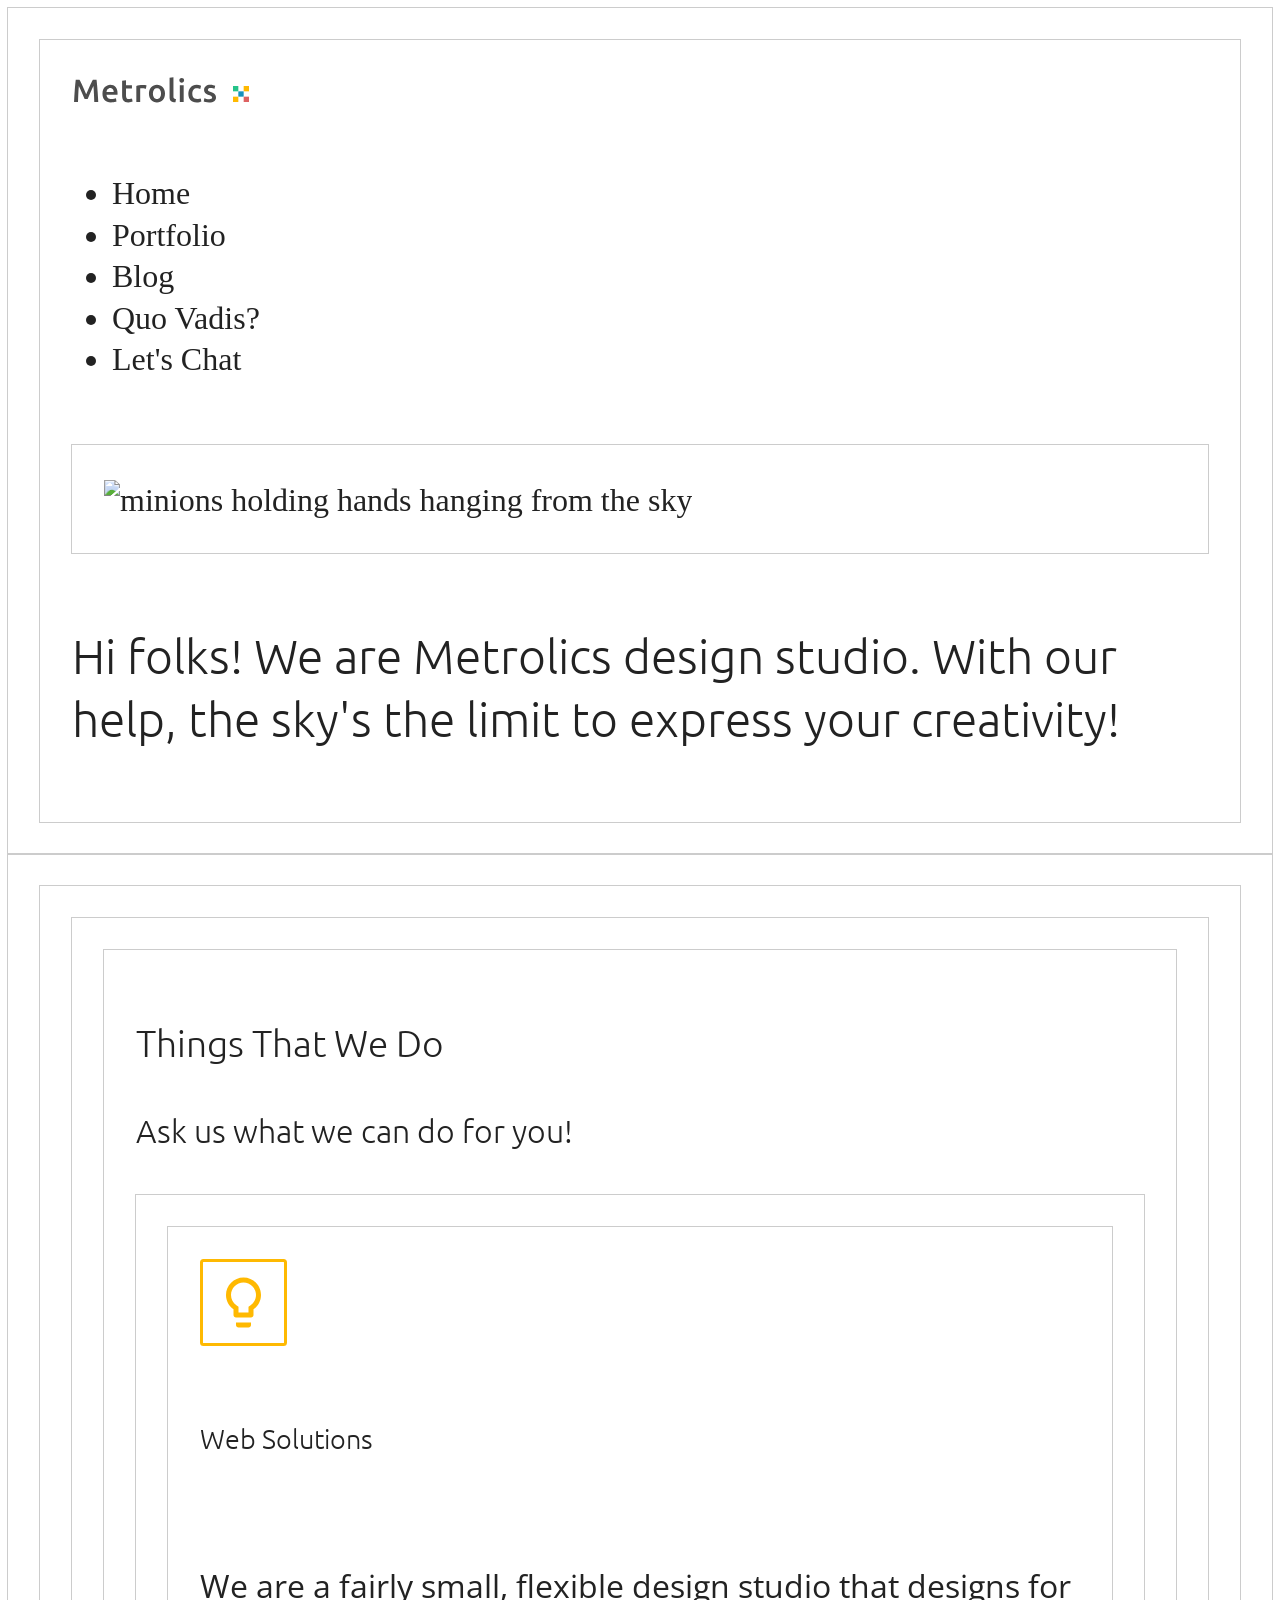
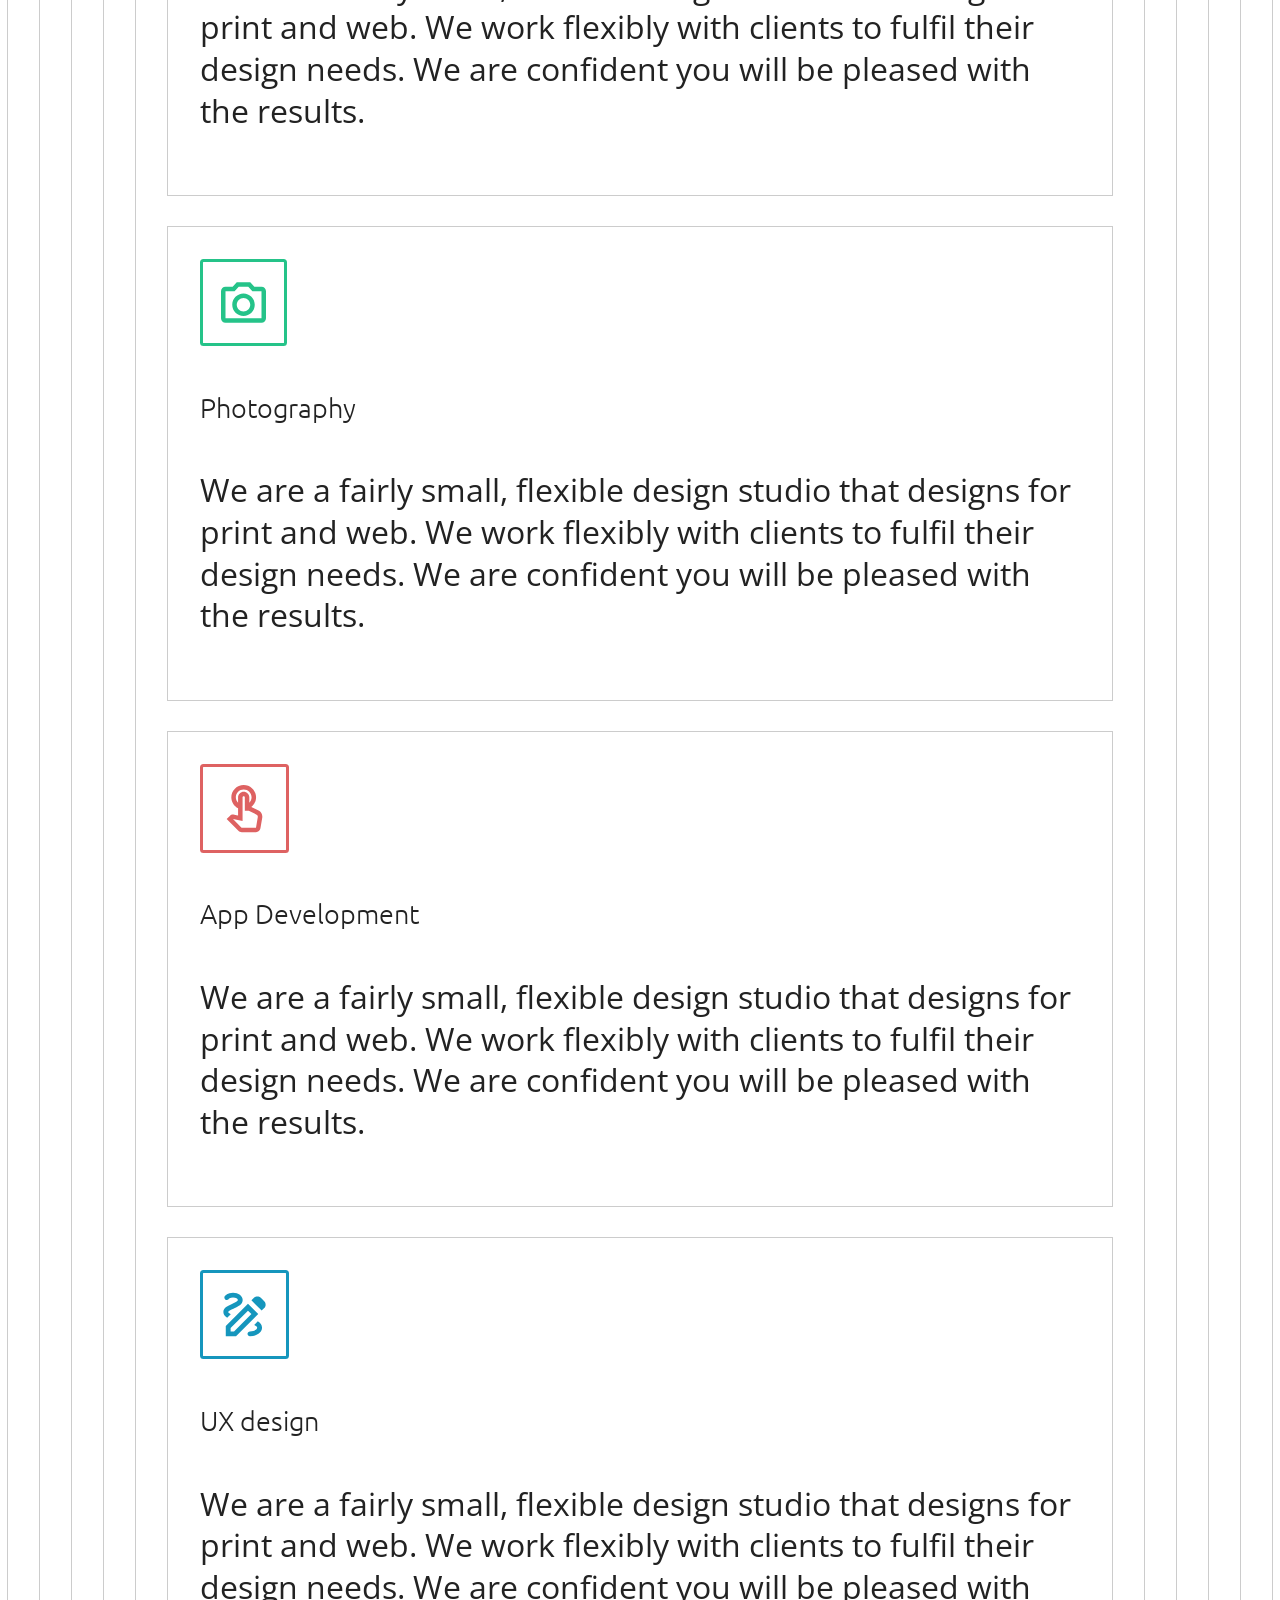
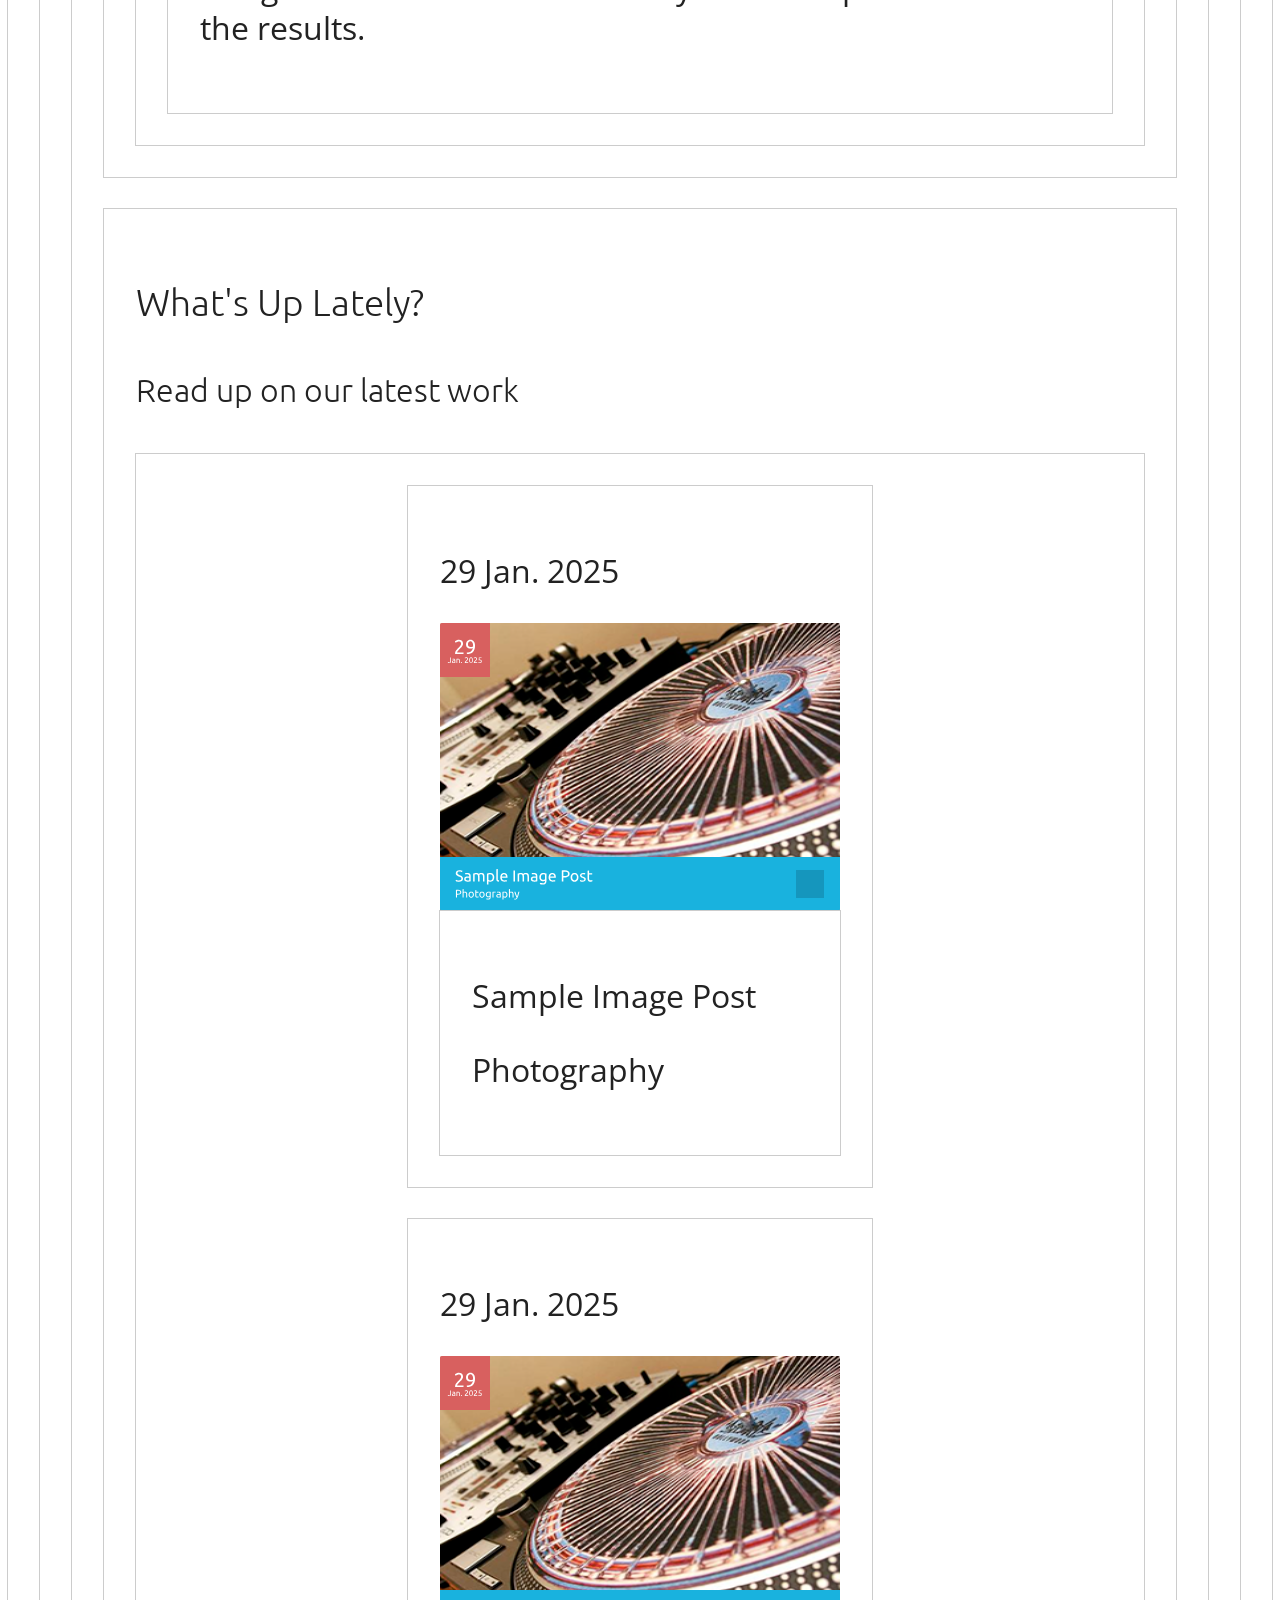
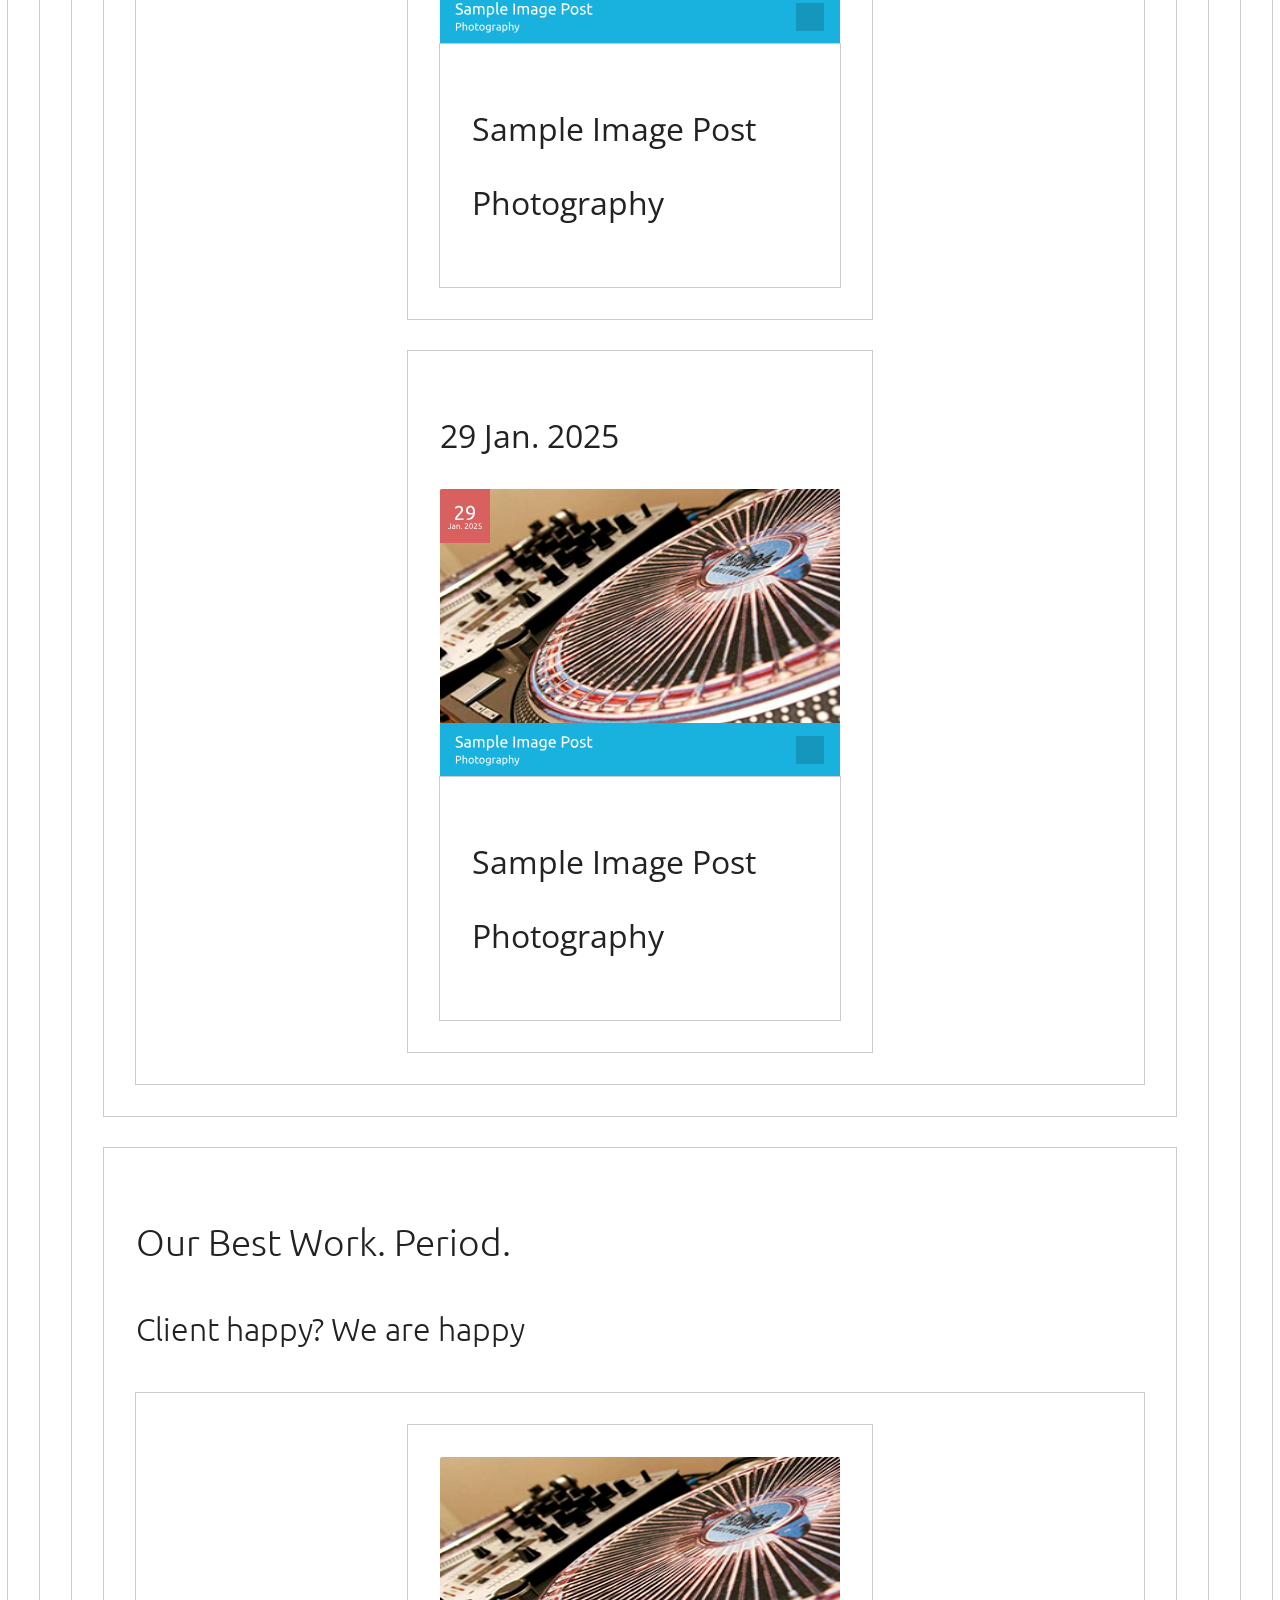
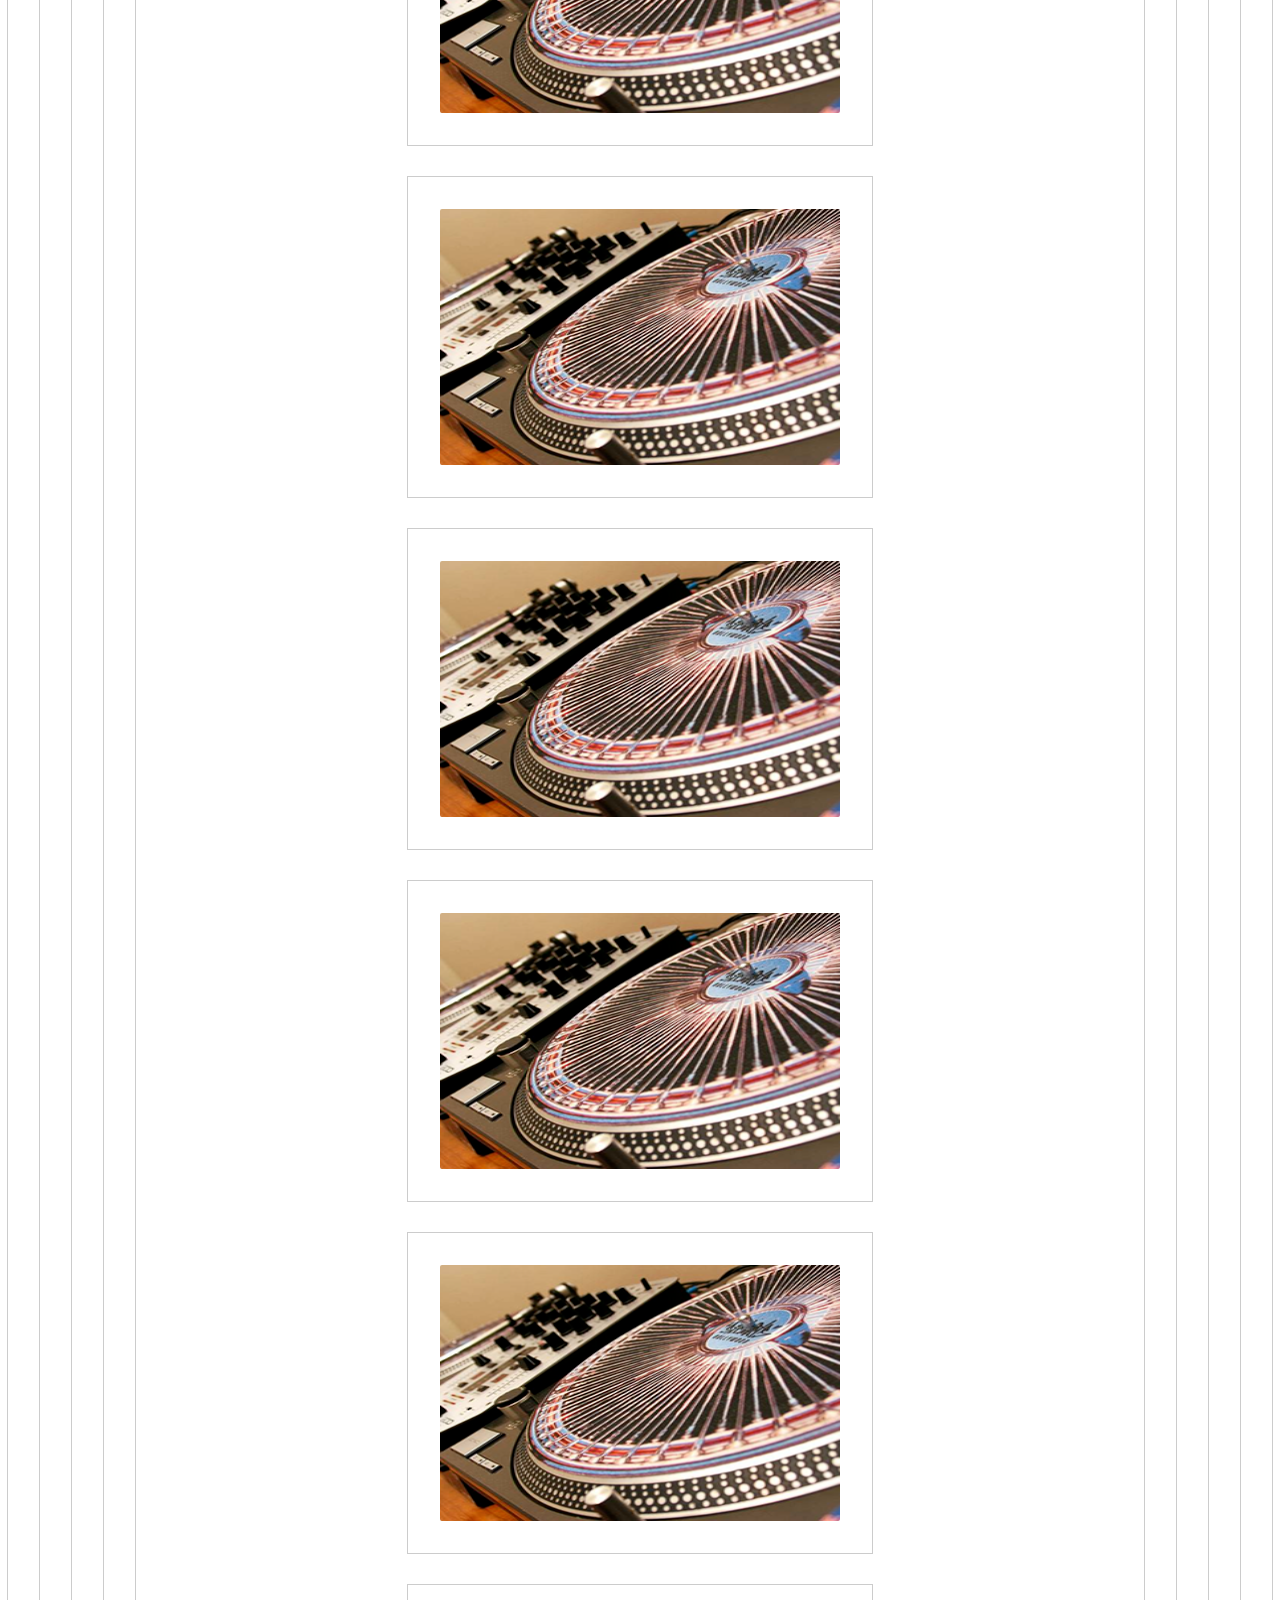
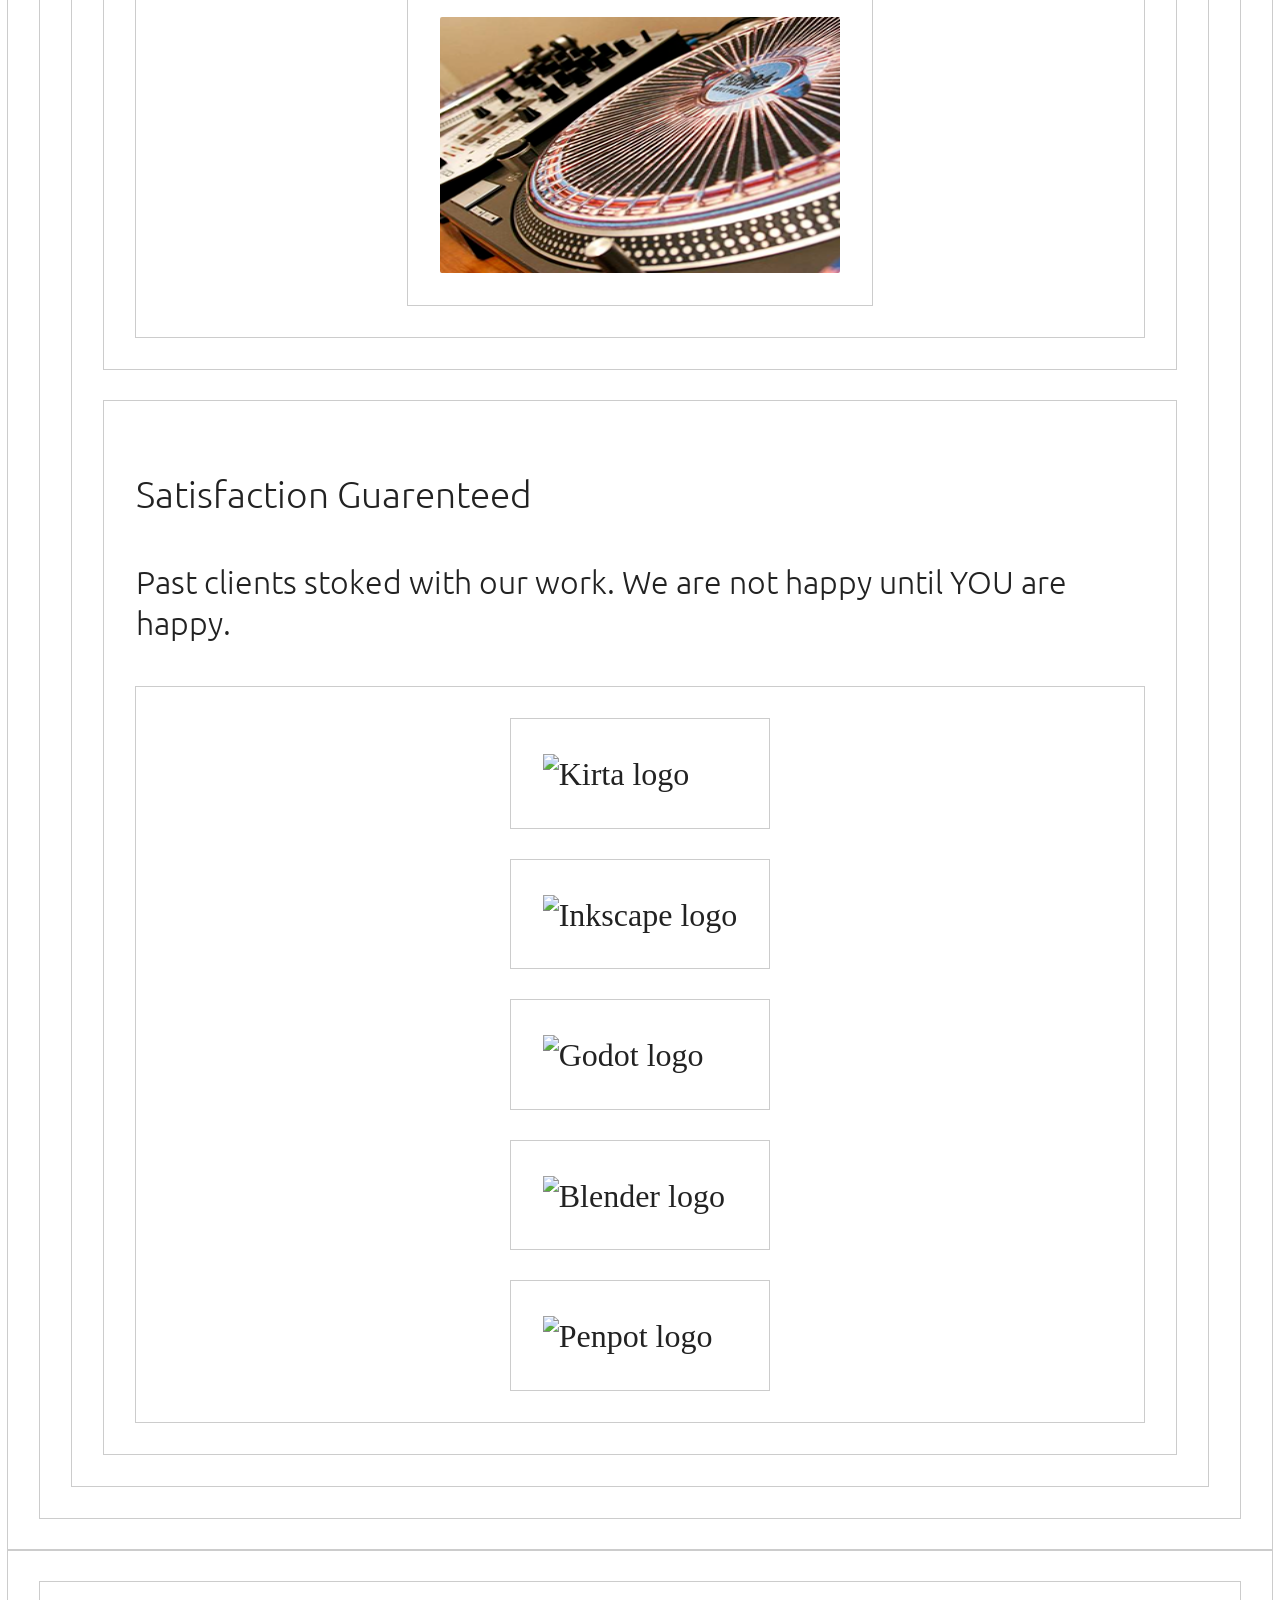
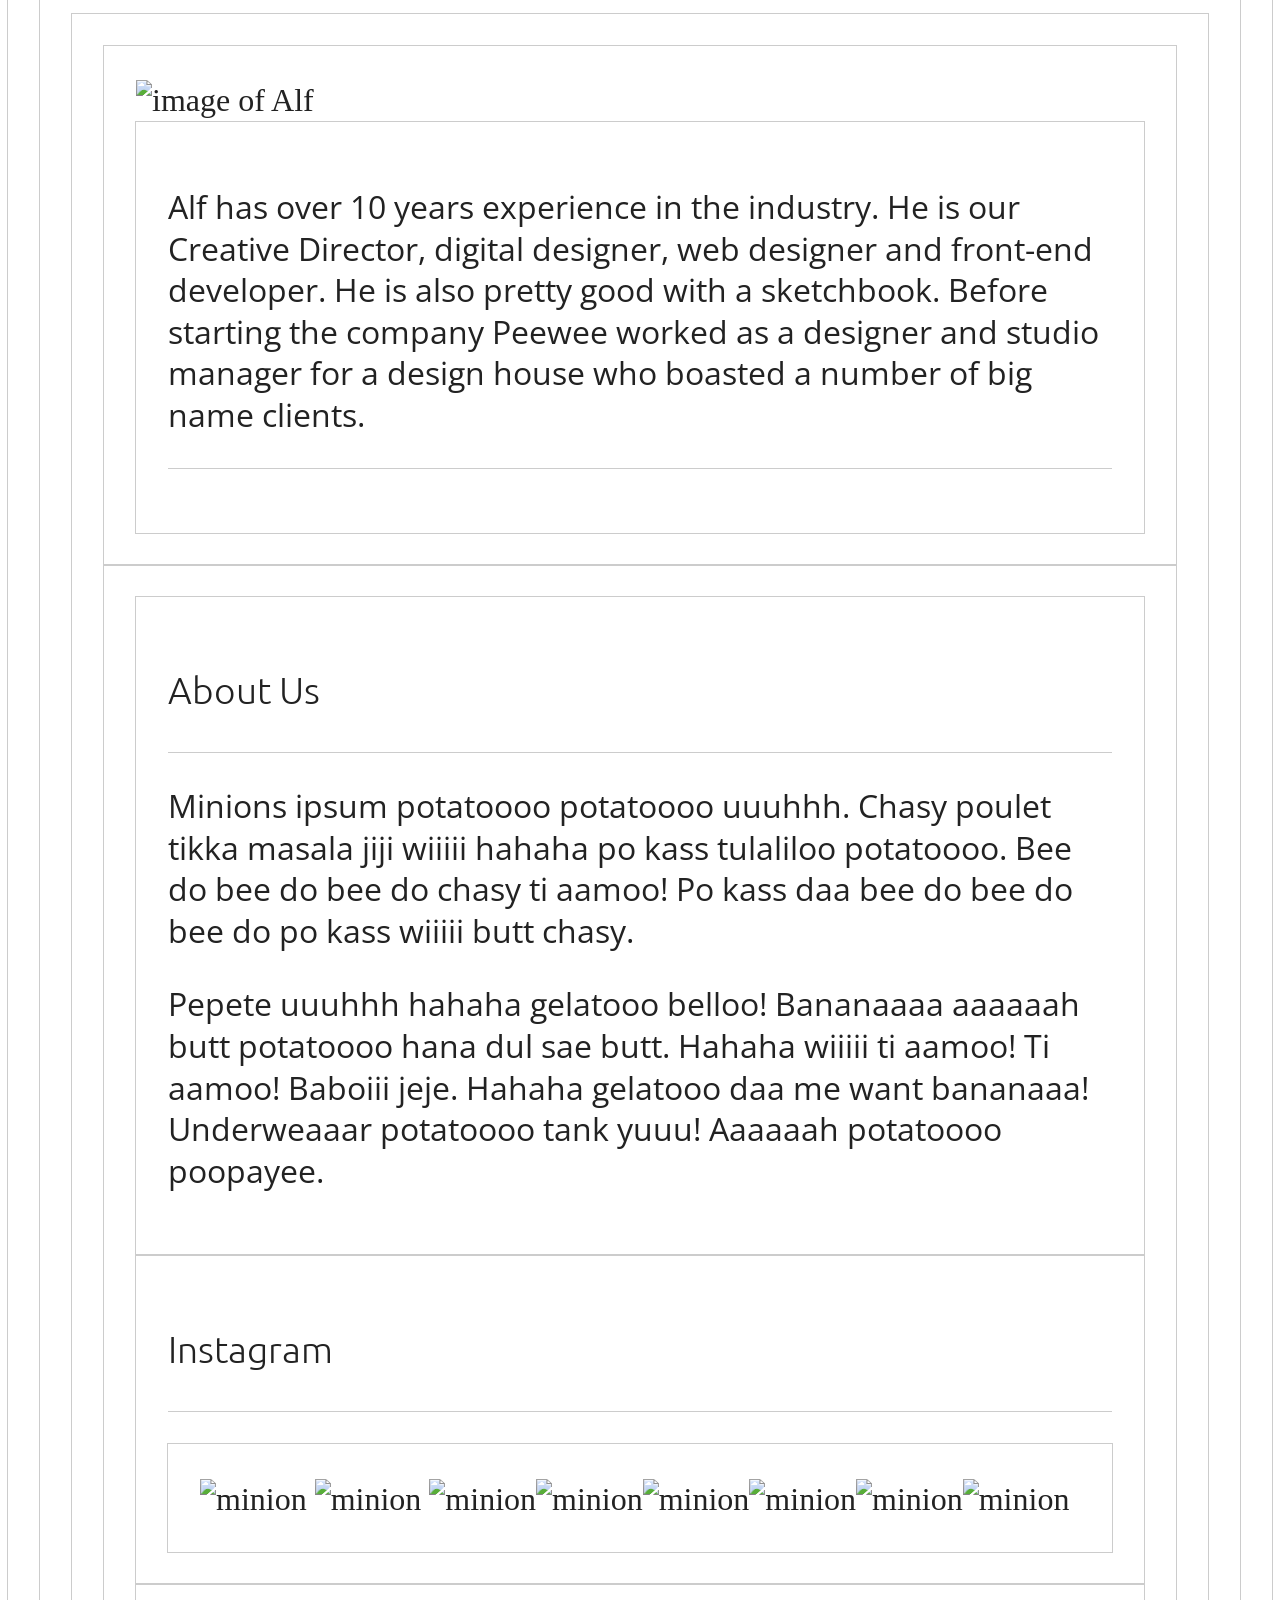
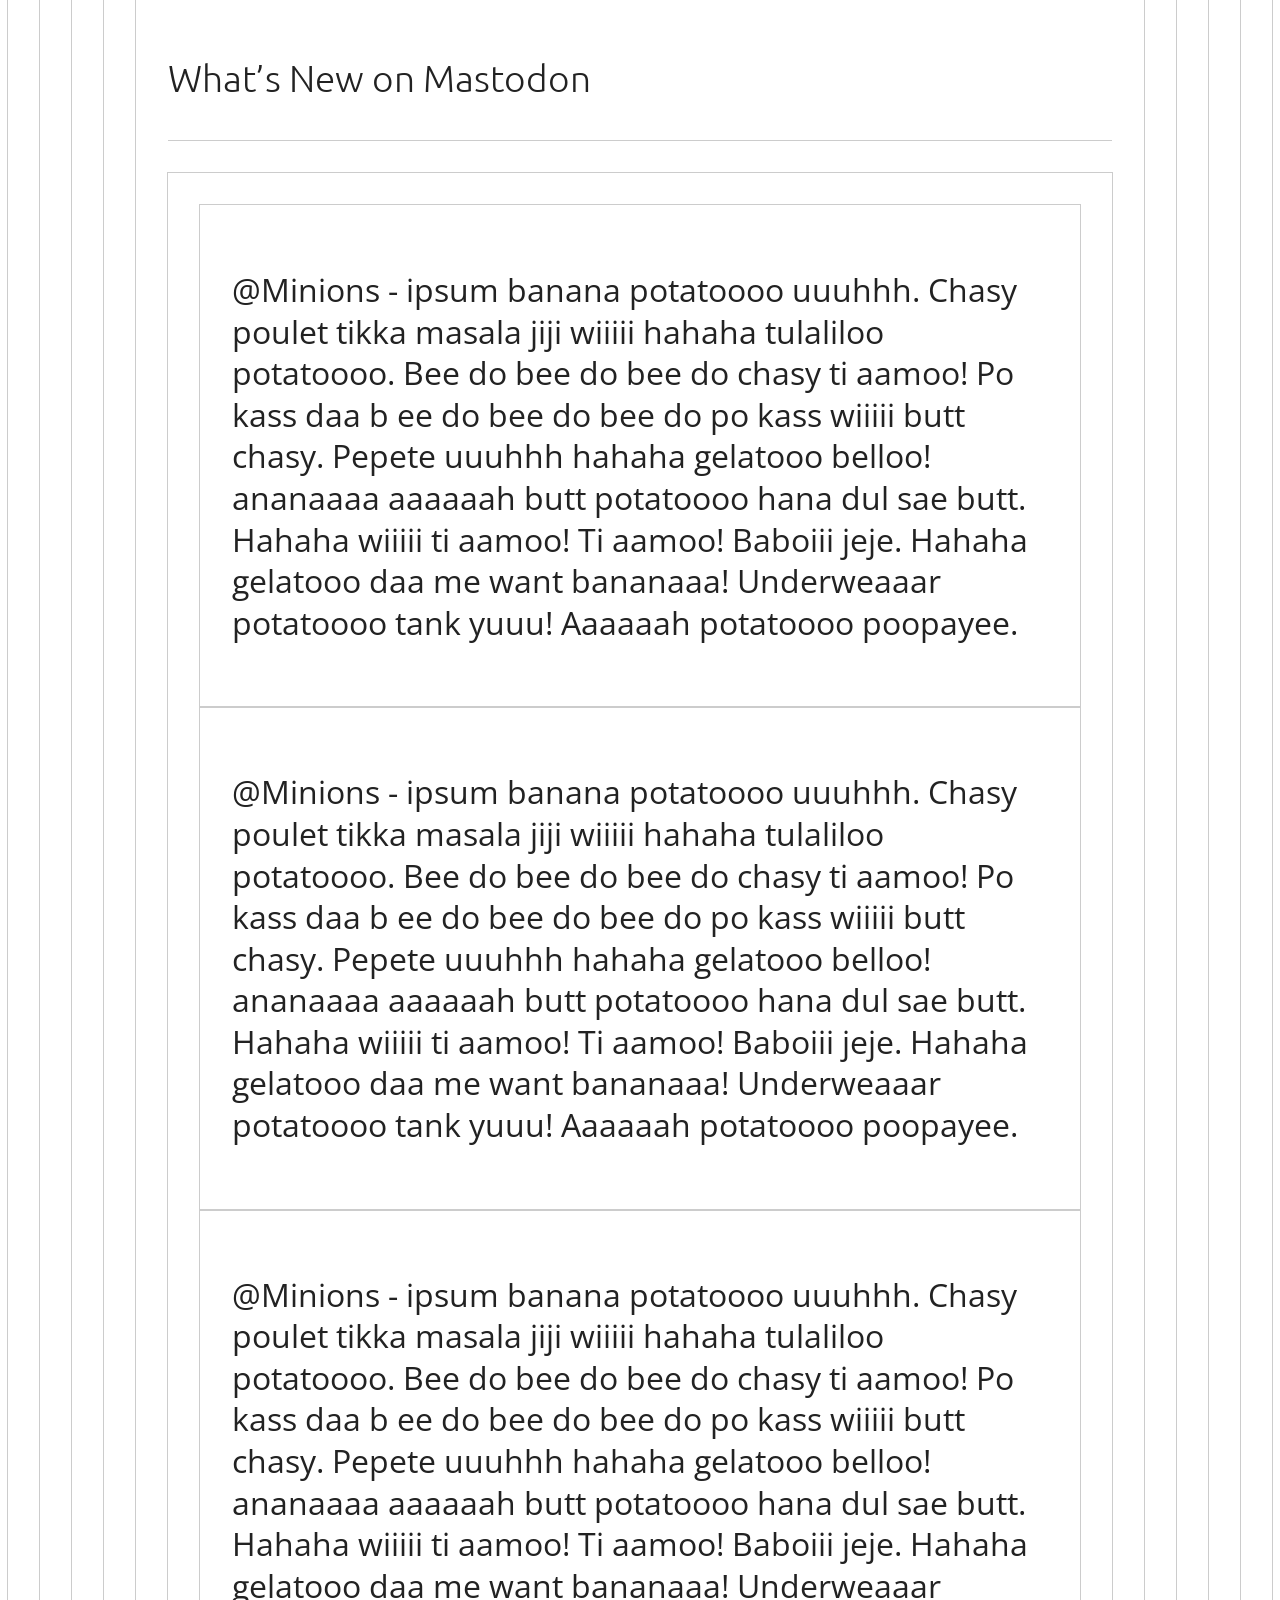
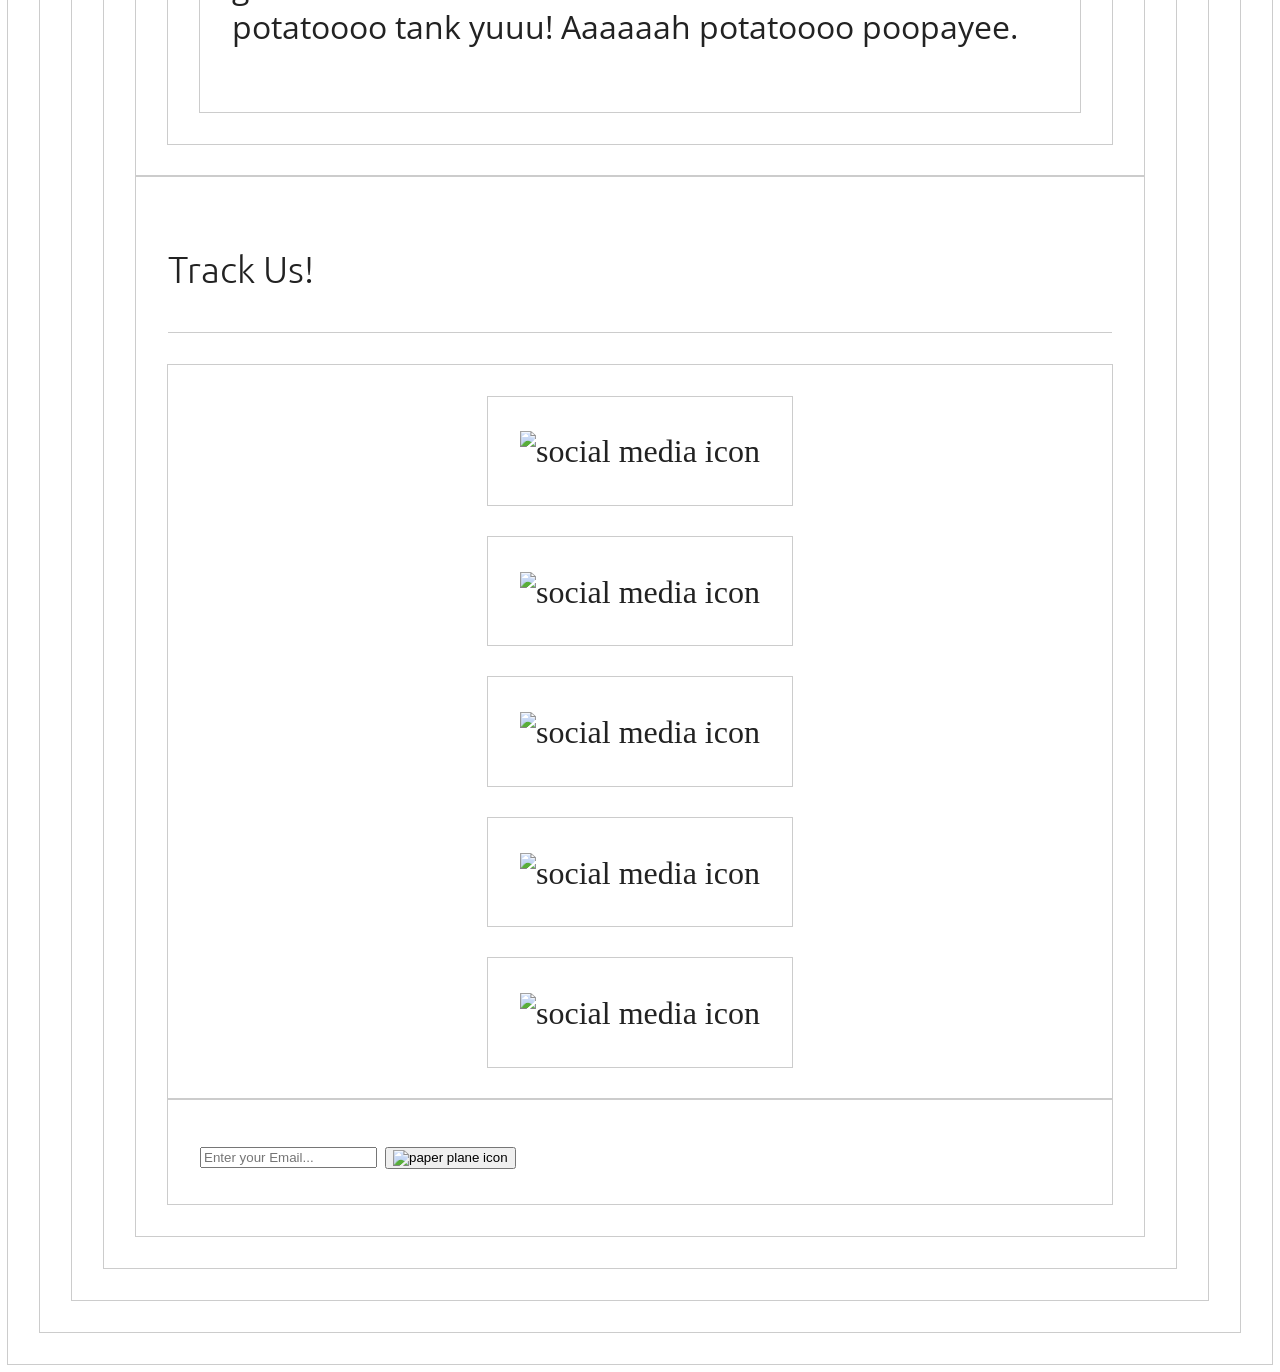
==== index.html @ 19a0de5a "style: added minions holding hand img back, with s-hide class" ====
<!doctype html>
<html lang="en">
    <head>
        <meta charset="utf-8" />
        <meta name="viewport" content="width=device-width, initial-scale=1" />
        <title>Our Glorious Metrolics Web Presence</title>
        <link rel="stylesheet" href="css/style.css" />
        <meta name="description" content="This is a website" />

        <meta property="og:title" content="" />
        <meta property="og:type" content="" />
        <meta property="og:url" content="" />
        <meta property="og:image" content="" />
        <meta property="og:image:alt" content="" />

        <link rel="icon" href="/favicon.ico" sizes="any" />
        <link rel="icon" href="/icon.svg" type="image/svg+xml" />
        <link rel="apple-touch-icon" href="icon.png" />

        <link rel="manifest" href="site.webmanifest" />
        <meta name="theme-color" content="#fafafa" />
        <link rel="preconnect" href="https://fonts.googleapis.com" />
        <link rel="preconnect" href="https://fonts.gstatic.com" crossorigin />
        <link
            href="https://fonts.googleapis.com/css2?family=Open+Sans:ital,wght@0,300..800;1,300..800&family=Ubuntu:ital,wght@0,300;0,400;0,500;1,300&display=swap"
            rel="stylesheet"
        />
    </head>

    <body class="page">
        <header class="page__header">
            <div class="page__header__container row">
                    <svg width="177" height="37" viewBox="0 0 177 37" fill="none" xmlns="http://www.w3.org/2000/svg">
<path d="M7.488 7.824C7.95733 8.63467 8.48 9.62667 9.056 10.8C9.632 11.9733 10.2187 13.2107 10.816 14.512C11.4133 15.792 12 17.104 12.576 18.448C13.1733 19.7707 13.7173 20.9973 14.208 22.128C14.6987 20.9973 15.232 19.7707 15.808 18.448C16.384 17.104 16.9707 15.792 17.568 14.512C18.1653 13.2107 18.752 11.9733 19.328 10.8C19.904 9.62667 20.4267 8.63467 20.896 7.824H24.544C24.736 9.44533 24.9173 11.1733 25.088 13.008C25.2587 14.8213 25.408 16.688 25.536 18.608C25.6853 20.5067 25.8133 22.4267 25.92 24.368C26.048 26.288 26.1547 28.1653 26.24 30H22.272C22.1867 27.4187 22.08 24.7627 21.952 22.032C21.8453 19.3013 21.6747 16.656 21.44 14.096C21.2053 14.5867 20.928 15.1733 20.608 15.856C20.288 16.5387 19.9467 17.2853 19.584 18.096C19.2213 18.8853 18.848 19.7067 18.464 20.56C18.1013 21.4133 17.7387 22.2453 17.376 23.056C17.0347 23.8453 16.7147 24.592 16.416 25.296C16.1173 25.9787 15.8613 26.5653 15.648 27.056H12.64C12.4267 26.5653 12.1707 25.968 11.872 25.264C11.5733 24.56 11.2427 23.8133 10.88 23.024C10.5387 22.2133 10.176 21.3813 9.792 20.528C9.42933 19.6747 9.06667 18.8533 8.704 18.064C8.34133 17.2747 8 16.5387 7.68 15.856C7.36 15.152 7.08267 14.5653 6.848 14.096C6.61333 16.656 6.432 19.3013 6.304 22.032C6.19733 24.7627 6.10133 27.4187 6.016 30H2.048C2.13333 28.1653 2.22933 26.2667 2.336 24.304C2.464 22.3413 2.592 20.4 2.72 18.48C2.86933 16.5387 3.02933 14.6613 3.2 12.848C3.37067 11.0347 3.552 9.36 3.744 7.824H7.488ZM30.4572 21.712C30.4572 20.24 30.6706 18.9493 31.0972 17.84C31.5452 16.7307 32.1319 15.8133 32.8572 15.088C33.5826 14.3413 34.4146 13.7867 35.3532 13.424C36.2919 13.04 37.2519 12.848 38.2332 12.848C40.5372 12.848 42.3293 13.5627 43.6093 14.992C44.9106 16.4213 45.5613 18.5547 45.5613 21.392C45.5613 21.6053 45.5506 21.8507 45.5293 22.128C45.5293 22.384 45.5186 22.6187 45.4972 22.832H34.4572C34.5639 24.176 35.0332 25.2213 35.8652 25.968C36.7186 26.6933 37.9452 27.056 39.5452 27.056C40.4839 27.056 41.3373 26.9707 42.1053 26.8C42.8946 26.6293 43.5133 26.448 43.9613 26.256L44.4733 29.424C44.2599 29.5307 43.9612 29.648 43.5773 29.776C43.2146 29.8827 42.7879 29.9787 42.2972 30.064C41.8279 30.1707 41.3159 30.256 40.7612 30.32C40.2066 30.384 39.6412 30.416 39.0652 30.416C37.5932 30.416 36.3132 30.2027 35.2252 29.776C34.1372 29.328 33.2412 28.72 32.5372 27.952C31.8332 27.1627 31.3106 26.2453 30.9692 25.2C30.6279 24.1333 30.4572 22.9707 30.4572 21.712ZM41.6892 19.984C41.6892 19.4507 41.6146 18.9493 41.4653 18.48C41.3159 17.9893 41.0919 17.5733 40.7933 17.232C40.5159 16.8693 40.1639 16.592 39.7373 16.4C39.3319 16.1867 38.8412 16.08 38.2653 16.08C37.6679 16.08 37.1452 16.1973 36.6972 16.432C36.2492 16.6453 35.8652 16.9333 35.5452 17.296C35.2466 17.6587 35.0119 18.0747 34.8412 18.544C34.6706 19.0133 34.5532 19.4933 34.4892 19.984H41.6892ZM50.1145 8.848L53.9865 8.208V13.264H59.9385V16.496H53.9865V23.312C53.9865 24.656 54.1998 25.616 54.6265 26.192C55.0532 26.768 55.7785 27.056 56.8025 27.056C57.5065 27.056 58.1252 26.9813 58.6585 26.832C59.2132 26.6827 59.6505 26.544 59.9705 26.416L60.6105 29.488C60.1625 29.68 59.5758 29.872 58.8505 30.064C58.1252 30.2773 57.2718 30.384 56.2905 30.384C55.0958 30.384 54.0932 30.224 53.2825 29.904C52.4932 29.584 51.8638 29.1253 51.3945 28.528C50.9252 27.9093 50.5945 27.1733 50.4025 26.32C50.2105 25.4453 50.1145 24.4533 50.1145 23.344V8.848ZM73.8575 16.752C73.5375 16.6453 73.0895 16.5387 72.5135 16.432C71.9588 16.304 71.3082 16.24 70.5615 16.24C70.1348 16.24 69.6762 16.2827 69.1855 16.368C68.7162 16.4533 68.3855 16.528 68.1935 16.592V30H64.3215V14.064C65.0682 13.7867 65.9962 13.5307 67.1055 13.296C68.2362 13.04 69.4842 12.912 70.8495 12.912C71.1055 12.912 71.4042 12.9333 71.7455 12.976C72.0868 12.9973 72.4282 13.04 72.7695 13.104C73.1108 13.1467 73.4415 13.2107 73.7615 13.296C74.0815 13.36 74.3375 13.424 74.5295 13.488L73.8575 16.752ZM93.0037 21.616C93.0037 22.9387 92.8117 24.144 92.4277 25.232C92.0437 26.32 91.4997 27.248 90.7957 28.016C90.0917 28.784 89.2384 29.3813 88.2357 29.808C87.2544 30.2347 86.1664 30.448 84.9717 30.448C83.7771 30.448 82.6891 30.2347 81.7077 29.808C80.7264 29.3813 79.8837 28.784 79.1797 28.016C78.4757 27.248 77.9211 26.32 77.5157 25.232C77.1317 24.144 76.9397 22.9387 76.9397 21.616C76.9397 20.2933 77.1317 19.0987 77.5157 18.032C77.9211 16.944 78.4757 16.016 79.1797 15.248C79.9051 14.48 80.7584 13.8933 81.7397 13.488C82.7211 13.0613 83.7984 12.848 84.9717 12.848C86.1451 12.848 87.2224 13.0613 88.2037 13.488C89.2064 13.8933 90.0597 14.48 90.7637 15.248C91.4677 16.016 92.0117 16.944 92.3957 18.032C92.8011 19.0987 93.0037 20.2933 93.0037 21.616ZM89.0357 21.616C89.0357 19.952 88.6731 18.64 87.9477 17.68C87.2437 16.6987 86.2517 16.208 84.9717 16.208C83.6917 16.208 82.6891 16.6987 81.9637 17.68C81.2597 18.64 80.9077 19.952 80.9077 21.616C80.9077 23.3013 81.2597 24.6347 81.9637 25.616C82.6891 26.5973 83.6917 27.088 84.9717 27.088C86.2517 27.088 87.2437 26.5973 87.9477 25.616C88.6731 24.6347 89.0357 23.3013 89.0357 21.616ZM103.457 30.32C102.305 30.2987 101.345 30.1707 100.577 29.936C99.8301 29.7013 99.2327 29.3707 98.7847 28.944C98.3367 28.496 98.0167 27.952 97.8247 27.312C97.6541 26.6507 97.5687 25.904 97.5687 25.072V5.808L101.441 5.168V24.336C101.441 24.8053 101.473 25.2 101.537 25.52C101.622 25.84 101.761 26.1173 101.953 26.352C102.145 26.5653 102.401 26.736 102.721 26.864C103.062 26.9707 103.489 27.056 104.001 27.12L103.457 30.32ZM111.677 30H107.805V13.264H111.677V30ZM112.093 8.368C112.093 9.09333 111.858 9.66933 111.389 10.096C110.919 10.5227 110.365 10.736 109.725 10.736C109.063 10.736 108.498 10.5227 108.029 10.096C107.559 9.66933 107.325 9.09333 107.325 8.368C107.325 7.62133 107.559 7.03467 108.029 6.608C108.498 6.18133 109.063 5.968 109.725 5.968C110.365 5.968 110.919 6.18133 111.389 6.608C111.858 7.03467 112.093 7.62133 112.093 8.368ZM116.329 21.648C116.329 20.4107 116.521 19.2587 116.905 18.192C117.289 17.104 117.833 16.1653 118.537 15.376C119.262 14.5867 120.137 13.968 121.161 13.52C122.185 13.072 123.337 12.848 124.617 12.848C126.195 12.848 127.689 13.136 129.097 13.712L128.265 16.88C127.817 16.688 127.305 16.528 126.729 16.4C126.174 16.272 125.577 16.208 124.937 16.208C123.422 16.208 122.27 16.688 121.481 17.648C120.691 18.5867 120.297 19.92 120.297 21.648C120.297 23.312 120.67 24.6347 121.417 25.616C122.163 26.576 123.422 27.056 125.193 27.056C125.854 27.056 126.505 26.992 127.145 26.864C127.785 26.736 128.339 26.576 128.809 26.384L129.353 29.584C128.926 29.7973 128.275 29.9893 127.401 30.16C126.547 30.3307 125.662 30.416 124.745 30.416C123.315 30.416 122.067 30.2027 121.001 29.776C119.955 29.328 119.081 28.72 118.377 27.952C117.694 27.1627 117.182 26.2347 116.841 25.168C116.499 24.08 116.329 22.9067 116.329 21.648ZM137.182 27.216C138.206 27.216 138.953 27.0987 139.422 26.864C139.892 26.608 140.126 26.1813 140.126 25.584C140.126 25.0293 139.87 24.5707 139.358 24.208C138.868 23.8453 138.046 23.4507 136.894 23.024C136.19 22.768 135.54 22.5013 134.942 22.224C134.366 21.9253 133.865 21.584 133.438 21.2C133.012 20.816 132.67 20.3573 132.414 19.824C132.18 19.2693 132.062 18.5973 132.062 17.808C132.062 16.272 132.628 15.0667 133.758 14.192C134.889 13.296 136.425 12.848 138.366 12.848C139.348 12.848 140.286 12.944 141.182 13.136C142.078 13.3067 142.75 13.4773 143.198 13.648L142.494 16.784C142.068 16.592 141.524 16.4213 140.862 16.272C140.201 16.1013 139.433 16.016 138.558 16.016C137.769 16.016 137.129 16.1547 136.638 16.432C136.148 16.688 135.902 17.0933 135.902 17.648C135.902 17.9253 135.945 18.1707 136.03 18.384C136.137 18.5973 136.308 18.8 136.542 18.992C136.777 19.1627 137.086 19.344 137.47 19.536C137.854 19.7067 138.324 19.888 138.878 20.08C139.796 20.4213 140.574 20.7627 141.214 21.104C141.854 21.424 142.377 21.7973 142.782 22.224C143.209 22.6293 143.518 23.0987 143.71 23.632C143.902 24.1653 143.998 24.8053 143.998 25.552C143.998 27.152 143.401 28.368 142.206 29.2C141.033 30.0107 139.348 30.416 137.15 30.416C135.678 30.416 134.494 30.288 133.598 30.032C132.702 29.7973 132.073 29.6053 131.71 29.456L132.382 26.224C132.958 26.4587 133.641 26.6827 134.43 26.896C135.241 27.1093 136.158 27.216 137.182 27.216Z" fill="#4D4D4D"/>
<path fill-rule="evenodd" clip-rule="evenodd" d="M171.667 14H177V19.3332H171.667V14Z" fill="#FFB901"/>
<path fill-rule="evenodd" clip-rule="evenodd" d="M161 14H166.333V19.3332H161V14Z" fill="#25C389"/>
<path fill-rule="evenodd" clip-rule="evenodd" d="M166.333 19.3332H171.667V24.6664H166.333V19.3332Z" fill="#1691BD"/>
<path fill-rule="evenodd" clip-rule="evenodd" d="M161 24.6664H166.333V29.9996H161V24.6664Z" fill="#FFB901"/>
<path fill-rule="evenodd" clip-rule="evenodd" d="M171.667 24.6664H177V29.9996H171.667V24.6664Z" fill="#DE6262"/>
</svg>

                    <nav class="page__nav s-hide">
                        <ul>
                            <li>Home</li>
                            <li>Portfolio</li>
                            <li>Blog</li>
                            <li>Quo Vadis?</li>
                            <li>Let's Chat</li>
                        </ul>
                    </nav>
                    <div class="imageContainer s-hide">
                        <img
                            class="imageContainer__image"
                            alt="minions holding hands hanging from the sky"
                        />
                    </div>
                    
                    <h2 class="intro">
                        Hi folks! We are
                        <span class="intro__span">Metrolics</span> design
                        studio. With our help, the sky's the limit to express
                        your creativity!
                    </h2>
                </div>
            </div>
        </header>
        <main class="page__main">
            <div class="page__main__container">
                <div class="page__main__content row">
                    <div class="services ">
                        <h3 class="header">Things That We Do</h3>
                        <h4 class="subheader">
                            Ask us what we can do for you!
                        </h4>
                        <div class="service__card__container row">
                            <div class="service__card row">
                                <svg width="87" height="87" viewBox="0 0 87 87" fill="none" xmlns="http://www.w3.org/2000/svg">
<rect x="1.5" y="1.5" width="84" height="84" rx="2" stroke="#FEB902" stroke-width="3"/>
<path d="M36 66C36 67.375 37.125 68.5 38.5 68.5H48.5C49.875 68.5 51 67.375 51 66V63.5H36V66ZM43.5 18.5C33.85 18.5 26 26.35 26 36C26 41.95 28.975 47.175 33.5 50.35V56C33.5 57.375 34.625 58.5 36 58.5H51C52.375 58.5 53.5 57.375 53.5 56V50.35C58.025 47.175 61 41.95 61 36C61 26.35 53.15 18.5 43.5 18.5ZM50.625 46.25L48.5 47.75V53.5H38.5V47.75L36.375 46.25C33 43.9 31 40.075 31 36C31 29.1 36.6 23.5 43.5 23.5C50.4 23.5 56 29.1 56 36C56 40.075 54 43.9 50.625 46.25Z" fill="#FFB901"/>
</svg>

                                <img
                                    class="service__card__image"
                                    alt="lightbulb in square"
                                />
                                <h5 class="service__card__name">
                                    Web Solutions
                                </h5>
                                <p class="service__card__description">
                                    We are a fairly small, flexible design
                                    studio that designs for print and web. We
                                    work flexibly with clients to fulfil their
                                    design needs. We are confident you will be
                                    pleased with the results.
                                </p>
                            </div>
                            <div class="service__card ">
                                <svg width="87" height="87" viewBox="0 0 87 87" fill="none" xmlns="http://www.w3.org/2000/svg">
<rect x="1.5" y="1.5" width="84" height="84" rx="2" stroke="#25C389" stroke-width="3"/>
<path d="M61.5 27.75H54.3675L50.25 23.25H36.75L32.6325 27.75H25.5C23.025 27.75 21 29.775 21 32.25V59.25C21 61.725 23.025 63.75 25.5 63.75H61.5C63.975 63.75 66 61.725 66 59.25V32.25C66 29.775 63.975 27.75 61.5 27.75ZM61.5 59.25H25.5V32.25H34.6125L38.73 27.75H48.27L52.3875 32.25H61.5V59.25ZM43.5 34.5C37.29 34.5 32.25 39.54 32.25 45.75C32.25 51.96 37.29 57 43.5 57C49.71 57 54.75 51.96 54.75 45.75C54.75 39.54 49.71 34.5 43.5 34.5ZM43.5 52.5C39.7875 52.5 36.75 49.4625 36.75 45.75C36.75 42.0375 39.7875 39 43.5 39C47.2125 39 50.25 42.0375 50.25 45.75C50.25 49.4625 47.2125 52.5 43.5 52.5Z" fill="#25C389"/>
</svg>

                                <img
                                    class="service__card__image"
                                    alt="camera in square"
                                />
                                <h5 class="service__card__name">Photography</h5>
                                <p class="service__card__description">
                                    We are a fairly small, flexible design
                                    studio that designs for print and web. We
                                    work flexibly with clients to fulfil their
                                    design needs. We are confident you will be
                                    pleased with the results.
                                </p>
                            </div>
                            <div class="service__card ">
                                <svg width="89" height="89" viewBox="0 0 89 89" fill="none" xmlns="http://www.w3.org/2000/svg">
<rect x="1.5" y="1.5" width="86" height="86" rx="2" stroke="#DE6262" stroke-width="3"/>
<path d="M58.5936 46.615L51.3035 42.97C54.206 40.72 56.0735 37.21 56.0735 33.25C56.0735 26.4325 50.516 20.875 43.6985 20.875C36.881 20.875 31.3235 26.4325 31.3235 33.25C31.3235 38.0425 34.0685 42.205 38.0735 44.2525V51.5875C33.236 50.5525 33.5285 50.5975 32.9885 50.5975C31.796 50.5975 30.671 51.07 29.816 51.925L26.666 55.12L38.1185 66.5725C39.086 67.5625 40.436 68.125 41.831 68.125H56.0061C58.2111 68.125 60.0785 66.55 60.4385 64.3675L62.2385 53.77C62.7335 50.845 61.271 47.965 58.5936 46.615ZM57.806 53.0275L56.0061 63.625H41.831C41.6285 63.625 41.4485 63.535 41.291 63.4L33.011 55.12L42.5735 57.1225V33.25C42.5735 32.62 43.0685 32.125 43.6985 32.125C44.3285 32.125 44.8235 32.62 44.8235 33.25V46.75H48.7835L56.5686 50.6425C57.4686 51.0925 57.9636 52.06 57.806 53.0275ZM35.8235 33.25C35.8235 28.9075 39.356 25.375 43.6985 25.375C48.041 25.375 51.5735 28.9075 51.5735 33.25C51.5735 35.3875 50.7185 37.3225 49.3235 38.74V33.25C49.3235 30.145 46.8035 27.625 43.6985 27.625C40.5935 27.625 38.0735 30.145 38.0735 33.25V38.74C36.6785 37.3225 35.8235 35.3875 35.8235 33.25Z" fill="#DE6262"/>
</svg>

                                <img
                                    class="service__card__image"
                                    alt="finger pressing button in square"
                                />
                                <h5 class="service__card__name">
                                    App Development
                                </h5>
                                <p class="service__card__description">
                                    We are a fairly small, flexible design
                                    studio that designs for print and web. We
                                    work flexibly with clients to fulfil their
                                    design needs. We are confident you will be
                                    pleased with the results.
                                </p>
                            </div>
                            <div class="service__card ">
                                <svg width="89" height="89" viewBox="0 0 89 89" fill="none" xmlns="http://www.w3.org/2000/svg">
<rect x="1.5" y="1.5" width="86" height="86" rx="2" stroke="#1596BD" stroke-width="3"/>
<path d="M61.6644 40.6092L64.226 38.0475C66.111 36.1625 66.111 33.0933 64.226 31.2083L60.8185 27.8008C58.9335 25.9158 55.8644 25.9158 53.9794 27.8008L51.4177 30.3625L61.6644 40.6092ZM51.4177 44.0408L34.0177 61.4167H30.6102V58.0092L47.986 40.6333L51.4177 44.0408ZM47.986 33.77L25.7769 56.0033V66.25H36.0235L58.2327 44.0408L47.986 33.77ZM62.0269 57.7917C62.0269 63.0842 55.8885 66.25 49.9435 66.25C48.6144 66.25 47.5269 65.1625 47.5269 63.8333C47.5269 62.5042 48.6144 61.4167 49.9435 61.4167C53.6652 61.4167 57.1935 59.6525 57.1935 57.7917C57.1935 56.6558 56.0335 55.6892 54.221 54.8917L57.7977 51.315C60.3835 52.8375 62.0269 54.8675 62.0269 57.7917ZM27.1785 47.7625C24.8344 46.4092 23.3602 44.645 23.3602 42.0833C23.3602 37.7333 27.9277 35.7275 31.9635 33.9633C34.4527 32.8517 37.8602 31.3533 37.8602 30C37.8602 29.0092 35.9752 27.5833 33.0269 27.5833C29.9819 27.5833 28.6769 29.0575 28.6044 29.13C27.7585 30.1208 26.236 30.2417 25.221 29.42C24.2302 28.5983 24.0369 27.1242 24.8585 26.085C25.1244 25.7467 27.6135 22.75 33.0269 22.75C38.4402 22.75 42.6935 25.94 42.6935 30C42.6935 34.5192 38.0294 36.5733 33.8969 38.3858C31.6252 39.3767 28.1935 40.875 28.1935 42.0833C28.1935 42.8325 29.2327 43.5333 30.7794 44.1617L27.1785 47.7625Z" fill="#1596BD"/>
</svg>

                                <img
                                    class="service__card__image"
                                    alt="pencil drawing in square"
                                />
                                <h5 class="service__card__name">UX design</h5>
                                <p class="service__card__description">
                                    We are a fairly small, flexible design
                                    studio that designs for print and web. We
                                    work flexibly with clients to fulfil their
                                    design needs. We are confident you will be
                                    pleased with the results.
                                </p>
                            </div>
                        </div>
                    </div>
                    <div class="latestWork ">
                        <h3 class="header">What's Up Lately?</h3>
                        <h4 class="subheader">Read up on our latest work</h4>
                        <div class="latestWork__post__container row">
                            <div class="latestWork__post ">
                                <p class="latestWork__date">29 Jan. 2025</p>
                                <svg width="400" height="288" viewBox="0 0 400 288" fill="none" xmlns="http://www.w3.org/2000/svg" xmlns:xlink="http://www.w3.org/1999/xlink">
<g clip-path="url(#clip0_41_316)">
<rect width="400" height="288" fill="url(#pattern0_41_316)"/>
<path fill-rule="evenodd" clip-rule="evenodd" d="M0 234H400V288H0V234Z" fill="#19B2DE"/>
<path fill-rule="evenodd" clip-rule="evenodd" d="M356 247H384V275H356V247Z" fill="#1596BD"/>
<path d="M18.952 257.396C20.5733 257.396 21.384 256.841 21.384 255.732C21.384 255.391 21.3093 255.103 21.16 254.868C21.0213 254.623 20.8293 254.415 20.584 254.244C20.3387 254.063 20.056 253.908 19.736 253.78C19.4267 253.652 19.096 253.524 18.744 253.396C18.3387 253.257 17.9547 253.103 17.592 252.932C17.2293 252.751 16.9147 252.543 16.648 252.308C16.3813 252.063 16.168 251.775 16.008 251.444C15.8587 251.113 15.784 250.713 15.784 250.244C15.784 249.273 16.1147 248.516 16.776 247.972C17.4373 247.428 18.3493 247.156 19.512 247.156C20.184 247.156 20.792 247.231 21.336 247.38C21.8907 247.519 22.296 247.673 22.552 247.844L22.056 249.108C21.832 248.969 21.496 248.836 21.048 248.708C20.6107 248.569 20.0987 248.5 19.512 248.5C19.2133 248.5 18.936 248.532 18.68 248.596C18.424 248.66 18.2 248.756 18.008 248.884C17.816 249.012 17.6613 249.177 17.544 249.38C17.4373 249.572 17.384 249.801 17.384 250.068C17.384 250.367 17.4427 250.617 17.56 250.82C17.6773 251.023 17.8427 251.204 18.056 251.364C18.2693 251.513 18.5147 251.652 18.792 251.78C19.08 251.908 19.3947 252.036 19.736 252.164C20.216 252.356 20.6533 252.548 21.048 252.74C21.4533 252.932 21.8 253.161 22.088 253.428C22.3867 253.695 22.616 254.015 22.776 254.388C22.936 254.751 23.016 255.193 23.016 255.716C23.016 256.687 22.6587 257.433 21.944 257.956C21.24 258.479 20.2427 258.74 18.952 258.74C18.5147 258.74 18.1093 258.708 17.736 258.644C17.3733 258.591 17.048 258.527 16.76 258.452C16.472 258.367 16.2213 258.281 16.008 258.196C15.8053 258.1 15.6453 258.02 15.528 257.956L15.992 256.676C16.2373 256.815 16.6107 256.969 17.112 257.14C17.6133 257.311 18.2267 257.396 18.952 257.396ZM27.6116 257.428C27.9636 257.428 28.273 257.423 28.5396 257.412C28.817 257.391 29.0463 257.359 29.2276 257.316V254.836C29.121 254.783 28.945 254.74 28.6996 254.708C28.465 254.665 28.177 254.644 27.8356 254.644C27.6116 254.644 27.3716 254.66 27.1156 254.692C26.8703 254.724 26.641 254.793 26.4276 254.9C26.225 254.996 26.0543 255.135 25.9156 255.316C25.777 255.487 25.7076 255.716 25.7076 256.004C25.7076 256.537 25.8783 256.911 26.2196 257.124C26.561 257.327 27.025 257.428 27.6116 257.428ZM27.4836 249.972C28.081 249.972 28.5823 250.052 28.9876 250.212C29.4036 250.361 29.7343 250.58 29.9796 250.868C30.2356 251.145 30.417 251.481 30.5236 251.876C30.6303 252.26 30.6836 252.687 30.6836 253.156V258.356C30.5556 258.377 30.3743 258.409 30.1396 258.452C29.9156 258.484 29.6596 258.516 29.3716 258.548C29.0836 258.58 28.769 258.607 28.4276 258.628C28.097 258.66 27.7663 258.676 27.4356 258.676C26.9663 258.676 26.5343 258.628 26.1396 258.532C25.745 258.436 25.4036 258.287 25.1156 258.084C24.8276 257.871 24.6036 257.593 24.4436 257.252C24.2836 256.911 24.2036 256.5 24.2036 256.02C24.2036 255.561 24.2943 255.167 24.4756 254.836C24.6676 254.505 24.9236 254.239 25.2436 254.036C25.5636 253.833 25.937 253.684 26.3636 253.588C26.7903 253.492 27.2383 253.444 27.7076 253.444C27.857 253.444 28.0116 253.455 28.1716 253.476C28.3316 253.487 28.481 253.508 28.6196 253.54C28.769 253.561 28.897 253.583 29.0036 253.604C29.1103 253.625 29.185 253.641 29.2276 253.652V253.236C29.2276 252.991 29.201 252.751 29.1476 252.516C29.0943 252.271 28.9983 252.057 28.8596 251.876C28.721 251.684 28.529 251.535 28.2836 251.428C28.049 251.311 27.7396 251.252 27.3556 251.252C26.865 251.252 26.433 251.289 26.0596 251.364C25.697 251.428 25.425 251.497 25.2436 251.572L25.0676 250.34C25.2596 250.255 25.5796 250.175 26.0276 250.1C26.4756 250.015 26.961 249.972 27.4836 249.972ZM33.155 250.42C33.4963 250.335 33.9443 250.244 34.499 250.148C35.0643 250.052 35.715 250.004 36.451 250.004C36.9843 250.004 37.4323 250.079 37.795 250.228C38.1577 250.367 38.4617 250.575 38.707 250.852C38.7817 250.799 38.899 250.724 39.059 250.628C39.219 250.532 39.4163 250.441 39.651 250.356C39.8857 250.26 40.147 250.18 40.435 250.116C40.723 250.041 41.0323 250.004 41.363 250.004C42.003 250.004 42.5257 250.1 42.931 250.292C43.3363 250.473 43.651 250.735 43.875 251.076C44.1097 251.417 44.2643 251.823 44.339 252.292C44.4243 252.761 44.467 253.273 44.467 253.828V258.5H42.979V254.148C42.979 253.657 42.9523 253.236 42.899 252.884C42.8563 252.532 42.7657 252.239 42.627 252.004C42.499 251.769 42.3177 251.599 42.083 251.492C41.859 251.375 41.5657 251.316 41.203 251.316C40.7017 251.316 40.2857 251.385 39.955 251.524C39.635 251.652 39.4163 251.769 39.299 251.876C39.3843 252.153 39.4483 252.457 39.491 252.788C39.5337 253.119 39.555 253.465 39.555 253.828V258.5H38.067V254.148C38.067 253.657 38.0403 253.236 37.987 252.884C37.9337 252.532 37.8377 252.239 37.699 252.004C37.571 251.769 37.3897 251.599 37.155 251.492C36.931 251.375 36.643 251.316 36.291 251.316C36.1417 251.316 35.9817 251.321 35.811 251.332C35.6403 251.343 35.475 251.359 35.315 251.38C35.1657 251.391 35.027 251.407 34.899 251.428C34.771 251.449 34.6857 251.465 34.643 251.476V258.5H33.155V250.42ZM52.7123 254.356C52.7123 253.385 52.4723 252.639 51.9923 252.116C51.5123 251.593 50.8723 251.332 50.0723 251.332C49.6243 251.332 49.2723 251.348 49.0163 251.38C48.7709 251.412 48.5736 251.449 48.4243 251.492V256.74C48.6056 256.889 48.8669 257.033 49.2083 257.172C49.5496 257.311 49.9229 257.38 50.3283 257.38C50.7549 257.38 51.1176 257.305 51.4163 257.156C51.7256 256.996 51.9763 256.783 52.1683 256.516C52.3603 256.239 52.4989 255.919 52.5843 255.556C52.6696 255.183 52.7123 254.783 52.7123 254.356ZM54.2643 254.356C54.2643 254.985 54.1789 255.567 54.0083 256.1C53.8483 256.633 53.6083 257.092 53.2883 257.476C52.9683 257.86 52.5736 258.159 52.1043 258.372C51.6456 258.585 51.1176 258.692 50.5203 258.692C50.0403 258.692 49.6136 258.628 49.2403 258.5C48.8776 258.372 48.6056 258.249 48.4243 258.132V261.46H46.9363V250.436C47.2883 250.351 47.7256 250.26 48.2483 250.164C48.7816 250.057 49.3949 250.004 50.0883 250.004C50.7283 250.004 51.3043 250.105 51.8163 250.308C52.3283 250.511 52.7656 250.799 53.1283 251.172C53.4909 251.545 53.7683 252.004 53.9603 252.548C54.1629 253.081 54.2643 253.684 54.2643 254.356ZM58.8541 258.66C57.9368 258.639 57.2861 258.441 56.9021 258.068C56.5181 257.695 56.3261 257.113 56.3261 256.324V246.34L57.8141 246.084V256.084C57.8141 256.329 57.8355 256.532 57.8781 256.692C57.9208 256.852 57.9901 256.98 58.0861 257.076C58.1821 257.172 58.3101 257.247 58.4701 257.3C58.6301 257.343 58.8275 257.38 59.0621 257.412L58.8541 258.66ZM60.2691 254.356C60.2691 253.62 60.3758 252.98 60.5891 252.436C60.8025 251.881 61.0851 251.423 61.4371 251.06C61.7891 250.697 62.1945 250.425 62.6531 250.244C63.1118 250.063 63.5811 249.972 64.0611 249.972C65.1811 249.972 66.0398 250.324 66.6371 251.028C67.2345 251.721 67.5331 252.783 67.5331 254.212C67.5331 254.276 67.5331 254.361 67.5331 254.468C67.5331 254.564 67.5278 254.655 67.5171 254.74H61.8211C61.8851 255.604 62.1358 256.26 62.5731 256.708C63.0105 257.156 63.6931 257.38 64.6211 257.38C65.1438 257.38 65.5811 257.337 65.9331 257.252C66.2958 257.156 66.5678 257.065 66.7491 256.98L66.9571 258.228C66.7758 258.324 66.4558 258.425 65.9971 258.532C65.5491 258.639 65.0371 258.692 64.4611 258.692C63.7358 258.692 63.1065 258.585 62.5731 258.372C62.0505 258.148 61.6185 257.844 61.2771 257.46C60.9358 257.076 60.6798 256.623 60.5091 256.1C60.3491 255.567 60.2691 254.985 60.2691 254.356ZM65.9811 253.54C65.9918 252.868 65.8211 252.319 65.4691 251.892C65.1278 251.455 64.6531 251.236 64.0451 251.236C63.7038 251.236 63.3998 251.305 63.1331 251.444C62.8771 251.572 62.6585 251.743 62.4771 251.956C62.2958 252.169 62.1518 252.415 62.0451 252.692C61.9491 252.969 61.8851 253.252 61.8531 253.54H65.9811ZM73.4698 247.412H75.0218V258.5H73.4698V247.412ZM77.6706 250.42C78.012 250.335 78.46 250.244 79.0146 250.148C79.58 250.052 80.2306 250.004 80.9666 250.004C81.5 250.004 81.948 250.079 82.3106 250.228C82.6733 250.367 82.9773 250.575 83.2226 250.852C83.2973 250.799 83.4146 250.724 83.5746 250.628C83.7346 250.532 83.932 250.441 84.1666 250.356C84.4013 250.26 84.6626 250.18 84.9506 250.116C85.2386 250.041 85.548 250.004 85.8786 250.004C86.5186 250.004 87.0413 250.1 87.4466 250.292C87.852 250.473 88.1666 250.735 88.3906 251.076C88.6253 251.417 88.78 251.823 88.8546 252.292C88.94 252.761 88.9826 253.273 88.9826 253.828V258.5H87.4946V254.148C87.4946 253.657 87.468 253.236 87.4146 252.884C87.372 252.532 87.2813 252.239 87.1426 252.004C87.0146 251.769 86.8333 251.599 86.5986 251.492C86.3746 251.375 86.0813 251.316 85.7186 251.316C85.2173 251.316 84.8013 251.385 84.4706 251.524C84.1506 251.652 83.932 251.769 83.8146 251.876C83.9 252.153 83.964 252.457 84.0066 252.788C84.0493 253.119 84.0706 253.465 84.0706 253.828V258.5H82.5826V254.148C82.5826 253.657 82.556 253.236 82.5026 252.884C82.4493 252.532 82.3533 252.239 82.2146 252.004C82.0866 251.769 81.9053 251.599 81.6706 251.492C81.4466 251.375 81.1586 251.316 80.8066 251.316C80.6573 251.316 80.4973 251.321 80.3266 251.332C80.156 251.343 79.9906 251.359 79.8306 251.38C79.6813 251.391 79.5426 251.407 79.4146 251.428C79.2866 251.449 79.2013 251.465 79.1586 251.476V258.5H77.6706V250.42ZM94.2679 257.428C94.6199 257.428 94.9292 257.423 95.1959 257.412C95.4732 257.391 95.7025 257.359 95.8839 257.316V254.836C95.7772 254.783 95.6012 254.74 95.3559 254.708C95.1212 254.665 94.8332 254.644 94.4919 254.644C94.2679 254.644 94.0279 254.66 93.7719 254.692C93.5265 254.724 93.2972 254.793 93.0839 254.9C92.8812 254.996 92.7105 255.135 92.5719 255.316C92.4332 255.487 92.3639 255.716 92.3639 256.004C92.3639 256.537 92.5345 256.911 92.8759 257.124C93.2172 257.327 93.6812 257.428 94.2679 257.428ZM94.1399 249.972C94.7372 249.972 95.2385 250.052 95.6439 250.212C96.0599 250.361 96.3905 250.58 96.6359 250.868C96.8919 251.145 97.0732 251.481 97.1799 251.876C97.2865 252.26 97.3399 252.687 97.3399 253.156V258.356C97.2119 258.377 97.0305 258.409 96.7959 258.452C96.5719 258.484 96.3159 258.516 96.0279 258.548C95.7399 258.58 95.4252 258.607 95.0839 258.628C94.7532 258.66 94.4225 258.676 94.0919 258.676C93.6225 258.676 93.1905 258.628 92.7959 258.532C92.4012 258.436 92.0599 258.287 91.7719 258.084C91.4839 257.871 91.2599 257.593 91.0999 257.252C90.9399 256.911 90.8599 256.5 90.8599 256.02C90.8599 255.561 90.9505 255.167 91.1319 254.836C91.3239 254.505 91.5799 254.239 91.8999 254.036C92.2199 253.833 92.5932 253.684 93.0199 253.588C93.4465 253.492 93.8945 253.444 94.3639 253.444C94.5132 253.444 94.6679 253.455 94.8279 253.476C94.9879 253.487 95.1372 253.508 95.2759 253.54C95.4252 253.561 95.5532 253.583 95.6599 253.604C95.7665 253.625 95.8412 253.641 95.8839 253.652V253.236C95.8839 252.991 95.8572 252.751 95.8039 252.516C95.7505 252.271 95.6545 252.057 95.5159 251.876C95.3772 251.684 95.1852 251.535 94.9399 251.428C94.7052 251.311 94.3959 251.252 94.0119 251.252C93.5212 251.252 93.0892 251.289 92.7159 251.364C92.3532 251.428 92.0812 251.497 91.8999 251.572L91.7239 250.34C91.9159 250.255 92.2359 250.175 92.6839 250.1C93.1319 250.015 93.6172 249.972 94.1399 249.972ZM105.027 257.668C104.899 257.753 104.649 257.865 104.275 258.004C103.913 258.132 103.486 258.196 102.995 258.196C102.494 258.196 102.019 258.116 101.571 257.956C101.134 257.796 100.75 257.551 100.419 257.22C100.089 256.879 99.8273 256.457 99.6353 255.956C99.4433 255.455 99.3473 254.857 99.3473 254.164C99.3473 253.556 99.4379 253.001 99.6193 252.5C99.8006 251.988 100.062 251.551 100.403 251.188C100.755 250.815 101.182 250.527 101.683 250.324C102.185 250.111 102.75 250.004 103.379 250.004C104.073 250.004 104.675 250.057 105.187 250.164C105.71 250.26 106.147 250.351 106.499 250.436V257.86C106.499 259.14 106.169 260.068 105.507 260.644C104.846 261.22 103.843 261.508 102.499 261.508C101.977 261.508 101.481 261.465 101.011 261.38C100.553 261.295 100.153 261.193 99.8113 261.076L100.083 259.78C100.382 259.897 100.745 259.999 101.171 260.084C101.609 260.18 102.062 260.228 102.531 260.228C103.417 260.228 104.051 260.052 104.435 259.7C104.83 259.348 105.027 258.788 105.027 258.02V257.668ZM105.011 251.492C104.862 251.449 104.659 251.412 104.403 251.38C104.158 251.337 103.822 251.316 103.395 251.316C102.595 251.316 101.977 251.577 101.539 252.1C101.113 252.623 100.899 253.316 100.899 254.18C100.899 254.66 100.958 255.071 101.075 255.412C101.203 255.753 101.369 256.036 101.571 256.26C101.785 256.484 102.025 256.649 102.291 256.756C102.569 256.863 102.851 256.916 103.139 256.916C103.534 256.916 103.897 256.863 104.227 256.756C104.558 256.639 104.819 256.505 105.011 256.356V251.492ZM108.597 254.356C108.597 253.62 108.704 252.98 108.917 252.436C109.131 251.881 109.413 251.423 109.765 251.06C110.117 250.697 110.523 250.425 110.981 250.244C111.44 250.063 111.909 249.972 112.389 249.972C113.509 249.972 114.368 250.324 114.965 251.028C115.563 251.721 115.861 252.783 115.861 254.212C115.861 254.276 115.861 254.361 115.861 254.468C115.861 254.564 115.856 254.655 115.845 254.74H110.149C110.213 255.604 110.464 256.26 110.901 256.708C111.339 257.156 112.021 257.38 112.949 257.38C113.472 257.38 113.909 257.337 114.261 257.252C114.624 257.156 114.896 257.065 115.077 256.98L115.285 258.228C115.104 258.324 114.784 258.425 114.325 258.532C113.877 258.639 113.365 258.692 112.789 258.692C112.064 258.692 111.435 258.585 110.901 258.372C110.379 258.148 109.947 257.844 109.605 257.46C109.264 257.076 109.008 256.623 108.837 256.1C108.677 255.567 108.597 254.985 108.597 254.356ZM114.309 253.54C114.32 252.868 114.149 252.319 113.797 251.892C113.456 251.455 112.981 251.236 112.373 251.236C112.032 251.236 111.728 251.305 111.461 251.444C111.205 251.572 110.987 251.743 110.805 251.956C110.624 252.169 110.48 252.415 110.373 252.692C110.277 252.969 110.213 253.252 110.181 253.54H114.309ZM124.742 247.3C126.299 247.3 127.494 247.599 128.326 248.196C129.169 248.783 129.59 249.663 129.59 250.836C129.59 251.476 129.473 252.025 129.238 252.484C129.014 252.932 128.683 253.3 128.246 253.588C127.819 253.865 127.297 254.068 126.678 254.196C126.059 254.324 125.361 254.388 124.582 254.388H123.35V258.5H121.798V247.572C122.235 247.465 122.721 247.396 123.254 247.364C123.798 247.321 124.294 247.3 124.742 247.3ZM124.87 248.66C124.209 248.66 123.702 248.676 123.35 248.708V253.06H124.518C125.051 253.06 125.531 253.028 125.958 252.964C126.385 252.889 126.742 252.772 127.03 252.612C127.329 252.441 127.558 252.212 127.718 251.924C127.878 251.636 127.958 251.268 127.958 250.82C127.958 250.393 127.873 250.041 127.702 249.764C127.542 249.487 127.318 249.268 127.03 249.108C126.753 248.937 126.427 248.82 126.054 248.756C125.681 248.692 125.286 248.66 124.87 248.66ZM138.437 254.34C138.437 255.001 138.341 255.599 138.149 256.132C137.957 256.665 137.685 257.124 137.333 257.508C136.991 257.892 136.581 258.191 136.101 258.404C135.621 258.607 135.098 258.708 134.533 258.708C133.967 258.708 133.445 258.607 132.965 258.404C132.485 258.191 132.069 257.892 131.717 257.508C131.375 257.124 131.109 256.665 130.917 256.132C130.725 255.599 130.629 255.001 130.629 254.34C130.629 253.689 130.725 253.097 130.917 252.564C131.109 252.02 131.375 251.556 131.717 251.172C132.069 250.788 132.485 250.495 132.965 250.292C133.445 250.079 133.967 249.972 134.533 249.972C135.098 249.972 135.621 250.079 136.101 250.292C136.581 250.495 136.991 250.788 137.333 251.172C137.685 251.556 137.957 252.02 138.149 252.564C138.341 253.097 138.437 253.689 138.437 254.34ZM136.885 254.34C136.885 253.401 136.671 252.66 136.245 252.116C135.829 251.561 135.258 251.284 134.533 251.284C133.807 251.284 133.231 251.561 132.805 252.116C132.389 252.66 132.181 253.401 132.181 254.34C132.181 255.279 132.389 256.025 132.805 256.58C133.231 257.124 133.807 257.396 134.533 257.396C135.258 257.396 135.829 257.124 136.245 256.58C136.671 256.025 136.885 255.279 136.885 254.34ZM142.466 257.428C143.074 257.428 143.522 257.348 143.81 257.188C144.109 257.028 144.258 256.772 144.258 256.42C144.258 256.057 144.114 255.769 143.826 255.556C143.538 255.343 143.063 255.103 142.402 254.836C142.082 254.708 141.773 254.58 141.474 254.452C141.186 254.313 140.935 254.153 140.722 253.972C140.509 253.791 140.338 253.572 140.21 253.316C140.082 253.06 140.018 252.745 140.018 252.372C140.018 251.636 140.29 251.055 140.834 250.628C141.378 250.191 142.119 249.972 143.058 249.972C143.293 249.972 143.527 249.988 143.762 250.02C143.997 250.041 144.215 250.073 144.418 250.116C144.621 250.148 144.797 250.185 144.946 250.228C145.106 250.271 145.229 250.308 145.314 250.34L145.042 251.62C144.882 251.535 144.631 251.449 144.29 251.364C143.949 251.268 143.538 251.22 143.058 251.22C142.642 251.22 142.279 251.305 141.97 251.476C141.661 251.636 141.506 251.892 141.506 252.244C141.506 252.425 141.538 252.585 141.602 252.724C141.677 252.863 141.783 252.991 141.922 253.108C142.071 253.215 142.253 253.316 142.466 253.412C142.679 253.508 142.935 253.609 143.234 253.716C143.629 253.865 143.981 254.015 144.29 254.164C144.599 254.303 144.861 254.468 145.074 254.66C145.298 254.852 145.469 255.087 145.586 255.364C145.703 255.631 145.762 255.961 145.762 256.356C145.762 257.124 145.474 257.705 144.898 258.1C144.333 258.495 143.522 258.692 142.466 258.692C141.73 258.692 141.154 258.628 140.738 258.5C140.322 258.383 140.039 258.292 139.89 258.228L140.162 256.948C140.333 257.012 140.605 257.108 140.978 257.236C141.351 257.364 141.847 257.428 142.466 257.428ZM149.063 250.18H152.215V251.428H149.063V255.268C149.063 255.684 149.095 256.031 149.159 256.308C149.223 256.575 149.319 256.788 149.447 256.948C149.575 257.097 149.735 257.204 149.927 257.268C150.119 257.332 150.343 257.364 150.599 257.364C151.047 257.364 151.404 257.316 151.671 257.22C151.948 257.113 152.14 257.039 152.247 256.996L152.535 258.228C152.385 258.303 152.124 258.393 151.751 258.5C151.377 258.617 150.951 258.676 150.471 258.676C149.905 258.676 149.436 258.607 149.063 258.468C148.7 258.319 148.407 258.1 148.183 257.812C147.959 257.524 147.799 257.172 147.703 256.756C147.617 256.329 147.575 255.839 147.575 255.284V247.86L149.063 247.604V250.18Z" fill="white"/>
<path d="M17.97 266.8C19.0407 266.8 19.862 267.005 20.434 267.416C21.0133 267.819 21.303 268.424 21.303 269.231C21.303 269.671 21.2223 270.049 21.061 270.364C20.907 270.672 20.6797 270.925 20.379 271.123C20.0857 271.314 19.7263 271.453 19.301 271.541C18.8757 271.629 18.3953 271.673 17.86 271.673H17.013V274.5H15.946V266.987C16.2467 266.914 16.5803 266.866 16.947 266.844C17.321 266.815 17.662 266.8 17.97 266.8ZM18.058 267.735C17.6033 267.735 17.255 267.746 17.013 267.768V270.76H17.816C18.1827 270.76 18.5127 270.738 18.806 270.694C19.0993 270.643 19.345 270.562 19.543 270.452C19.7483 270.335 19.906 270.177 20.016 269.979C20.126 269.781 20.181 269.528 20.181 269.22C20.181 268.927 20.1223 268.685 20.005 268.494C19.895 268.303 19.741 268.153 19.543 268.043C19.3523 267.926 19.1287 267.845 18.872 267.801C18.6153 267.757 18.344 267.735 18.058 267.735ZM22.5724 274.5V266.14L23.5954 265.964V268.89C23.786 268.817 23.9877 268.762 24.2004 268.725C24.4204 268.681 24.6367 268.659 24.8494 268.659C25.304 268.659 25.6817 268.725 25.9824 268.857C26.283 268.982 26.5214 269.161 26.6974 269.396C26.8807 269.623 27.009 269.898 27.0824 270.221C27.1557 270.544 27.1924 270.899 27.1924 271.288V274.5H26.1694V271.508C26.1694 271.156 26.1437 270.855 26.0924 270.606C26.0484 270.357 25.9714 270.155 25.8614 270.001C25.7514 269.847 25.6047 269.737 25.4214 269.671C25.238 269.598 25.0107 269.561 24.7394 269.561C24.6294 269.561 24.5157 269.568 24.3984 269.583C24.281 269.598 24.1674 269.616 24.0574 269.638C23.9547 269.653 23.8594 269.671 23.7714 269.693C23.6907 269.715 23.632 269.733 23.5954 269.748V274.5H22.5724ZM33.9056 271.64C33.9056 272.095 33.8396 272.505 33.7076 272.872C33.5756 273.239 33.3886 273.554 33.1466 273.818C32.9119 274.082 32.6296 274.287 32.2996 274.434C31.9696 274.573 31.6102 274.643 31.2216 274.643C30.8329 274.643 30.4736 274.573 30.1436 274.434C29.8136 274.287 29.5276 274.082 29.2856 273.818C29.0509 273.554 28.8676 273.239 28.7356 272.872C28.6036 272.505 28.5376 272.095 28.5376 271.64C28.5376 271.193 28.6036 270.786 28.7356 270.419C28.8676 270.045 29.0509 269.726 29.2856 269.462C29.5276 269.198 29.8136 268.996 30.1436 268.857C30.4736 268.71 30.8329 268.637 31.2216 268.637C31.6102 268.637 31.9696 268.71 32.2996 268.857C32.6296 268.996 32.9119 269.198 33.1466 269.462C33.3886 269.726 33.5756 270.045 33.7076 270.419C33.8396 270.786 33.9056 271.193 33.9056 271.64ZM32.8386 271.64C32.8386 270.995 32.6919 270.485 32.3986 270.111C32.1126 269.73 31.7202 269.539 31.2216 269.539C30.7229 269.539 30.3269 269.73 30.0336 270.111C29.7476 270.485 29.6046 270.995 29.6046 271.64C29.6046 272.285 29.7476 272.799 30.0336 273.18C30.3269 273.554 30.7229 273.741 31.2216 273.741C31.7202 273.741 32.1126 273.554 32.3986 273.18C32.6919 272.799 32.8386 272.285 32.8386 271.64ZM36.3018 268.78H38.4688V269.638H36.3018V272.278C36.3018 272.564 36.3238 272.802 36.3678 272.993C36.4118 273.176 36.4778 273.323 36.5658 273.433C36.6538 273.536 36.7638 273.609 36.8958 273.653C37.0278 273.697 37.1818 273.719 37.3578 273.719C37.6658 273.719 37.9115 273.686 38.0948 273.62C38.2855 273.547 38.4175 273.495 38.4908 273.466L38.6888 274.313C38.5862 274.364 38.4065 274.427 38.1498 274.5C37.8932 274.581 37.5998 274.621 37.2698 274.621C36.8812 274.621 36.5585 274.573 36.3018 274.478C36.0525 274.375 35.8508 274.225 35.6968 274.027C35.5428 273.829 35.4328 273.587 35.3668 273.301C35.3082 273.008 35.2788 272.67 35.2788 272.289V267.185L36.3018 267.009V268.78ZM44.6692 271.64C44.6692 272.095 44.6032 272.505 44.4712 272.872C44.3392 273.239 44.1522 273.554 43.9102 273.818C43.6756 274.082 43.3932 274.287 43.0632 274.434C42.7332 274.573 42.3739 274.643 41.9852 274.643C41.5966 274.643 41.2372 274.573 40.9072 274.434C40.5772 274.287 40.2912 274.082 40.0492 273.818C39.8146 273.554 39.6312 273.239 39.4992 272.872C39.3672 272.505 39.3012 272.095 39.3012 271.64C39.3012 271.193 39.3672 270.786 39.4992 270.419C39.6312 270.045 39.8146 269.726 40.0492 269.462C40.2912 269.198 40.5772 268.996 40.9072 268.857C41.2372 268.71 41.5966 268.637 41.9852 268.637C42.3739 268.637 42.7332 268.71 43.0632 268.857C43.3932 268.996 43.6756 269.198 43.9102 269.462C44.1522 269.726 44.3392 270.045 44.4712 270.419C44.6032 270.786 44.6692 271.193 44.6692 271.64ZM43.6022 271.64C43.6022 270.995 43.4556 270.485 43.1622 270.111C42.8762 269.73 42.4839 269.539 41.9852 269.539C41.4866 269.539 41.0906 269.73 40.7972 270.111C40.5112 270.485 40.3682 270.995 40.3682 271.64C40.3682 272.285 40.5112 272.799 40.7972 273.18C41.0906 273.554 41.4866 273.741 41.9852 273.741C42.4839 273.741 42.8762 273.554 43.1622 273.18C43.4556 272.799 43.6022 272.285 43.6022 271.64ZM49.6945 273.928C49.6065 273.987 49.4342 274.064 49.1775 274.159C48.9282 274.247 48.6348 274.291 48.2975 274.291C47.9528 274.291 47.6265 274.236 47.3185 274.126C47.0178 274.016 46.7538 273.847 46.5265 273.62C46.2992 273.385 46.1195 273.096 45.9875 272.751C45.8555 272.406 45.7895 271.996 45.7895 271.519C45.7895 271.101 45.8518 270.72 45.9765 270.375C46.1012 270.023 46.2808 269.722 46.5155 269.473C46.7575 269.216 47.0508 269.018 47.3955 268.879C47.7402 268.732 48.1288 268.659 48.5615 268.659C49.0382 268.659 49.4525 268.696 49.8045 268.769C50.1638 268.835 50.4645 268.897 50.7065 268.956V274.06C50.7065 274.94 50.4792 275.578 50.0245 275.974C49.5698 276.37 48.8805 276.568 47.9565 276.568C47.5972 276.568 47.2562 276.539 46.9335 276.48C46.6182 276.421 46.3432 276.352 46.1085 276.271L46.2955 275.38C46.5008 275.461 46.7502 275.53 47.0435 275.589C47.3442 275.655 47.6558 275.688 47.9785 275.688C48.5872 275.688 49.0235 275.567 49.2875 275.325C49.5588 275.083 49.6945 274.698 49.6945 274.17V273.928ZM49.6835 269.682C49.5808 269.653 49.4415 269.627 49.2655 269.605C49.0968 269.576 48.8658 269.561 48.5725 269.561C48.0225 269.561 47.5972 269.741 47.2965 270.1C47.0032 270.459 46.8565 270.936 46.8565 271.53C46.8565 271.86 46.8968 272.142 46.9775 272.377C47.0655 272.612 47.1792 272.806 47.3185 272.96C47.4652 273.114 47.6302 273.228 47.8135 273.301C48.0042 273.374 48.1985 273.411 48.3965 273.411C48.6678 273.411 48.9172 273.374 49.1445 273.301C49.3718 273.22 49.5515 273.129 49.6835 273.026V269.682ZM54.5799 268.659C54.6679 268.659 54.7669 268.666 54.8769 268.681C54.9942 268.688 55.1079 268.703 55.2179 268.725C55.3279 268.74 55.4269 268.758 55.5149 268.78C55.6102 268.795 55.6799 268.809 55.7239 268.824L55.5479 269.715C55.4672 269.686 55.3316 269.653 55.1409 269.616C54.9576 269.572 54.7192 269.55 54.4259 269.55C54.2352 269.55 54.0446 269.572 53.8539 269.616C53.6706 269.653 53.5496 269.678 53.4909 269.693V274.5H52.4679V269.022C52.7099 268.934 53.0106 268.853 53.3699 268.78C53.7292 268.699 54.1326 268.659 54.5799 268.659ZM58.6471 273.763C58.8891 273.763 59.1017 273.759 59.2851 273.752C59.4757 273.737 59.6334 273.715 59.7581 273.686V271.981C59.6847 271.944 59.5637 271.915 59.3951 271.893C59.2337 271.864 59.0357 271.849 58.8011 271.849C58.6471 271.849 58.4821 271.86 58.3061 271.882C58.1374 271.904 57.9797 271.952 57.8331 272.025C57.6937 272.091 57.5764 272.186 57.4811 272.311C57.3857 272.428 57.3381 272.586 57.3381 272.784C57.3381 273.151 57.4554 273.407 57.6901 273.554C57.9247 273.693 58.2437 273.763 58.6471 273.763ZM58.5591 268.637C58.9697 268.637 59.3144 268.692 59.5931 268.802C59.8791 268.905 60.1064 269.055 60.2751 269.253C60.4511 269.444 60.5757 269.675 60.6491 269.946C60.7224 270.21 60.7591 270.503 60.7591 270.826V274.401C60.6711 274.416 60.5464 274.438 60.3851 274.467C60.2311 274.489 60.0551 274.511 59.8571 274.533C59.6591 274.555 59.4427 274.573 59.2081 274.588C58.9807 274.61 58.7534 274.621 58.5261 274.621C58.2034 274.621 57.9064 274.588 57.6351 274.522C57.3637 274.456 57.1291 274.353 56.9311 274.214C56.7331 274.067 56.5791 273.877 56.4691 273.642C56.3591 273.407 56.3041 273.125 56.3041 272.795C56.3041 272.48 56.3664 272.208 56.4911 271.981C56.6231 271.754 56.7991 271.57 57.0191 271.431C57.2391 271.292 57.4957 271.189 57.7891 271.123C58.0824 271.057 58.3904 271.024 58.7131 271.024C58.8157 271.024 58.9221 271.031 59.0321 271.046C59.1421 271.053 59.2447 271.068 59.3401 271.09C59.4427 271.105 59.5307 271.119 59.6041 271.134C59.6774 271.149 59.7287 271.16 59.7581 271.167V270.881C59.7581 270.712 59.7397 270.547 59.7031 270.386C59.6664 270.217 59.6004 270.071 59.5051 269.946C59.4097 269.814 59.2777 269.711 59.1091 269.638C58.9477 269.557 58.7351 269.517 58.4711 269.517C58.1337 269.517 57.8367 269.543 57.5801 269.594C57.3307 269.638 57.1437 269.686 57.0191 269.737L56.8981 268.89C57.0301 268.831 57.2501 268.776 57.5581 268.725C57.8661 268.666 58.1997 268.637 58.5591 268.637ZM66.4291 271.651C66.4291 270.984 66.2641 270.47 65.9341 270.111C65.6041 269.752 65.1641 269.572 64.6141 269.572C64.3061 269.572 64.0641 269.583 63.8881 269.605C63.7195 269.627 63.5838 269.653 63.4811 269.682V273.29C63.6058 273.393 63.7855 273.492 64.0201 273.587C64.2548 273.682 64.5115 273.73 64.7901 273.73C65.0835 273.73 65.3328 273.679 65.5381 273.576C65.7508 273.466 65.9231 273.319 66.0551 273.136C66.1871 272.945 66.2825 272.725 66.3411 272.476C66.3998 272.219 66.4291 271.944 66.4291 271.651ZM67.4961 271.651C67.4961 272.084 67.4375 272.483 67.3201 272.85C67.2101 273.217 67.0451 273.532 66.8251 273.796C66.6051 274.06 66.3338 274.265 66.0111 274.412C65.6958 274.559 65.3328 274.632 64.9221 274.632C64.5921 274.632 64.2988 274.588 64.0421 274.5C63.7928 274.412 63.6058 274.328 63.4811 274.247V276.535H62.4581V268.956C62.7001 268.897 63.0008 268.835 63.3601 268.769C63.7268 268.696 64.1485 268.659 64.6251 268.659C65.0651 268.659 65.4611 268.729 65.8131 268.868C66.1651 269.007 66.4658 269.205 66.7151 269.462C66.9645 269.719 67.1551 270.034 67.2871 270.408C67.4265 270.775 67.4961 271.189 67.4961 271.651ZM68.9357 274.5V266.14L69.9587 265.964V268.89C70.1493 268.817 70.351 268.762 70.5637 268.725C70.7837 268.681 71 268.659 71.2127 268.659C71.6673 268.659 72.045 268.725 72.3457 268.857C72.6463 268.982 72.8847 269.161 73.0607 269.396C73.244 269.623 73.3723 269.898 73.4457 270.221C73.519 270.544 73.5557 270.899 73.5557 271.288V274.5H72.5327V271.508C72.5327 271.156 72.507 270.855 72.4557 270.606C72.4117 270.357 72.3347 270.155 72.2247 270.001C72.1147 269.847 71.968 269.737 71.7847 269.671C71.6013 269.598 71.374 269.561 71.1027 269.561C70.9927 269.561 70.879 269.568 70.7617 269.583C70.6443 269.598 70.5307 269.616 70.4207 269.638C70.318 269.653 70.2227 269.671 70.1347 269.693C70.054 269.715 69.9953 269.733 69.9587 269.748V274.5H68.9357ZM74.3662 275.567C74.4469 275.604 74.5496 275.637 74.6742 275.666C74.8062 275.703 74.9346 275.721 75.0592 275.721C75.4626 275.721 75.7779 275.629 76.0052 275.446C76.2326 275.27 76.4379 274.98 76.6212 274.577C76.1592 273.697 75.7266 272.766 75.3232 271.783C74.9272 270.793 74.5972 269.792 74.3332 268.78H75.4332C75.5139 269.11 75.6092 269.466 75.7192 269.847C75.8366 270.228 75.9649 270.621 76.1042 271.024C76.2436 271.427 76.3939 271.831 76.5552 272.234C76.7166 272.637 76.8852 273.026 77.0612 273.4C77.3399 272.63 77.5819 271.867 77.7872 271.112C77.9926 270.357 78.1869 269.579 78.3702 268.78H79.4262C79.1622 269.858 78.8689 270.896 78.5462 271.893C78.2236 272.883 77.8752 273.811 77.5012 274.676C77.3546 275.006 77.2006 275.288 77.0392 275.523C76.8852 275.765 76.7129 275.963 76.5222 276.117C76.3316 276.271 76.1152 276.385 75.8732 276.458C75.6386 276.531 75.3709 276.568 75.0702 276.568C74.9896 276.568 74.9052 276.561 74.8172 276.546C74.7292 276.539 74.6412 276.524 74.5532 276.502C74.4726 276.487 74.3956 276.469 74.3222 276.447C74.2562 276.425 74.2086 276.407 74.1792 276.392L74.3662 275.567Z" fill="white"/>
<path fill-rule="evenodd" clip-rule="evenodd" d="M0 0H50V54H0V0Z" fill="#D8605F"/>
<path d="M23.0509 20.68C23.0509 21.16 22.9509 21.6267 22.7509 22.08C22.5643 22.52 22.3109 22.96 21.9909 23.4C21.6709 23.8267 21.3109 24.2533 20.9109 24.68C20.5109 25.0933 20.1109 25.5 19.7109 25.9C19.4843 26.1267 19.2176 26.3933 18.9109 26.7C18.6176 27.0067 18.3376 27.3267 18.0709 27.66C17.8043 27.9933 17.5776 28.3133 17.3909 28.62C17.2176 28.9267 17.1309 29.1933 17.1309 29.42H23.5109V31H15.1109C15.0976 30.92 15.0909 30.84 15.0909 30.76C15.0909 30.68 15.0909 30.6067 15.0909 30.54C15.0909 29.9133 15.1909 29.3333 15.3909 28.8C15.6043 28.2533 15.8776 27.74 16.2109 27.26C16.5443 26.78 16.9176 26.3267 17.3309 25.9C17.7443 25.4733 18.1509 25.06 18.5509 24.66C18.8843 24.34 19.1976 24.0267 19.4909 23.72C19.7976 23.4 20.0643 23.0867 20.2909 22.78C20.5309 22.46 20.7176 22.1333 20.8509 21.8C20.9976 21.4667 21.0709 21.1133 21.0709 20.74C21.0709 20.34 21.0043 20 20.8709 19.72C20.7509 19.44 20.5843 19.2067 20.3709 19.02C20.1576 18.8333 19.9043 18.7 19.6109 18.62C19.3309 18.5267 19.0309 18.48 18.7109 18.48C18.3243 18.48 17.9709 18.5333 17.6509 18.64C17.3309 18.7467 17.0443 18.8733 16.7909 19.02C16.5376 19.1533 16.3243 19.3 16.1509 19.46C15.9776 19.6067 15.8443 19.72 15.7509 19.8L14.8309 18.48C14.9509 18.3467 15.1309 18.1867 15.3709 18C15.6109 17.8 15.8976 17.6133 16.2309 17.44C16.5643 17.2667 16.9376 17.12 17.3509 17C17.7643 16.88 18.2109 16.82 18.6909 16.82C20.1443 16.82 21.2309 17.16 21.9509 17.84C22.6843 18.5067 23.0509 19.4533 23.0509 20.68ZM35.02 22.68C35.02 25.4267 34.3333 27.5067 32.96 28.92C31.6 30.32 29.5733 31.0267 26.88 31.04L26.82 29.48C27.66 29.48 28.4133 29.4 29.08 29.24C29.76 29.08 30.3533 28.8267 30.86 28.48C31.3667 28.12 31.7867 27.66 32.12 27.1C32.4667 26.54 32.72 25.8533 32.88 25.04C32.5333 25.2 32.14 25.3333 31.7 25.44C31.26 25.5333 30.8067 25.58 30.34 25.58C29.5533 25.58 28.8867 25.4667 28.34 25.24C27.7933 25 27.3467 24.6867 27 24.3C26.6533 23.9 26.4 23.4467 26.24 22.94C26.0933 22.42 26.02 21.88 26.02 21.32C26.02 20.8267 26.1067 20.3133 26.28 19.78C26.4533 19.2467 26.7133 18.76 27.06 18.32C27.42 17.88 27.8733 17.52 28.42 17.24C28.9667 16.96 29.6133 16.82 30.36 16.82C31.12 16.82 31.7867 16.9533 32.36 17.22C32.9467 17.4867 33.4333 17.8733 33.82 18.38C34.22 18.8867 34.52 19.5067 34.72 20.24C34.92 20.96 35.02 21.7733 35.02 22.68ZM30.54 24.06C31.0067 24.06 31.4467 24.02 31.86 23.94C32.2733 23.8467 32.6733 23.7133 33.06 23.54C33.0733 23.3933 33.08 23.2533 33.08 23.12C33.08 22.9733 33.08 22.8267 33.08 22.68C33.08 22.1067 33.04 21.56 32.96 21.04C32.88 20.5067 32.7333 20.0467 32.52 19.66C32.32 19.26 32.0467 18.9467 31.7 18.72C31.3533 18.48 30.9133 18.36 30.38 18.36C29.94 18.36 29.5667 18.4533 29.26 18.64C28.9533 18.8267 28.7 19.0667 28.5 19.36C28.3 19.64 28.1533 19.9533 28.06 20.3C27.98 20.6333 27.94 20.96 27.94 21.28C27.94 22.1867 28.1533 22.88 28.58 23.36C29.02 23.8267 29.6733 24.06 30.54 24.06ZM11.0239 38.216C11.0239 38.4827 10.9945 38.7307 10.9359 38.96C10.8825 39.1893 10.7839 39.392 10.6399 39.568C10.5012 39.7387 10.3119 39.8747 10.0719 39.976C9.83721 40.072 9.54121 40.12 9.18388 40.12C9.00254 40.12 8.83454 40.104 8.67988 40.072C8.53054 40.0453 8.39454 40.0107 8.27188 39.968C8.14921 39.92 8.04254 39.872 7.95188 39.824C7.86121 39.7707 7.78921 39.72 7.73588 39.672L8.03988 39.056C8.15188 39.136 8.29588 39.2213 8.47188 39.312C8.65321 39.3973 8.87721 39.44 9.14388 39.44C9.52788 39.44 9.80788 39.344 9.98388 39.152C10.1599 38.9547 10.2479 38.6187 10.2479 38.144V34.456H11.0239V38.216ZM13.7199 39.464C13.8959 39.464 14.0505 39.4613 14.1839 39.456C14.3225 39.4453 14.4372 39.4293 14.5279 39.408V38.168C14.4745 38.1413 14.3865 38.12 14.2639 38.104C14.1465 38.0827 14.0025 38.072 13.8319 38.072C13.7199 38.072 13.5999 38.08 13.4719 38.096C13.3492 38.112 13.2345 38.1467 13.1279 38.2C13.0265 38.248 12.9412 38.3173 12.8719 38.408C12.8025 38.4933 12.7679 38.608 12.7679 38.752C12.7679 39.0187 12.8532 39.2053 13.0239 39.312C13.1945 39.4133 13.4265 39.464 13.7199 39.464ZM13.6559 35.736C13.9545 35.736 14.2052 35.776 14.4079 35.856C14.6159 35.9307 14.7812 36.04 14.9039 36.184C15.0319 36.3227 15.1225 36.4907 15.1759 36.688C15.2292 36.88 15.2559 37.0933 15.2559 37.328V39.928C15.1919 39.9387 15.1012 39.9547 14.9839 39.976C14.8719 39.992 14.7439 40.008 14.5999 40.024C14.4559 40.04 14.2985 40.0533 14.1279 40.064C13.9625 40.08 13.7972 40.088 13.6319 40.088C13.3972 40.088 13.1812 40.064 12.9839 40.016C12.7865 39.968 12.6159 39.8933 12.4719 39.792C12.3279 39.6853 12.2159 39.5467 12.1359 39.376C12.0559 39.2053 12.0159 39 12.0159 38.76C12.0159 38.5307 12.0612 38.3333 12.1519 38.168C12.2479 38.0027 12.3759 37.8693 12.5359 37.768C12.6959 37.6667 12.8825 37.592 13.0959 37.544C13.3092 37.496 13.5332 37.472 13.7679 37.472C13.8425 37.472 13.9199 37.4773 13.9999 37.488C14.0799 37.4933 14.1545 37.504 14.2239 37.52C14.2985 37.5307 14.3625 37.5413 14.4159 37.552C14.4692 37.5627 14.5065 37.5707 14.5279 37.576V37.368C14.5279 37.2453 14.5145 37.1253 14.4879 37.008C14.4612 36.8853 14.4132 36.7787 14.3439 36.688C14.2745 36.592 14.1785 36.5173 14.0559 36.464C13.9385 36.4053 13.7839 36.376 13.5919 36.376C13.3465 36.376 13.1305 36.3947 12.9439 36.432C12.7625 36.464 12.6265 36.4987 12.5359 36.536L12.4479 35.92C12.5439 35.8773 12.7039 35.8373 12.9279 35.8C13.1519 35.7573 13.3945 35.736 13.6559 35.736ZM16.4916 35.96C16.6622 35.9173 16.8889 35.872 17.1716 35.824C17.4542 35.776 17.7796 35.752 18.1476 35.752C18.4782 35.752 18.7529 35.8 18.9716 35.896C19.1902 35.9867 19.3636 36.1173 19.4916 36.288C19.6249 36.4533 19.7182 36.6533 19.7716 36.888C19.8249 37.1227 19.8516 37.3813 19.8516 37.664V40H19.1076V37.824C19.1076 37.568 19.0889 37.3493 19.0516 37.168C19.0196 36.9867 18.9636 36.84 18.8836 36.728C18.8036 36.616 18.6969 36.536 18.5636 36.488C18.4302 36.4347 18.2649 36.408 18.0676 36.408C17.9876 36.408 17.9049 36.4107 17.8196 36.416C17.7342 36.4213 17.6516 36.4293 17.5716 36.44C17.4969 36.4453 17.4276 36.4533 17.3636 36.464C17.3049 36.4747 17.2622 36.4827 17.2356 36.488V40H16.4916V35.96ZM21.9653 39.568C21.9653 39.712 21.9173 39.8373 21.8213 39.944C21.7253 40.0507 21.5946 40.104 21.4293 40.104C21.264 40.104 21.1333 40.0507 21.0373 39.944C20.9413 39.8373 20.8933 39.712 20.8933 39.568C20.8933 39.424 20.9413 39.2987 21.0373 39.192C21.1333 39.0853 21.264 39.032 21.4293 39.032C21.5946 39.032 21.7253 39.0853 21.8213 39.192C21.9173 39.2987 21.9653 39.424 21.9653 39.568ZM28.0016 35.872C28.0016 36.064 27.9616 36.2507 27.8816 36.432C27.807 36.608 27.7056 36.784 27.5776 36.96C27.4496 37.1307 27.3056 37.3013 27.1456 37.472C26.9856 37.6373 26.8256 37.8 26.6656 37.96C26.575 38.0507 26.4683 38.1573 26.3456 38.28C26.2283 38.4027 26.1163 38.5307 26.0096 38.664C25.903 38.7973 25.8123 38.9253 25.7376 39.048C25.6683 39.1707 25.6336 39.2773 25.6336 39.368H28.1856V40H24.8256C24.8203 39.968 24.8176 39.936 24.8176 39.904C24.8176 39.872 24.8176 39.8427 24.8176 39.816C24.8176 39.5653 24.8576 39.3333 24.9376 39.12C25.023 38.9013 25.1323 38.696 25.2656 38.504C25.399 38.312 25.5483 38.1307 25.7136 37.96C25.879 37.7893 26.0416 37.624 26.2016 37.464C26.335 37.336 26.4603 37.2107 26.5776 37.088C26.7003 36.96 26.807 36.8347 26.8976 36.712C26.9936 36.584 27.0683 36.4533 27.1216 36.32C27.1803 36.1867 27.2096 36.0453 27.2096 35.896C27.2096 35.736 27.183 35.6 27.1296 35.488C27.0816 35.376 27.015 35.2827 26.9296 35.208C26.8443 35.1333 26.743 35.08 26.6256 35.048C26.5136 35.0107 26.3936 34.992 26.2656 34.992C26.111 34.992 25.9696 35.0133 25.8416 35.056C25.7136 35.0987 25.599 35.1493 25.4976 35.208C25.3963 35.2613 25.311 35.32 25.2416 35.384C25.1723 35.4427 25.119 35.488 25.0816 35.52L24.7136 34.992C24.7616 34.9387 24.8336 34.8747 24.9296 34.8C25.0256 34.72 25.1403 34.6453 25.2736 34.576C25.407 34.5067 25.5563 34.448 25.7216 34.4C25.887 34.352 26.0656 34.328 26.2576 34.328C26.839 34.328 27.2736 34.464 27.5616 34.736C27.855 35.0027 28.0016 35.3813 28.0016 35.872ZM29.1813 37.224C29.1813 36.296 29.3439 35.5813 29.6693 35.08C29.9999 34.5787 30.4559 34.328 31.0373 34.328C31.6186 34.328 32.0719 34.5787 32.3973 35.08C32.7279 35.5813 32.8932 36.296 32.8932 37.224C32.8932 38.152 32.7279 38.8667 32.3973 39.368C32.0719 39.8693 31.6186 40.12 31.0373 40.12C30.4559 40.12 29.9999 39.8693 29.6693 39.368C29.3439 38.8667 29.1813 38.152 29.1813 37.224ZM32.1093 37.224C32.1093 36.92 32.0906 36.632 32.0533 36.36C32.0213 36.088 31.9626 35.8507 31.8773 35.648C31.7973 35.4453 31.6879 35.2853 31.5493 35.168C31.4106 35.0453 31.2399 34.984 31.0373 34.984C30.8346 34.984 30.6639 35.0453 30.5253 35.168C30.3866 35.2853 30.2746 35.4453 30.1893 35.648C30.1093 35.8507 30.0506 36.088 30.0133 36.36C29.9813 36.632 29.9653 36.92 29.9653 37.224C29.9653 37.528 29.9813 37.816 30.0133 38.088C30.0506 38.36 30.1093 38.5973 30.1893 38.8C30.2746 39.0027 30.3866 39.1653 30.5253 39.288C30.6639 39.4053 30.8346 39.464 31.0373 39.464C31.2399 39.464 31.4106 39.4053 31.5493 39.288C31.6879 39.1653 31.7973 39.0027 31.8773 38.8C31.9626 38.5973 32.0213 38.36 32.0533 38.088C32.0906 37.816 32.1093 37.528 32.1093 37.224ZM37.0329 35.872C37.0329 36.064 36.9929 36.2507 36.9129 36.432C36.8382 36.608 36.7369 36.784 36.6089 36.96C36.4809 37.1307 36.3369 37.3013 36.1769 37.472C36.0169 37.6373 35.8569 37.8 35.6969 37.96C35.6062 38.0507 35.4995 38.1573 35.3769 38.28C35.2595 38.4027 35.1475 38.5307 35.0409 38.664C34.9342 38.7973 34.8435 38.9253 34.7689 39.048C34.6995 39.1707 34.6649 39.2773 34.6649 39.368H37.2169V40H33.8569C33.8515 39.968 33.8489 39.936 33.8489 39.904C33.8489 39.872 33.8489 39.8427 33.8489 39.816C33.8489 39.5653 33.8889 39.3333 33.9689 39.12C34.0542 38.9013 34.1635 38.696 34.2969 38.504C34.4302 38.312 34.5795 38.1307 34.7449 37.96C34.9102 37.7893 35.0729 37.624 35.2329 37.464C35.3662 37.336 35.4915 37.2107 35.6089 37.088C35.7315 36.96 35.8382 36.8347 35.9289 36.712C36.0249 36.584 36.0995 36.4533 36.1529 36.32C36.2115 36.1867 36.2409 36.0453 36.2409 35.896C36.2409 35.736 36.2142 35.6 36.1609 35.488C36.1129 35.376 36.0462 35.2827 35.9609 35.208C35.8755 35.1333 35.7742 35.08 35.6569 35.048C35.5449 35.0107 35.4249 34.992 35.2969 34.992C35.1422 34.992 35.0009 35.0133 34.8729 35.056C34.7449 35.0987 34.6302 35.1493 34.5289 35.208C34.4275 35.2613 34.3422 35.32 34.2729 35.384C34.2035 35.4427 34.1502 35.488 34.1129 35.52L33.7449 34.992C33.7929 34.9387 33.8649 34.8747 33.9609 34.8C34.0569 34.72 34.1715 34.6453 34.3049 34.576C34.4382 34.5067 34.5875 34.448 34.7529 34.4C34.9182 34.352 35.0969 34.328 35.2889 34.328C35.8702 34.328 36.3049 34.464 36.5929 34.736C36.8862 35.0027 37.0329 35.3813 37.0329 35.872ZM39.4045 36.592C40.2098 36.624 40.7992 36.8 41.1725 37.12C41.5512 37.44 41.7405 37.8747 41.7405 38.424C41.7405 38.6693 41.6978 38.896 41.6125 39.104C41.5325 39.312 41.4072 39.4907 41.2365 39.64C41.0712 39.7893 40.8605 39.9067 40.6045 39.992C40.3485 40.0773 40.0445 40.12 39.6925 40.12C39.5538 40.12 39.4125 40.1093 39.2685 40.088C39.1245 40.0667 38.9912 40.04 38.8685 40.008C38.7458 39.976 38.6365 39.944 38.5405 39.912C38.4445 39.88 38.3752 39.8533 38.3325 39.832L38.4765 39.184C38.5672 39.2267 38.7138 39.2827 38.9165 39.352C39.1245 39.4213 39.3778 39.456 39.6765 39.456C39.9165 39.456 40.1165 39.4293 40.2765 39.376C40.4418 39.3227 40.5752 39.2507 40.6765 39.16C40.7778 39.0693 40.8498 38.9653 40.8925 38.848C40.9405 38.7253 40.9645 38.5973 40.9645 38.464C40.9645 38.2613 40.9298 38.0827 40.8605 37.928C40.7912 37.768 40.6685 37.6347 40.4925 37.528C40.3165 37.4213 40.0818 37.3413 39.7885 37.288C39.4952 37.2293 39.1245 37.2 38.6765 37.2C38.7085 36.9387 38.7325 36.6933 38.7485 36.464C38.7698 36.2347 38.7885 36.0107 38.8045 35.792C38.8205 35.5733 38.8338 35.3573 38.8445 35.144C38.8552 34.9253 38.8658 34.696 38.8765 34.456H41.5485V35.088H39.5245C39.5192 35.168 39.5112 35.2773 39.5005 35.416C39.4898 35.5493 39.4792 35.6907 39.4685 35.84C39.4578 35.984 39.4472 36.1253 39.4365 36.264C39.4258 36.4027 39.4152 36.512 39.4045 36.592Z" fill="white"/>
</g>
<defs>
<pattern id="pattern0_41_316" patternContentUnits="objectBoundingBox" width="1" height="1">
<use xlink:href="#image0_41_316" transform="scale(0.00331126 0.00387597)"/>
</pattern>
<clipPath id="clip0_41_316">
<rect width="400" height="288" rx="2" fill="white"/>
</clipPath>
<image id="image0_41_316" width="302" height="258" preserveAspectRatio="none" xlink:href="[data-uri]"/>
</defs>
</svg>

                                <div
                                    class="latestWork__post__title__container "
                                >
                                    <p class="latestWork__post__title__name">
                                        Sample Image Post
                                    </p>
                                    <p class="latestWork__post__subtitle">
                                        Photography
                                    </p>
                                </div>
                            </div>
                            <div class="latestWork__post ">
                                <p class="latestWork__date">29 Jan. 2025</p>
<svg width="400" height="288" viewBox="0 0 400 288" fill="none" xmlns="http://www.w3.org/2000/svg" xmlns:xlink="http://www.w3.org/1999/xlink">
<g clip-path="url(#clip0_41_316)">
<rect width="400" height="288" fill="url(#pattern0_41_316)"/>
<path fill-rule="evenodd" clip-rule="evenodd" d="M0 234H400V288H0V234Z" fill="#19B2DE"/>
<path fill-rule="evenodd" clip-rule="evenodd" d="M356 247H384V275H356V247Z" fill="#1596BD"/>
<path d="M18.952 257.396C20.5733 257.396 21.384 256.841 21.384 255.732C21.384 255.391 21.3093 255.103 21.16 254.868C21.0213 254.623 20.8293 254.415 20.584 254.244C20.3387 254.063 20.056 253.908 19.736 253.78C19.4267 253.652 19.096 253.524 18.744 253.396C18.3387 253.257 17.9547 253.103 17.592 252.932C17.2293 252.751 16.9147 252.543 16.648 252.308C16.3813 252.063 16.168 251.775 16.008 251.444C15.8587 251.113 15.784 250.713 15.784 250.244C15.784 249.273 16.1147 248.516 16.776 247.972C17.4373 247.428 18.3493 247.156 19.512 247.156C20.184 247.156 20.792 247.231 21.336 247.38C21.8907 247.519 22.296 247.673 22.552 247.844L22.056 249.108C21.832 248.969 21.496 248.836 21.048 248.708C20.6107 248.569 20.0987 248.5 19.512 248.5C19.2133 248.5 18.936 248.532 18.68 248.596C18.424 248.66 18.2 248.756 18.008 248.884C17.816 249.012 17.6613 249.177 17.544 249.38C17.4373 249.572 17.384 249.801 17.384 250.068C17.384 250.367 17.4427 250.617 17.56 250.82C17.6773 251.023 17.8427 251.204 18.056 251.364C18.2693 251.513 18.5147 251.652 18.792 251.78C19.08 251.908 19.3947 252.036 19.736 252.164C20.216 252.356 20.6533 252.548 21.048 252.74C21.4533 252.932 21.8 253.161 22.088 253.428C22.3867 253.695 22.616 254.015 22.776 254.388C22.936 254.751 23.016 255.193 23.016 255.716C23.016 256.687 22.6587 257.433 21.944 257.956C21.24 258.479 20.2427 258.74 18.952 258.74C18.5147 258.74 18.1093 258.708 17.736 258.644C17.3733 258.591 17.048 258.527 16.76 258.452C16.472 258.367 16.2213 258.281 16.008 258.196C15.8053 258.1 15.6453 258.02 15.528 257.956L15.992 256.676C16.2373 256.815 16.6107 256.969 17.112 257.14C17.6133 257.311 18.2267 257.396 18.952 257.396ZM27.6116 257.428C27.9636 257.428 28.273 257.423 28.5396 257.412C28.817 257.391 29.0463 257.359 29.2276 257.316V254.836C29.121 254.783 28.945 254.74 28.6996 254.708C28.465 254.665 28.177 254.644 27.8356 254.644C27.6116 254.644 27.3716 254.66 27.1156 254.692C26.8703 254.724 26.641 254.793 26.4276 254.9C26.225 254.996 26.0543 255.135 25.9156 255.316C25.777 255.487 25.7076 255.716 25.7076 256.004C25.7076 256.537 25.8783 256.911 26.2196 257.124C26.561 257.327 27.025 257.428 27.6116 257.428ZM27.4836 249.972C28.081 249.972 28.5823 250.052 28.9876 250.212C29.4036 250.361 29.7343 250.58 29.9796 250.868C30.2356 251.145 30.417 251.481 30.5236 251.876C30.6303 252.26 30.6836 252.687 30.6836 253.156V258.356C30.5556 258.377 30.3743 258.409 30.1396 258.452C29.9156 258.484 29.6596 258.516 29.3716 258.548C29.0836 258.58 28.769 258.607 28.4276 258.628C28.097 258.66 27.7663 258.676 27.4356 258.676C26.9663 258.676 26.5343 258.628 26.1396 258.532C25.745 258.436 25.4036 258.287 25.1156 258.084C24.8276 257.871 24.6036 257.593 24.4436 257.252C24.2836 256.911 24.2036 256.5 24.2036 256.02C24.2036 255.561 24.2943 255.167 24.4756 254.836C24.6676 254.505 24.9236 254.239 25.2436 254.036C25.5636 253.833 25.937 253.684 26.3636 253.588C26.7903 253.492 27.2383 253.444 27.7076 253.444C27.857 253.444 28.0116 253.455 28.1716 253.476C28.3316 253.487 28.481 253.508 28.6196 253.54C28.769 253.561 28.897 253.583 29.0036 253.604C29.1103 253.625 29.185 253.641 29.2276 253.652V253.236C29.2276 252.991 29.201 252.751 29.1476 252.516C29.0943 252.271 28.9983 252.057 28.8596 251.876C28.721 251.684 28.529 251.535 28.2836 251.428C28.049 251.311 27.7396 251.252 27.3556 251.252C26.865 251.252 26.433 251.289 26.0596 251.364C25.697 251.428 25.425 251.497 25.2436 251.572L25.0676 250.34C25.2596 250.255 25.5796 250.175 26.0276 250.1C26.4756 250.015 26.961 249.972 27.4836 249.972ZM33.155 250.42C33.4963 250.335 33.9443 250.244 34.499 250.148C35.0643 250.052 35.715 250.004 36.451 250.004C36.9843 250.004 37.4323 250.079 37.795 250.228C38.1577 250.367 38.4617 250.575 38.707 250.852C38.7817 250.799 38.899 250.724 39.059 250.628C39.219 250.532 39.4163 250.441 39.651 250.356C39.8857 250.26 40.147 250.18 40.435 250.116C40.723 250.041 41.0323 250.004 41.363 250.004C42.003 250.004 42.5257 250.1 42.931 250.292C43.3363 250.473 43.651 250.735 43.875 251.076C44.1097 251.417 44.2643 251.823 44.339 252.292C44.4243 252.761 44.467 253.273 44.467 253.828V258.5H42.979V254.148C42.979 253.657 42.9523 253.236 42.899 252.884C42.8563 252.532 42.7657 252.239 42.627 252.004C42.499 251.769 42.3177 251.599 42.083 251.492C41.859 251.375 41.5657 251.316 41.203 251.316C40.7017 251.316 40.2857 251.385 39.955 251.524C39.635 251.652 39.4163 251.769 39.299 251.876C39.3843 252.153 39.4483 252.457 39.491 252.788C39.5337 253.119 39.555 253.465 39.555 253.828V258.5H38.067V254.148C38.067 253.657 38.0403 253.236 37.987 252.884C37.9337 252.532 37.8377 252.239 37.699 252.004C37.571 251.769 37.3897 251.599 37.155 251.492C36.931 251.375 36.643 251.316 36.291 251.316C36.1417 251.316 35.9817 251.321 35.811 251.332C35.6403 251.343 35.475 251.359 35.315 251.38C35.1657 251.391 35.027 251.407 34.899 251.428C34.771 251.449 34.6857 251.465 34.643 251.476V258.5H33.155V250.42ZM52.7123 254.356C52.7123 253.385 52.4723 252.639 51.9923 252.116C51.5123 251.593 50.8723 251.332 50.0723 251.332C49.6243 251.332 49.2723 251.348 49.0163 251.38C48.7709 251.412 48.5736 251.449 48.4243 251.492V256.74C48.6056 256.889 48.8669 257.033 49.2083 257.172C49.5496 257.311 49.9229 257.38 50.3283 257.38C50.7549 257.38 51.1176 257.305 51.4163 257.156C51.7256 256.996 51.9763 256.783 52.1683 256.516C52.3603 256.239 52.4989 255.919 52.5843 255.556C52.6696 255.183 52.7123 254.783 52.7123 254.356ZM54.2643 254.356C54.2643 254.985 54.1789 255.567 54.0083 256.1C53.8483 256.633 53.6083 257.092 53.2883 257.476C52.9683 257.86 52.5736 258.159 52.1043 258.372C51.6456 258.585 51.1176 258.692 50.5203 258.692C50.0403 258.692 49.6136 258.628 49.2403 258.5C48.8776 258.372 48.6056 258.249 48.4243 258.132V261.46H46.9363V250.436C47.2883 250.351 47.7256 250.26 48.2483 250.164C48.7816 250.057 49.3949 250.004 50.0883 250.004C50.7283 250.004 51.3043 250.105 51.8163 250.308C52.3283 250.511 52.7656 250.799 53.1283 251.172C53.4909 251.545 53.7683 252.004 53.9603 252.548C54.1629 253.081 54.2643 253.684 54.2643 254.356ZM58.8541 258.66C57.9368 258.639 57.2861 258.441 56.9021 258.068C56.5181 257.695 56.3261 257.113 56.3261 256.324V246.34L57.8141 246.084V256.084C57.8141 256.329 57.8355 256.532 57.8781 256.692C57.9208 256.852 57.9901 256.98 58.0861 257.076C58.1821 257.172 58.3101 257.247 58.4701 257.3C58.6301 257.343 58.8275 257.38 59.0621 257.412L58.8541 258.66ZM60.2691 254.356C60.2691 253.62 60.3758 252.98 60.5891 252.436C60.8025 251.881 61.0851 251.423 61.4371 251.06C61.7891 250.697 62.1945 250.425 62.6531 250.244C63.1118 250.063 63.5811 249.972 64.0611 249.972C65.1811 249.972 66.0398 250.324 66.6371 251.028C67.2345 251.721 67.5331 252.783 67.5331 254.212C67.5331 254.276 67.5331 254.361 67.5331 254.468C67.5331 254.564 67.5278 254.655 67.5171 254.74H61.8211C61.8851 255.604 62.1358 256.26 62.5731 256.708C63.0105 257.156 63.6931 257.38 64.6211 257.38C65.1438 257.38 65.5811 257.337 65.9331 257.252C66.2958 257.156 66.5678 257.065 66.7491 256.98L66.9571 258.228C66.7758 258.324 66.4558 258.425 65.9971 258.532C65.5491 258.639 65.0371 258.692 64.4611 258.692C63.7358 258.692 63.1065 258.585 62.5731 258.372C62.0505 258.148 61.6185 257.844 61.2771 257.46C60.9358 257.076 60.6798 256.623 60.5091 256.1C60.3491 255.567 60.2691 254.985 60.2691 254.356ZM65.9811 253.54C65.9918 252.868 65.8211 252.319 65.4691 251.892C65.1278 251.455 64.6531 251.236 64.0451 251.236C63.7038 251.236 63.3998 251.305 63.1331 251.444C62.8771 251.572 62.6585 251.743 62.4771 251.956C62.2958 252.169 62.1518 252.415 62.0451 252.692C61.9491 252.969 61.8851 253.252 61.8531 253.54H65.9811ZM73.4698 247.412H75.0218V258.5H73.4698V247.412ZM77.6706 250.42C78.012 250.335 78.46 250.244 79.0146 250.148C79.58 250.052 80.2306 250.004 80.9666 250.004C81.5 250.004 81.948 250.079 82.3106 250.228C82.6733 250.367 82.9773 250.575 83.2226 250.852C83.2973 250.799 83.4146 250.724 83.5746 250.628C83.7346 250.532 83.932 250.441 84.1666 250.356C84.4013 250.26 84.6626 250.18 84.9506 250.116C85.2386 250.041 85.548 250.004 85.8786 250.004C86.5186 250.004 87.0413 250.1 87.4466 250.292C87.852 250.473 88.1666 250.735 88.3906 251.076C88.6253 251.417 88.78 251.823 88.8546 252.292C88.94 252.761 88.9826 253.273 88.9826 253.828V258.5H87.4946V254.148C87.4946 253.657 87.468 253.236 87.4146 252.884C87.372 252.532 87.2813 252.239 87.1426 252.004C87.0146 251.769 86.8333 251.599 86.5986 251.492C86.3746 251.375 86.0813 251.316 85.7186 251.316C85.2173 251.316 84.8013 251.385 84.4706 251.524C84.1506 251.652 83.932 251.769 83.8146 251.876C83.9 252.153 83.964 252.457 84.0066 252.788C84.0493 253.119 84.0706 253.465 84.0706 253.828V258.5H82.5826V254.148C82.5826 253.657 82.556 253.236 82.5026 252.884C82.4493 252.532 82.3533 252.239 82.2146 252.004C82.0866 251.769 81.9053 251.599 81.6706 251.492C81.4466 251.375 81.1586 251.316 80.8066 251.316C80.6573 251.316 80.4973 251.321 80.3266 251.332C80.156 251.343 79.9906 251.359 79.8306 251.38C79.6813 251.391 79.5426 251.407 79.4146 251.428C79.2866 251.449 79.2013 251.465 79.1586 251.476V258.5H77.6706V250.42ZM94.2679 257.428C94.6199 257.428 94.9292 257.423 95.1959 257.412C95.4732 257.391 95.7025 257.359 95.8839 257.316V254.836C95.7772 254.783 95.6012 254.74 95.3559 254.708C95.1212 254.665 94.8332 254.644 94.4919 254.644C94.2679 254.644 94.0279 254.66 93.7719 254.692C93.5265 254.724 93.2972 254.793 93.0839 254.9C92.8812 254.996 92.7105 255.135 92.5719 255.316C92.4332 255.487 92.3639 255.716 92.3639 256.004C92.3639 256.537 92.5345 256.911 92.8759 257.124C93.2172 257.327 93.6812 257.428 94.2679 257.428ZM94.1399 249.972C94.7372 249.972 95.2385 250.052 95.6439 250.212C96.0599 250.361 96.3905 250.58 96.6359 250.868C96.8919 251.145 97.0732 251.481 97.1799 251.876C97.2865 252.26 97.3399 252.687 97.3399 253.156V258.356C97.2119 258.377 97.0305 258.409 96.7959 258.452C96.5719 258.484 96.3159 258.516 96.0279 258.548C95.7399 258.58 95.4252 258.607 95.0839 258.628C94.7532 258.66 94.4225 258.676 94.0919 258.676C93.6225 258.676 93.1905 258.628 92.7959 258.532C92.4012 258.436 92.0599 258.287 91.7719 258.084C91.4839 257.871 91.2599 257.593 91.0999 257.252C90.9399 256.911 90.8599 256.5 90.8599 256.02C90.8599 255.561 90.9505 255.167 91.1319 254.836C91.3239 254.505 91.5799 254.239 91.8999 254.036C92.2199 253.833 92.5932 253.684 93.0199 253.588C93.4465 253.492 93.8945 253.444 94.3639 253.444C94.5132 253.444 94.6679 253.455 94.8279 253.476C94.9879 253.487 95.1372 253.508 95.2759 253.54C95.4252 253.561 95.5532 253.583 95.6599 253.604C95.7665 253.625 95.8412 253.641 95.8839 253.652V253.236C95.8839 252.991 95.8572 252.751 95.8039 252.516C95.7505 252.271 95.6545 252.057 95.5159 251.876C95.3772 251.684 95.1852 251.535 94.9399 251.428C94.7052 251.311 94.3959 251.252 94.0119 251.252C93.5212 251.252 93.0892 251.289 92.7159 251.364C92.3532 251.428 92.0812 251.497 91.8999 251.572L91.7239 250.34C91.9159 250.255 92.2359 250.175 92.6839 250.1C93.1319 250.015 93.6172 249.972 94.1399 249.972ZM105.027 257.668C104.899 257.753 104.649 257.865 104.275 258.004C103.913 258.132 103.486 258.196 102.995 258.196C102.494 258.196 102.019 258.116 101.571 257.956C101.134 257.796 100.75 257.551 100.419 257.22C100.089 256.879 99.8273 256.457 99.6353 255.956C99.4433 255.455 99.3473 254.857 99.3473 254.164C99.3473 253.556 99.4379 253.001 99.6193 252.5C99.8006 251.988 100.062 251.551 100.403 251.188C100.755 250.815 101.182 250.527 101.683 250.324C102.185 250.111 102.75 250.004 103.379 250.004C104.073 250.004 104.675 250.057 105.187 250.164C105.71 250.26 106.147 250.351 106.499 250.436V257.86C106.499 259.14 106.169 260.068 105.507 260.644C104.846 261.22 103.843 261.508 102.499 261.508C101.977 261.508 101.481 261.465 101.011 261.38C100.553 261.295 100.153 261.193 99.8113 261.076L100.083 259.78C100.382 259.897 100.745 259.999 101.171 260.084C101.609 260.18 102.062 260.228 102.531 260.228C103.417 260.228 104.051 260.052 104.435 259.7C104.83 259.348 105.027 258.788 105.027 258.02V257.668ZM105.011 251.492C104.862 251.449 104.659 251.412 104.403 251.38C104.158 251.337 103.822 251.316 103.395 251.316C102.595 251.316 101.977 251.577 101.539 252.1C101.113 252.623 100.899 253.316 100.899 254.18C100.899 254.66 100.958 255.071 101.075 255.412C101.203 255.753 101.369 256.036 101.571 256.26C101.785 256.484 102.025 256.649 102.291 256.756C102.569 256.863 102.851 256.916 103.139 256.916C103.534 256.916 103.897 256.863 104.227 256.756C104.558 256.639 104.819 256.505 105.011 256.356V251.492ZM108.597 254.356C108.597 253.62 108.704 252.98 108.917 252.436C109.131 251.881 109.413 251.423 109.765 251.06C110.117 250.697 110.523 250.425 110.981 250.244C111.44 250.063 111.909 249.972 112.389 249.972C113.509 249.972 114.368 250.324 114.965 251.028C115.563 251.721 115.861 252.783 115.861 254.212C115.861 254.276 115.861 254.361 115.861 254.468C115.861 254.564 115.856 254.655 115.845 254.74H110.149C110.213 255.604 110.464 256.26 110.901 256.708C111.339 257.156 112.021 257.38 112.949 257.38C113.472 257.38 113.909 257.337 114.261 257.252C114.624 257.156 114.896 257.065 115.077 256.98L115.285 258.228C115.104 258.324 114.784 258.425 114.325 258.532C113.877 258.639 113.365 258.692 112.789 258.692C112.064 258.692 111.435 258.585 110.901 258.372C110.379 258.148 109.947 257.844 109.605 257.46C109.264 257.076 109.008 256.623 108.837 256.1C108.677 255.567 108.597 254.985 108.597 254.356ZM114.309 253.54C114.32 252.868 114.149 252.319 113.797 251.892C113.456 251.455 112.981 251.236 112.373 251.236C112.032 251.236 111.728 251.305 111.461 251.444C111.205 251.572 110.987 251.743 110.805 251.956C110.624 252.169 110.48 252.415 110.373 252.692C110.277 252.969 110.213 253.252 110.181 253.54H114.309ZM124.742 247.3C126.299 247.3 127.494 247.599 128.326 248.196C129.169 248.783 129.59 249.663 129.59 250.836C129.59 251.476 129.473 252.025 129.238 252.484C129.014 252.932 128.683 253.3 128.246 253.588C127.819 253.865 127.297 254.068 126.678 254.196C126.059 254.324 125.361 254.388 124.582 254.388H123.35V258.5H121.798V247.572C122.235 247.465 122.721 247.396 123.254 247.364C123.798 247.321 124.294 247.3 124.742 247.3ZM124.87 248.66C124.209 248.66 123.702 248.676 123.35 248.708V253.06H124.518C125.051 253.06 125.531 253.028 125.958 252.964C126.385 252.889 126.742 252.772 127.03 252.612C127.329 252.441 127.558 252.212 127.718 251.924C127.878 251.636 127.958 251.268 127.958 250.82C127.958 250.393 127.873 250.041 127.702 249.764C127.542 249.487 127.318 249.268 127.03 249.108C126.753 248.937 126.427 248.82 126.054 248.756C125.681 248.692 125.286 248.66 124.87 248.66ZM138.437 254.34C138.437 255.001 138.341 255.599 138.149 256.132C137.957 256.665 137.685 257.124 137.333 257.508C136.991 257.892 136.581 258.191 136.101 258.404C135.621 258.607 135.098 258.708 134.533 258.708C133.967 258.708 133.445 258.607 132.965 258.404C132.485 258.191 132.069 257.892 131.717 257.508C131.375 257.124 131.109 256.665 130.917 256.132C130.725 255.599 130.629 255.001 130.629 254.34C130.629 253.689 130.725 253.097 130.917 252.564C131.109 252.02 131.375 251.556 131.717 251.172C132.069 250.788 132.485 250.495 132.965 250.292C133.445 250.079 133.967 249.972 134.533 249.972C135.098 249.972 135.621 250.079 136.101 250.292C136.581 250.495 136.991 250.788 137.333 251.172C137.685 251.556 137.957 252.02 138.149 252.564C138.341 253.097 138.437 253.689 138.437 254.34ZM136.885 254.34C136.885 253.401 136.671 252.66 136.245 252.116C135.829 251.561 135.258 251.284 134.533 251.284C133.807 251.284 133.231 251.561 132.805 252.116C132.389 252.66 132.181 253.401 132.181 254.34C132.181 255.279 132.389 256.025 132.805 256.58C133.231 257.124 133.807 257.396 134.533 257.396C135.258 257.396 135.829 257.124 136.245 256.58C136.671 256.025 136.885 255.279 136.885 254.34ZM142.466 257.428C143.074 257.428 143.522 257.348 143.81 257.188C144.109 257.028 144.258 256.772 144.258 256.42C144.258 256.057 144.114 255.769 143.826 255.556C143.538 255.343 143.063 255.103 142.402 254.836C142.082 254.708 141.773 254.58 141.474 254.452C141.186 254.313 140.935 254.153 140.722 253.972C140.509 253.791 140.338 253.572 140.21 253.316C140.082 253.06 140.018 252.745 140.018 252.372C140.018 251.636 140.29 251.055 140.834 250.628C141.378 250.191 142.119 249.972 143.058 249.972C143.293 249.972 143.527 249.988 143.762 250.02C143.997 250.041 144.215 250.073 144.418 250.116C144.621 250.148 144.797 250.185 144.946 250.228C145.106 250.271 145.229 250.308 145.314 250.34L145.042 251.62C144.882 251.535 144.631 251.449 144.29 251.364C143.949 251.268 143.538 251.22 143.058 251.22C142.642 251.22 142.279 251.305 141.97 251.476C141.661 251.636 141.506 251.892 141.506 252.244C141.506 252.425 141.538 252.585 141.602 252.724C141.677 252.863 141.783 252.991 141.922 253.108C142.071 253.215 142.253 253.316 142.466 253.412C142.679 253.508 142.935 253.609 143.234 253.716C143.629 253.865 143.981 254.015 144.29 254.164C144.599 254.303 144.861 254.468 145.074 254.66C145.298 254.852 145.469 255.087 145.586 255.364C145.703 255.631 145.762 255.961 145.762 256.356C145.762 257.124 145.474 257.705 144.898 258.1C144.333 258.495 143.522 258.692 142.466 258.692C141.73 258.692 141.154 258.628 140.738 258.5C140.322 258.383 140.039 258.292 139.89 258.228L140.162 256.948C140.333 257.012 140.605 257.108 140.978 257.236C141.351 257.364 141.847 257.428 142.466 257.428ZM149.063 250.18H152.215V251.428H149.063V255.268C149.063 255.684 149.095 256.031 149.159 256.308C149.223 256.575 149.319 256.788 149.447 256.948C149.575 257.097 149.735 257.204 149.927 257.268C150.119 257.332 150.343 257.364 150.599 257.364C151.047 257.364 151.404 257.316 151.671 257.22C151.948 257.113 152.14 257.039 152.247 256.996L152.535 258.228C152.385 258.303 152.124 258.393 151.751 258.5C151.377 258.617 150.951 258.676 150.471 258.676C149.905 258.676 149.436 258.607 149.063 258.468C148.7 258.319 148.407 258.1 148.183 257.812C147.959 257.524 147.799 257.172 147.703 256.756C147.617 256.329 147.575 255.839 147.575 255.284V247.86L149.063 247.604V250.18Z" fill="white"/>
<path d="M17.97 266.8C19.0407 266.8 19.862 267.005 20.434 267.416C21.0133 267.819 21.303 268.424 21.303 269.231C21.303 269.671 21.2223 270.049 21.061 270.364C20.907 270.672 20.6797 270.925 20.379 271.123C20.0857 271.314 19.7263 271.453 19.301 271.541C18.8757 271.629 18.3953 271.673 17.86 271.673H17.013V274.5H15.946V266.987C16.2467 266.914 16.5803 266.866 16.947 266.844C17.321 266.815 17.662 266.8 17.97 266.8ZM18.058 267.735C17.6033 267.735 17.255 267.746 17.013 267.768V270.76H17.816C18.1827 270.76 18.5127 270.738 18.806 270.694C19.0993 270.643 19.345 270.562 19.543 270.452C19.7483 270.335 19.906 270.177 20.016 269.979C20.126 269.781 20.181 269.528 20.181 269.22C20.181 268.927 20.1223 268.685 20.005 268.494C19.895 268.303 19.741 268.153 19.543 268.043C19.3523 267.926 19.1287 267.845 18.872 267.801C18.6153 267.757 18.344 267.735 18.058 267.735ZM22.5724 274.5V266.14L23.5954 265.964V268.89C23.786 268.817 23.9877 268.762 24.2004 268.725C24.4204 268.681 24.6367 268.659 24.8494 268.659C25.304 268.659 25.6817 268.725 25.9824 268.857C26.283 268.982 26.5214 269.161 26.6974 269.396C26.8807 269.623 27.009 269.898 27.0824 270.221C27.1557 270.544 27.1924 270.899 27.1924 271.288V274.5H26.1694V271.508C26.1694 271.156 26.1437 270.855 26.0924 270.606C26.0484 270.357 25.9714 270.155 25.8614 270.001C25.7514 269.847 25.6047 269.737 25.4214 269.671C25.238 269.598 25.0107 269.561 24.7394 269.561C24.6294 269.561 24.5157 269.568 24.3984 269.583C24.281 269.598 24.1674 269.616 24.0574 269.638C23.9547 269.653 23.8594 269.671 23.7714 269.693C23.6907 269.715 23.632 269.733 23.5954 269.748V274.5H22.5724ZM33.9056 271.64C33.9056 272.095 33.8396 272.505 33.7076 272.872C33.5756 273.239 33.3886 273.554 33.1466 273.818C32.9119 274.082 32.6296 274.287 32.2996 274.434C31.9696 274.573 31.6102 274.643 31.2216 274.643C30.8329 274.643 30.4736 274.573 30.1436 274.434C29.8136 274.287 29.5276 274.082 29.2856 273.818C29.0509 273.554 28.8676 273.239 28.7356 272.872C28.6036 272.505 28.5376 272.095 28.5376 271.64C28.5376 271.193 28.6036 270.786 28.7356 270.419C28.8676 270.045 29.0509 269.726 29.2856 269.462C29.5276 269.198 29.8136 268.996 30.1436 268.857C30.4736 268.71 30.8329 268.637 31.2216 268.637C31.6102 268.637 31.9696 268.71 32.2996 268.857C32.6296 268.996 32.9119 269.198 33.1466 269.462C33.3886 269.726 33.5756 270.045 33.7076 270.419C33.8396 270.786 33.9056 271.193 33.9056 271.64ZM32.8386 271.64C32.8386 270.995 32.6919 270.485 32.3986 270.111C32.1126 269.73 31.7202 269.539 31.2216 269.539C30.7229 269.539 30.3269 269.73 30.0336 270.111C29.7476 270.485 29.6046 270.995 29.6046 271.64C29.6046 272.285 29.7476 272.799 30.0336 273.18C30.3269 273.554 30.7229 273.741 31.2216 273.741C31.7202 273.741 32.1126 273.554 32.3986 273.18C32.6919 272.799 32.8386 272.285 32.8386 271.64ZM36.3018 268.78H38.4688V269.638H36.3018V272.278C36.3018 272.564 36.3238 272.802 36.3678 272.993C36.4118 273.176 36.4778 273.323 36.5658 273.433C36.6538 273.536 36.7638 273.609 36.8958 273.653C37.0278 273.697 37.1818 273.719 37.3578 273.719C37.6658 273.719 37.9115 273.686 38.0948 273.62C38.2855 273.547 38.4175 273.495 38.4908 273.466L38.6888 274.313C38.5862 274.364 38.4065 274.427 38.1498 274.5C37.8932 274.581 37.5998 274.621 37.2698 274.621C36.8812 274.621 36.5585 274.573 36.3018 274.478C36.0525 274.375 35.8508 274.225 35.6968 274.027C35.5428 273.829 35.4328 273.587 35.3668 273.301C35.3082 273.008 35.2788 272.67 35.2788 272.289V267.185L36.3018 267.009V268.78ZM44.6692 271.64C44.6692 272.095 44.6032 272.505 44.4712 272.872C44.3392 273.239 44.1522 273.554 43.9102 273.818C43.6756 274.082 43.3932 274.287 43.0632 274.434C42.7332 274.573 42.3739 274.643 41.9852 274.643C41.5966 274.643 41.2372 274.573 40.9072 274.434C40.5772 274.287 40.2912 274.082 40.0492 273.818C39.8146 273.554 39.6312 273.239 39.4992 272.872C39.3672 272.505 39.3012 272.095 39.3012 271.64C39.3012 271.193 39.3672 270.786 39.4992 270.419C39.6312 270.045 39.8146 269.726 40.0492 269.462C40.2912 269.198 40.5772 268.996 40.9072 268.857C41.2372 268.71 41.5966 268.637 41.9852 268.637C42.3739 268.637 42.7332 268.71 43.0632 268.857C43.3932 268.996 43.6756 269.198 43.9102 269.462C44.1522 269.726 44.3392 270.045 44.4712 270.419C44.6032 270.786 44.6692 271.193 44.6692 271.64ZM43.6022 271.64C43.6022 270.995 43.4556 270.485 43.1622 270.111C42.8762 269.73 42.4839 269.539 41.9852 269.539C41.4866 269.539 41.0906 269.73 40.7972 270.111C40.5112 270.485 40.3682 270.995 40.3682 271.64C40.3682 272.285 40.5112 272.799 40.7972 273.18C41.0906 273.554 41.4866 273.741 41.9852 273.741C42.4839 273.741 42.8762 273.554 43.1622 273.18C43.4556 272.799 43.6022 272.285 43.6022 271.64ZM49.6945 273.928C49.6065 273.987 49.4342 274.064 49.1775 274.159C48.9282 274.247 48.6348 274.291 48.2975 274.291C47.9528 274.291 47.6265 274.236 47.3185 274.126C47.0178 274.016 46.7538 273.847 46.5265 273.62C46.2992 273.385 46.1195 273.096 45.9875 272.751C45.8555 272.406 45.7895 271.996 45.7895 271.519C45.7895 271.101 45.8518 270.72 45.9765 270.375C46.1012 270.023 46.2808 269.722 46.5155 269.473C46.7575 269.216 47.0508 269.018 47.3955 268.879C47.7402 268.732 48.1288 268.659 48.5615 268.659C49.0382 268.659 49.4525 268.696 49.8045 268.769C50.1638 268.835 50.4645 268.897 50.7065 268.956V274.06C50.7065 274.94 50.4792 275.578 50.0245 275.974C49.5698 276.37 48.8805 276.568 47.9565 276.568C47.5972 276.568 47.2562 276.539 46.9335 276.48C46.6182 276.421 46.3432 276.352 46.1085 276.271L46.2955 275.38C46.5008 275.461 46.7502 275.53 47.0435 275.589C47.3442 275.655 47.6558 275.688 47.9785 275.688C48.5872 275.688 49.0235 275.567 49.2875 275.325C49.5588 275.083 49.6945 274.698 49.6945 274.17V273.928ZM49.6835 269.682C49.5808 269.653 49.4415 269.627 49.2655 269.605C49.0968 269.576 48.8658 269.561 48.5725 269.561C48.0225 269.561 47.5972 269.741 47.2965 270.1C47.0032 270.459 46.8565 270.936 46.8565 271.53C46.8565 271.86 46.8968 272.142 46.9775 272.377C47.0655 272.612 47.1792 272.806 47.3185 272.96C47.4652 273.114 47.6302 273.228 47.8135 273.301C48.0042 273.374 48.1985 273.411 48.3965 273.411C48.6678 273.411 48.9172 273.374 49.1445 273.301C49.3718 273.22 49.5515 273.129 49.6835 273.026V269.682ZM54.5799 268.659C54.6679 268.659 54.7669 268.666 54.8769 268.681C54.9942 268.688 55.1079 268.703 55.2179 268.725C55.3279 268.74 55.4269 268.758 55.5149 268.78C55.6102 268.795 55.6799 268.809 55.7239 268.824L55.5479 269.715C55.4672 269.686 55.3316 269.653 55.1409 269.616C54.9576 269.572 54.7192 269.55 54.4259 269.55C54.2352 269.55 54.0446 269.572 53.8539 269.616C53.6706 269.653 53.5496 269.678 53.4909 269.693V274.5H52.4679V269.022C52.7099 268.934 53.0106 268.853 53.3699 268.78C53.7292 268.699 54.1326 268.659 54.5799 268.659ZM58.6471 273.763C58.8891 273.763 59.1017 273.759 59.2851 273.752C59.4757 273.737 59.6334 273.715 59.7581 273.686V271.981C59.6847 271.944 59.5637 271.915 59.3951 271.893C59.2337 271.864 59.0357 271.849 58.8011 271.849C58.6471 271.849 58.4821 271.86 58.3061 271.882C58.1374 271.904 57.9797 271.952 57.8331 272.025C57.6937 272.091 57.5764 272.186 57.4811 272.311C57.3857 272.428 57.3381 272.586 57.3381 272.784C57.3381 273.151 57.4554 273.407 57.6901 273.554C57.9247 273.693 58.2437 273.763 58.6471 273.763ZM58.5591 268.637C58.9697 268.637 59.3144 268.692 59.5931 268.802C59.8791 268.905 60.1064 269.055 60.2751 269.253C60.4511 269.444 60.5757 269.675 60.6491 269.946C60.7224 270.21 60.7591 270.503 60.7591 270.826V274.401C60.6711 274.416 60.5464 274.438 60.3851 274.467C60.2311 274.489 60.0551 274.511 59.8571 274.533C59.6591 274.555 59.4427 274.573 59.2081 274.588C58.9807 274.61 58.7534 274.621 58.5261 274.621C58.2034 274.621 57.9064 274.588 57.6351 274.522C57.3637 274.456 57.1291 274.353 56.9311 274.214C56.7331 274.067 56.5791 273.877 56.4691 273.642C56.3591 273.407 56.3041 273.125 56.3041 272.795C56.3041 272.48 56.3664 272.208 56.4911 271.981C56.6231 271.754 56.7991 271.57 57.0191 271.431C57.2391 271.292 57.4957 271.189 57.7891 271.123C58.0824 271.057 58.3904 271.024 58.7131 271.024C58.8157 271.024 58.9221 271.031 59.0321 271.046C59.1421 271.053 59.2447 271.068 59.3401 271.09C59.4427 271.105 59.5307 271.119 59.6041 271.134C59.6774 271.149 59.7287 271.16 59.7581 271.167V270.881C59.7581 270.712 59.7397 270.547 59.7031 270.386C59.6664 270.217 59.6004 270.071 59.5051 269.946C59.4097 269.814 59.2777 269.711 59.1091 269.638C58.9477 269.557 58.7351 269.517 58.4711 269.517C58.1337 269.517 57.8367 269.543 57.5801 269.594C57.3307 269.638 57.1437 269.686 57.0191 269.737L56.8981 268.89C57.0301 268.831 57.2501 268.776 57.5581 268.725C57.8661 268.666 58.1997 268.637 58.5591 268.637ZM66.4291 271.651C66.4291 270.984 66.2641 270.47 65.9341 270.111C65.6041 269.752 65.1641 269.572 64.6141 269.572C64.3061 269.572 64.0641 269.583 63.8881 269.605C63.7195 269.627 63.5838 269.653 63.4811 269.682V273.29C63.6058 273.393 63.7855 273.492 64.0201 273.587C64.2548 273.682 64.5115 273.73 64.7901 273.73C65.0835 273.73 65.3328 273.679 65.5381 273.576C65.7508 273.466 65.9231 273.319 66.0551 273.136C66.1871 272.945 66.2825 272.725 66.3411 272.476C66.3998 272.219 66.4291 271.944 66.4291 271.651ZM67.4961 271.651C67.4961 272.084 67.4375 272.483 67.3201 272.85C67.2101 273.217 67.0451 273.532 66.8251 273.796C66.6051 274.06 66.3338 274.265 66.0111 274.412C65.6958 274.559 65.3328 274.632 64.9221 274.632C64.5921 274.632 64.2988 274.588 64.0421 274.5C63.7928 274.412 63.6058 274.328 63.4811 274.247V276.535H62.4581V268.956C62.7001 268.897 63.0008 268.835 63.3601 268.769C63.7268 268.696 64.1485 268.659 64.6251 268.659C65.0651 268.659 65.4611 268.729 65.8131 268.868C66.1651 269.007 66.4658 269.205 66.7151 269.462C66.9645 269.719 67.1551 270.034 67.2871 270.408C67.4265 270.775 67.4961 271.189 67.4961 271.651ZM68.9357 274.5V266.14L69.9587 265.964V268.89C70.1493 268.817 70.351 268.762 70.5637 268.725C70.7837 268.681 71 268.659 71.2127 268.659C71.6673 268.659 72.045 268.725 72.3457 268.857C72.6463 268.982 72.8847 269.161 73.0607 269.396C73.244 269.623 73.3723 269.898 73.4457 270.221C73.519 270.544 73.5557 270.899 73.5557 271.288V274.5H72.5327V271.508C72.5327 271.156 72.507 270.855 72.4557 270.606C72.4117 270.357 72.3347 270.155 72.2247 270.001C72.1147 269.847 71.968 269.737 71.7847 269.671C71.6013 269.598 71.374 269.561 71.1027 269.561C70.9927 269.561 70.879 269.568 70.7617 269.583C70.6443 269.598 70.5307 269.616 70.4207 269.638C70.318 269.653 70.2227 269.671 70.1347 269.693C70.054 269.715 69.9953 269.733 69.9587 269.748V274.5H68.9357ZM74.3662 275.567C74.4469 275.604 74.5496 275.637 74.6742 275.666C74.8062 275.703 74.9346 275.721 75.0592 275.721C75.4626 275.721 75.7779 275.629 76.0052 275.446C76.2326 275.27 76.4379 274.98 76.6212 274.577C76.1592 273.697 75.7266 272.766 75.3232 271.783C74.9272 270.793 74.5972 269.792 74.3332 268.78H75.4332C75.5139 269.11 75.6092 269.466 75.7192 269.847C75.8366 270.228 75.9649 270.621 76.1042 271.024C76.2436 271.427 76.3939 271.831 76.5552 272.234C76.7166 272.637 76.8852 273.026 77.0612 273.4C77.3399 272.63 77.5819 271.867 77.7872 271.112C77.9926 270.357 78.1869 269.579 78.3702 268.78H79.4262C79.1622 269.858 78.8689 270.896 78.5462 271.893C78.2236 272.883 77.8752 273.811 77.5012 274.676C77.3546 275.006 77.2006 275.288 77.0392 275.523C76.8852 275.765 76.7129 275.963 76.5222 276.117C76.3316 276.271 76.1152 276.385 75.8732 276.458C75.6386 276.531 75.3709 276.568 75.0702 276.568C74.9896 276.568 74.9052 276.561 74.8172 276.546C74.7292 276.539 74.6412 276.524 74.5532 276.502C74.4726 276.487 74.3956 276.469 74.3222 276.447C74.2562 276.425 74.2086 276.407 74.1792 276.392L74.3662 275.567Z" fill="white"/>
<path fill-rule="evenodd" clip-rule="evenodd" d="M0 0H50V54H0V0Z" fill="#D8605F"/>
<path d="M23.0509 20.68C23.0509 21.16 22.9509 21.6267 22.7509 22.08C22.5643 22.52 22.3109 22.96 21.9909 23.4C21.6709 23.8267 21.3109 24.2533 20.9109 24.68C20.5109 25.0933 20.1109 25.5 19.7109 25.9C19.4843 26.1267 19.2176 26.3933 18.9109 26.7C18.6176 27.0067 18.3376 27.3267 18.0709 27.66C17.8043 27.9933 17.5776 28.3133 17.3909 28.62C17.2176 28.9267 17.1309 29.1933 17.1309 29.42H23.5109V31H15.1109C15.0976 30.92 15.0909 30.84 15.0909 30.76C15.0909 30.68 15.0909 30.6067 15.0909 30.54C15.0909 29.9133 15.1909 29.3333 15.3909 28.8C15.6043 28.2533 15.8776 27.74 16.2109 27.26C16.5443 26.78 16.9176 26.3267 17.3309 25.9C17.7443 25.4733 18.1509 25.06 18.5509 24.66C18.8843 24.34 19.1976 24.0267 19.4909 23.72C19.7976 23.4 20.0643 23.0867 20.2909 22.78C20.5309 22.46 20.7176 22.1333 20.8509 21.8C20.9976 21.4667 21.0709 21.1133 21.0709 20.74C21.0709 20.34 21.0043 20 20.8709 19.72C20.7509 19.44 20.5843 19.2067 20.3709 19.02C20.1576 18.8333 19.9043 18.7 19.6109 18.62C19.3309 18.5267 19.0309 18.48 18.7109 18.48C18.3243 18.48 17.9709 18.5333 17.6509 18.64C17.3309 18.7467 17.0443 18.8733 16.7909 19.02C16.5376 19.1533 16.3243 19.3 16.1509 19.46C15.9776 19.6067 15.8443 19.72 15.7509 19.8L14.8309 18.48C14.9509 18.3467 15.1309 18.1867 15.3709 18C15.6109 17.8 15.8976 17.6133 16.2309 17.44C16.5643 17.2667 16.9376 17.12 17.3509 17C17.7643 16.88 18.2109 16.82 18.6909 16.82C20.1443 16.82 21.2309 17.16 21.9509 17.84C22.6843 18.5067 23.0509 19.4533 23.0509 20.68ZM35.02 22.68C35.02 25.4267 34.3333 27.5067 32.96 28.92C31.6 30.32 29.5733 31.0267 26.88 31.04L26.82 29.48C27.66 29.48 28.4133 29.4 29.08 29.24C29.76 29.08 30.3533 28.8267 30.86 28.48C31.3667 28.12 31.7867 27.66 32.12 27.1C32.4667 26.54 32.72 25.8533 32.88 25.04C32.5333 25.2 32.14 25.3333 31.7 25.44C31.26 25.5333 30.8067 25.58 30.34 25.58C29.5533 25.58 28.8867 25.4667 28.34 25.24C27.7933 25 27.3467 24.6867 27 24.3C26.6533 23.9 26.4 23.4467 26.24 22.94C26.0933 22.42 26.02 21.88 26.02 21.32C26.02 20.8267 26.1067 20.3133 26.28 19.78C26.4533 19.2467 26.7133 18.76 27.06 18.32C27.42 17.88 27.8733 17.52 28.42 17.24C28.9667 16.96 29.6133 16.82 30.36 16.82C31.12 16.82 31.7867 16.9533 32.36 17.22C32.9467 17.4867 33.4333 17.8733 33.82 18.38C34.22 18.8867 34.52 19.5067 34.72 20.24C34.92 20.96 35.02 21.7733 35.02 22.68ZM30.54 24.06C31.0067 24.06 31.4467 24.02 31.86 23.94C32.2733 23.8467 32.6733 23.7133 33.06 23.54C33.0733 23.3933 33.08 23.2533 33.08 23.12C33.08 22.9733 33.08 22.8267 33.08 22.68C33.08 22.1067 33.04 21.56 32.96 21.04C32.88 20.5067 32.7333 20.0467 32.52 19.66C32.32 19.26 32.0467 18.9467 31.7 18.72C31.3533 18.48 30.9133 18.36 30.38 18.36C29.94 18.36 29.5667 18.4533 29.26 18.64C28.9533 18.8267 28.7 19.0667 28.5 19.36C28.3 19.64 28.1533 19.9533 28.06 20.3C27.98 20.6333 27.94 20.96 27.94 21.28C27.94 22.1867 28.1533 22.88 28.58 23.36C29.02 23.8267 29.6733 24.06 30.54 24.06ZM11.0239 38.216C11.0239 38.4827 10.9945 38.7307 10.9359 38.96C10.8825 39.1893 10.7839 39.392 10.6399 39.568C10.5012 39.7387 10.3119 39.8747 10.0719 39.976C9.83721 40.072 9.54121 40.12 9.18388 40.12C9.00254 40.12 8.83454 40.104 8.67988 40.072C8.53054 40.0453 8.39454 40.0107 8.27188 39.968C8.14921 39.92 8.04254 39.872 7.95188 39.824C7.86121 39.7707 7.78921 39.72 7.73588 39.672L8.03988 39.056C8.15188 39.136 8.29588 39.2213 8.47188 39.312C8.65321 39.3973 8.87721 39.44 9.14388 39.44C9.52788 39.44 9.80788 39.344 9.98388 39.152C10.1599 38.9547 10.2479 38.6187 10.2479 38.144V34.456H11.0239V38.216ZM13.7199 39.464C13.8959 39.464 14.0505 39.4613 14.1839 39.456C14.3225 39.4453 14.4372 39.4293 14.5279 39.408V38.168C14.4745 38.1413 14.3865 38.12 14.2639 38.104C14.1465 38.0827 14.0025 38.072 13.8319 38.072C13.7199 38.072 13.5999 38.08 13.4719 38.096C13.3492 38.112 13.2345 38.1467 13.1279 38.2C13.0265 38.248 12.9412 38.3173 12.8719 38.408C12.8025 38.4933 12.7679 38.608 12.7679 38.752C12.7679 39.0187 12.8532 39.2053 13.0239 39.312C13.1945 39.4133 13.4265 39.464 13.7199 39.464ZM13.6559 35.736C13.9545 35.736 14.2052 35.776 14.4079 35.856C14.6159 35.9307 14.7812 36.04 14.9039 36.184C15.0319 36.3227 15.1225 36.4907 15.1759 36.688C15.2292 36.88 15.2559 37.0933 15.2559 37.328V39.928C15.1919 39.9387 15.1012 39.9547 14.9839 39.976C14.8719 39.992 14.7439 40.008 14.5999 40.024C14.4559 40.04 14.2985 40.0533 14.1279 40.064C13.9625 40.08 13.7972 40.088 13.6319 40.088C13.3972 40.088 13.1812 40.064 12.9839 40.016C12.7865 39.968 12.6159 39.8933 12.4719 39.792C12.3279 39.6853 12.2159 39.5467 12.1359 39.376C12.0559 39.2053 12.0159 39 12.0159 38.76C12.0159 38.5307 12.0612 38.3333 12.1519 38.168C12.2479 38.0027 12.3759 37.8693 12.5359 37.768C12.6959 37.6667 12.8825 37.592 13.0959 37.544C13.3092 37.496 13.5332 37.472 13.7679 37.472C13.8425 37.472 13.9199 37.4773 13.9999 37.488C14.0799 37.4933 14.1545 37.504 14.2239 37.52C14.2985 37.5307 14.3625 37.5413 14.4159 37.552C14.4692 37.5627 14.5065 37.5707 14.5279 37.576V37.368C14.5279 37.2453 14.5145 37.1253 14.4879 37.008C14.4612 36.8853 14.4132 36.7787 14.3439 36.688C14.2745 36.592 14.1785 36.5173 14.0559 36.464C13.9385 36.4053 13.7839 36.376 13.5919 36.376C13.3465 36.376 13.1305 36.3947 12.9439 36.432C12.7625 36.464 12.6265 36.4987 12.5359 36.536L12.4479 35.92C12.5439 35.8773 12.7039 35.8373 12.9279 35.8C13.1519 35.7573 13.3945 35.736 13.6559 35.736ZM16.4916 35.96C16.6622 35.9173 16.8889 35.872 17.1716 35.824C17.4542 35.776 17.7796 35.752 18.1476 35.752C18.4782 35.752 18.7529 35.8 18.9716 35.896C19.1902 35.9867 19.3636 36.1173 19.4916 36.288C19.6249 36.4533 19.7182 36.6533 19.7716 36.888C19.8249 37.1227 19.8516 37.3813 19.8516 37.664V40H19.1076V37.824C19.1076 37.568 19.0889 37.3493 19.0516 37.168C19.0196 36.9867 18.9636 36.84 18.8836 36.728C18.8036 36.616 18.6969 36.536 18.5636 36.488C18.4302 36.4347 18.2649 36.408 18.0676 36.408C17.9876 36.408 17.9049 36.4107 17.8196 36.416C17.7342 36.4213 17.6516 36.4293 17.5716 36.44C17.4969 36.4453 17.4276 36.4533 17.3636 36.464C17.3049 36.4747 17.2622 36.4827 17.2356 36.488V40H16.4916V35.96ZM21.9653 39.568C21.9653 39.712 21.9173 39.8373 21.8213 39.944C21.7253 40.0507 21.5946 40.104 21.4293 40.104C21.264 40.104 21.1333 40.0507 21.0373 39.944C20.9413 39.8373 20.8933 39.712 20.8933 39.568C20.8933 39.424 20.9413 39.2987 21.0373 39.192C21.1333 39.0853 21.264 39.032 21.4293 39.032C21.5946 39.032 21.7253 39.0853 21.8213 39.192C21.9173 39.2987 21.9653 39.424 21.9653 39.568ZM28.0016 35.872C28.0016 36.064 27.9616 36.2507 27.8816 36.432C27.807 36.608 27.7056 36.784 27.5776 36.96C27.4496 37.1307 27.3056 37.3013 27.1456 37.472C26.9856 37.6373 26.8256 37.8 26.6656 37.96C26.575 38.0507 26.4683 38.1573 26.3456 38.28C26.2283 38.4027 26.1163 38.5307 26.0096 38.664C25.903 38.7973 25.8123 38.9253 25.7376 39.048C25.6683 39.1707 25.6336 39.2773 25.6336 39.368H28.1856V40H24.8256C24.8203 39.968 24.8176 39.936 24.8176 39.904C24.8176 39.872 24.8176 39.8427 24.8176 39.816C24.8176 39.5653 24.8576 39.3333 24.9376 39.12C25.023 38.9013 25.1323 38.696 25.2656 38.504C25.399 38.312 25.5483 38.1307 25.7136 37.96C25.879 37.7893 26.0416 37.624 26.2016 37.464C26.335 37.336 26.4603 37.2107 26.5776 37.088C26.7003 36.96 26.807 36.8347 26.8976 36.712C26.9936 36.584 27.0683 36.4533 27.1216 36.32C27.1803 36.1867 27.2096 36.0453 27.2096 35.896C27.2096 35.736 27.183 35.6 27.1296 35.488C27.0816 35.376 27.015 35.2827 26.9296 35.208C26.8443 35.1333 26.743 35.08 26.6256 35.048C26.5136 35.0107 26.3936 34.992 26.2656 34.992C26.111 34.992 25.9696 35.0133 25.8416 35.056C25.7136 35.0987 25.599 35.1493 25.4976 35.208C25.3963 35.2613 25.311 35.32 25.2416 35.384C25.1723 35.4427 25.119 35.488 25.0816 35.52L24.7136 34.992C24.7616 34.9387 24.8336 34.8747 24.9296 34.8C25.0256 34.72 25.1403 34.6453 25.2736 34.576C25.407 34.5067 25.5563 34.448 25.7216 34.4C25.887 34.352 26.0656 34.328 26.2576 34.328C26.839 34.328 27.2736 34.464 27.5616 34.736C27.855 35.0027 28.0016 35.3813 28.0016 35.872ZM29.1813 37.224C29.1813 36.296 29.3439 35.5813 29.6693 35.08C29.9999 34.5787 30.4559 34.328 31.0373 34.328C31.6186 34.328 32.0719 34.5787 32.3973 35.08C32.7279 35.5813 32.8932 36.296 32.8932 37.224C32.8932 38.152 32.7279 38.8667 32.3973 39.368C32.0719 39.8693 31.6186 40.12 31.0373 40.12C30.4559 40.12 29.9999 39.8693 29.6693 39.368C29.3439 38.8667 29.1813 38.152 29.1813 37.224ZM32.1093 37.224C32.1093 36.92 32.0906 36.632 32.0533 36.36C32.0213 36.088 31.9626 35.8507 31.8773 35.648C31.7973 35.4453 31.6879 35.2853 31.5493 35.168C31.4106 35.0453 31.2399 34.984 31.0373 34.984C30.8346 34.984 30.6639 35.0453 30.5253 35.168C30.3866 35.2853 30.2746 35.4453 30.1893 35.648C30.1093 35.8507 30.0506 36.088 30.0133 36.36C29.9813 36.632 29.9653 36.92 29.9653 37.224C29.9653 37.528 29.9813 37.816 30.0133 38.088C30.0506 38.36 30.1093 38.5973 30.1893 38.8C30.2746 39.0027 30.3866 39.1653 30.5253 39.288C30.6639 39.4053 30.8346 39.464 31.0373 39.464C31.2399 39.464 31.4106 39.4053 31.5493 39.288C31.6879 39.1653 31.7973 39.0027 31.8773 38.8C31.9626 38.5973 32.0213 38.36 32.0533 38.088C32.0906 37.816 32.1093 37.528 32.1093 37.224ZM37.0329 35.872C37.0329 36.064 36.9929 36.2507 36.9129 36.432C36.8382 36.608 36.7369 36.784 36.6089 36.96C36.4809 37.1307 36.3369 37.3013 36.1769 37.472C36.0169 37.6373 35.8569 37.8 35.6969 37.96C35.6062 38.0507 35.4995 38.1573 35.3769 38.28C35.2595 38.4027 35.1475 38.5307 35.0409 38.664C34.9342 38.7973 34.8435 38.9253 34.7689 39.048C34.6995 39.1707 34.6649 39.2773 34.6649 39.368H37.2169V40H33.8569C33.8515 39.968 33.8489 39.936 33.8489 39.904C33.8489 39.872 33.8489 39.8427 33.8489 39.816C33.8489 39.5653 33.8889 39.3333 33.9689 39.12C34.0542 38.9013 34.1635 38.696 34.2969 38.504C34.4302 38.312 34.5795 38.1307 34.7449 37.96C34.9102 37.7893 35.0729 37.624 35.2329 37.464C35.3662 37.336 35.4915 37.2107 35.6089 37.088C35.7315 36.96 35.8382 36.8347 35.9289 36.712C36.0249 36.584 36.0995 36.4533 36.1529 36.32C36.2115 36.1867 36.2409 36.0453 36.2409 35.896C36.2409 35.736 36.2142 35.6 36.1609 35.488C36.1129 35.376 36.0462 35.2827 35.9609 35.208C35.8755 35.1333 35.7742 35.08 35.6569 35.048C35.5449 35.0107 35.4249 34.992 35.2969 34.992C35.1422 34.992 35.0009 35.0133 34.8729 35.056C34.7449 35.0987 34.6302 35.1493 34.5289 35.208C34.4275 35.2613 34.3422 35.32 34.2729 35.384C34.2035 35.4427 34.1502 35.488 34.1129 35.52L33.7449 34.992C33.7929 34.9387 33.8649 34.8747 33.9609 34.8C34.0569 34.72 34.1715 34.6453 34.3049 34.576C34.4382 34.5067 34.5875 34.448 34.7529 34.4C34.9182 34.352 35.0969 34.328 35.2889 34.328C35.8702 34.328 36.3049 34.464 36.5929 34.736C36.8862 35.0027 37.0329 35.3813 37.0329 35.872ZM39.4045 36.592C40.2098 36.624 40.7992 36.8 41.1725 37.12C41.5512 37.44 41.7405 37.8747 41.7405 38.424C41.7405 38.6693 41.6978 38.896 41.6125 39.104C41.5325 39.312 41.4072 39.4907 41.2365 39.64C41.0712 39.7893 40.8605 39.9067 40.6045 39.992C40.3485 40.0773 40.0445 40.12 39.6925 40.12C39.5538 40.12 39.4125 40.1093 39.2685 40.088C39.1245 40.0667 38.9912 40.04 38.8685 40.008C38.7458 39.976 38.6365 39.944 38.5405 39.912C38.4445 39.88 38.3752 39.8533 38.3325 39.832L38.4765 39.184C38.5672 39.2267 38.7138 39.2827 38.9165 39.352C39.1245 39.4213 39.3778 39.456 39.6765 39.456C39.9165 39.456 40.1165 39.4293 40.2765 39.376C40.4418 39.3227 40.5752 39.2507 40.6765 39.16C40.7778 39.0693 40.8498 38.9653 40.8925 38.848C40.9405 38.7253 40.9645 38.5973 40.9645 38.464C40.9645 38.2613 40.9298 38.0827 40.8605 37.928C40.7912 37.768 40.6685 37.6347 40.4925 37.528C40.3165 37.4213 40.0818 37.3413 39.7885 37.288C39.4952 37.2293 39.1245 37.2 38.6765 37.2C38.7085 36.9387 38.7325 36.6933 38.7485 36.464C38.7698 36.2347 38.7885 36.0107 38.8045 35.792C38.8205 35.5733 38.8338 35.3573 38.8445 35.144C38.8552 34.9253 38.8658 34.696 38.8765 34.456H41.5485V35.088H39.5245C39.5192 35.168 39.5112 35.2773 39.5005 35.416C39.4898 35.5493 39.4792 35.6907 39.4685 35.84C39.4578 35.984 39.4472 36.1253 39.4365 36.264C39.4258 36.4027 39.4152 36.512 39.4045 36.592Z" fill="white"/>
</g>
<defs>
<pattern id="pattern0_41_316" patternContentUnits="objectBoundingBox" width="1" height="1">
<use xlink:href="#image0_41_316" transform="scale(0.00331126 0.00387597)"/>
</pattern>
<clipPath id="clip0_41_316">
<rect width="400" height="288" rx="2" fill="white"/>
</clipPath>
<image id="image0_41_316" width="302" height="258" preserveAspectRatio="none" xlink:href="[data-uri]"/>
</defs>
</svg>
                                <div
                                    class="latestWork__post__title__container "
                                >
                                    <p class="latestWork__post__title__name">
                                        Sample Image Post
                                    </p>
                                    <p class="latestWork__post__subtitle">
                                        Photography
                                    </p>
                                </div>
                            </div>
                            <div class="latestWork__post ">
                                <p class="latestWork__date">29 Jan. 2025</p>
<svg width="400" height="288" viewBox="0 0 400 288" fill="none" xmlns="http://www.w3.org/2000/svg" xmlns:xlink="http://www.w3.org/1999/xlink">
<g clip-path="url(#clip0_41_316)">
<rect width="400" height="288" fill="url(#pattern0_41_316)"/>
<path fill-rule="evenodd" clip-rule="evenodd" d="M0 234H400V288H0V234Z" fill="#19B2DE"/>
<path fill-rule="evenodd" clip-rule="evenodd" d="M356 247H384V275H356V247Z" fill="#1596BD"/>
<path d="M18.952 257.396C20.5733 257.396 21.384 256.841 21.384 255.732C21.384 255.391 21.3093 255.103 21.16 254.868C21.0213 254.623 20.8293 254.415 20.584 254.244C20.3387 254.063 20.056 253.908 19.736 253.78C19.4267 253.652 19.096 253.524 18.744 253.396C18.3387 253.257 17.9547 253.103 17.592 252.932C17.2293 252.751 16.9147 252.543 16.648 252.308C16.3813 252.063 16.168 251.775 16.008 251.444C15.8587 251.113 15.784 250.713 15.784 250.244C15.784 249.273 16.1147 248.516 16.776 247.972C17.4373 247.428 18.3493 247.156 19.512 247.156C20.184 247.156 20.792 247.231 21.336 247.38C21.8907 247.519 22.296 247.673 22.552 247.844L22.056 249.108C21.832 248.969 21.496 248.836 21.048 248.708C20.6107 248.569 20.0987 248.5 19.512 248.5C19.2133 248.5 18.936 248.532 18.68 248.596C18.424 248.66 18.2 248.756 18.008 248.884C17.816 249.012 17.6613 249.177 17.544 249.38C17.4373 249.572 17.384 249.801 17.384 250.068C17.384 250.367 17.4427 250.617 17.56 250.82C17.6773 251.023 17.8427 251.204 18.056 251.364C18.2693 251.513 18.5147 251.652 18.792 251.78C19.08 251.908 19.3947 252.036 19.736 252.164C20.216 252.356 20.6533 252.548 21.048 252.74C21.4533 252.932 21.8 253.161 22.088 253.428C22.3867 253.695 22.616 254.015 22.776 254.388C22.936 254.751 23.016 255.193 23.016 255.716C23.016 256.687 22.6587 257.433 21.944 257.956C21.24 258.479 20.2427 258.74 18.952 258.74C18.5147 258.74 18.1093 258.708 17.736 258.644C17.3733 258.591 17.048 258.527 16.76 258.452C16.472 258.367 16.2213 258.281 16.008 258.196C15.8053 258.1 15.6453 258.02 15.528 257.956L15.992 256.676C16.2373 256.815 16.6107 256.969 17.112 257.14C17.6133 257.311 18.2267 257.396 18.952 257.396ZM27.6116 257.428C27.9636 257.428 28.273 257.423 28.5396 257.412C28.817 257.391 29.0463 257.359 29.2276 257.316V254.836C29.121 254.783 28.945 254.74 28.6996 254.708C28.465 254.665 28.177 254.644 27.8356 254.644C27.6116 254.644 27.3716 254.66 27.1156 254.692C26.8703 254.724 26.641 254.793 26.4276 254.9C26.225 254.996 26.0543 255.135 25.9156 255.316C25.777 255.487 25.7076 255.716 25.7076 256.004C25.7076 256.537 25.8783 256.911 26.2196 257.124C26.561 257.327 27.025 257.428 27.6116 257.428ZM27.4836 249.972C28.081 249.972 28.5823 250.052 28.9876 250.212C29.4036 250.361 29.7343 250.58 29.9796 250.868C30.2356 251.145 30.417 251.481 30.5236 251.876C30.6303 252.26 30.6836 252.687 30.6836 253.156V258.356C30.5556 258.377 30.3743 258.409 30.1396 258.452C29.9156 258.484 29.6596 258.516 29.3716 258.548C29.0836 258.58 28.769 258.607 28.4276 258.628C28.097 258.66 27.7663 258.676 27.4356 258.676C26.9663 258.676 26.5343 258.628 26.1396 258.532C25.745 258.436 25.4036 258.287 25.1156 258.084C24.8276 257.871 24.6036 257.593 24.4436 257.252C24.2836 256.911 24.2036 256.5 24.2036 256.02C24.2036 255.561 24.2943 255.167 24.4756 254.836C24.6676 254.505 24.9236 254.239 25.2436 254.036C25.5636 253.833 25.937 253.684 26.3636 253.588C26.7903 253.492 27.2383 253.444 27.7076 253.444C27.857 253.444 28.0116 253.455 28.1716 253.476C28.3316 253.487 28.481 253.508 28.6196 253.54C28.769 253.561 28.897 253.583 29.0036 253.604C29.1103 253.625 29.185 253.641 29.2276 253.652V253.236C29.2276 252.991 29.201 252.751 29.1476 252.516C29.0943 252.271 28.9983 252.057 28.8596 251.876C28.721 251.684 28.529 251.535 28.2836 251.428C28.049 251.311 27.7396 251.252 27.3556 251.252C26.865 251.252 26.433 251.289 26.0596 251.364C25.697 251.428 25.425 251.497 25.2436 251.572L25.0676 250.34C25.2596 250.255 25.5796 250.175 26.0276 250.1C26.4756 250.015 26.961 249.972 27.4836 249.972ZM33.155 250.42C33.4963 250.335 33.9443 250.244 34.499 250.148C35.0643 250.052 35.715 250.004 36.451 250.004C36.9843 250.004 37.4323 250.079 37.795 250.228C38.1577 250.367 38.4617 250.575 38.707 250.852C38.7817 250.799 38.899 250.724 39.059 250.628C39.219 250.532 39.4163 250.441 39.651 250.356C39.8857 250.26 40.147 250.18 40.435 250.116C40.723 250.041 41.0323 250.004 41.363 250.004C42.003 250.004 42.5257 250.1 42.931 250.292C43.3363 250.473 43.651 250.735 43.875 251.076C44.1097 251.417 44.2643 251.823 44.339 252.292C44.4243 252.761 44.467 253.273 44.467 253.828V258.5H42.979V254.148C42.979 253.657 42.9523 253.236 42.899 252.884C42.8563 252.532 42.7657 252.239 42.627 252.004C42.499 251.769 42.3177 251.599 42.083 251.492C41.859 251.375 41.5657 251.316 41.203 251.316C40.7017 251.316 40.2857 251.385 39.955 251.524C39.635 251.652 39.4163 251.769 39.299 251.876C39.3843 252.153 39.4483 252.457 39.491 252.788C39.5337 253.119 39.555 253.465 39.555 253.828V258.5H38.067V254.148C38.067 253.657 38.0403 253.236 37.987 252.884C37.9337 252.532 37.8377 252.239 37.699 252.004C37.571 251.769 37.3897 251.599 37.155 251.492C36.931 251.375 36.643 251.316 36.291 251.316C36.1417 251.316 35.9817 251.321 35.811 251.332C35.6403 251.343 35.475 251.359 35.315 251.38C35.1657 251.391 35.027 251.407 34.899 251.428C34.771 251.449 34.6857 251.465 34.643 251.476V258.5H33.155V250.42ZM52.7123 254.356C52.7123 253.385 52.4723 252.639 51.9923 252.116C51.5123 251.593 50.8723 251.332 50.0723 251.332C49.6243 251.332 49.2723 251.348 49.0163 251.38C48.7709 251.412 48.5736 251.449 48.4243 251.492V256.74C48.6056 256.889 48.8669 257.033 49.2083 257.172C49.5496 257.311 49.9229 257.38 50.3283 257.38C50.7549 257.38 51.1176 257.305 51.4163 257.156C51.7256 256.996 51.9763 256.783 52.1683 256.516C52.3603 256.239 52.4989 255.919 52.5843 255.556C52.6696 255.183 52.7123 254.783 52.7123 254.356ZM54.2643 254.356C54.2643 254.985 54.1789 255.567 54.0083 256.1C53.8483 256.633 53.6083 257.092 53.2883 257.476C52.9683 257.86 52.5736 258.159 52.1043 258.372C51.6456 258.585 51.1176 258.692 50.5203 258.692C50.0403 258.692 49.6136 258.628 49.2403 258.5C48.8776 258.372 48.6056 258.249 48.4243 258.132V261.46H46.9363V250.436C47.2883 250.351 47.7256 250.26 48.2483 250.164C48.7816 250.057 49.3949 250.004 50.0883 250.004C50.7283 250.004 51.3043 250.105 51.8163 250.308C52.3283 250.511 52.7656 250.799 53.1283 251.172C53.4909 251.545 53.7683 252.004 53.9603 252.548C54.1629 253.081 54.2643 253.684 54.2643 254.356ZM58.8541 258.66C57.9368 258.639 57.2861 258.441 56.9021 258.068C56.5181 257.695 56.3261 257.113 56.3261 256.324V246.34L57.8141 246.084V256.084C57.8141 256.329 57.8355 256.532 57.8781 256.692C57.9208 256.852 57.9901 256.98 58.0861 257.076C58.1821 257.172 58.3101 257.247 58.4701 257.3C58.6301 257.343 58.8275 257.38 59.0621 257.412L58.8541 258.66ZM60.2691 254.356C60.2691 253.62 60.3758 252.98 60.5891 252.436C60.8025 251.881 61.0851 251.423 61.4371 251.06C61.7891 250.697 62.1945 250.425 62.6531 250.244C63.1118 250.063 63.5811 249.972 64.0611 249.972C65.1811 249.972 66.0398 250.324 66.6371 251.028C67.2345 251.721 67.5331 252.783 67.5331 254.212C67.5331 254.276 67.5331 254.361 67.5331 254.468C67.5331 254.564 67.5278 254.655 67.5171 254.74H61.8211C61.8851 255.604 62.1358 256.26 62.5731 256.708C63.0105 257.156 63.6931 257.38 64.6211 257.38C65.1438 257.38 65.5811 257.337 65.9331 257.252C66.2958 257.156 66.5678 257.065 66.7491 256.98L66.9571 258.228C66.7758 258.324 66.4558 258.425 65.9971 258.532C65.5491 258.639 65.0371 258.692 64.4611 258.692C63.7358 258.692 63.1065 258.585 62.5731 258.372C62.0505 258.148 61.6185 257.844 61.2771 257.46C60.9358 257.076 60.6798 256.623 60.5091 256.1C60.3491 255.567 60.2691 254.985 60.2691 254.356ZM65.9811 253.54C65.9918 252.868 65.8211 252.319 65.4691 251.892C65.1278 251.455 64.6531 251.236 64.0451 251.236C63.7038 251.236 63.3998 251.305 63.1331 251.444C62.8771 251.572 62.6585 251.743 62.4771 251.956C62.2958 252.169 62.1518 252.415 62.0451 252.692C61.9491 252.969 61.8851 253.252 61.8531 253.54H65.9811ZM73.4698 247.412H75.0218V258.5H73.4698V247.412ZM77.6706 250.42C78.012 250.335 78.46 250.244 79.0146 250.148C79.58 250.052 80.2306 250.004 80.9666 250.004C81.5 250.004 81.948 250.079 82.3106 250.228C82.6733 250.367 82.9773 250.575 83.2226 250.852C83.2973 250.799 83.4146 250.724 83.5746 250.628C83.7346 250.532 83.932 250.441 84.1666 250.356C84.4013 250.26 84.6626 250.18 84.9506 250.116C85.2386 250.041 85.548 250.004 85.8786 250.004C86.5186 250.004 87.0413 250.1 87.4466 250.292C87.852 250.473 88.1666 250.735 88.3906 251.076C88.6253 251.417 88.78 251.823 88.8546 252.292C88.94 252.761 88.9826 253.273 88.9826 253.828V258.5H87.4946V254.148C87.4946 253.657 87.468 253.236 87.4146 252.884C87.372 252.532 87.2813 252.239 87.1426 252.004C87.0146 251.769 86.8333 251.599 86.5986 251.492C86.3746 251.375 86.0813 251.316 85.7186 251.316C85.2173 251.316 84.8013 251.385 84.4706 251.524C84.1506 251.652 83.932 251.769 83.8146 251.876C83.9 252.153 83.964 252.457 84.0066 252.788C84.0493 253.119 84.0706 253.465 84.0706 253.828V258.5H82.5826V254.148C82.5826 253.657 82.556 253.236 82.5026 252.884C82.4493 252.532 82.3533 252.239 82.2146 252.004C82.0866 251.769 81.9053 251.599 81.6706 251.492C81.4466 251.375 81.1586 251.316 80.8066 251.316C80.6573 251.316 80.4973 251.321 80.3266 251.332C80.156 251.343 79.9906 251.359 79.8306 251.38C79.6813 251.391 79.5426 251.407 79.4146 251.428C79.2866 251.449 79.2013 251.465 79.1586 251.476V258.5H77.6706V250.42ZM94.2679 257.428C94.6199 257.428 94.9292 257.423 95.1959 257.412C95.4732 257.391 95.7025 257.359 95.8839 257.316V254.836C95.7772 254.783 95.6012 254.74 95.3559 254.708C95.1212 254.665 94.8332 254.644 94.4919 254.644C94.2679 254.644 94.0279 254.66 93.7719 254.692C93.5265 254.724 93.2972 254.793 93.0839 254.9C92.8812 254.996 92.7105 255.135 92.5719 255.316C92.4332 255.487 92.3639 255.716 92.3639 256.004C92.3639 256.537 92.5345 256.911 92.8759 257.124C93.2172 257.327 93.6812 257.428 94.2679 257.428ZM94.1399 249.972C94.7372 249.972 95.2385 250.052 95.6439 250.212C96.0599 250.361 96.3905 250.58 96.6359 250.868C96.8919 251.145 97.0732 251.481 97.1799 251.876C97.2865 252.26 97.3399 252.687 97.3399 253.156V258.356C97.2119 258.377 97.0305 258.409 96.7959 258.452C96.5719 258.484 96.3159 258.516 96.0279 258.548C95.7399 258.58 95.4252 258.607 95.0839 258.628C94.7532 258.66 94.4225 258.676 94.0919 258.676C93.6225 258.676 93.1905 258.628 92.7959 258.532C92.4012 258.436 92.0599 258.287 91.7719 258.084C91.4839 257.871 91.2599 257.593 91.0999 257.252C90.9399 256.911 90.8599 256.5 90.8599 256.02C90.8599 255.561 90.9505 255.167 91.1319 254.836C91.3239 254.505 91.5799 254.239 91.8999 254.036C92.2199 253.833 92.5932 253.684 93.0199 253.588C93.4465 253.492 93.8945 253.444 94.3639 253.444C94.5132 253.444 94.6679 253.455 94.8279 253.476C94.9879 253.487 95.1372 253.508 95.2759 253.54C95.4252 253.561 95.5532 253.583 95.6599 253.604C95.7665 253.625 95.8412 253.641 95.8839 253.652V253.236C95.8839 252.991 95.8572 252.751 95.8039 252.516C95.7505 252.271 95.6545 252.057 95.5159 251.876C95.3772 251.684 95.1852 251.535 94.9399 251.428C94.7052 251.311 94.3959 251.252 94.0119 251.252C93.5212 251.252 93.0892 251.289 92.7159 251.364C92.3532 251.428 92.0812 251.497 91.8999 251.572L91.7239 250.34C91.9159 250.255 92.2359 250.175 92.6839 250.1C93.1319 250.015 93.6172 249.972 94.1399 249.972ZM105.027 257.668C104.899 257.753 104.649 257.865 104.275 258.004C103.913 258.132 103.486 258.196 102.995 258.196C102.494 258.196 102.019 258.116 101.571 257.956C101.134 257.796 100.75 257.551 100.419 257.22C100.089 256.879 99.8273 256.457 99.6353 255.956C99.4433 255.455 99.3473 254.857 99.3473 254.164C99.3473 253.556 99.4379 253.001 99.6193 252.5C99.8006 251.988 100.062 251.551 100.403 251.188C100.755 250.815 101.182 250.527 101.683 250.324C102.185 250.111 102.75 250.004 103.379 250.004C104.073 250.004 104.675 250.057 105.187 250.164C105.71 250.26 106.147 250.351 106.499 250.436V257.86C106.499 259.14 106.169 260.068 105.507 260.644C104.846 261.22 103.843 261.508 102.499 261.508C101.977 261.508 101.481 261.465 101.011 261.38C100.553 261.295 100.153 261.193 99.8113 261.076L100.083 259.78C100.382 259.897 100.745 259.999 101.171 260.084C101.609 260.18 102.062 260.228 102.531 260.228C103.417 260.228 104.051 260.052 104.435 259.7C104.83 259.348 105.027 258.788 105.027 258.02V257.668ZM105.011 251.492C104.862 251.449 104.659 251.412 104.403 251.38C104.158 251.337 103.822 251.316 103.395 251.316C102.595 251.316 101.977 251.577 101.539 252.1C101.113 252.623 100.899 253.316 100.899 254.18C100.899 254.66 100.958 255.071 101.075 255.412C101.203 255.753 101.369 256.036 101.571 256.26C101.785 256.484 102.025 256.649 102.291 256.756C102.569 256.863 102.851 256.916 103.139 256.916C103.534 256.916 103.897 256.863 104.227 256.756C104.558 256.639 104.819 256.505 105.011 256.356V251.492ZM108.597 254.356C108.597 253.62 108.704 252.98 108.917 252.436C109.131 251.881 109.413 251.423 109.765 251.06C110.117 250.697 110.523 250.425 110.981 250.244C111.44 250.063 111.909 249.972 112.389 249.972C113.509 249.972 114.368 250.324 114.965 251.028C115.563 251.721 115.861 252.783 115.861 254.212C115.861 254.276 115.861 254.361 115.861 254.468C115.861 254.564 115.856 254.655 115.845 254.74H110.149C110.213 255.604 110.464 256.26 110.901 256.708C111.339 257.156 112.021 257.38 112.949 257.38C113.472 257.38 113.909 257.337 114.261 257.252C114.624 257.156 114.896 257.065 115.077 256.98L115.285 258.228C115.104 258.324 114.784 258.425 114.325 258.532C113.877 258.639 113.365 258.692 112.789 258.692C112.064 258.692 111.435 258.585 110.901 258.372C110.379 258.148 109.947 257.844 109.605 257.46C109.264 257.076 109.008 256.623 108.837 256.1C108.677 255.567 108.597 254.985 108.597 254.356ZM114.309 253.54C114.32 252.868 114.149 252.319 113.797 251.892C113.456 251.455 112.981 251.236 112.373 251.236C112.032 251.236 111.728 251.305 111.461 251.444C111.205 251.572 110.987 251.743 110.805 251.956C110.624 252.169 110.48 252.415 110.373 252.692C110.277 252.969 110.213 253.252 110.181 253.54H114.309ZM124.742 247.3C126.299 247.3 127.494 247.599 128.326 248.196C129.169 248.783 129.59 249.663 129.59 250.836C129.59 251.476 129.473 252.025 129.238 252.484C129.014 252.932 128.683 253.3 128.246 253.588C127.819 253.865 127.297 254.068 126.678 254.196C126.059 254.324 125.361 254.388 124.582 254.388H123.35V258.5H121.798V247.572C122.235 247.465 122.721 247.396 123.254 247.364C123.798 247.321 124.294 247.3 124.742 247.3ZM124.87 248.66C124.209 248.66 123.702 248.676 123.35 248.708V253.06H124.518C125.051 253.06 125.531 253.028 125.958 252.964C126.385 252.889 126.742 252.772 127.03 252.612C127.329 252.441 127.558 252.212 127.718 251.924C127.878 251.636 127.958 251.268 127.958 250.82C127.958 250.393 127.873 250.041 127.702 249.764C127.542 249.487 127.318 249.268 127.03 249.108C126.753 248.937 126.427 248.82 126.054 248.756C125.681 248.692 125.286 248.66 124.87 248.66ZM138.437 254.34C138.437 255.001 138.341 255.599 138.149 256.132C137.957 256.665 137.685 257.124 137.333 257.508C136.991 257.892 136.581 258.191 136.101 258.404C135.621 258.607 135.098 258.708 134.533 258.708C133.967 258.708 133.445 258.607 132.965 258.404C132.485 258.191 132.069 257.892 131.717 257.508C131.375 257.124 131.109 256.665 130.917 256.132C130.725 255.599 130.629 255.001 130.629 254.34C130.629 253.689 130.725 253.097 130.917 252.564C131.109 252.02 131.375 251.556 131.717 251.172C132.069 250.788 132.485 250.495 132.965 250.292C133.445 250.079 133.967 249.972 134.533 249.972C135.098 249.972 135.621 250.079 136.101 250.292C136.581 250.495 136.991 250.788 137.333 251.172C137.685 251.556 137.957 252.02 138.149 252.564C138.341 253.097 138.437 253.689 138.437 254.34ZM136.885 254.34C136.885 253.401 136.671 252.66 136.245 252.116C135.829 251.561 135.258 251.284 134.533 251.284C133.807 251.284 133.231 251.561 132.805 252.116C132.389 252.66 132.181 253.401 132.181 254.34C132.181 255.279 132.389 256.025 132.805 256.58C133.231 257.124 133.807 257.396 134.533 257.396C135.258 257.396 135.829 257.124 136.245 256.58C136.671 256.025 136.885 255.279 136.885 254.34ZM142.466 257.428C143.074 257.428 143.522 257.348 143.81 257.188C144.109 257.028 144.258 256.772 144.258 256.42C144.258 256.057 144.114 255.769 143.826 255.556C143.538 255.343 143.063 255.103 142.402 254.836C142.082 254.708 141.773 254.58 141.474 254.452C141.186 254.313 140.935 254.153 140.722 253.972C140.509 253.791 140.338 253.572 140.21 253.316C140.082 253.06 140.018 252.745 140.018 252.372C140.018 251.636 140.29 251.055 140.834 250.628C141.378 250.191 142.119 249.972 143.058 249.972C143.293 249.972 143.527 249.988 143.762 250.02C143.997 250.041 144.215 250.073 144.418 250.116C144.621 250.148 144.797 250.185 144.946 250.228C145.106 250.271 145.229 250.308 145.314 250.34L145.042 251.62C144.882 251.535 144.631 251.449 144.29 251.364C143.949 251.268 143.538 251.22 143.058 251.22C142.642 251.22 142.279 251.305 141.97 251.476C141.661 251.636 141.506 251.892 141.506 252.244C141.506 252.425 141.538 252.585 141.602 252.724C141.677 252.863 141.783 252.991 141.922 253.108C142.071 253.215 142.253 253.316 142.466 253.412C142.679 253.508 142.935 253.609 143.234 253.716C143.629 253.865 143.981 254.015 144.29 254.164C144.599 254.303 144.861 254.468 145.074 254.66C145.298 254.852 145.469 255.087 145.586 255.364C145.703 255.631 145.762 255.961 145.762 256.356C145.762 257.124 145.474 257.705 144.898 258.1C144.333 258.495 143.522 258.692 142.466 258.692C141.73 258.692 141.154 258.628 140.738 258.5C140.322 258.383 140.039 258.292 139.89 258.228L140.162 256.948C140.333 257.012 140.605 257.108 140.978 257.236C141.351 257.364 141.847 257.428 142.466 257.428ZM149.063 250.18H152.215V251.428H149.063V255.268C149.063 255.684 149.095 256.031 149.159 256.308C149.223 256.575 149.319 256.788 149.447 256.948C149.575 257.097 149.735 257.204 149.927 257.268C150.119 257.332 150.343 257.364 150.599 257.364C151.047 257.364 151.404 257.316 151.671 257.22C151.948 257.113 152.14 257.039 152.247 256.996L152.535 258.228C152.385 258.303 152.124 258.393 151.751 258.5C151.377 258.617 150.951 258.676 150.471 258.676C149.905 258.676 149.436 258.607 149.063 258.468C148.7 258.319 148.407 258.1 148.183 257.812C147.959 257.524 147.799 257.172 147.703 256.756C147.617 256.329 147.575 255.839 147.575 255.284V247.86L149.063 247.604V250.18Z" fill="white"/>
<path d="M17.97 266.8C19.0407 266.8 19.862 267.005 20.434 267.416C21.0133 267.819 21.303 268.424 21.303 269.231C21.303 269.671 21.2223 270.049 21.061 270.364C20.907 270.672 20.6797 270.925 20.379 271.123C20.0857 271.314 19.7263 271.453 19.301 271.541C18.8757 271.629 18.3953 271.673 17.86 271.673H17.013V274.5H15.946V266.987C16.2467 266.914 16.5803 266.866 16.947 266.844C17.321 266.815 17.662 266.8 17.97 266.8ZM18.058 267.735C17.6033 267.735 17.255 267.746 17.013 267.768V270.76H17.816C18.1827 270.76 18.5127 270.738 18.806 270.694C19.0993 270.643 19.345 270.562 19.543 270.452C19.7483 270.335 19.906 270.177 20.016 269.979C20.126 269.781 20.181 269.528 20.181 269.22C20.181 268.927 20.1223 268.685 20.005 268.494C19.895 268.303 19.741 268.153 19.543 268.043C19.3523 267.926 19.1287 267.845 18.872 267.801C18.6153 267.757 18.344 267.735 18.058 267.735ZM22.5724 274.5V266.14L23.5954 265.964V268.89C23.786 268.817 23.9877 268.762 24.2004 268.725C24.4204 268.681 24.6367 268.659 24.8494 268.659C25.304 268.659 25.6817 268.725 25.9824 268.857C26.283 268.982 26.5214 269.161 26.6974 269.396C26.8807 269.623 27.009 269.898 27.0824 270.221C27.1557 270.544 27.1924 270.899 27.1924 271.288V274.5H26.1694V271.508C26.1694 271.156 26.1437 270.855 26.0924 270.606C26.0484 270.357 25.9714 270.155 25.8614 270.001C25.7514 269.847 25.6047 269.737 25.4214 269.671C25.238 269.598 25.0107 269.561 24.7394 269.561C24.6294 269.561 24.5157 269.568 24.3984 269.583C24.281 269.598 24.1674 269.616 24.0574 269.638C23.9547 269.653 23.8594 269.671 23.7714 269.693C23.6907 269.715 23.632 269.733 23.5954 269.748V274.5H22.5724ZM33.9056 271.64C33.9056 272.095 33.8396 272.505 33.7076 272.872C33.5756 273.239 33.3886 273.554 33.1466 273.818C32.9119 274.082 32.6296 274.287 32.2996 274.434C31.9696 274.573 31.6102 274.643 31.2216 274.643C30.8329 274.643 30.4736 274.573 30.1436 274.434C29.8136 274.287 29.5276 274.082 29.2856 273.818C29.0509 273.554 28.8676 273.239 28.7356 272.872C28.6036 272.505 28.5376 272.095 28.5376 271.64C28.5376 271.193 28.6036 270.786 28.7356 270.419C28.8676 270.045 29.0509 269.726 29.2856 269.462C29.5276 269.198 29.8136 268.996 30.1436 268.857C30.4736 268.71 30.8329 268.637 31.2216 268.637C31.6102 268.637 31.9696 268.71 32.2996 268.857C32.6296 268.996 32.9119 269.198 33.1466 269.462C33.3886 269.726 33.5756 270.045 33.7076 270.419C33.8396 270.786 33.9056 271.193 33.9056 271.64ZM32.8386 271.64C32.8386 270.995 32.6919 270.485 32.3986 270.111C32.1126 269.73 31.7202 269.539 31.2216 269.539C30.7229 269.539 30.3269 269.73 30.0336 270.111C29.7476 270.485 29.6046 270.995 29.6046 271.64C29.6046 272.285 29.7476 272.799 30.0336 273.18C30.3269 273.554 30.7229 273.741 31.2216 273.741C31.7202 273.741 32.1126 273.554 32.3986 273.18C32.6919 272.799 32.8386 272.285 32.8386 271.64ZM36.3018 268.78H38.4688V269.638H36.3018V272.278C36.3018 272.564 36.3238 272.802 36.3678 272.993C36.4118 273.176 36.4778 273.323 36.5658 273.433C36.6538 273.536 36.7638 273.609 36.8958 273.653C37.0278 273.697 37.1818 273.719 37.3578 273.719C37.6658 273.719 37.9115 273.686 38.0948 273.62C38.2855 273.547 38.4175 273.495 38.4908 273.466L38.6888 274.313C38.5862 274.364 38.4065 274.427 38.1498 274.5C37.8932 274.581 37.5998 274.621 37.2698 274.621C36.8812 274.621 36.5585 274.573 36.3018 274.478C36.0525 274.375 35.8508 274.225 35.6968 274.027C35.5428 273.829 35.4328 273.587 35.3668 273.301C35.3082 273.008 35.2788 272.67 35.2788 272.289V267.185L36.3018 267.009V268.78ZM44.6692 271.64C44.6692 272.095 44.6032 272.505 44.4712 272.872C44.3392 273.239 44.1522 273.554 43.9102 273.818C43.6756 274.082 43.3932 274.287 43.0632 274.434C42.7332 274.573 42.3739 274.643 41.9852 274.643C41.5966 274.643 41.2372 274.573 40.9072 274.434C40.5772 274.287 40.2912 274.082 40.0492 273.818C39.8146 273.554 39.6312 273.239 39.4992 272.872C39.3672 272.505 39.3012 272.095 39.3012 271.64C39.3012 271.193 39.3672 270.786 39.4992 270.419C39.6312 270.045 39.8146 269.726 40.0492 269.462C40.2912 269.198 40.5772 268.996 40.9072 268.857C41.2372 268.71 41.5966 268.637 41.9852 268.637C42.3739 268.637 42.7332 268.71 43.0632 268.857C43.3932 268.996 43.6756 269.198 43.9102 269.462C44.1522 269.726 44.3392 270.045 44.4712 270.419C44.6032 270.786 44.6692 271.193 44.6692 271.64ZM43.6022 271.64C43.6022 270.995 43.4556 270.485 43.1622 270.111C42.8762 269.73 42.4839 269.539 41.9852 269.539C41.4866 269.539 41.0906 269.73 40.7972 270.111C40.5112 270.485 40.3682 270.995 40.3682 271.64C40.3682 272.285 40.5112 272.799 40.7972 273.18C41.0906 273.554 41.4866 273.741 41.9852 273.741C42.4839 273.741 42.8762 273.554 43.1622 273.18C43.4556 272.799 43.6022 272.285 43.6022 271.64ZM49.6945 273.928C49.6065 273.987 49.4342 274.064 49.1775 274.159C48.9282 274.247 48.6348 274.291 48.2975 274.291C47.9528 274.291 47.6265 274.236 47.3185 274.126C47.0178 274.016 46.7538 273.847 46.5265 273.62C46.2992 273.385 46.1195 273.096 45.9875 272.751C45.8555 272.406 45.7895 271.996 45.7895 271.519C45.7895 271.101 45.8518 270.72 45.9765 270.375C46.1012 270.023 46.2808 269.722 46.5155 269.473C46.7575 269.216 47.0508 269.018 47.3955 268.879C47.7402 268.732 48.1288 268.659 48.5615 268.659C49.0382 268.659 49.4525 268.696 49.8045 268.769C50.1638 268.835 50.4645 268.897 50.7065 268.956V274.06C50.7065 274.94 50.4792 275.578 50.0245 275.974C49.5698 276.37 48.8805 276.568 47.9565 276.568C47.5972 276.568 47.2562 276.539 46.9335 276.48C46.6182 276.421 46.3432 276.352 46.1085 276.271L46.2955 275.38C46.5008 275.461 46.7502 275.53 47.0435 275.589C47.3442 275.655 47.6558 275.688 47.9785 275.688C48.5872 275.688 49.0235 275.567 49.2875 275.325C49.5588 275.083 49.6945 274.698 49.6945 274.17V273.928ZM49.6835 269.682C49.5808 269.653 49.4415 269.627 49.2655 269.605C49.0968 269.576 48.8658 269.561 48.5725 269.561C48.0225 269.561 47.5972 269.741 47.2965 270.1C47.0032 270.459 46.8565 270.936 46.8565 271.53C46.8565 271.86 46.8968 272.142 46.9775 272.377C47.0655 272.612 47.1792 272.806 47.3185 272.96C47.4652 273.114 47.6302 273.228 47.8135 273.301C48.0042 273.374 48.1985 273.411 48.3965 273.411C48.6678 273.411 48.9172 273.374 49.1445 273.301C49.3718 273.22 49.5515 273.129 49.6835 273.026V269.682ZM54.5799 268.659C54.6679 268.659 54.7669 268.666 54.8769 268.681C54.9942 268.688 55.1079 268.703 55.2179 268.725C55.3279 268.74 55.4269 268.758 55.5149 268.78C55.6102 268.795 55.6799 268.809 55.7239 268.824L55.5479 269.715C55.4672 269.686 55.3316 269.653 55.1409 269.616C54.9576 269.572 54.7192 269.55 54.4259 269.55C54.2352 269.55 54.0446 269.572 53.8539 269.616C53.6706 269.653 53.5496 269.678 53.4909 269.693V274.5H52.4679V269.022C52.7099 268.934 53.0106 268.853 53.3699 268.78C53.7292 268.699 54.1326 268.659 54.5799 268.659ZM58.6471 273.763C58.8891 273.763 59.1017 273.759 59.2851 273.752C59.4757 273.737 59.6334 273.715 59.7581 273.686V271.981C59.6847 271.944 59.5637 271.915 59.3951 271.893C59.2337 271.864 59.0357 271.849 58.8011 271.849C58.6471 271.849 58.4821 271.86 58.3061 271.882C58.1374 271.904 57.9797 271.952 57.8331 272.025C57.6937 272.091 57.5764 272.186 57.4811 272.311C57.3857 272.428 57.3381 272.586 57.3381 272.784C57.3381 273.151 57.4554 273.407 57.6901 273.554C57.9247 273.693 58.2437 273.763 58.6471 273.763ZM58.5591 268.637C58.9697 268.637 59.3144 268.692 59.5931 268.802C59.8791 268.905 60.1064 269.055 60.2751 269.253C60.4511 269.444 60.5757 269.675 60.6491 269.946C60.7224 270.21 60.7591 270.503 60.7591 270.826V274.401C60.6711 274.416 60.5464 274.438 60.3851 274.467C60.2311 274.489 60.0551 274.511 59.8571 274.533C59.6591 274.555 59.4427 274.573 59.2081 274.588C58.9807 274.61 58.7534 274.621 58.5261 274.621C58.2034 274.621 57.9064 274.588 57.6351 274.522C57.3637 274.456 57.1291 274.353 56.9311 274.214C56.7331 274.067 56.5791 273.877 56.4691 273.642C56.3591 273.407 56.3041 273.125 56.3041 272.795C56.3041 272.48 56.3664 272.208 56.4911 271.981C56.6231 271.754 56.7991 271.57 57.0191 271.431C57.2391 271.292 57.4957 271.189 57.7891 271.123C58.0824 271.057 58.3904 271.024 58.7131 271.024C58.8157 271.024 58.9221 271.031 59.0321 271.046C59.1421 271.053 59.2447 271.068 59.3401 271.09C59.4427 271.105 59.5307 271.119 59.6041 271.134C59.6774 271.149 59.7287 271.16 59.7581 271.167V270.881C59.7581 270.712 59.7397 270.547 59.7031 270.386C59.6664 270.217 59.6004 270.071 59.5051 269.946C59.4097 269.814 59.2777 269.711 59.1091 269.638C58.9477 269.557 58.7351 269.517 58.4711 269.517C58.1337 269.517 57.8367 269.543 57.5801 269.594C57.3307 269.638 57.1437 269.686 57.0191 269.737L56.8981 268.89C57.0301 268.831 57.2501 268.776 57.5581 268.725C57.8661 268.666 58.1997 268.637 58.5591 268.637ZM66.4291 271.651C66.4291 270.984 66.2641 270.47 65.9341 270.111C65.6041 269.752 65.1641 269.572 64.6141 269.572C64.3061 269.572 64.0641 269.583 63.8881 269.605C63.7195 269.627 63.5838 269.653 63.4811 269.682V273.29C63.6058 273.393 63.7855 273.492 64.0201 273.587C64.2548 273.682 64.5115 273.73 64.7901 273.73C65.0835 273.73 65.3328 273.679 65.5381 273.576C65.7508 273.466 65.9231 273.319 66.0551 273.136C66.1871 272.945 66.2825 272.725 66.3411 272.476C66.3998 272.219 66.4291 271.944 66.4291 271.651ZM67.4961 271.651C67.4961 272.084 67.4375 272.483 67.3201 272.85C67.2101 273.217 67.0451 273.532 66.8251 273.796C66.6051 274.06 66.3338 274.265 66.0111 274.412C65.6958 274.559 65.3328 274.632 64.9221 274.632C64.5921 274.632 64.2988 274.588 64.0421 274.5C63.7928 274.412 63.6058 274.328 63.4811 274.247V276.535H62.4581V268.956C62.7001 268.897 63.0008 268.835 63.3601 268.769C63.7268 268.696 64.1485 268.659 64.6251 268.659C65.0651 268.659 65.4611 268.729 65.8131 268.868C66.1651 269.007 66.4658 269.205 66.7151 269.462C66.9645 269.719 67.1551 270.034 67.2871 270.408C67.4265 270.775 67.4961 271.189 67.4961 271.651ZM68.9357 274.5V266.14L69.9587 265.964V268.89C70.1493 268.817 70.351 268.762 70.5637 268.725C70.7837 268.681 71 268.659 71.2127 268.659C71.6673 268.659 72.045 268.725 72.3457 268.857C72.6463 268.982 72.8847 269.161 73.0607 269.396C73.244 269.623 73.3723 269.898 73.4457 270.221C73.519 270.544 73.5557 270.899 73.5557 271.288V274.5H72.5327V271.508C72.5327 271.156 72.507 270.855 72.4557 270.606C72.4117 270.357 72.3347 270.155 72.2247 270.001C72.1147 269.847 71.968 269.737 71.7847 269.671C71.6013 269.598 71.374 269.561 71.1027 269.561C70.9927 269.561 70.879 269.568 70.7617 269.583C70.6443 269.598 70.5307 269.616 70.4207 269.638C70.318 269.653 70.2227 269.671 70.1347 269.693C70.054 269.715 69.9953 269.733 69.9587 269.748V274.5H68.9357ZM74.3662 275.567C74.4469 275.604 74.5496 275.637 74.6742 275.666C74.8062 275.703 74.9346 275.721 75.0592 275.721C75.4626 275.721 75.7779 275.629 76.0052 275.446C76.2326 275.27 76.4379 274.98 76.6212 274.577C76.1592 273.697 75.7266 272.766 75.3232 271.783C74.9272 270.793 74.5972 269.792 74.3332 268.78H75.4332C75.5139 269.11 75.6092 269.466 75.7192 269.847C75.8366 270.228 75.9649 270.621 76.1042 271.024C76.2436 271.427 76.3939 271.831 76.5552 272.234C76.7166 272.637 76.8852 273.026 77.0612 273.4C77.3399 272.63 77.5819 271.867 77.7872 271.112C77.9926 270.357 78.1869 269.579 78.3702 268.78H79.4262C79.1622 269.858 78.8689 270.896 78.5462 271.893C78.2236 272.883 77.8752 273.811 77.5012 274.676C77.3546 275.006 77.2006 275.288 77.0392 275.523C76.8852 275.765 76.7129 275.963 76.5222 276.117C76.3316 276.271 76.1152 276.385 75.8732 276.458C75.6386 276.531 75.3709 276.568 75.0702 276.568C74.9896 276.568 74.9052 276.561 74.8172 276.546C74.7292 276.539 74.6412 276.524 74.5532 276.502C74.4726 276.487 74.3956 276.469 74.3222 276.447C74.2562 276.425 74.2086 276.407 74.1792 276.392L74.3662 275.567Z" fill="white"/>
<path fill-rule="evenodd" clip-rule="evenodd" d="M0 0H50V54H0V0Z" fill="#D8605F"/>
<path d="M23.0509 20.68C23.0509 21.16 22.9509 21.6267 22.7509 22.08C22.5643 22.52 22.3109 22.96 21.9909 23.4C21.6709 23.8267 21.3109 24.2533 20.9109 24.68C20.5109 25.0933 20.1109 25.5 19.7109 25.9C19.4843 26.1267 19.2176 26.3933 18.9109 26.7C18.6176 27.0067 18.3376 27.3267 18.0709 27.66C17.8043 27.9933 17.5776 28.3133 17.3909 28.62C17.2176 28.9267 17.1309 29.1933 17.1309 29.42H23.5109V31H15.1109C15.0976 30.92 15.0909 30.84 15.0909 30.76C15.0909 30.68 15.0909 30.6067 15.0909 30.54C15.0909 29.9133 15.1909 29.3333 15.3909 28.8C15.6043 28.2533 15.8776 27.74 16.2109 27.26C16.5443 26.78 16.9176 26.3267 17.3309 25.9C17.7443 25.4733 18.1509 25.06 18.5509 24.66C18.8843 24.34 19.1976 24.0267 19.4909 23.72C19.7976 23.4 20.0643 23.0867 20.2909 22.78C20.5309 22.46 20.7176 22.1333 20.8509 21.8C20.9976 21.4667 21.0709 21.1133 21.0709 20.74C21.0709 20.34 21.0043 20 20.8709 19.72C20.7509 19.44 20.5843 19.2067 20.3709 19.02C20.1576 18.8333 19.9043 18.7 19.6109 18.62C19.3309 18.5267 19.0309 18.48 18.7109 18.48C18.3243 18.48 17.9709 18.5333 17.6509 18.64C17.3309 18.7467 17.0443 18.8733 16.7909 19.02C16.5376 19.1533 16.3243 19.3 16.1509 19.46C15.9776 19.6067 15.8443 19.72 15.7509 19.8L14.8309 18.48C14.9509 18.3467 15.1309 18.1867 15.3709 18C15.6109 17.8 15.8976 17.6133 16.2309 17.44C16.5643 17.2667 16.9376 17.12 17.3509 17C17.7643 16.88 18.2109 16.82 18.6909 16.82C20.1443 16.82 21.2309 17.16 21.9509 17.84C22.6843 18.5067 23.0509 19.4533 23.0509 20.68ZM35.02 22.68C35.02 25.4267 34.3333 27.5067 32.96 28.92C31.6 30.32 29.5733 31.0267 26.88 31.04L26.82 29.48C27.66 29.48 28.4133 29.4 29.08 29.24C29.76 29.08 30.3533 28.8267 30.86 28.48C31.3667 28.12 31.7867 27.66 32.12 27.1C32.4667 26.54 32.72 25.8533 32.88 25.04C32.5333 25.2 32.14 25.3333 31.7 25.44C31.26 25.5333 30.8067 25.58 30.34 25.58C29.5533 25.58 28.8867 25.4667 28.34 25.24C27.7933 25 27.3467 24.6867 27 24.3C26.6533 23.9 26.4 23.4467 26.24 22.94C26.0933 22.42 26.02 21.88 26.02 21.32C26.02 20.8267 26.1067 20.3133 26.28 19.78C26.4533 19.2467 26.7133 18.76 27.06 18.32C27.42 17.88 27.8733 17.52 28.42 17.24C28.9667 16.96 29.6133 16.82 30.36 16.82C31.12 16.82 31.7867 16.9533 32.36 17.22C32.9467 17.4867 33.4333 17.8733 33.82 18.38C34.22 18.8867 34.52 19.5067 34.72 20.24C34.92 20.96 35.02 21.7733 35.02 22.68ZM30.54 24.06C31.0067 24.06 31.4467 24.02 31.86 23.94C32.2733 23.8467 32.6733 23.7133 33.06 23.54C33.0733 23.3933 33.08 23.2533 33.08 23.12C33.08 22.9733 33.08 22.8267 33.08 22.68C33.08 22.1067 33.04 21.56 32.96 21.04C32.88 20.5067 32.7333 20.0467 32.52 19.66C32.32 19.26 32.0467 18.9467 31.7 18.72C31.3533 18.48 30.9133 18.36 30.38 18.36C29.94 18.36 29.5667 18.4533 29.26 18.64C28.9533 18.8267 28.7 19.0667 28.5 19.36C28.3 19.64 28.1533 19.9533 28.06 20.3C27.98 20.6333 27.94 20.96 27.94 21.28C27.94 22.1867 28.1533 22.88 28.58 23.36C29.02 23.8267 29.6733 24.06 30.54 24.06ZM11.0239 38.216C11.0239 38.4827 10.9945 38.7307 10.9359 38.96C10.8825 39.1893 10.7839 39.392 10.6399 39.568C10.5012 39.7387 10.3119 39.8747 10.0719 39.976C9.83721 40.072 9.54121 40.12 9.18388 40.12C9.00254 40.12 8.83454 40.104 8.67988 40.072C8.53054 40.0453 8.39454 40.0107 8.27188 39.968C8.14921 39.92 8.04254 39.872 7.95188 39.824C7.86121 39.7707 7.78921 39.72 7.73588 39.672L8.03988 39.056C8.15188 39.136 8.29588 39.2213 8.47188 39.312C8.65321 39.3973 8.87721 39.44 9.14388 39.44C9.52788 39.44 9.80788 39.344 9.98388 39.152C10.1599 38.9547 10.2479 38.6187 10.2479 38.144V34.456H11.0239V38.216ZM13.7199 39.464C13.8959 39.464 14.0505 39.4613 14.1839 39.456C14.3225 39.4453 14.4372 39.4293 14.5279 39.408V38.168C14.4745 38.1413 14.3865 38.12 14.2639 38.104C14.1465 38.0827 14.0025 38.072 13.8319 38.072C13.7199 38.072 13.5999 38.08 13.4719 38.096C13.3492 38.112 13.2345 38.1467 13.1279 38.2C13.0265 38.248 12.9412 38.3173 12.8719 38.408C12.8025 38.4933 12.7679 38.608 12.7679 38.752C12.7679 39.0187 12.8532 39.2053 13.0239 39.312C13.1945 39.4133 13.4265 39.464 13.7199 39.464ZM13.6559 35.736C13.9545 35.736 14.2052 35.776 14.4079 35.856C14.6159 35.9307 14.7812 36.04 14.9039 36.184C15.0319 36.3227 15.1225 36.4907 15.1759 36.688C15.2292 36.88 15.2559 37.0933 15.2559 37.328V39.928C15.1919 39.9387 15.1012 39.9547 14.9839 39.976C14.8719 39.992 14.7439 40.008 14.5999 40.024C14.4559 40.04 14.2985 40.0533 14.1279 40.064C13.9625 40.08 13.7972 40.088 13.6319 40.088C13.3972 40.088 13.1812 40.064 12.9839 40.016C12.7865 39.968 12.6159 39.8933 12.4719 39.792C12.3279 39.6853 12.2159 39.5467 12.1359 39.376C12.0559 39.2053 12.0159 39 12.0159 38.76C12.0159 38.5307 12.0612 38.3333 12.1519 38.168C12.2479 38.0027 12.3759 37.8693 12.5359 37.768C12.6959 37.6667 12.8825 37.592 13.0959 37.544C13.3092 37.496 13.5332 37.472 13.7679 37.472C13.8425 37.472 13.9199 37.4773 13.9999 37.488C14.0799 37.4933 14.1545 37.504 14.2239 37.52C14.2985 37.5307 14.3625 37.5413 14.4159 37.552C14.4692 37.5627 14.5065 37.5707 14.5279 37.576V37.368C14.5279 37.2453 14.5145 37.1253 14.4879 37.008C14.4612 36.8853 14.4132 36.7787 14.3439 36.688C14.2745 36.592 14.1785 36.5173 14.0559 36.464C13.9385 36.4053 13.7839 36.376 13.5919 36.376C13.3465 36.376 13.1305 36.3947 12.9439 36.432C12.7625 36.464 12.6265 36.4987 12.5359 36.536L12.4479 35.92C12.5439 35.8773 12.7039 35.8373 12.9279 35.8C13.1519 35.7573 13.3945 35.736 13.6559 35.736ZM16.4916 35.96C16.6622 35.9173 16.8889 35.872 17.1716 35.824C17.4542 35.776 17.7796 35.752 18.1476 35.752C18.4782 35.752 18.7529 35.8 18.9716 35.896C19.1902 35.9867 19.3636 36.1173 19.4916 36.288C19.6249 36.4533 19.7182 36.6533 19.7716 36.888C19.8249 37.1227 19.8516 37.3813 19.8516 37.664V40H19.1076V37.824C19.1076 37.568 19.0889 37.3493 19.0516 37.168C19.0196 36.9867 18.9636 36.84 18.8836 36.728C18.8036 36.616 18.6969 36.536 18.5636 36.488C18.4302 36.4347 18.2649 36.408 18.0676 36.408C17.9876 36.408 17.9049 36.4107 17.8196 36.416C17.7342 36.4213 17.6516 36.4293 17.5716 36.44C17.4969 36.4453 17.4276 36.4533 17.3636 36.464C17.3049 36.4747 17.2622 36.4827 17.2356 36.488V40H16.4916V35.96ZM21.9653 39.568C21.9653 39.712 21.9173 39.8373 21.8213 39.944C21.7253 40.0507 21.5946 40.104 21.4293 40.104C21.264 40.104 21.1333 40.0507 21.0373 39.944C20.9413 39.8373 20.8933 39.712 20.8933 39.568C20.8933 39.424 20.9413 39.2987 21.0373 39.192C21.1333 39.0853 21.264 39.032 21.4293 39.032C21.5946 39.032 21.7253 39.0853 21.8213 39.192C21.9173 39.2987 21.9653 39.424 21.9653 39.568ZM28.0016 35.872C28.0016 36.064 27.9616 36.2507 27.8816 36.432C27.807 36.608 27.7056 36.784 27.5776 36.96C27.4496 37.1307 27.3056 37.3013 27.1456 37.472C26.9856 37.6373 26.8256 37.8 26.6656 37.96C26.575 38.0507 26.4683 38.1573 26.3456 38.28C26.2283 38.4027 26.1163 38.5307 26.0096 38.664C25.903 38.7973 25.8123 38.9253 25.7376 39.048C25.6683 39.1707 25.6336 39.2773 25.6336 39.368H28.1856V40H24.8256C24.8203 39.968 24.8176 39.936 24.8176 39.904C24.8176 39.872 24.8176 39.8427 24.8176 39.816C24.8176 39.5653 24.8576 39.3333 24.9376 39.12C25.023 38.9013 25.1323 38.696 25.2656 38.504C25.399 38.312 25.5483 38.1307 25.7136 37.96C25.879 37.7893 26.0416 37.624 26.2016 37.464C26.335 37.336 26.4603 37.2107 26.5776 37.088C26.7003 36.96 26.807 36.8347 26.8976 36.712C26.9936 36.584 27.0683 36.4533 27.1216 36.32C27.1803 36.1867 27.2096 36.0453 27.2096 35.896C27.2096 35.736 27.183 35.6 27.1296 35.488C27.0816 35.376 27.015 35.2827 26.9296 35.208C26.8443 35.1333 26.743 35.08 26.6256 35.048C26.5136 35.0107 26.3936 34.992 26.2656 34.992C26.111 34.992 25.9696 35.0133 25.8416 35.056C25.7136 35.0987 25.599 35.1493 25.4976 35.208C25.3963 35.2613 25.311 35.32 25.2416 35.384C25.1723 35.4427 25.119 35.488 25.0816 35.52L24.7136 34.992C24.7616 34.9387 24.8336 34.8747 24.9296 34.8C25.0256 34.72 25.1403 34.6453 25.2736 34.576C25.407 34.5067 25.5563 34.448 25.7216 34.4C25.887 34.352 26.0656 34.328 26.2576 34.328C26.839 34.328 27.2736 34.464 27.5616 34.736C27.855 35.0027 28.0016 35.3813 28.0016 35.872ZM29.1813 37.224C29.1813 36.296 29.3439 35.5813 29.6693 35.08C29.9999 34.5787 30.4559 34.328 31.0373 34.328C31.6186 34.328 32.0719 34.5787 32.3973 35.08C32.7279 35.5813 32.8932 36.296 32.8932 37.224C32.8932 38.152 32.7279 38.8667 32.3973 39.368C32.0719 39.8693 31.6186 40.12 31.0373 40.12C30.4559 40.12 29.9999 39.8693 29.6693 39.368C29.3439 38.8667 29.1813 38.152 29.1813 37.224ZM32.1093 37.224C32.1093 36.92 32.0906 36.632 32.0533 36.36C32.0213 36.088 31.9626 35.8507 31.8773 35.648C31.7973 35.4453 31.6879 35.2853 31.5493 35.168C31.4106 35.0453 31.2399 34.984 31.0373 34.984C30.8346 34.984 30.6639 35.0453 30.5253 35.168C30.3866 35.2853 30.2746 35.4453 30.1893 35.648C30.1093 35.8507 30.0506 36.088 30.0133 36.36C29.9813 36.632 29.9653 36.92 29.9653 37.224C29.9653 37.528 29.9813 37.816 30.0133 38.088C30.0506 38.36 30.1093 38.5973 30.1893 38.8C30.2746 39.0027 30.3866 39.1653 30.5253 39.288C30.6639 39.4053 30.8346 39.464 31.0373 39.464C31.2399 39.464 31.4106 39.4053 31.5493 39.288C31.6879 39.1653 31.7973 39.0027 31.8773 38.8C31.9626 38.5973 32.0213 38.36 32.0533 38.088C32.0906 37.816 32.1093 37.528 32.1093 37.224ZM37.0329 35.872C37.0329 36.064 36.9929 36.2507 36.9129 36.432C36.8382 36.608 36.7369 36.784 36.6089 36.96C36.4809 37.1307 36.3369 37.3013 36.1769 37.472C36.0169 37.6373 35.8569 37.8 35.6969 37.96C35.6062 38.0507 35.4995 38.1573 35.3769 38.28C35.2595 38.4027 35.1475 38.5307 35.0409 38.664C34.9342 38.7973 34.8435 38.9253 34.7689 39.048C34.6995 39.1707 34.6649 39.2773 34.6649 39.368H37.2169V40H33.8569C33.8515 39.968 33.8489 39.936 33.8489 39.904C33.8489 39.872 33.8489 39.8427 33.8489 39.816C33.8489 39.5653 33.8889 39.3333 33.9689 39.12C34.0542 38.9013 34.1635 38.696 34.2969 38.504C34.4302 38.312 34.5795 38.1307 34.7449 37.96C34.9102 37.7893 35.0729 37.624 35.2329 37.464C35.3662 37.336 35.4915 37.2107 35.6089 37.088C35.7315 36.96 35.8382 36.8347 35.9289 36.712C36.0249 36.584 36.0995 36.4533 36.1529 36.32C36.2115 36.1867 36.2409 36.0453 36.2409 35.896C36.2409 35.736 36.2142 35.6 36.1609 35.488C36.1129 35.376 36.0462 35.2827 35.9609 35.208C35.8755 35.1333 35.7742 35.08 35.6569 35.048C35.5449 35.0107 35.4249 34.992 35.2969 34.992C35.1422 34.992 35.0009 35.0133 34.8729 35.056C34.7449 35.0987 34.6302 35.1493 34.5289 35.208C34.4275 35.2613 34.3422 35.32 34.2729 35.384C34.2035 35.4427 34.1502 35.488 34.1129 35.52L33.7449 34.992C33.7929 34.9387 33.8649 34.8747 33.9609 34.8C34.0569 34.72 34.1715 34.6453 34.3049 34.576C34.4382 34.5067 34.5875 34.448 34.7529 34.4C34.9182 34.352 35.0969 34.328 35.2889 34.328C35.8702 34.328 36.3049 34.464 36.5929 34.736C36.8862 35.0027 37.0329 35.3813 37.0329 35.872ZM39.4045 36.592C40.2098 36.624 40.7992 36.8 41.1725 37.12C41.5512 37.44 41.7405 37.8747 41.7405 38.424C41.7405 38.6693 41.6978 38.896 41.6125 39.104C41.5325 39.312 41.4072 39.4907 41.2365 39.64C41.0712 39.7893 40.8605 39.9067 40.6045 39.992C40.3485 40.0773 40.0445 40.12 39.6925 40.12C39.5538 40.12 39.4125 40.1093 39.2685 40.088C39.1245 40.0667 38.9912 40.04 38.8685 40.008C38.7458 39.976 38.6365 39.944 38.5405 39.912C38.4445 39.88 38.3752 39.8533 38.3325 39.832L38.4765 39.184C38.5672 39.2267 38.7138 39.2827 38.9165 39.352C39.1245 39.4213 39.3778 39.456 39.6765 39.456C39.9165 39.456 40.1165 39.4293 40.2765 39.376C40.4418 39.3227 40.5752 39.2507 40.6765 39.16C40.7778 39.0693 40.8498 38.9653 40.8925 38.848C40.9405 38.7253 40.9645 38.5973 40.9645 38.464C40.9645 38.2613 40.9298 38.0827 40.8605 37.928C40.7912 37.768 40.6685 37.6347 40.4925 37.528C40.3165 37.4213 40.0818 37.3413 39.7885 37.288C39.4952 37.2293 39.1245 37.2 38.6765 37.2C38.7085 36.9387 38.7325 36.6933 38.7485 36.464C38.7698 36.2347 38.7885 36.0107 38.8045 35.792C38.8205 35.5733 38.8338 35.3573 38.8445 35.144C38.8552 34.9253 38.8658 34.696 38.8765 34.456H41.5485V35.088H39.5245C39.5192 35.168 39.5112 35.2773 39.5005 35.416C39.4898 35.5493 39.4792 35.6907 39.4685 35.84C39.4578 35.984 39.4472 36.1253 39.4365 36.264C39.4258 36.4027 39.4152 36.512 39.4045 36.592Z" fill="white"/>
</g>
<defs>
<pattern id="pattern0_41_316" patternContentUnits="objectBoundingBox" width="1" height="1">
<use xlink:href="#image0_41_316" transform="scale(0.00331126 0.00387597)"/>
</pattern>
<clipPath id="clip0_41_316">
<rect width="400" height="288" rx="2" fill="white"/>
</clipPath>
<image id="image0_41_316" width="302" height="258" preserveAspectRatio="none" xlink:href="[data-uri]"/>
</defs>
</svg>
                                <div class="latestWork__post__title__container">
                                    <p class="latestWork__post__title__name">
                                        Sample Image Post
                                    </p>
                                    <p class="latestWork__post__subtitle">
                                        Photography
                                    </p>
                                </div>
                            </div>
                        </div>
                    </div>
                    <div class="bestWork ">
                        <h3 class="header">Our Best Work. Period.</h3>
                        <h4 class="subheader">Client happy? We are happy</h4>
                        <div class="bestWork__post__container row">
                            <div class="bestWork__post">
                                <svg width="400" height="256" viewBox="0 0 400 256" fill="none" xmlns="http://www.w3.org/2000/svg" xmlns:xlink="http://www.w3.org/1999/xlink">
<g clip-path="url(#clip0_39_1650)">
<rect width="400" height="256" fill="url(#pattern0_39_1650)"/>
</g>
<defs>
<pattern id="pattern0_39_1650" patternContentUnits="objectBoundingBox" width="1" height="1">
<use xlink:href="#image0_39_1650" transform="scale(0.00331126 0.00387597)"/>
</pattern>
<clipPath id="clip0_39_1650">
<rect width="400" height="256" rx="2" fill="white"/>
</clipPath>
<image id="image0_39_1650" width="302" height="258" preserveAspectRatio="none" xlink:href="[data-uri]"/>
</defs>
</svg>

                            </div>
                            <div class="bestWork__post">
                                <svg width="400" height="256" viewBox="0 0 400 256" fill="none" xmlns="http://www.w3.org/2000/svg" xmlns:xlink="http://www.w3.org/1999/xlink">
<g clip-path="url(#clip0_39_1650)">
<rect width="400" height="256" fill="url(#pattern0_39_1650)"/>
</g>
<defs>
<pattern id="pattern0_39_1650" patternContentUnits="objectBoundingBox" width="1" height="1">
<use xlink:href="#image0_39_1650" transform="scale(0.00331126 0.00387597)"/>
</pattern>
<clipPath id="clip0_39_1650">
<rect width="400" height="256" rx="2" fill="white"/>
</clipPath>
<image id="image0_39_1650" width="302" height="258" preserveAspectRatio="none" xlink:href="[data-uri]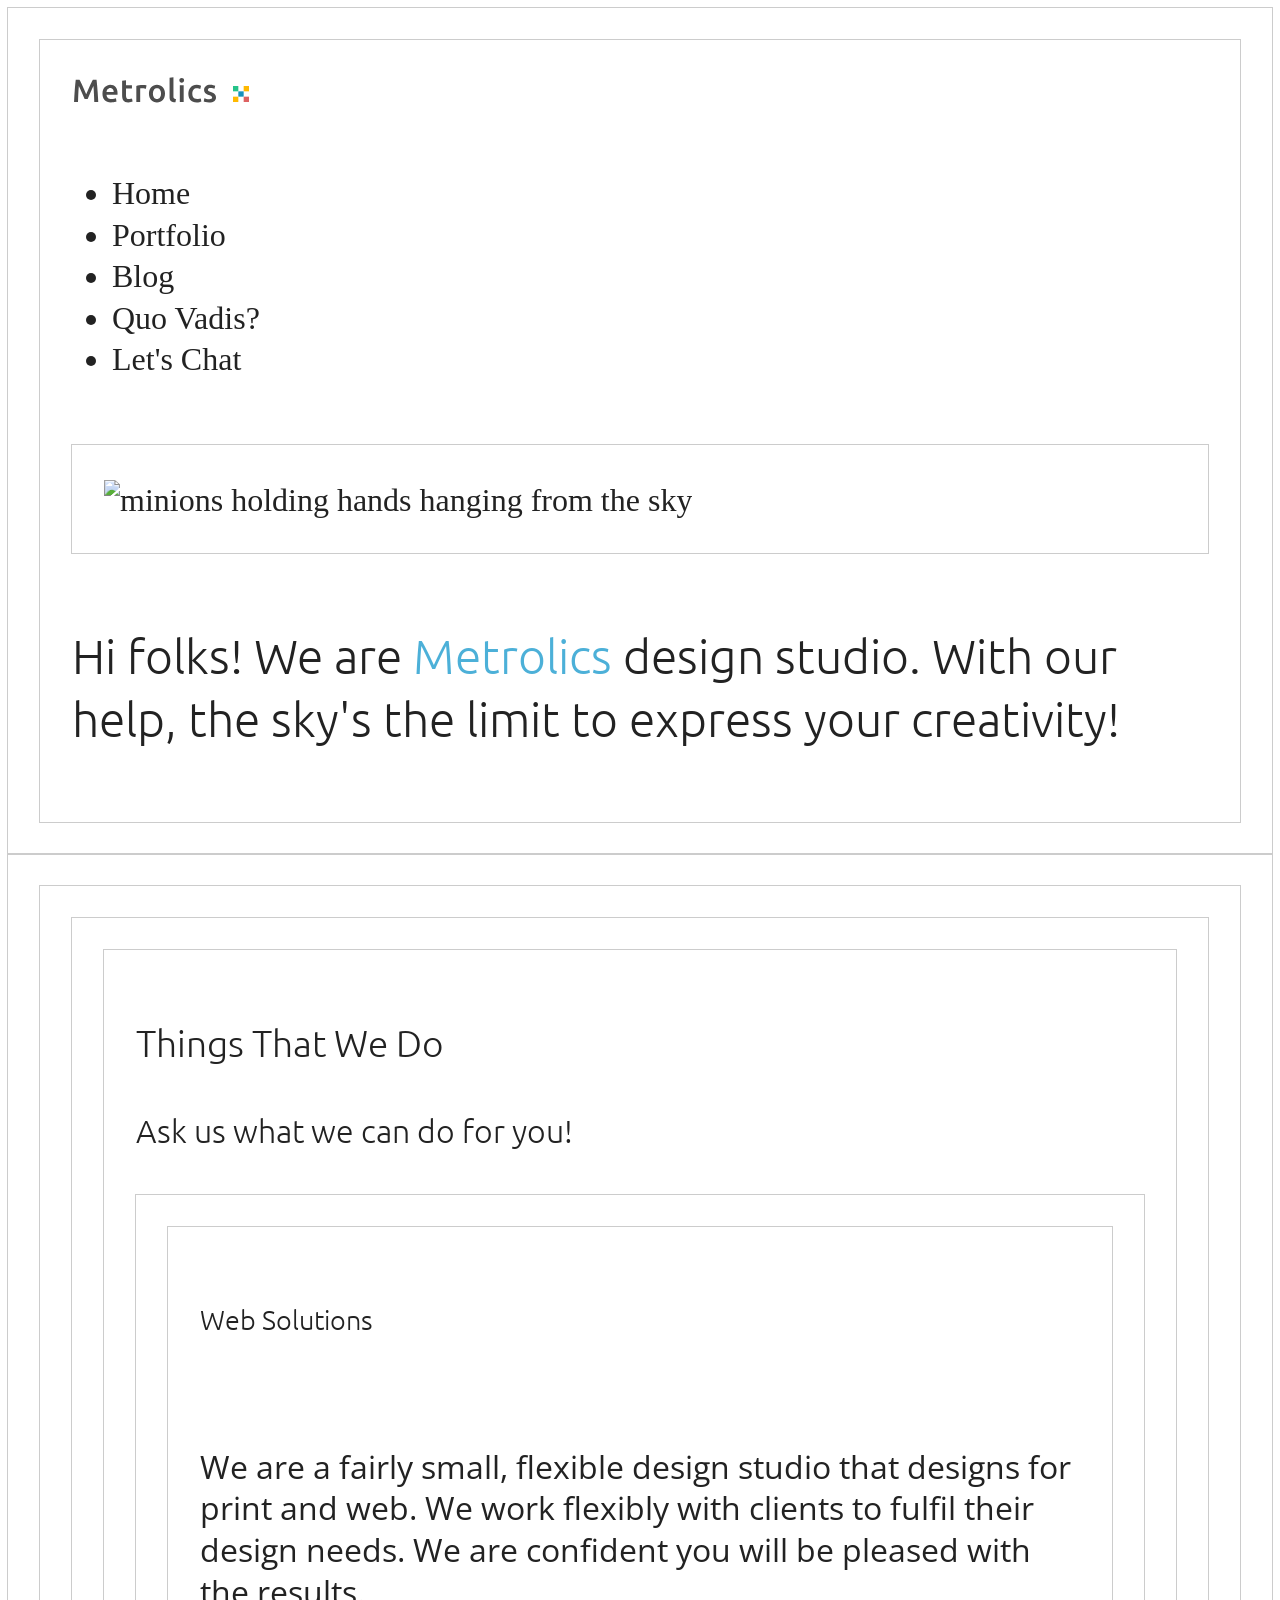
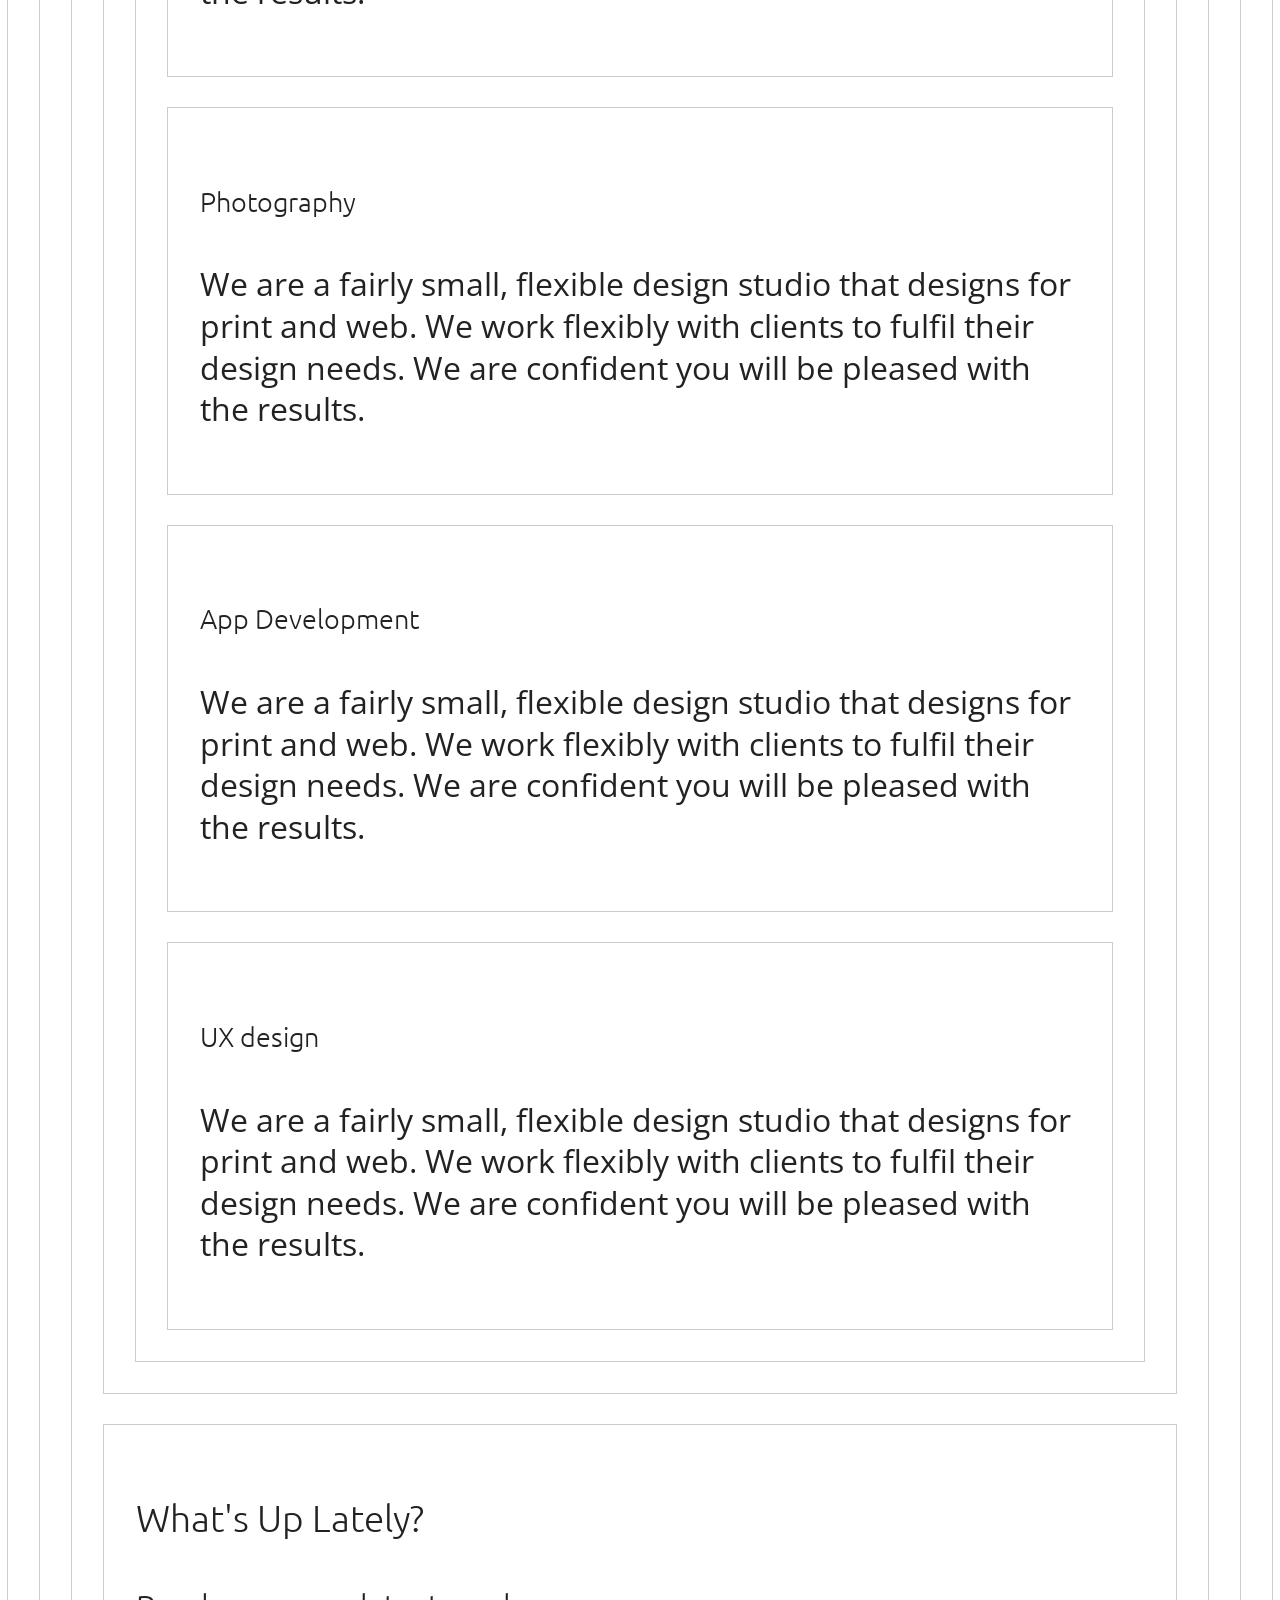
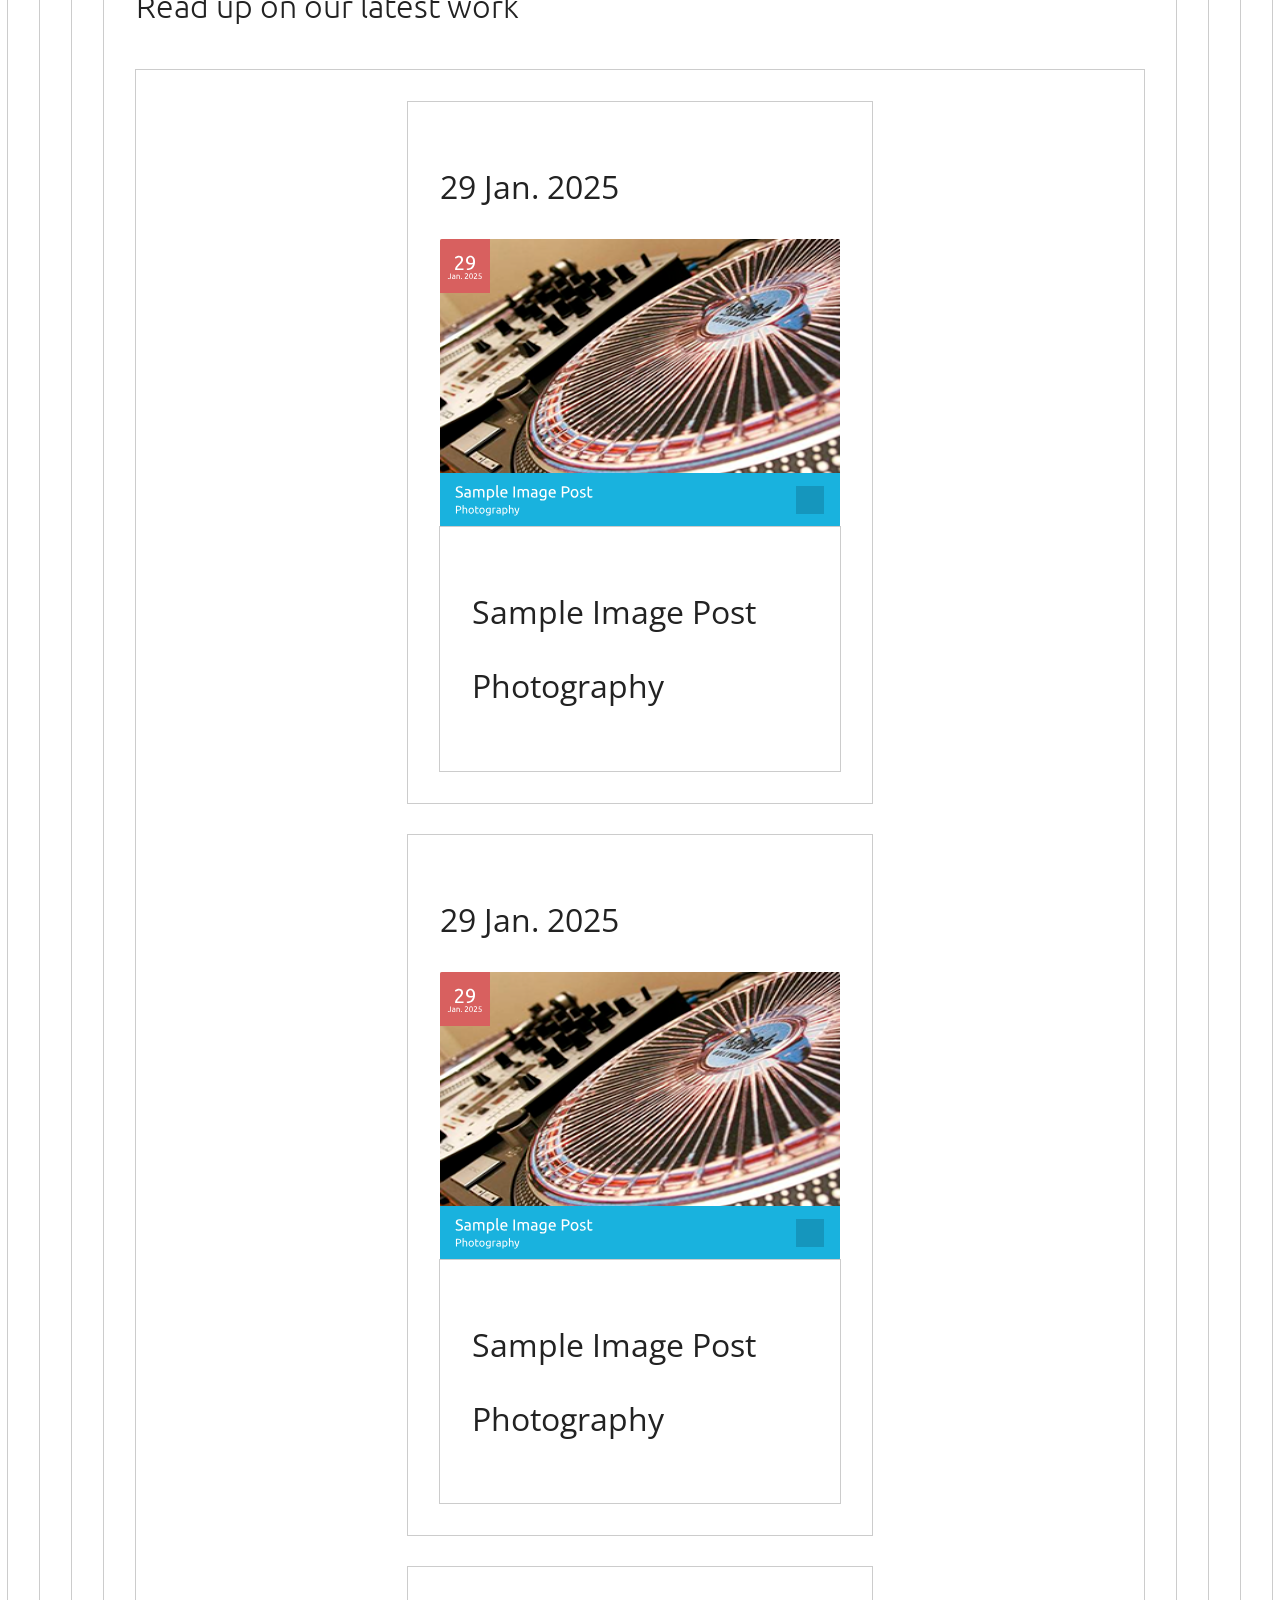
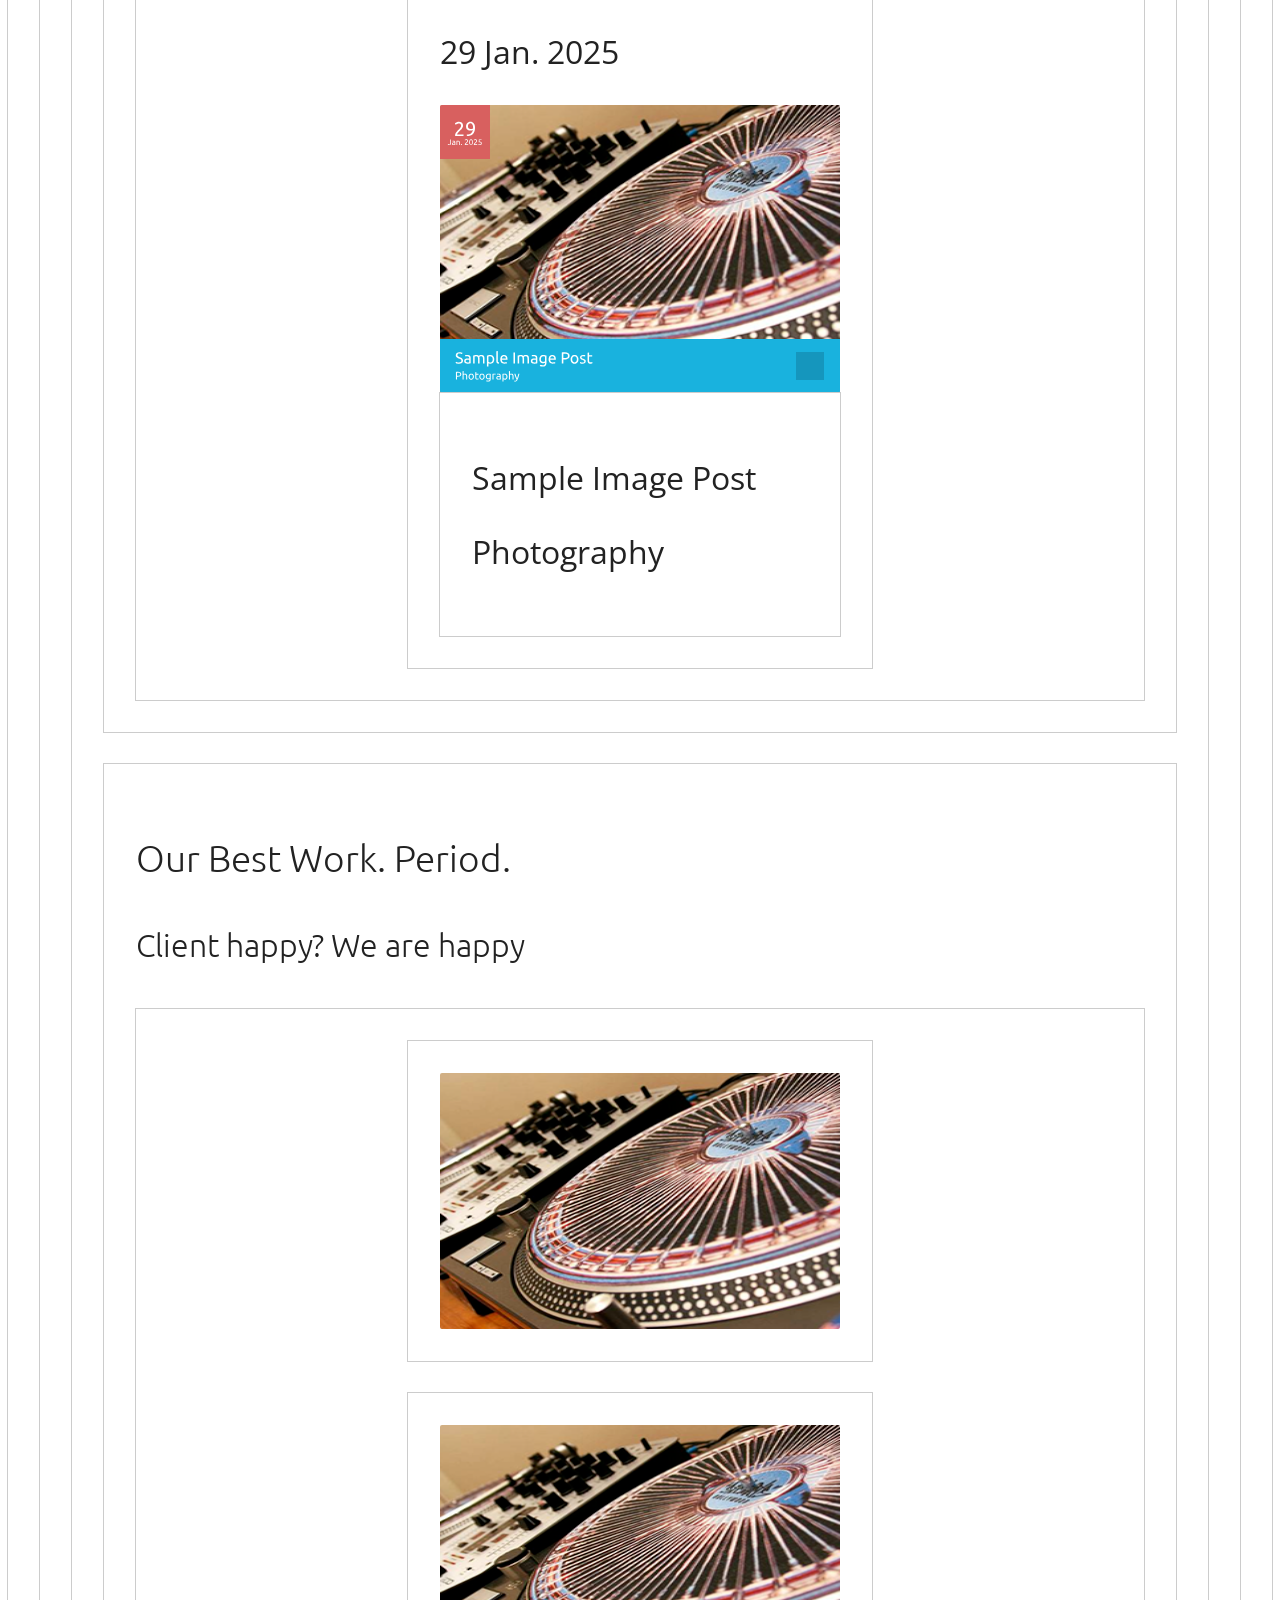
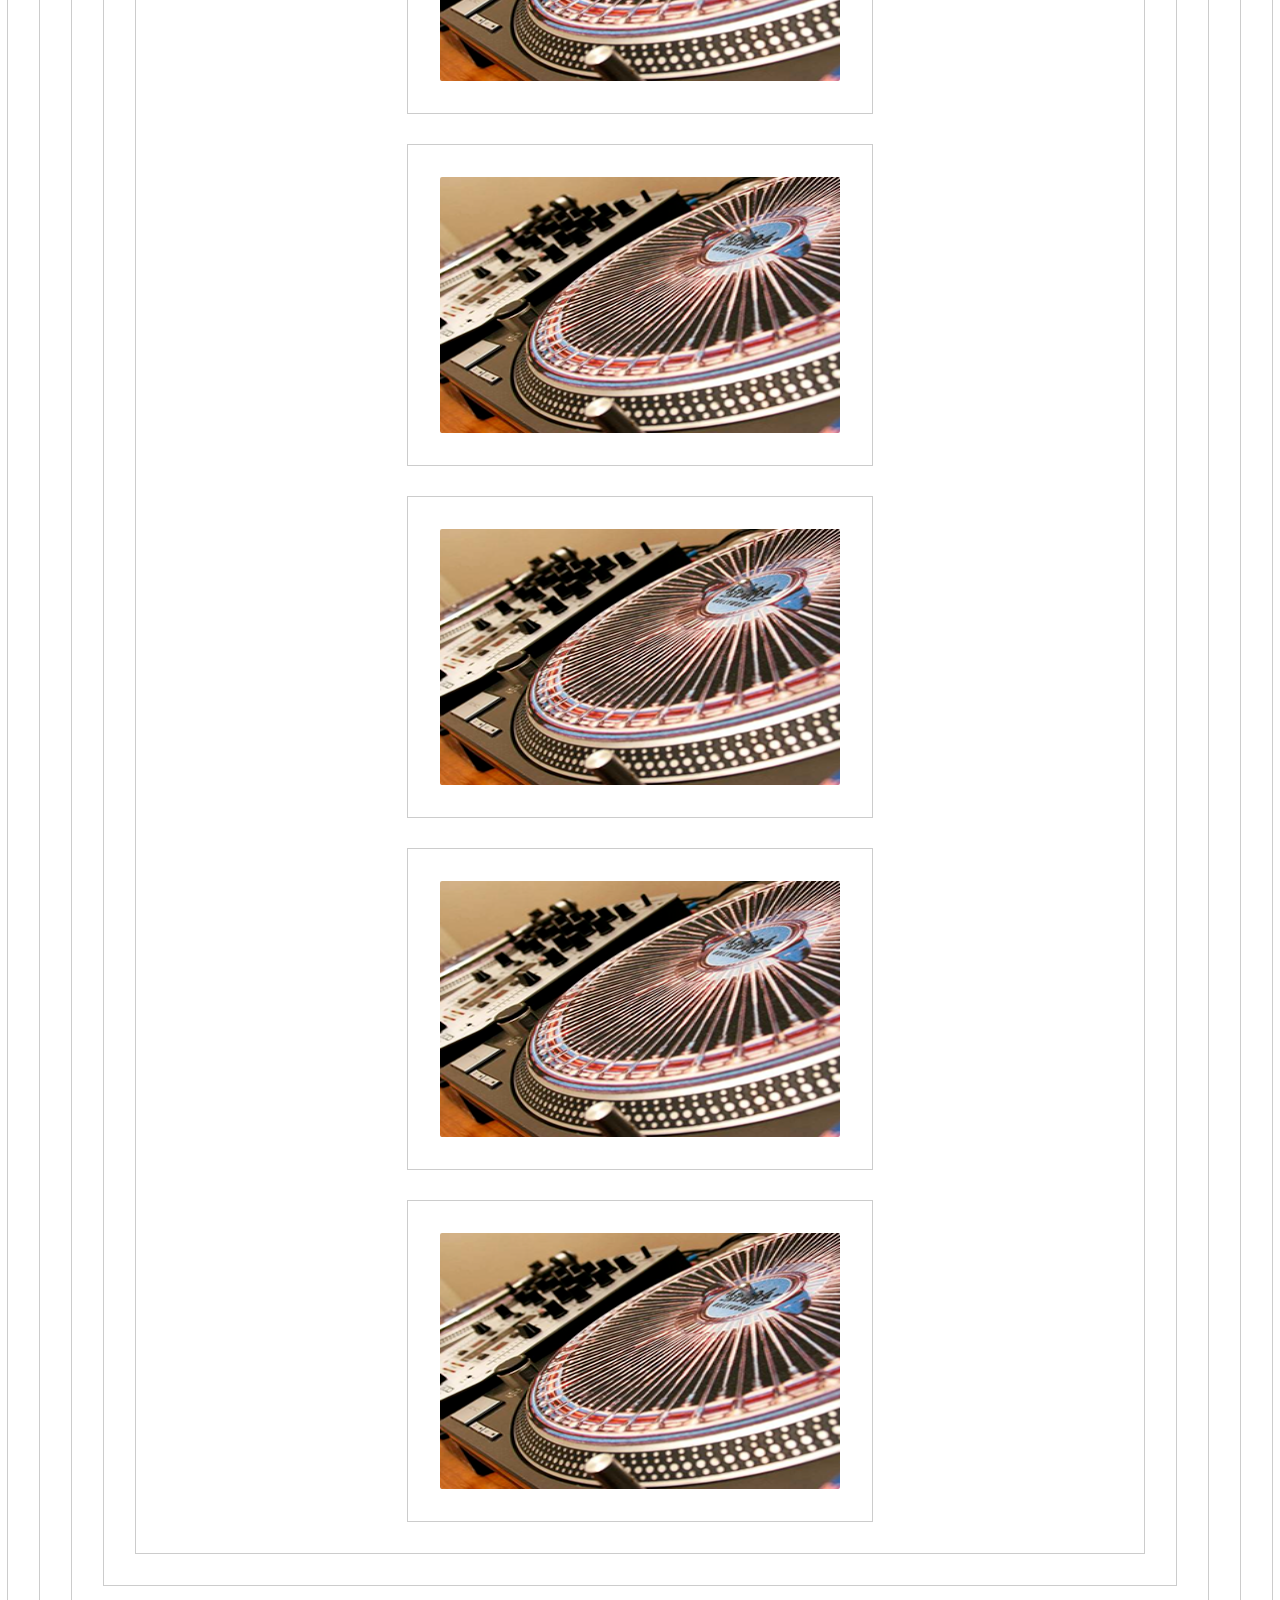
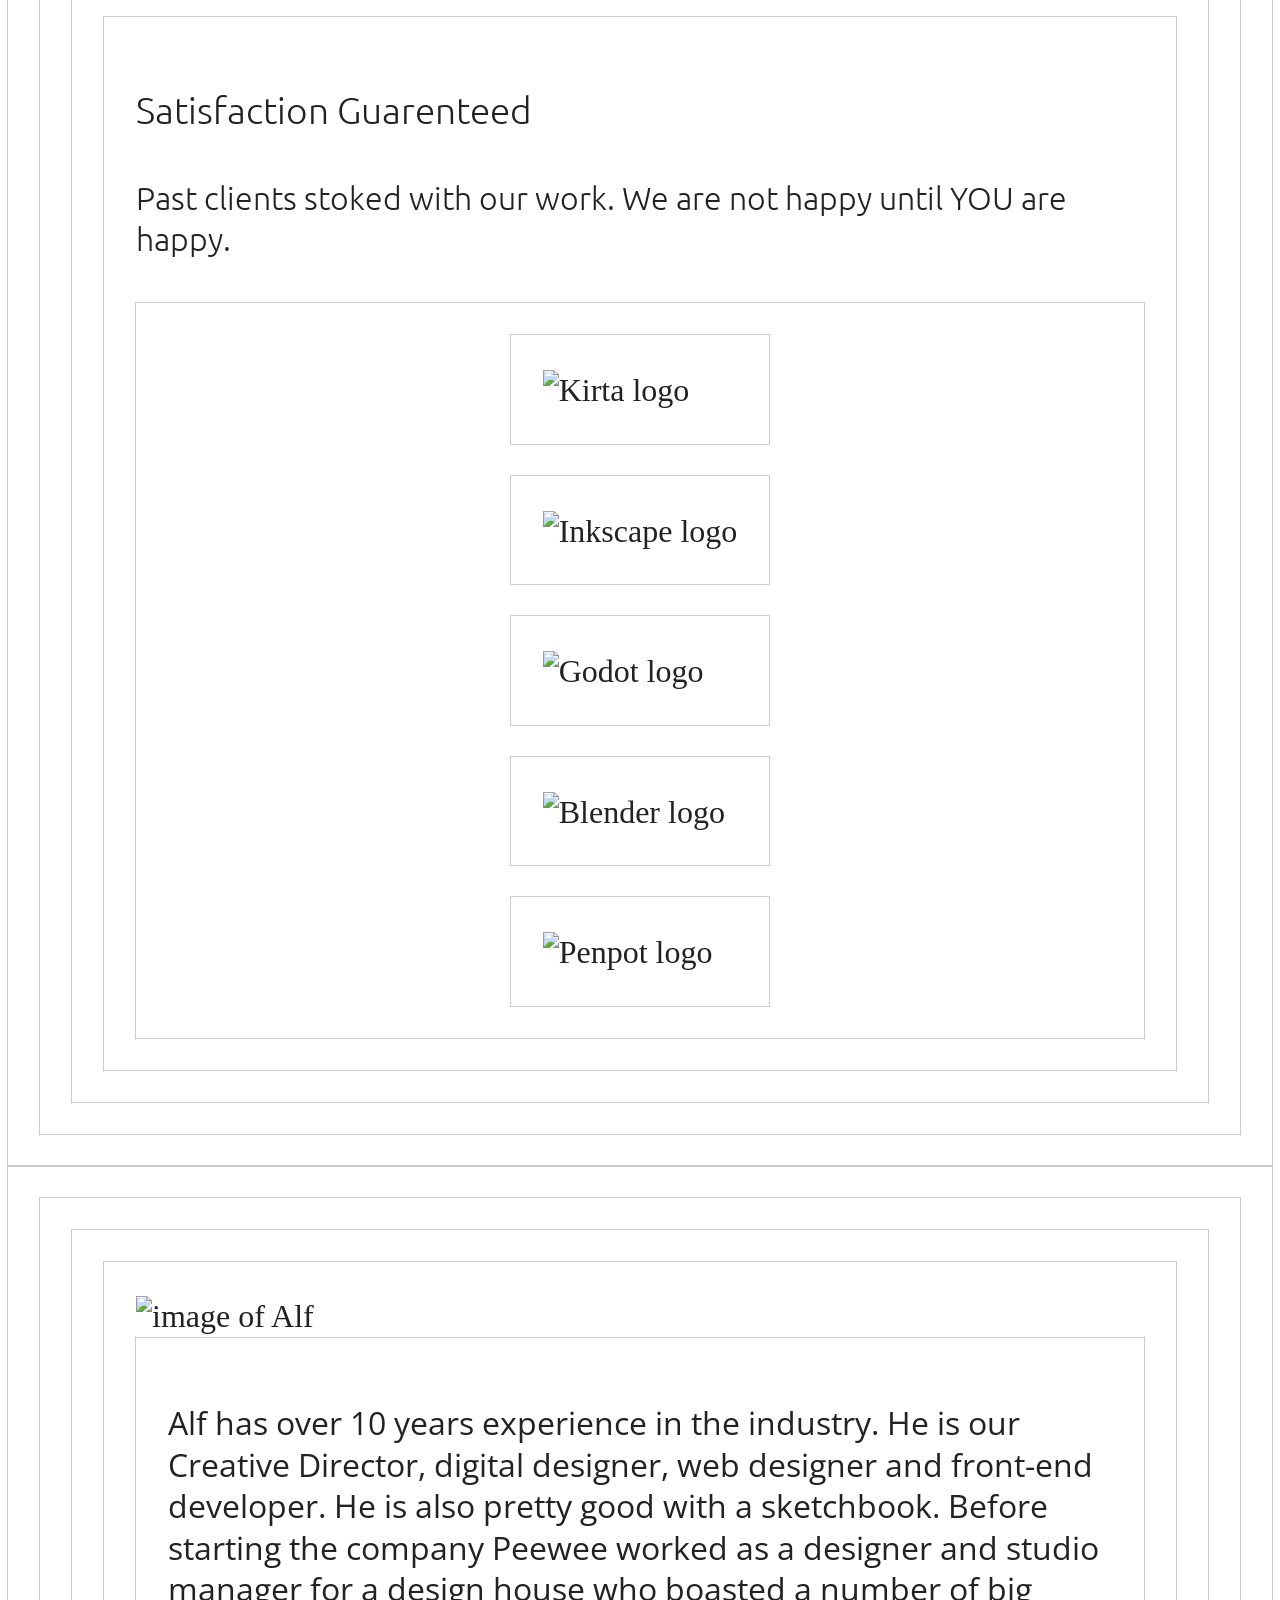
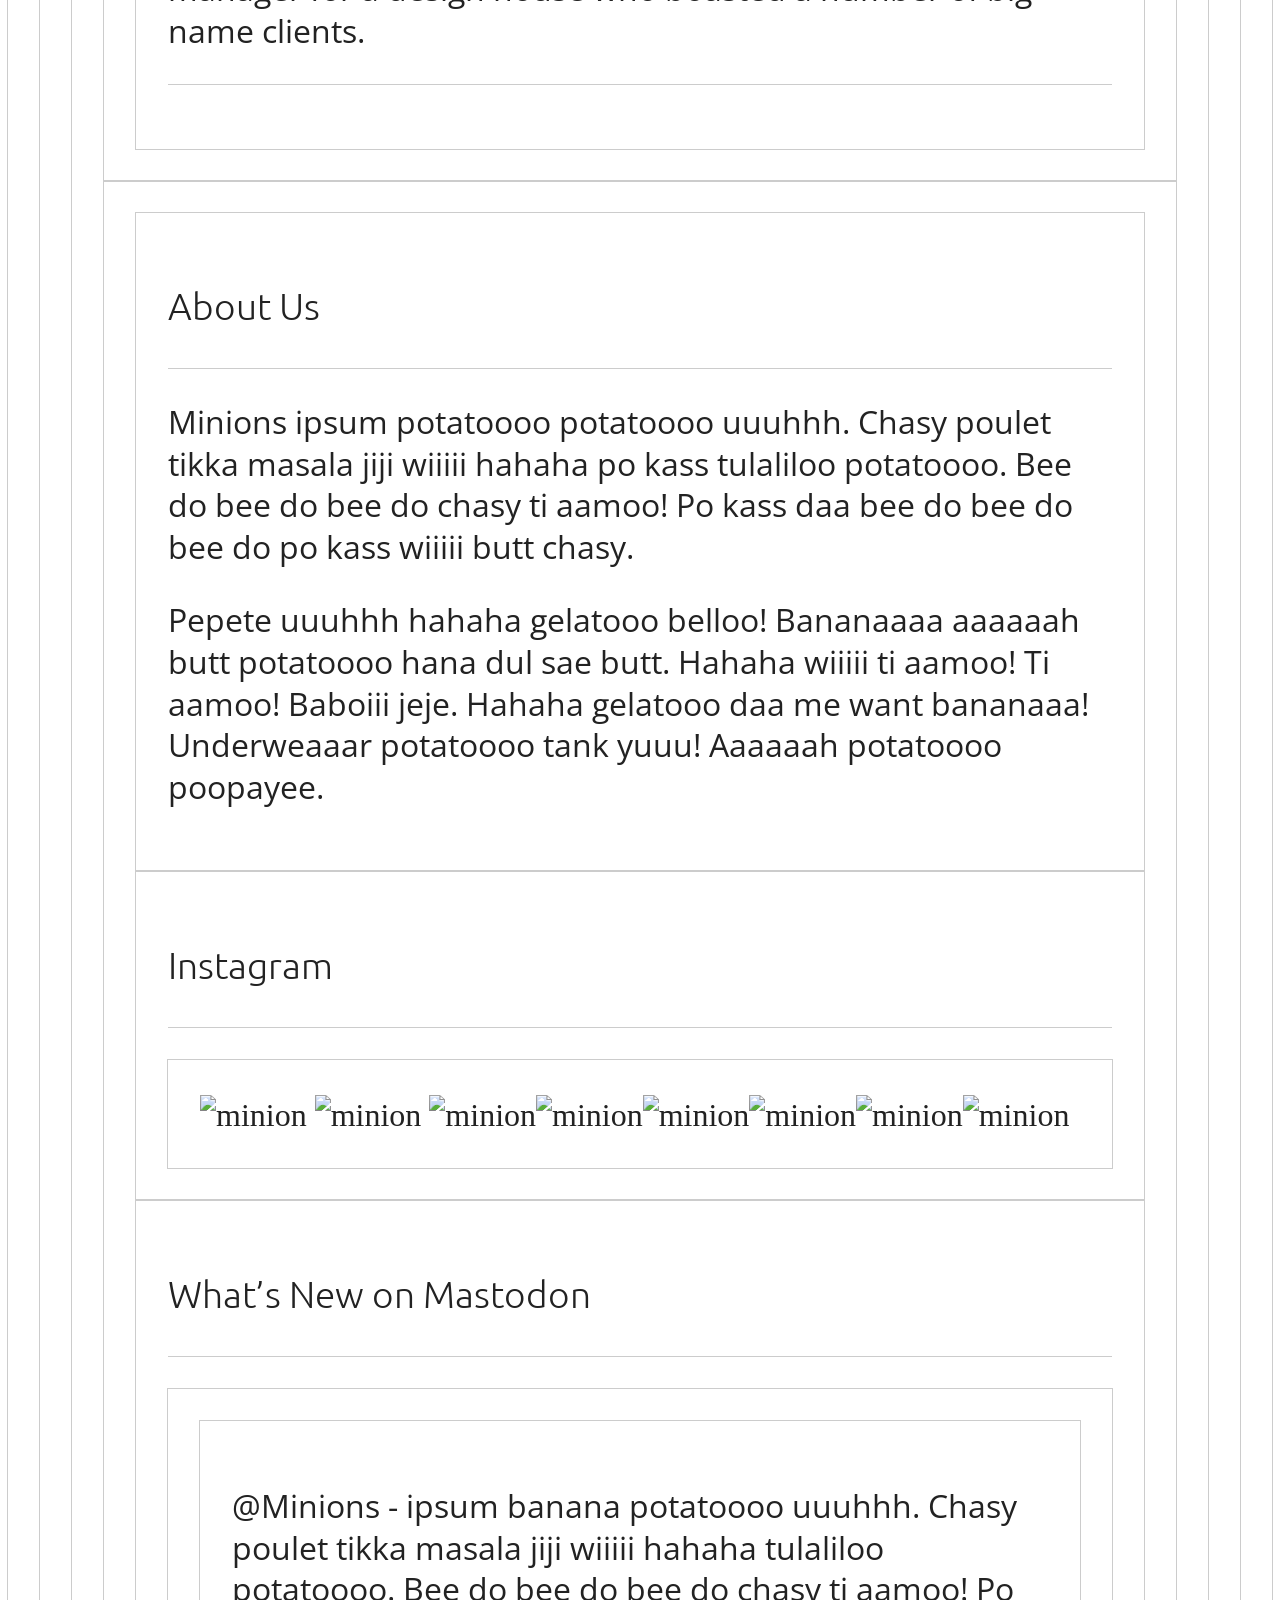
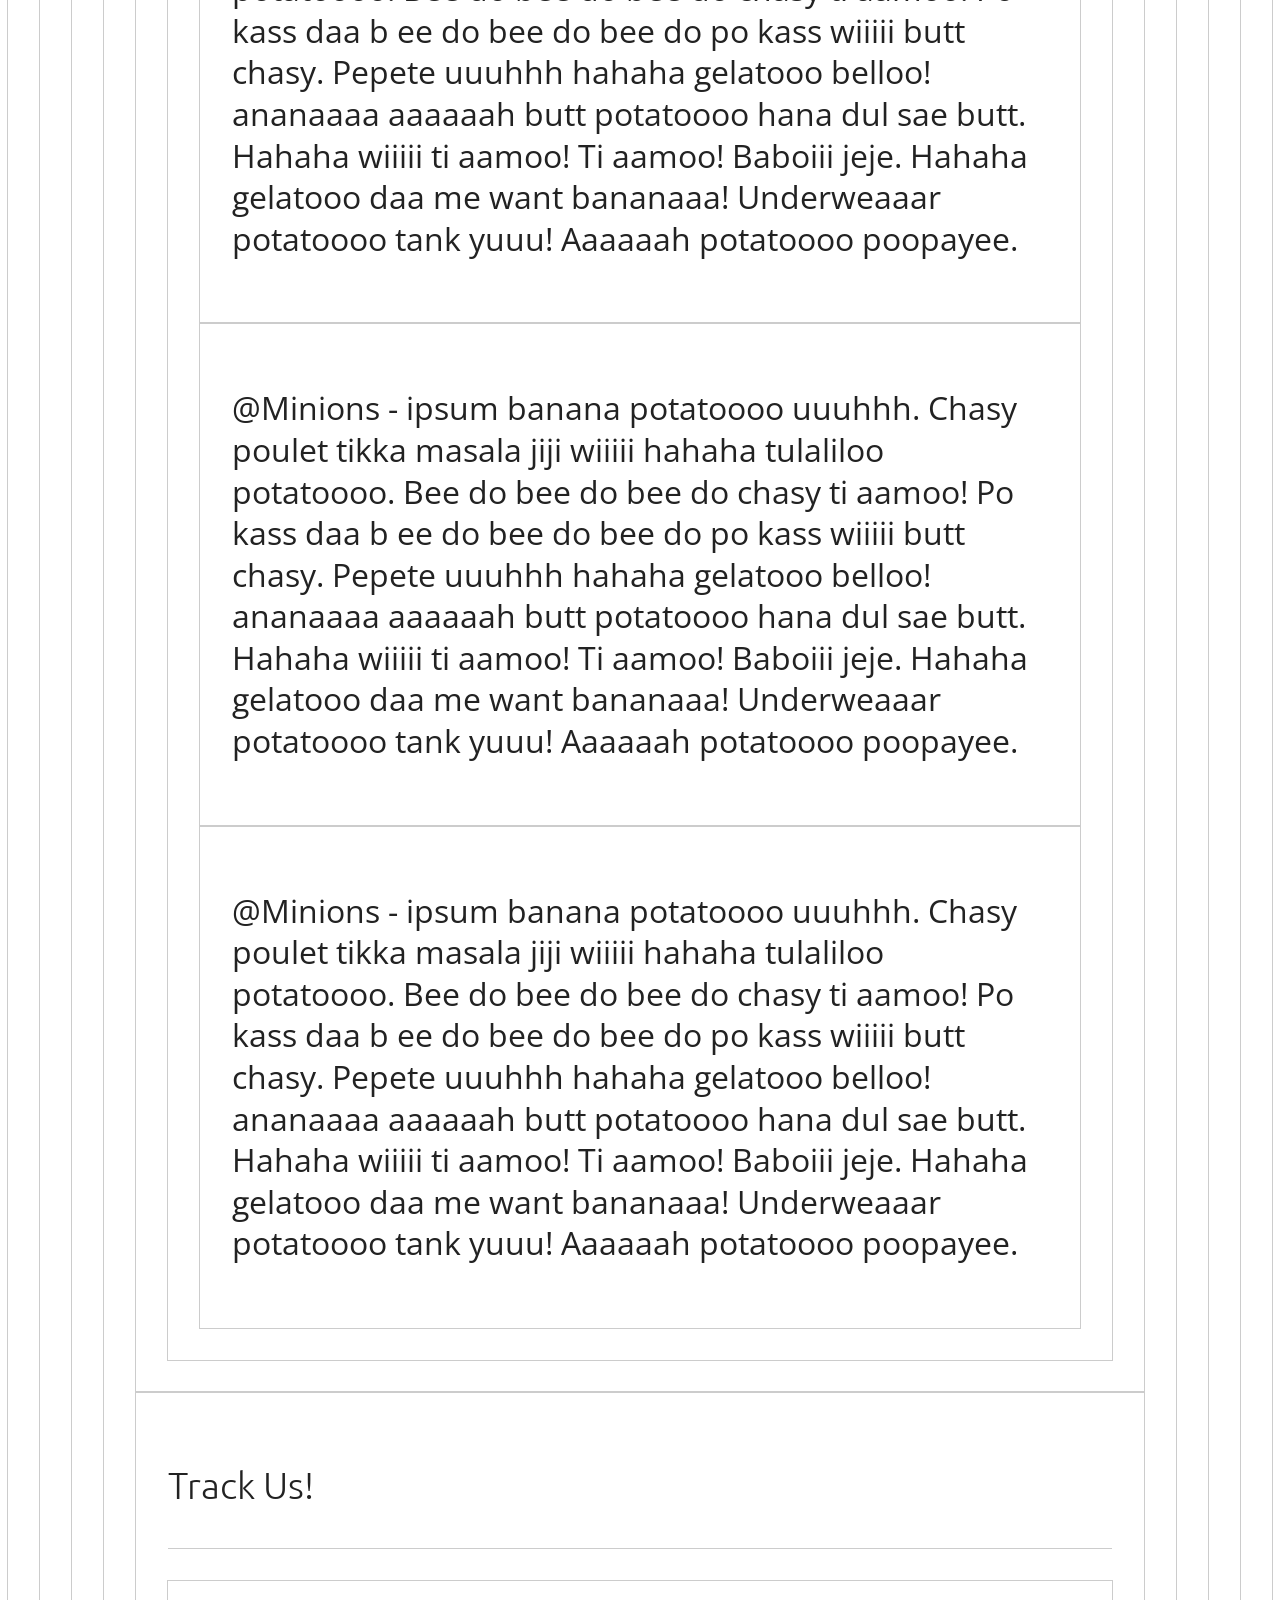
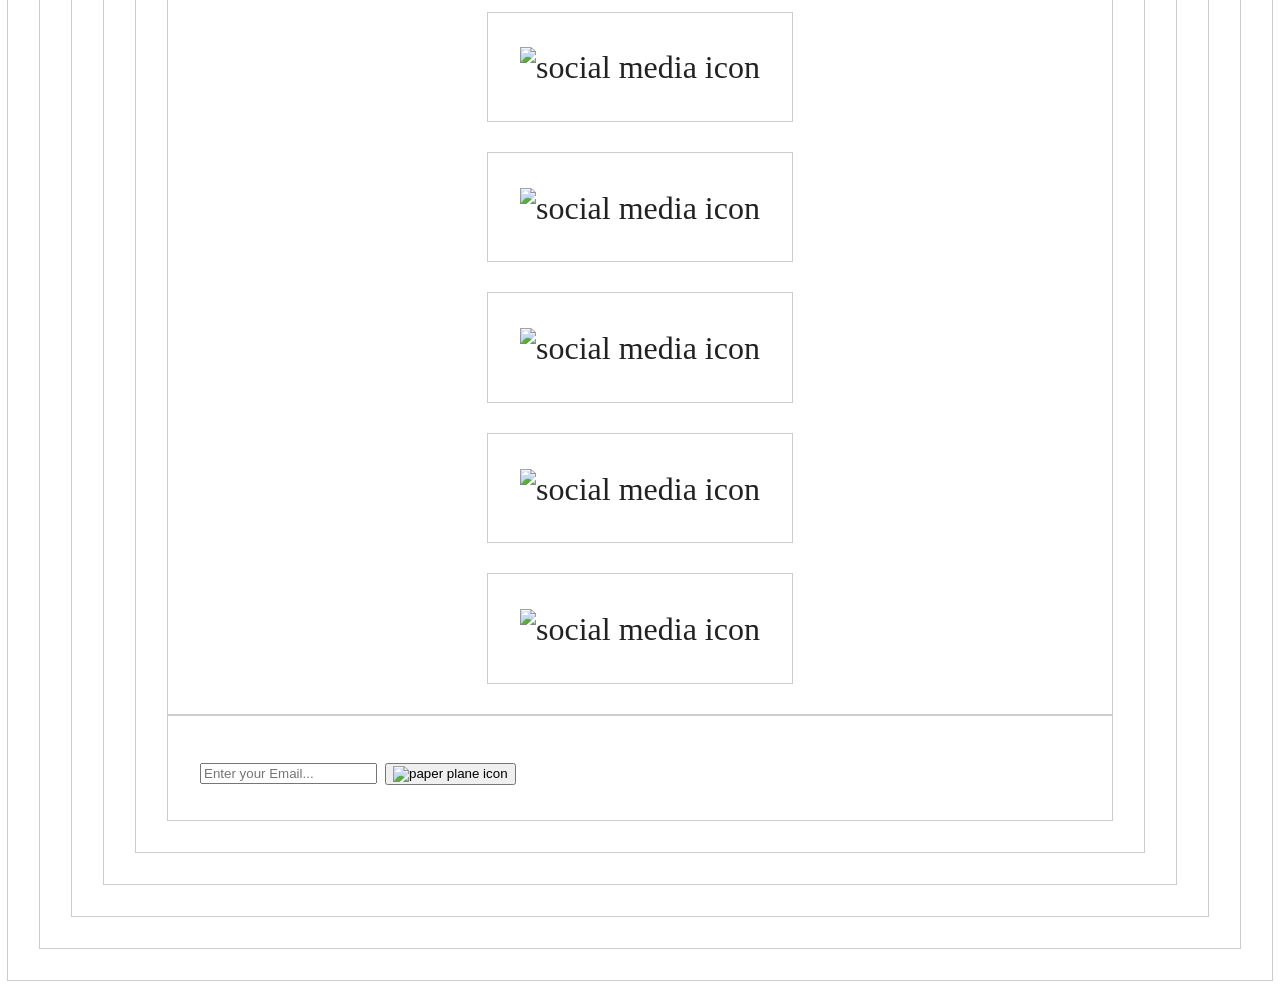
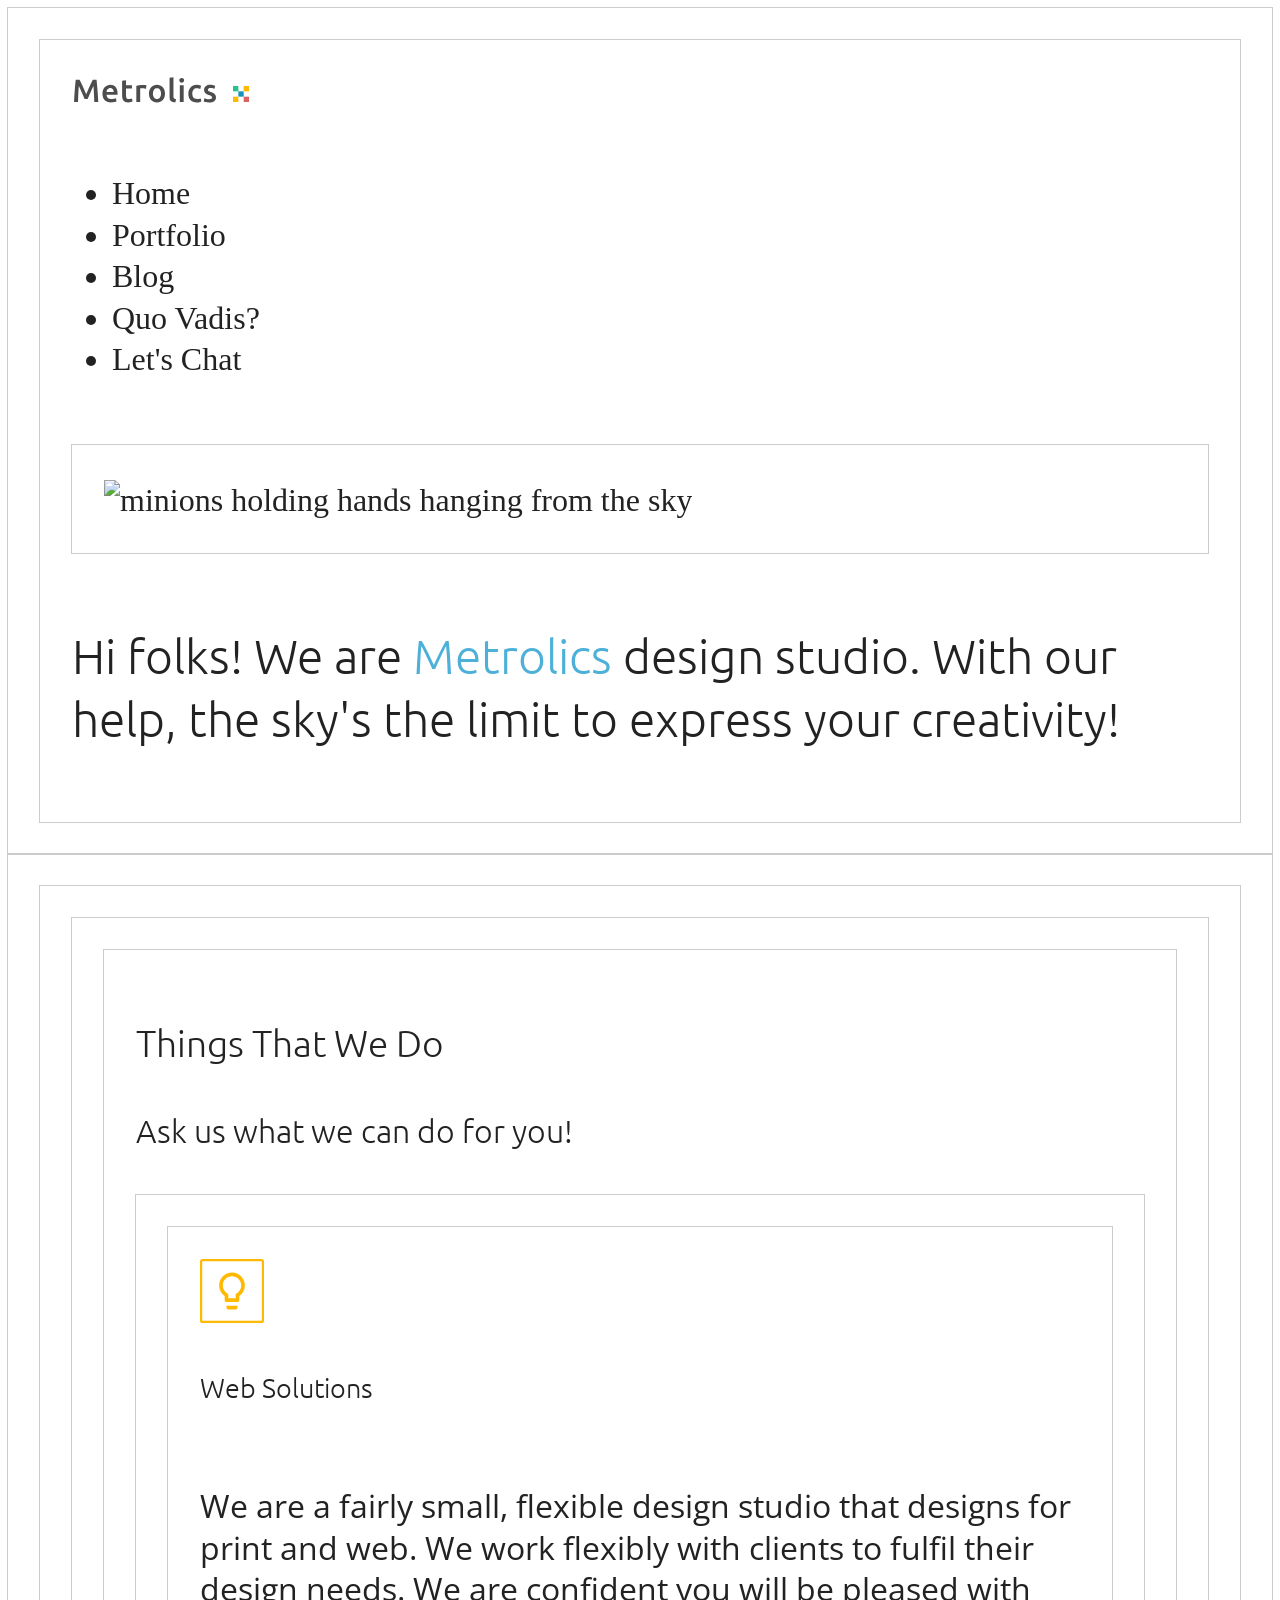
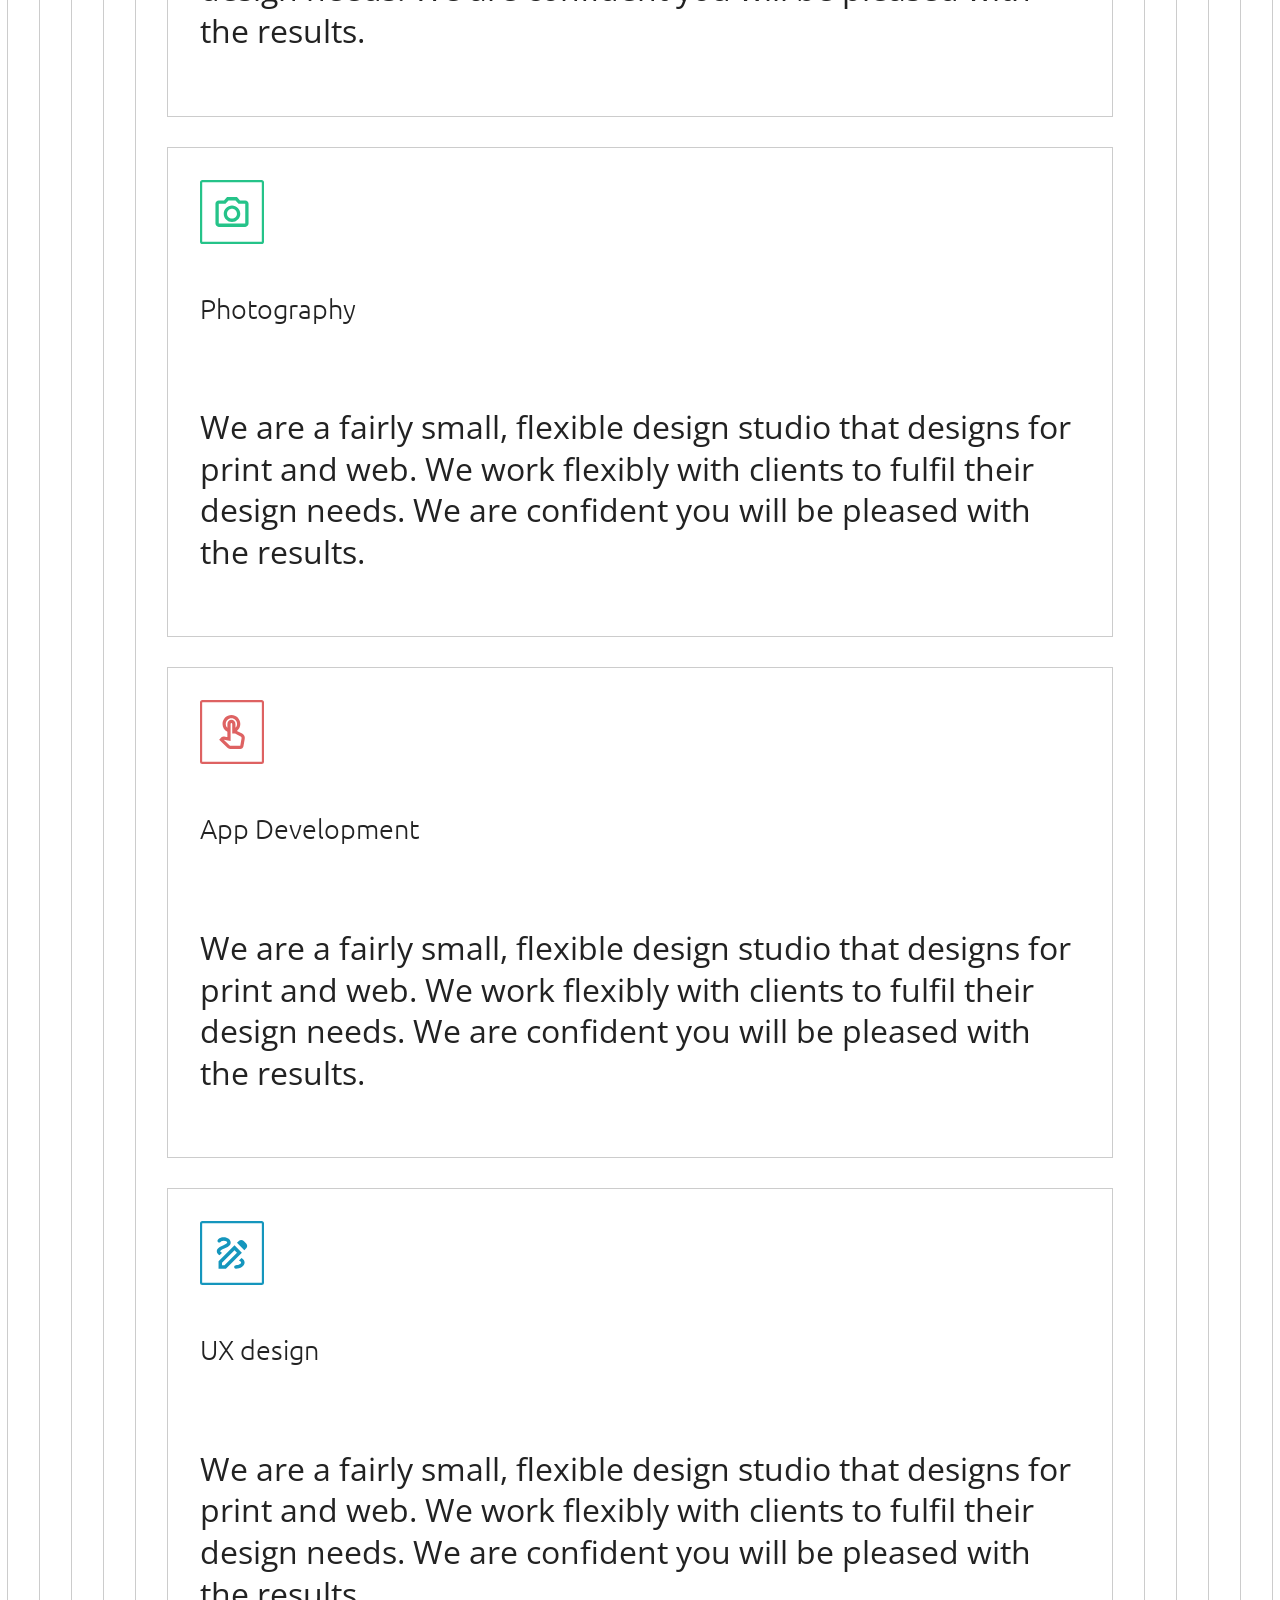
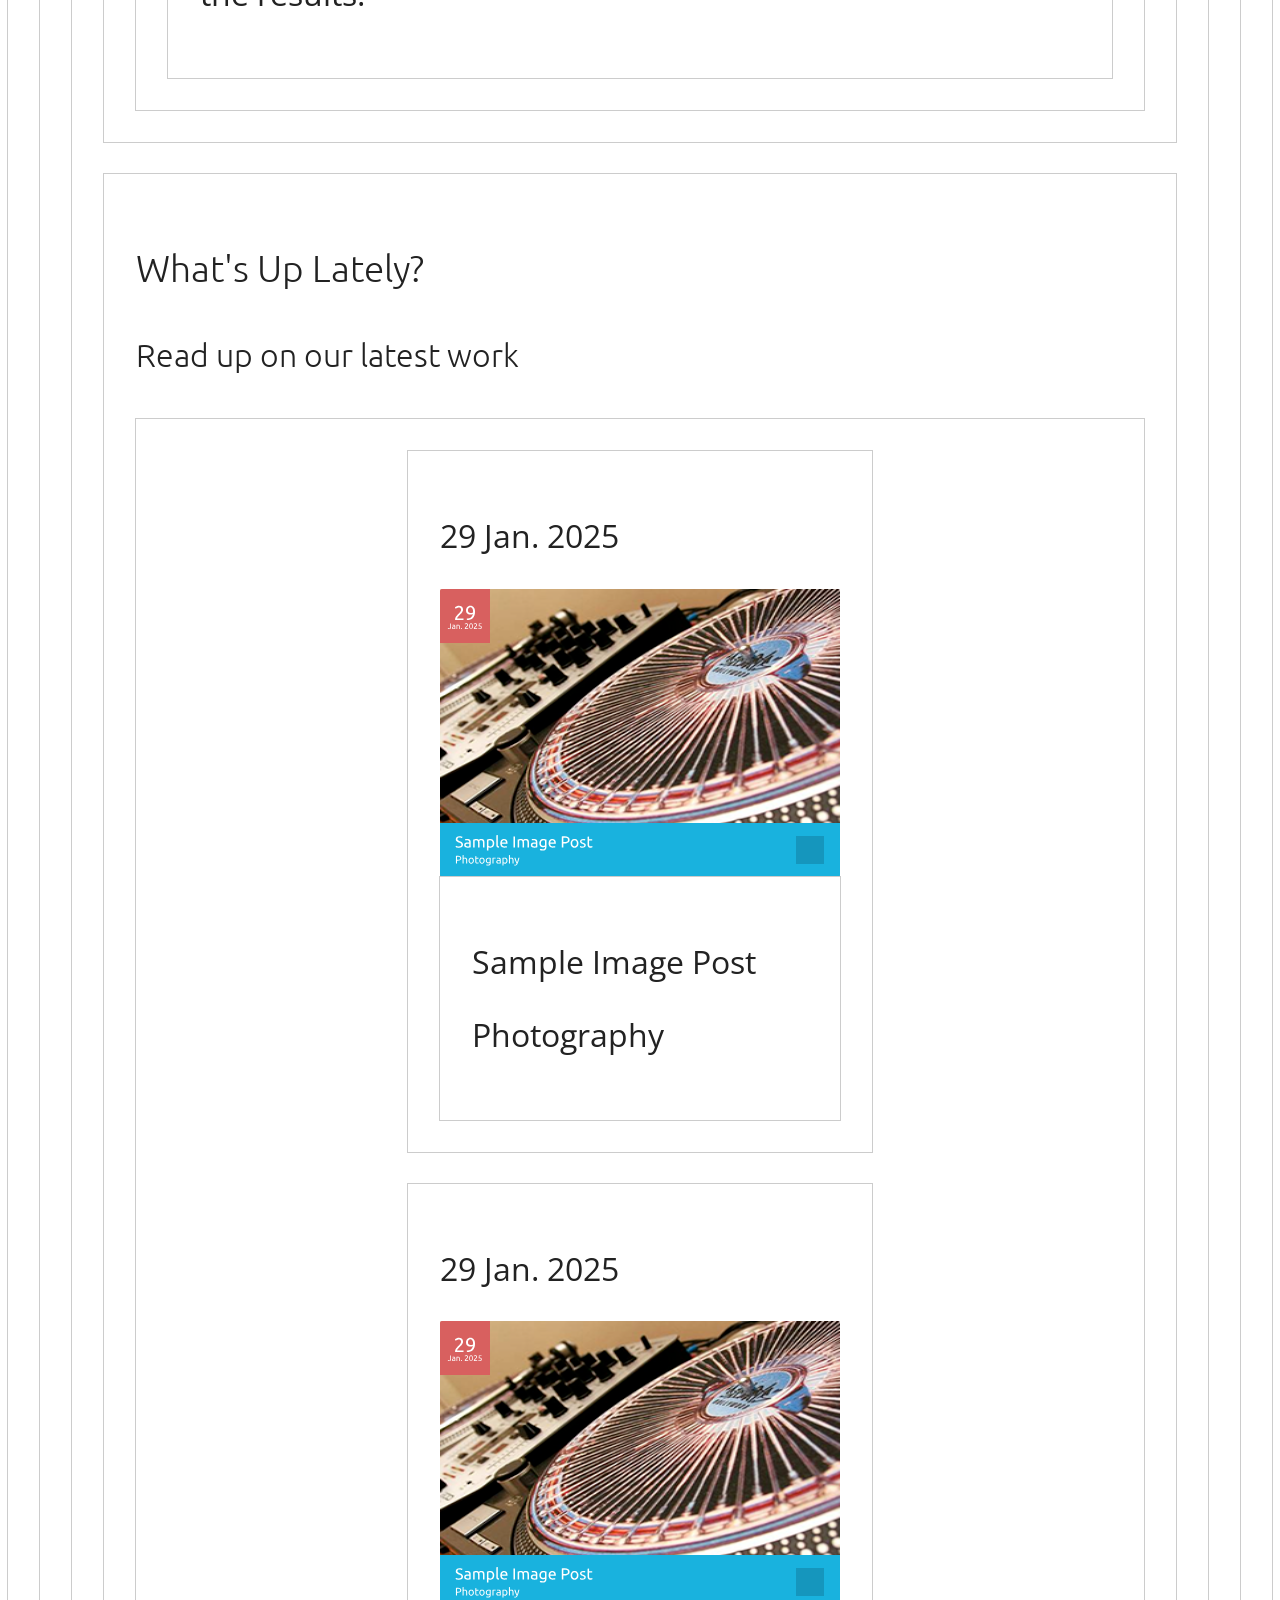
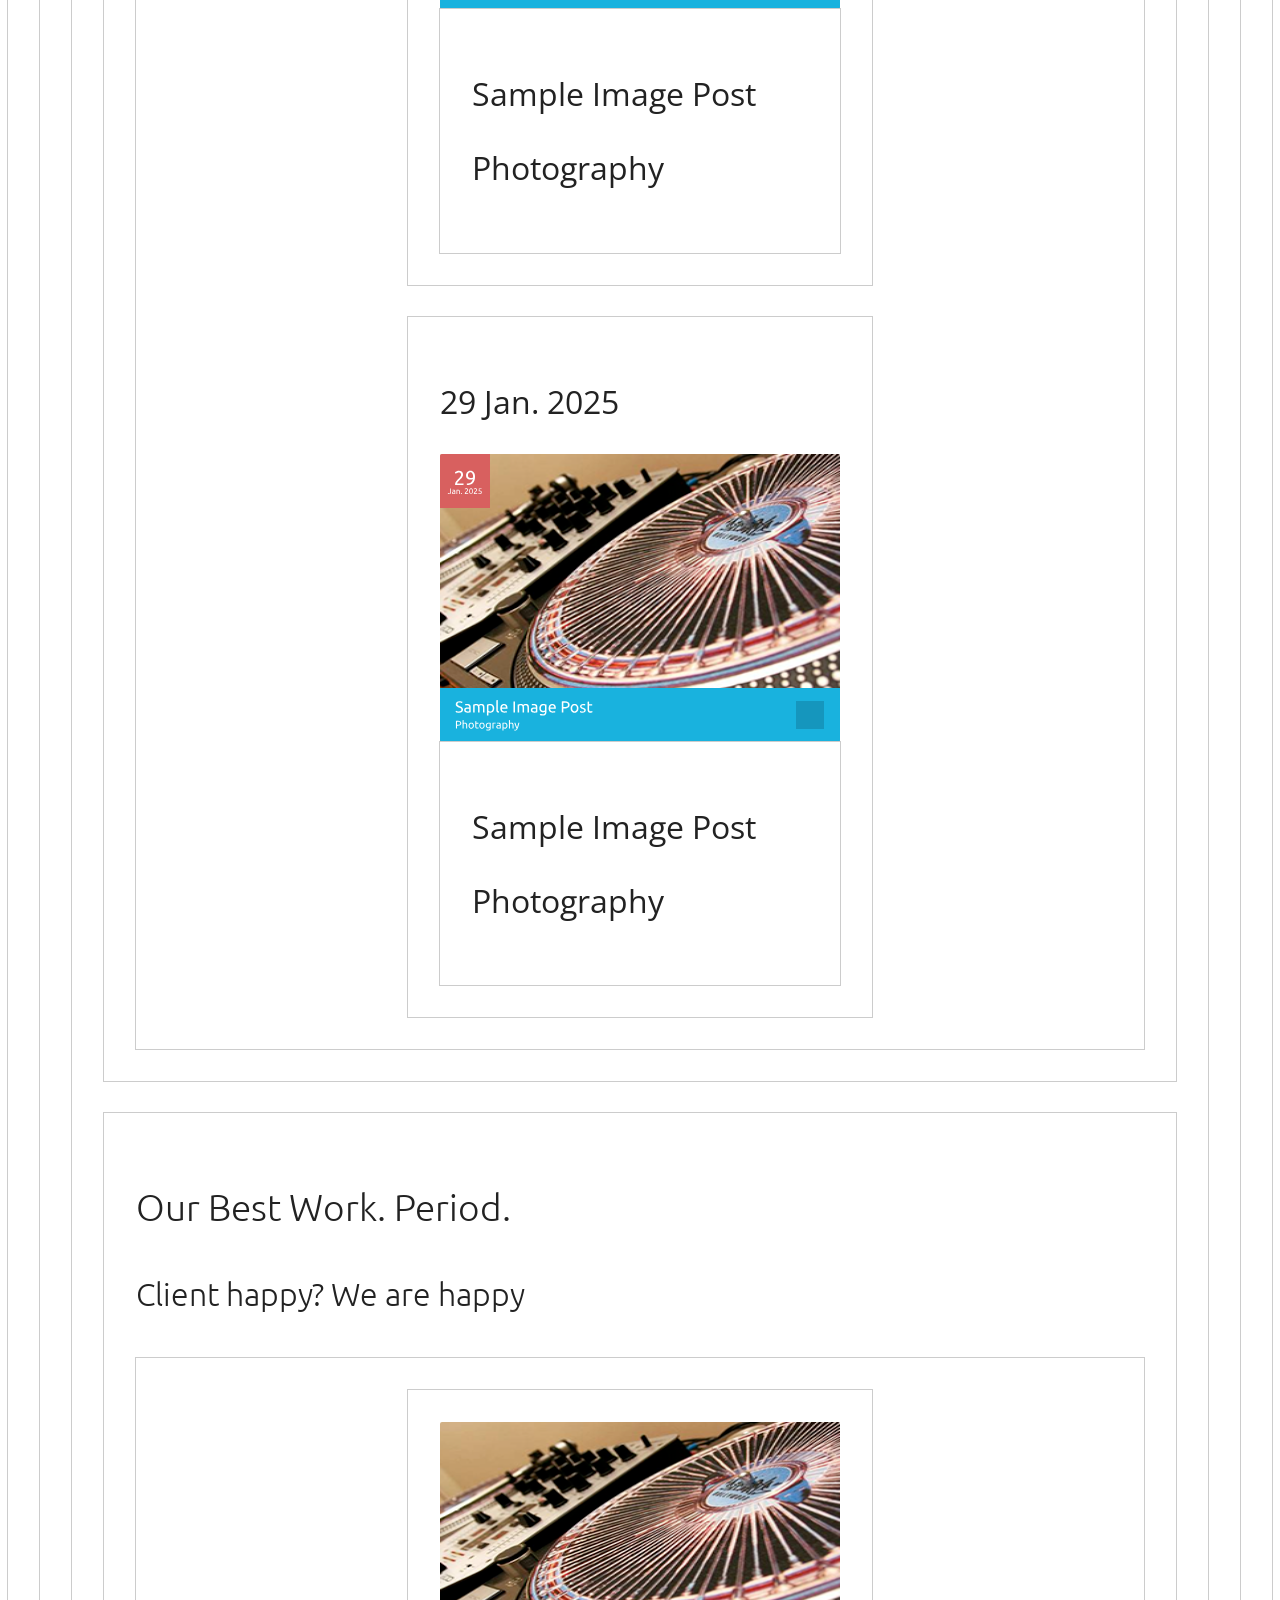
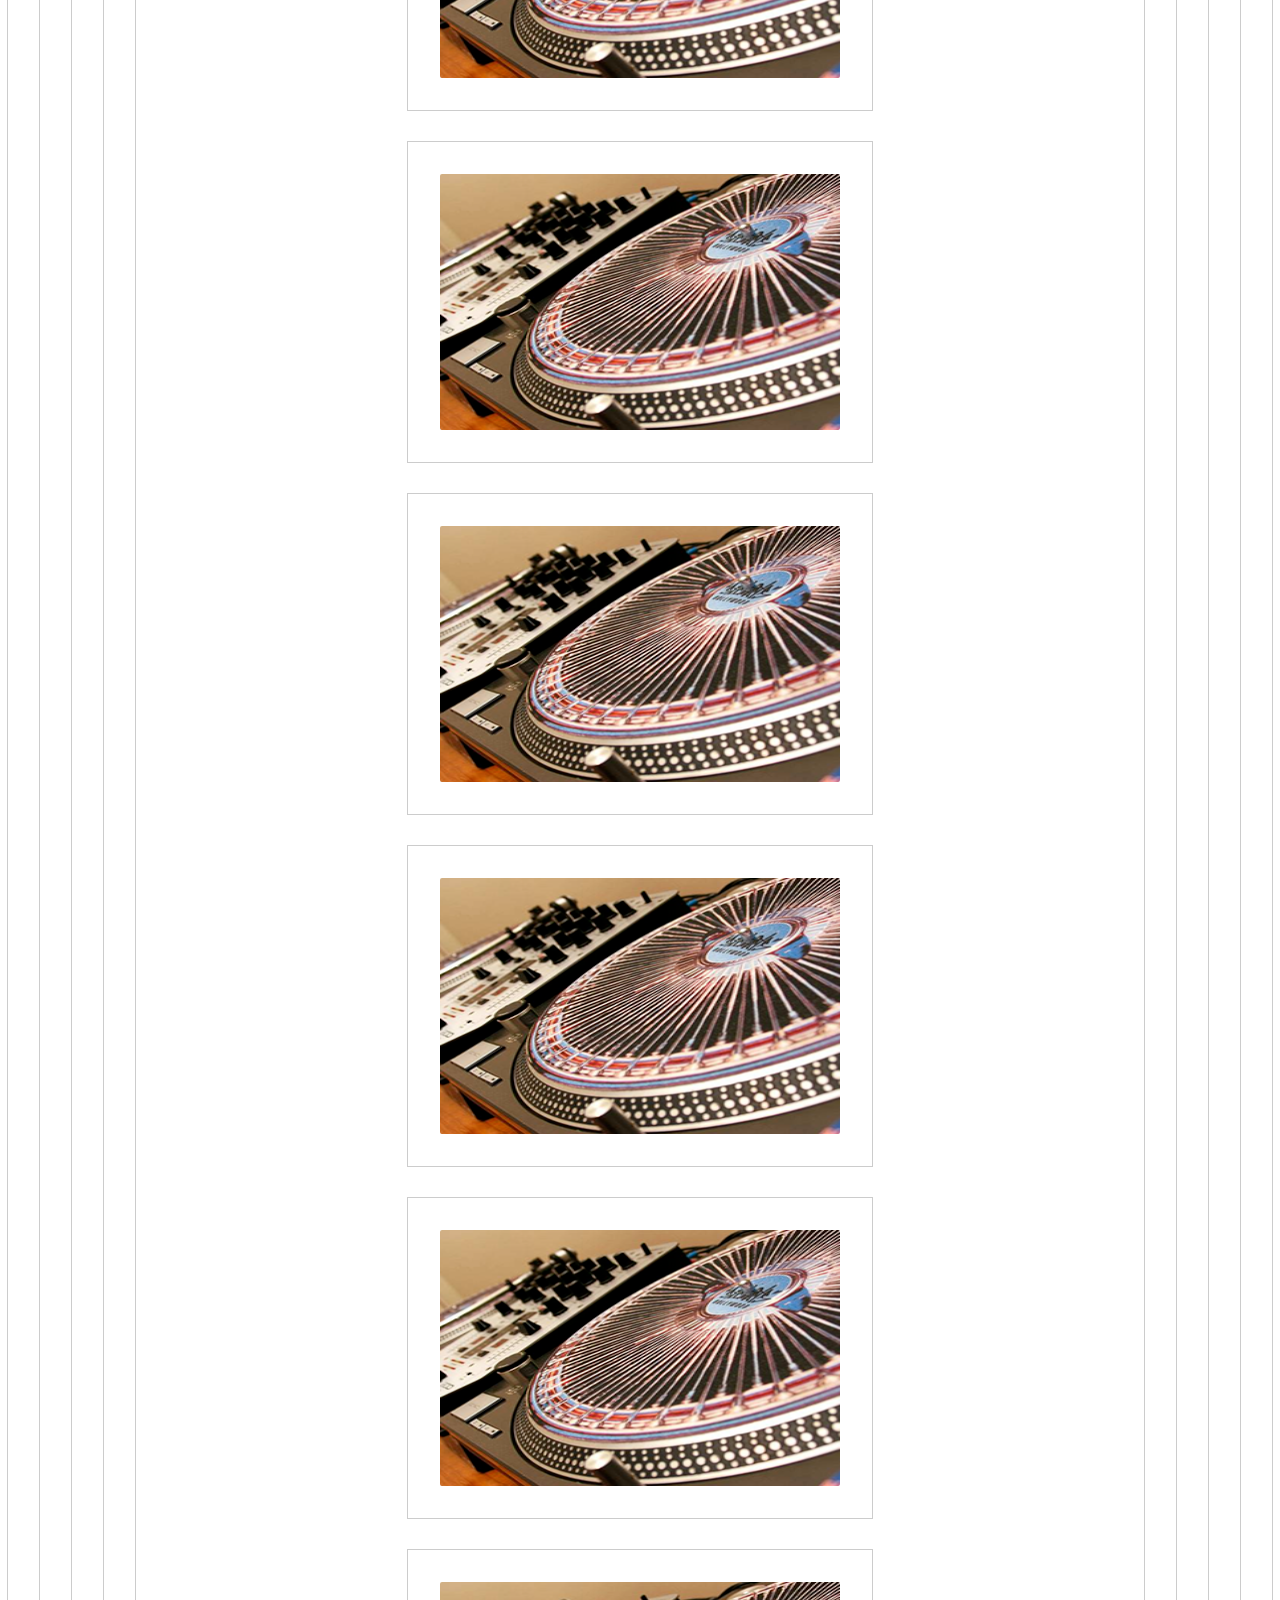
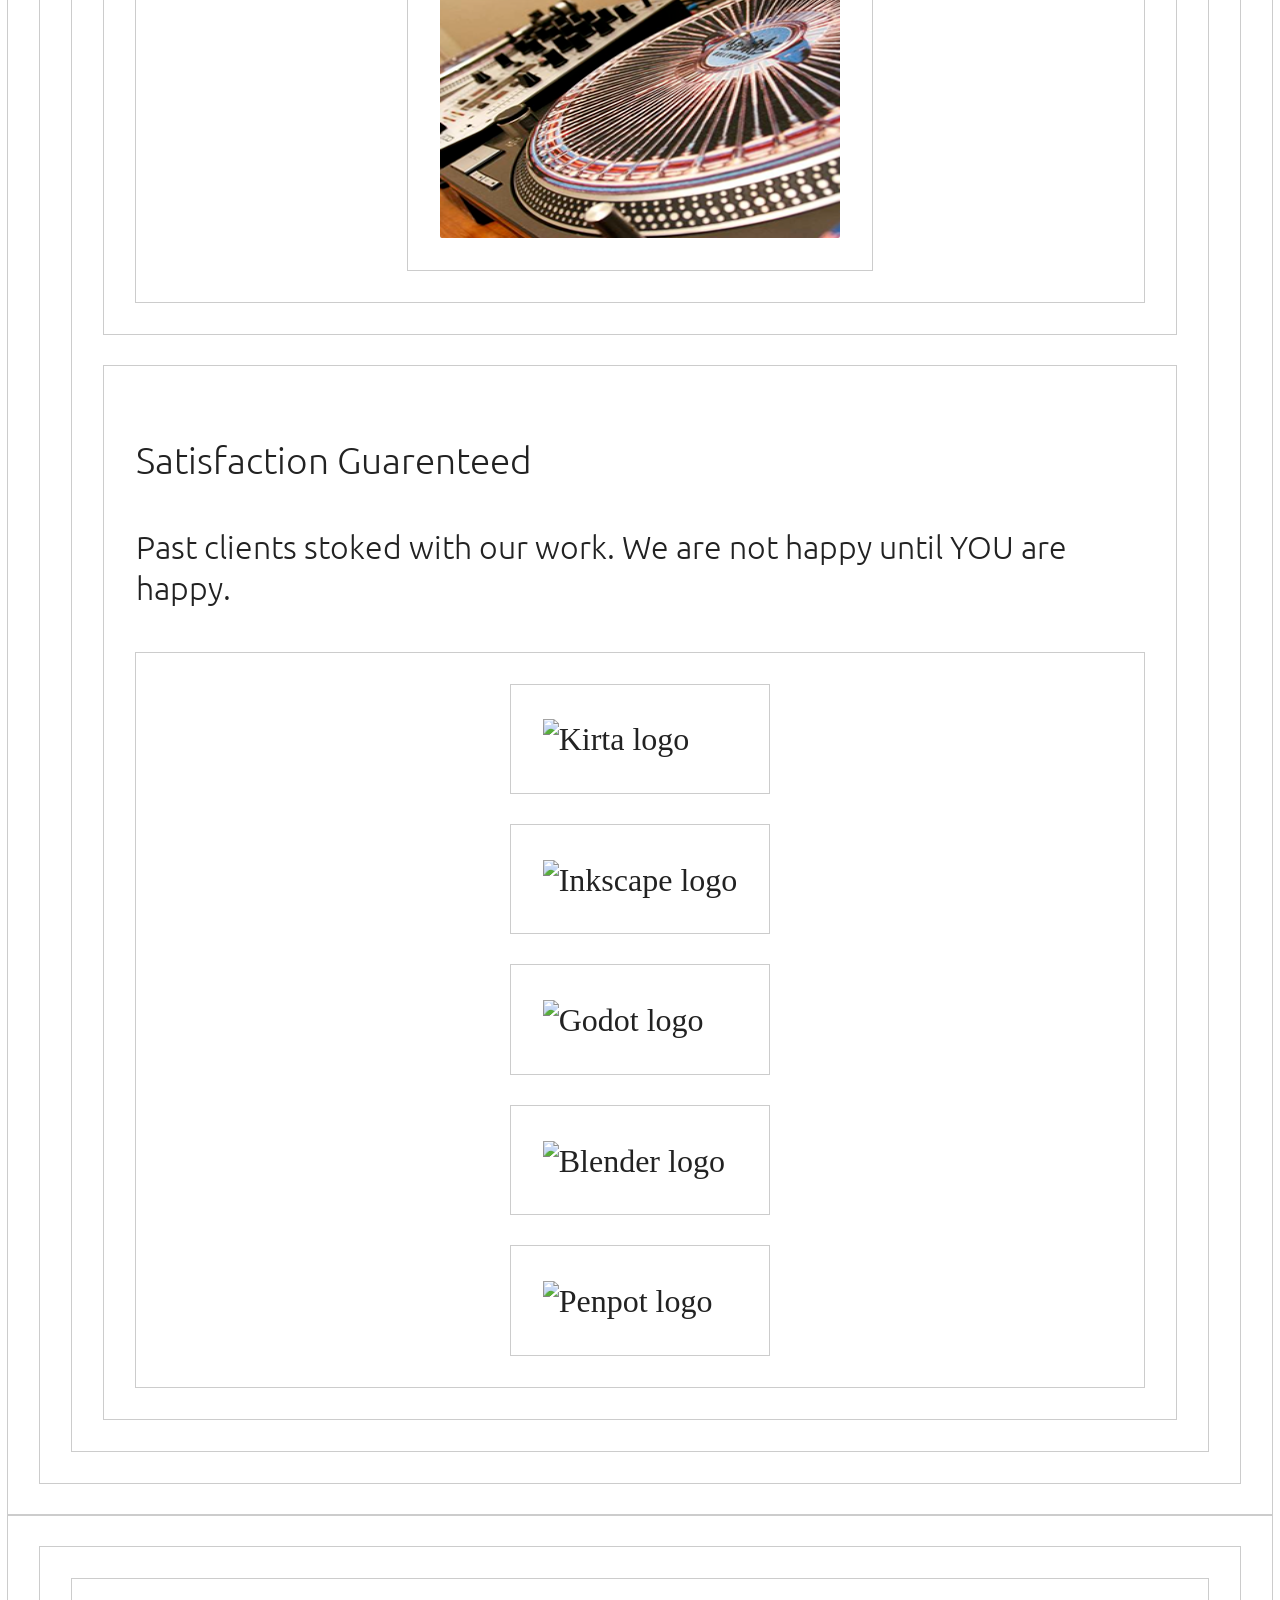
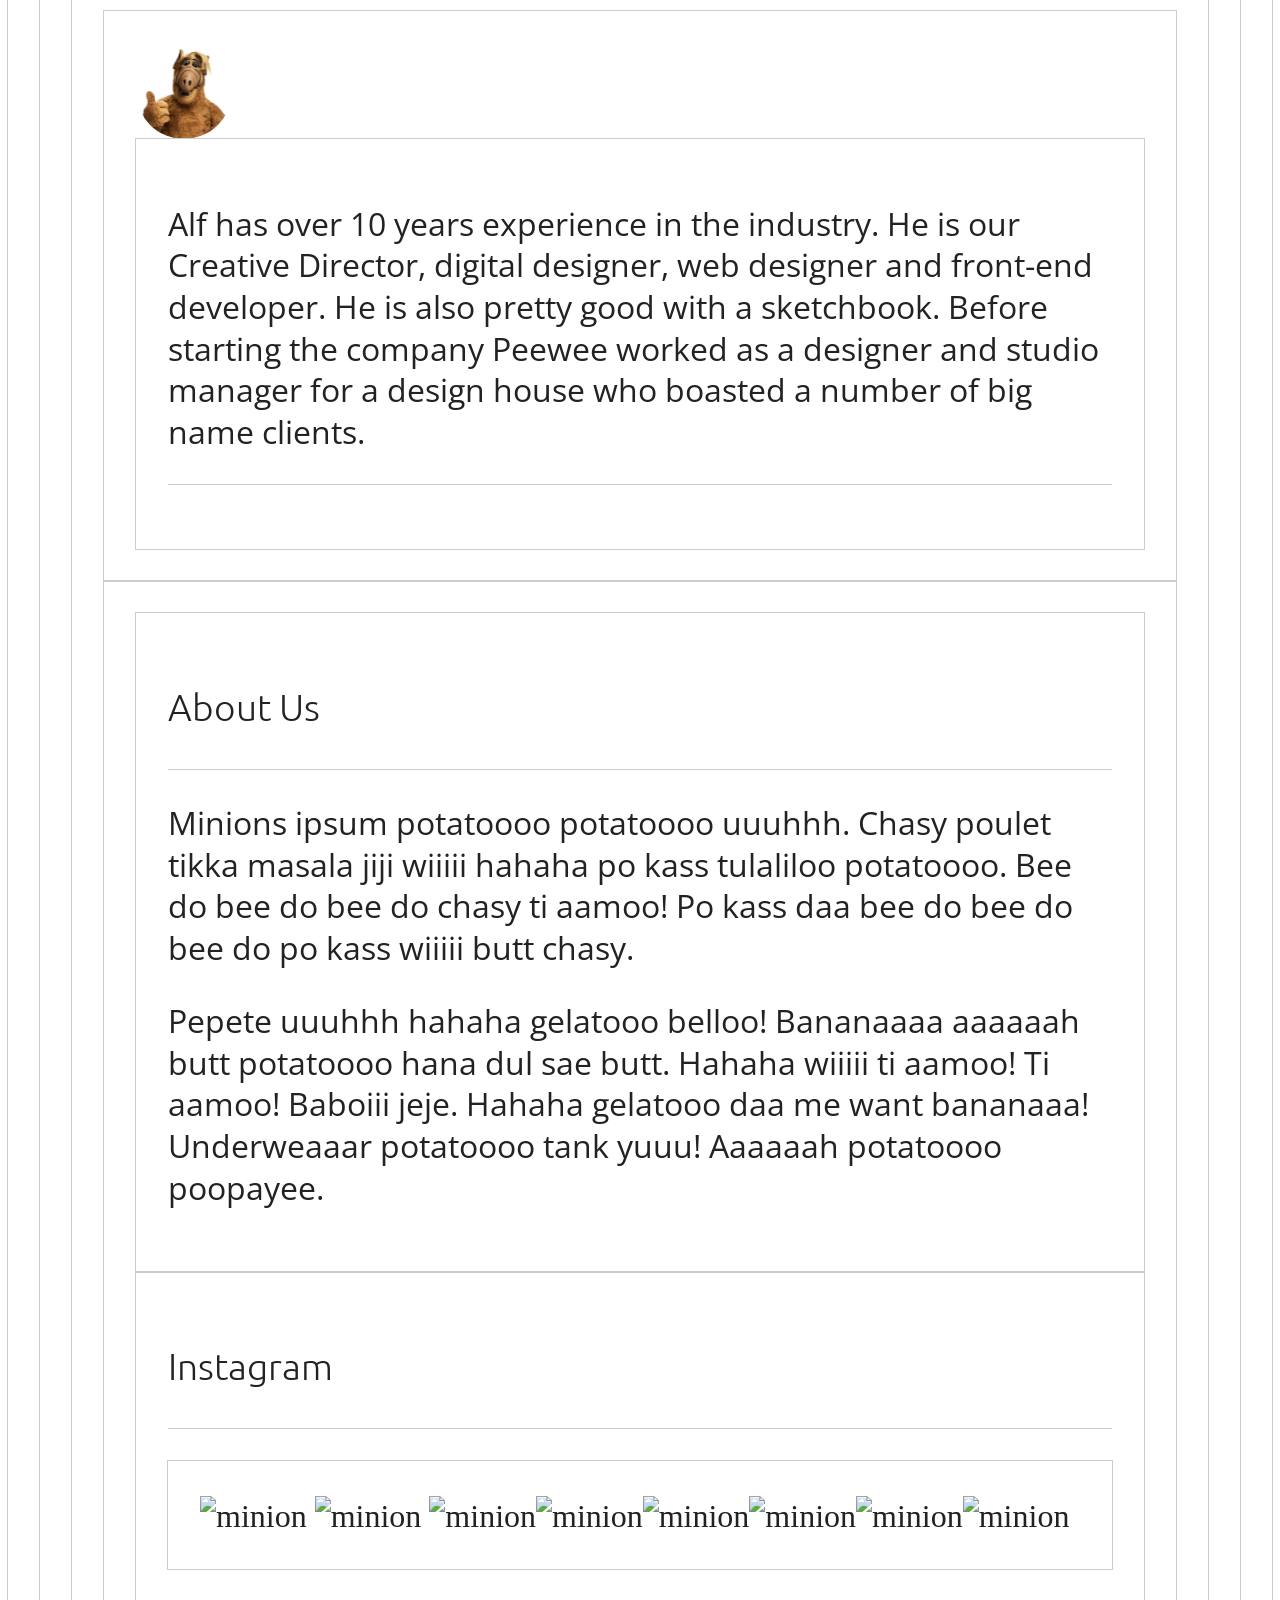
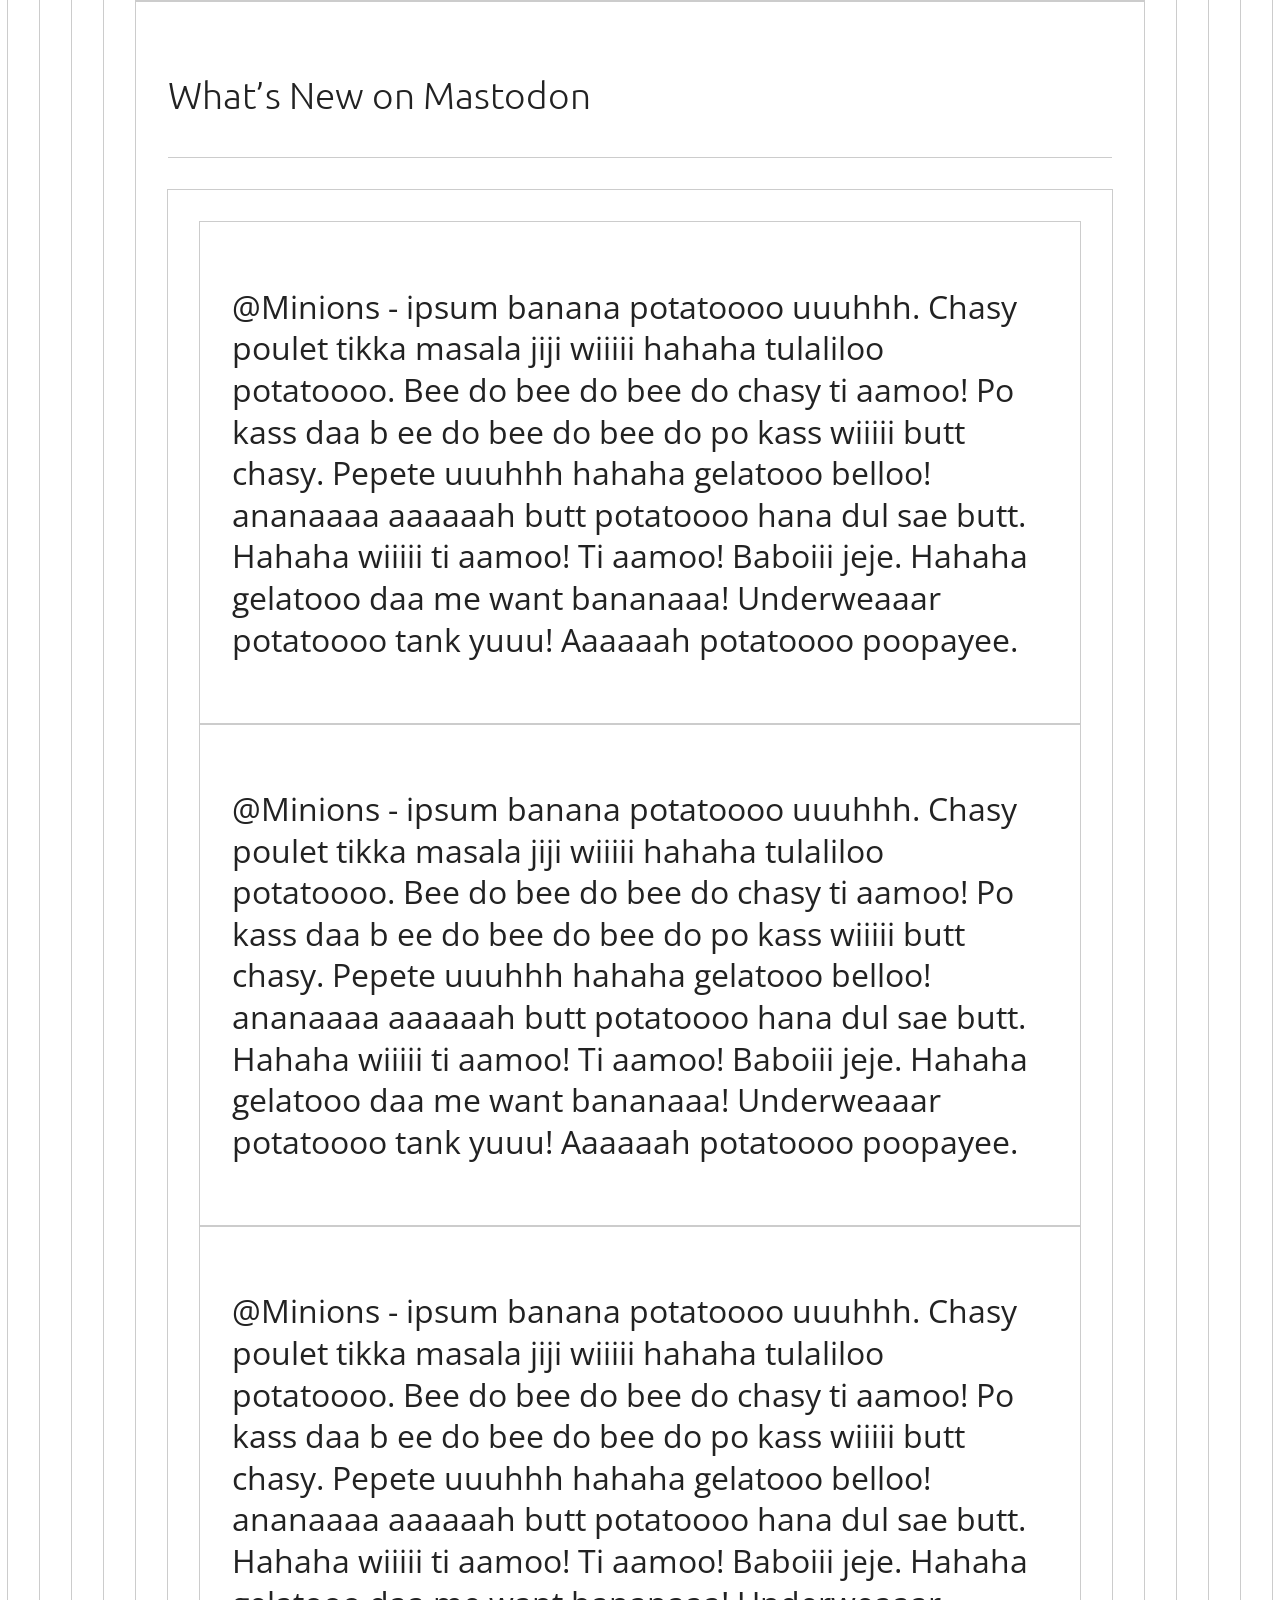
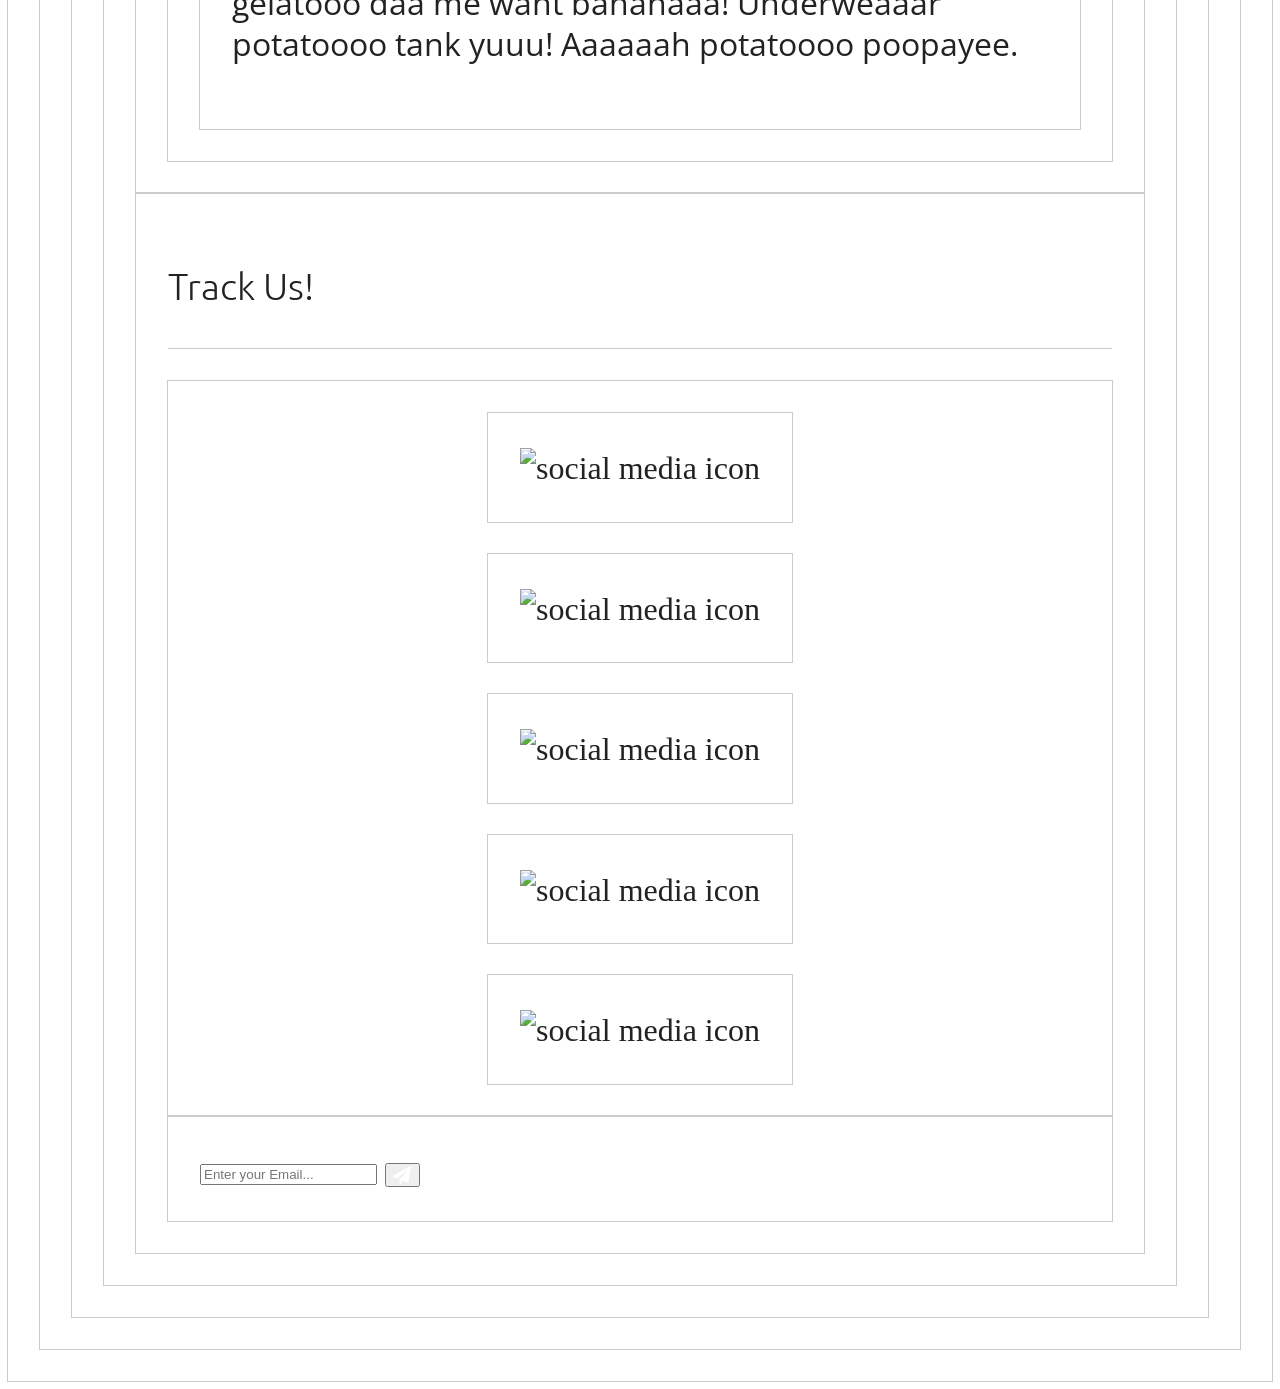
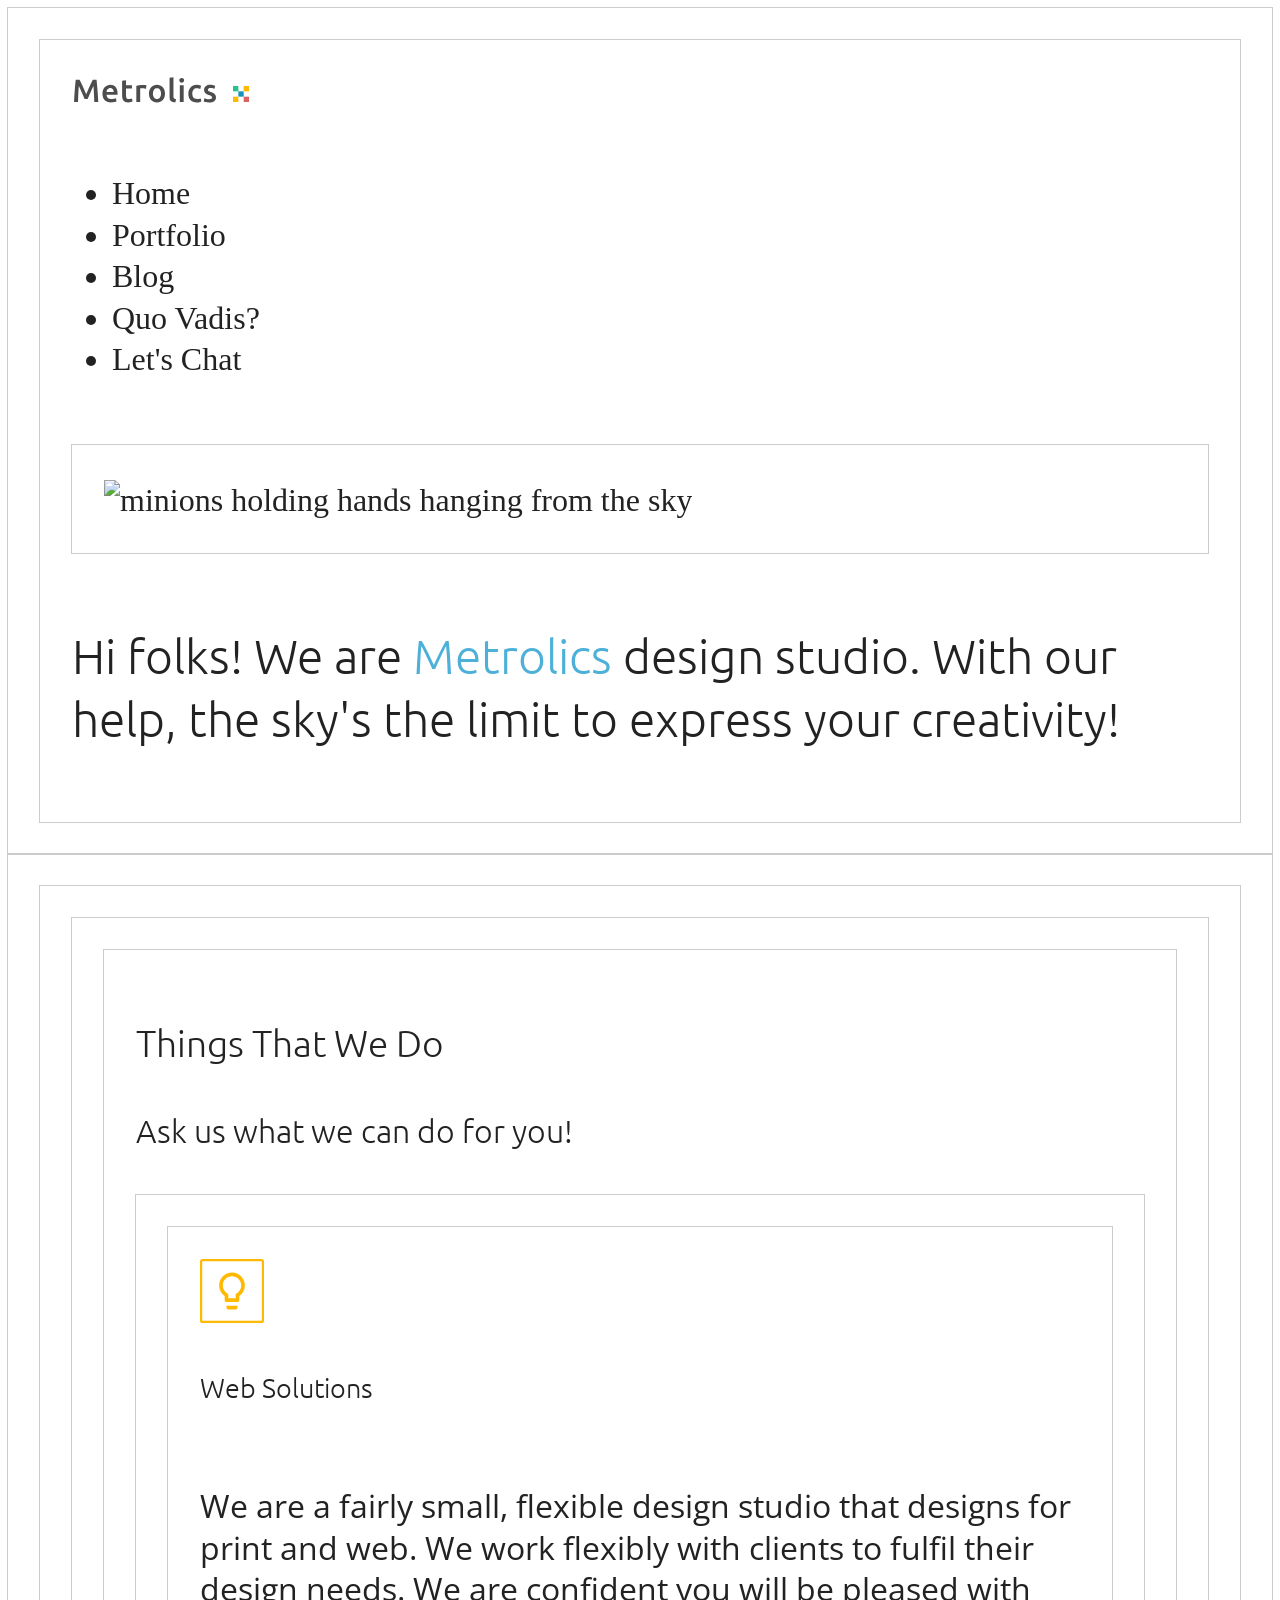
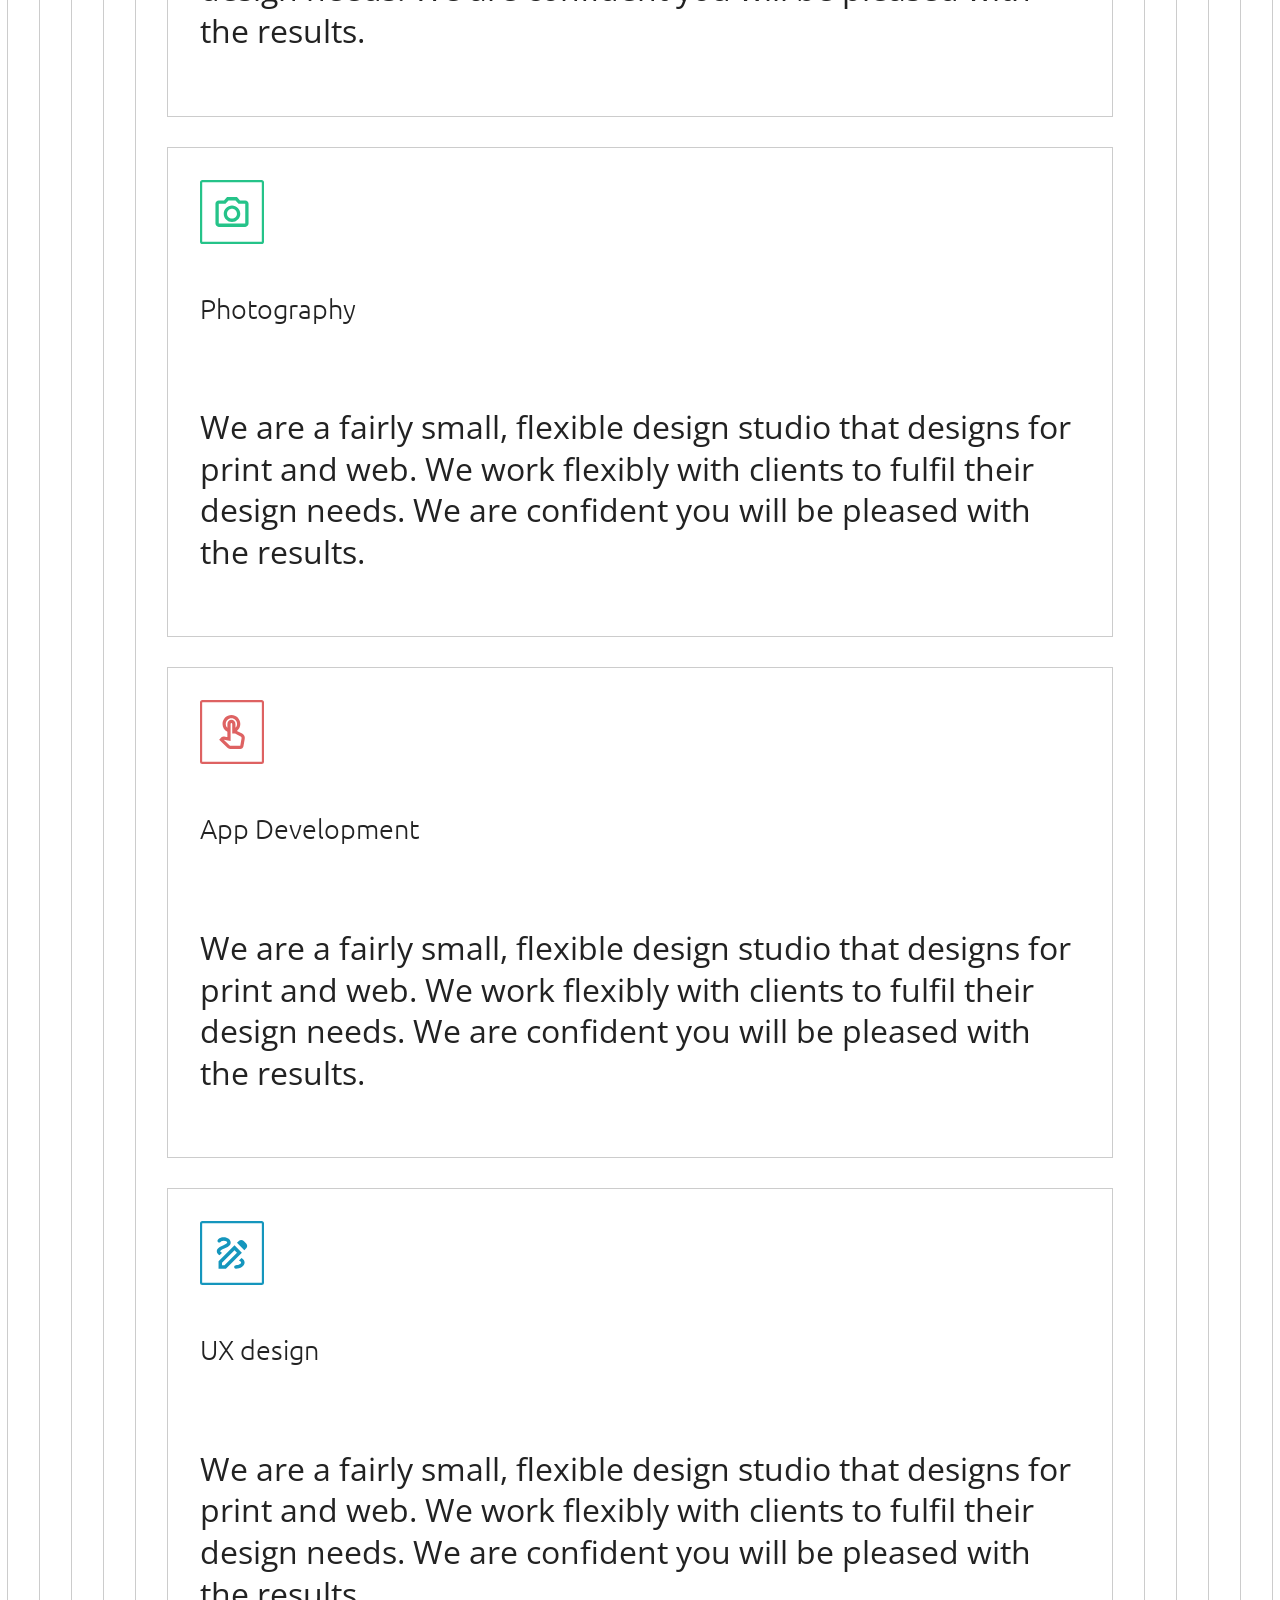
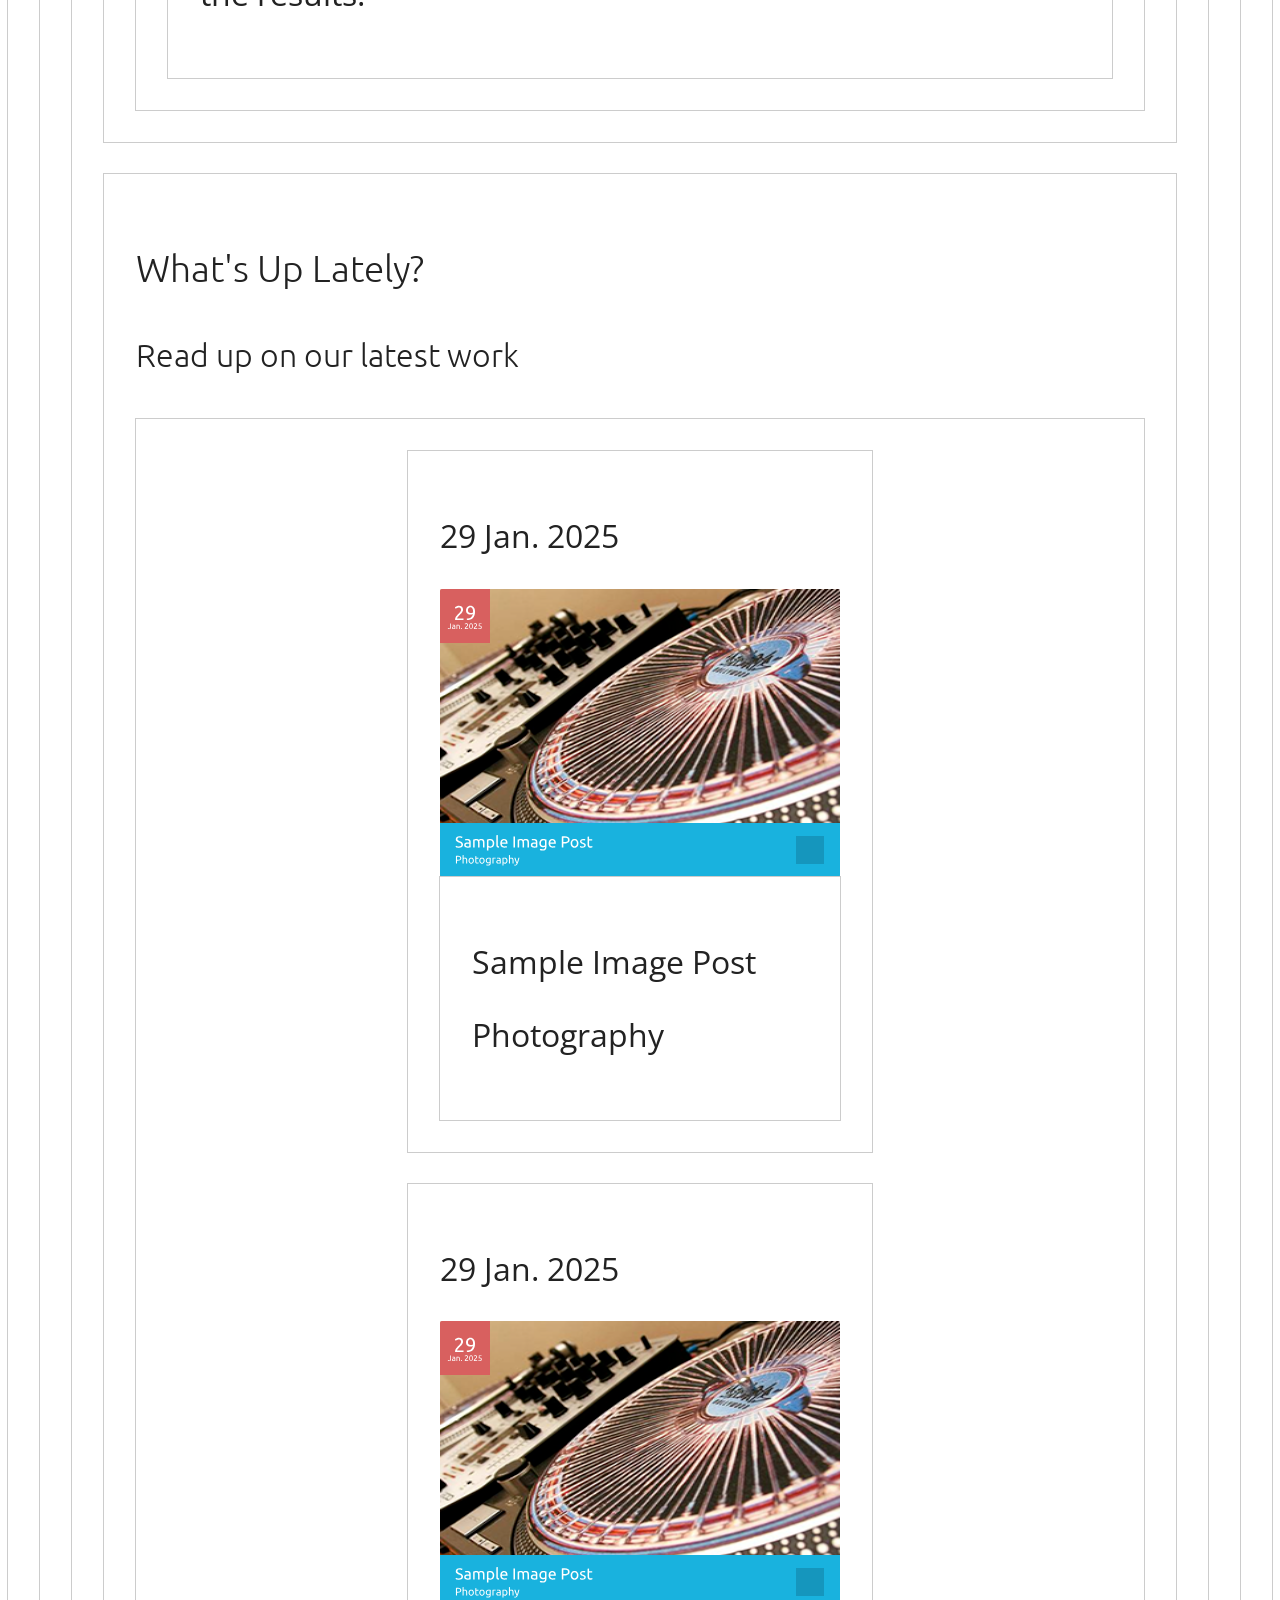
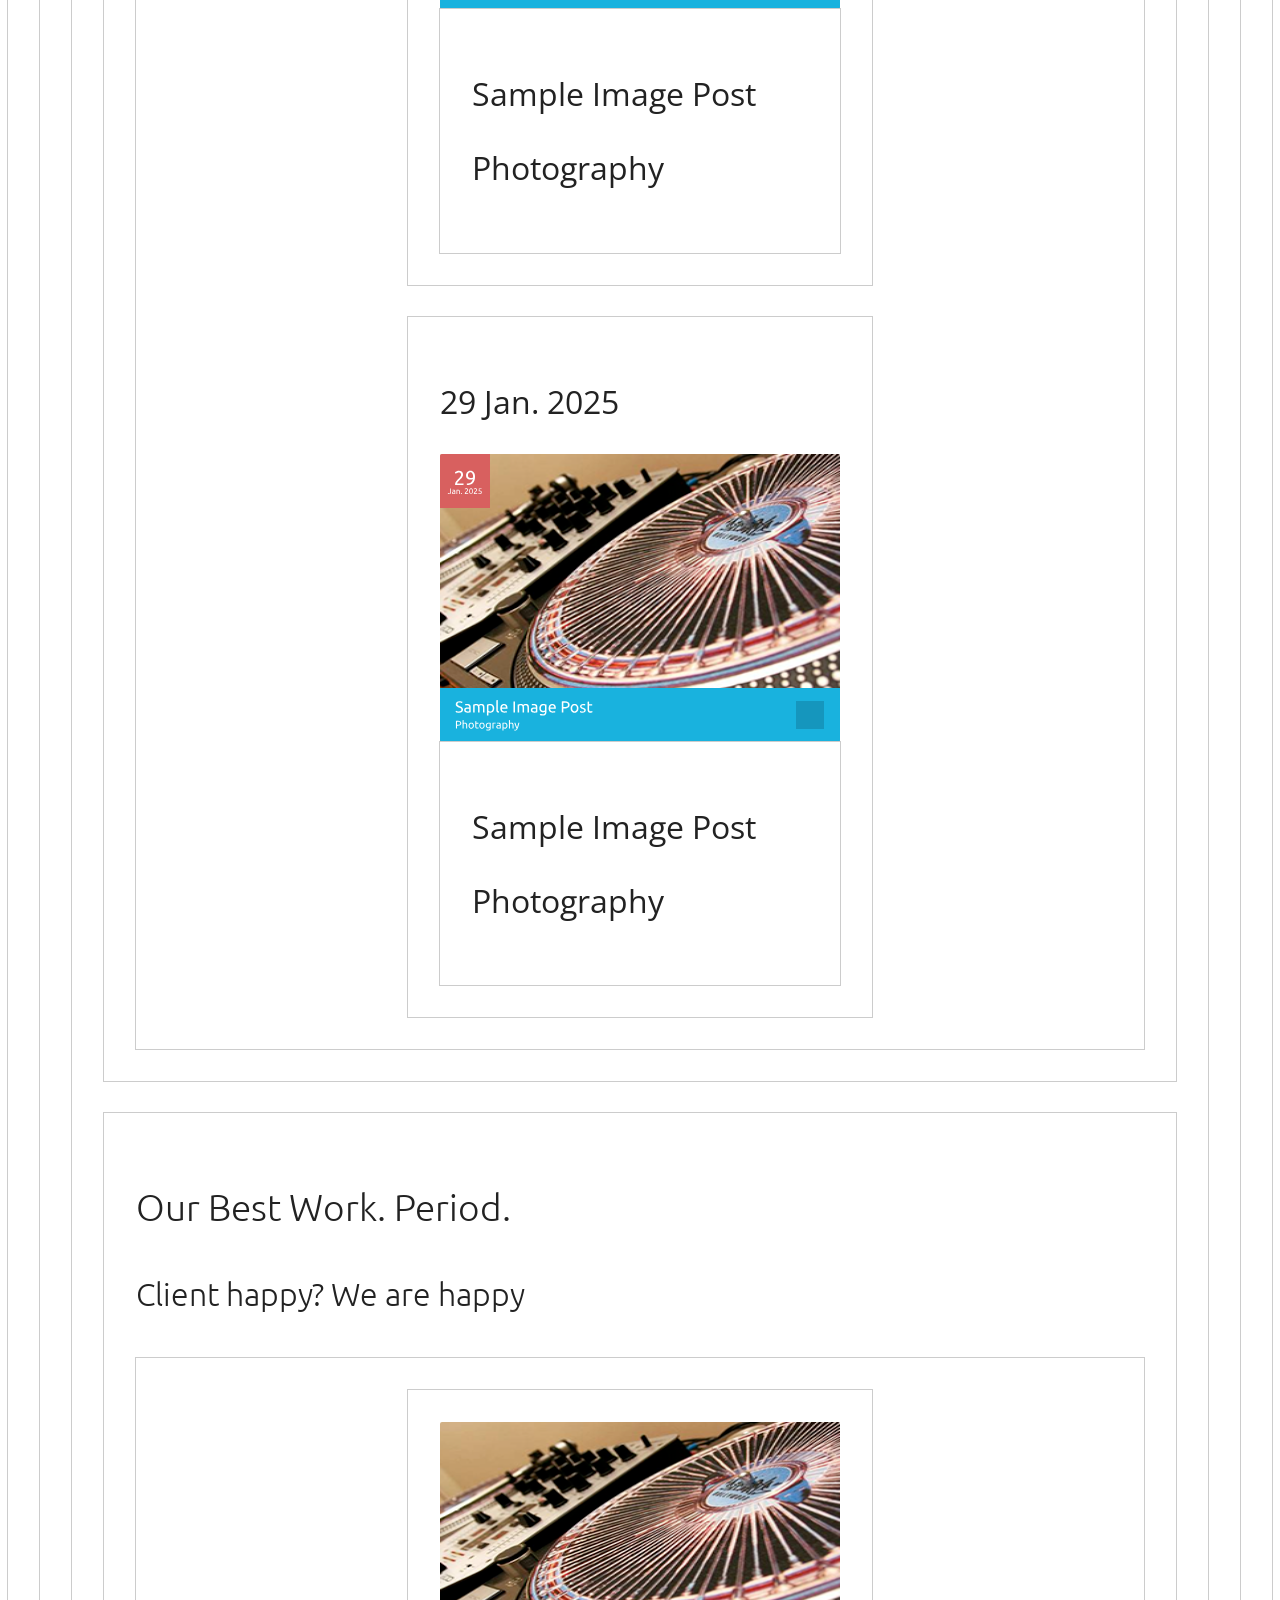
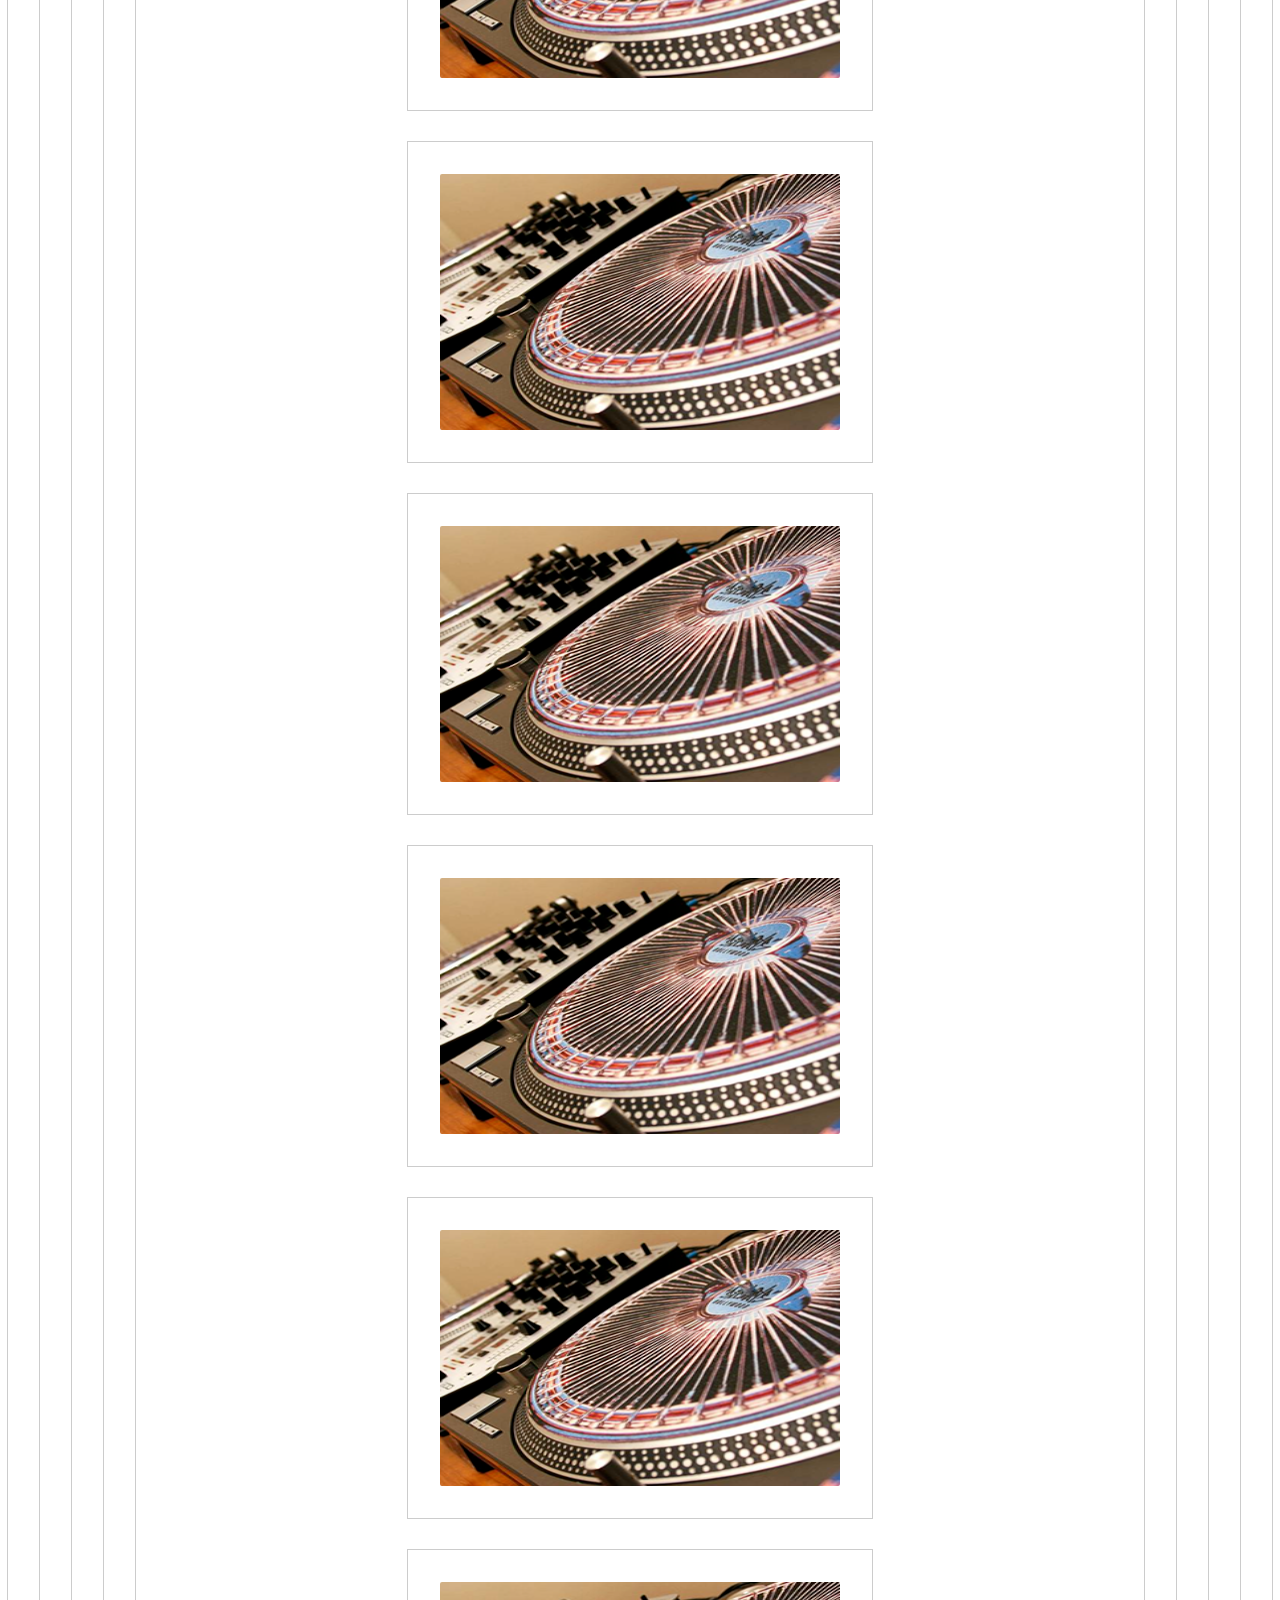
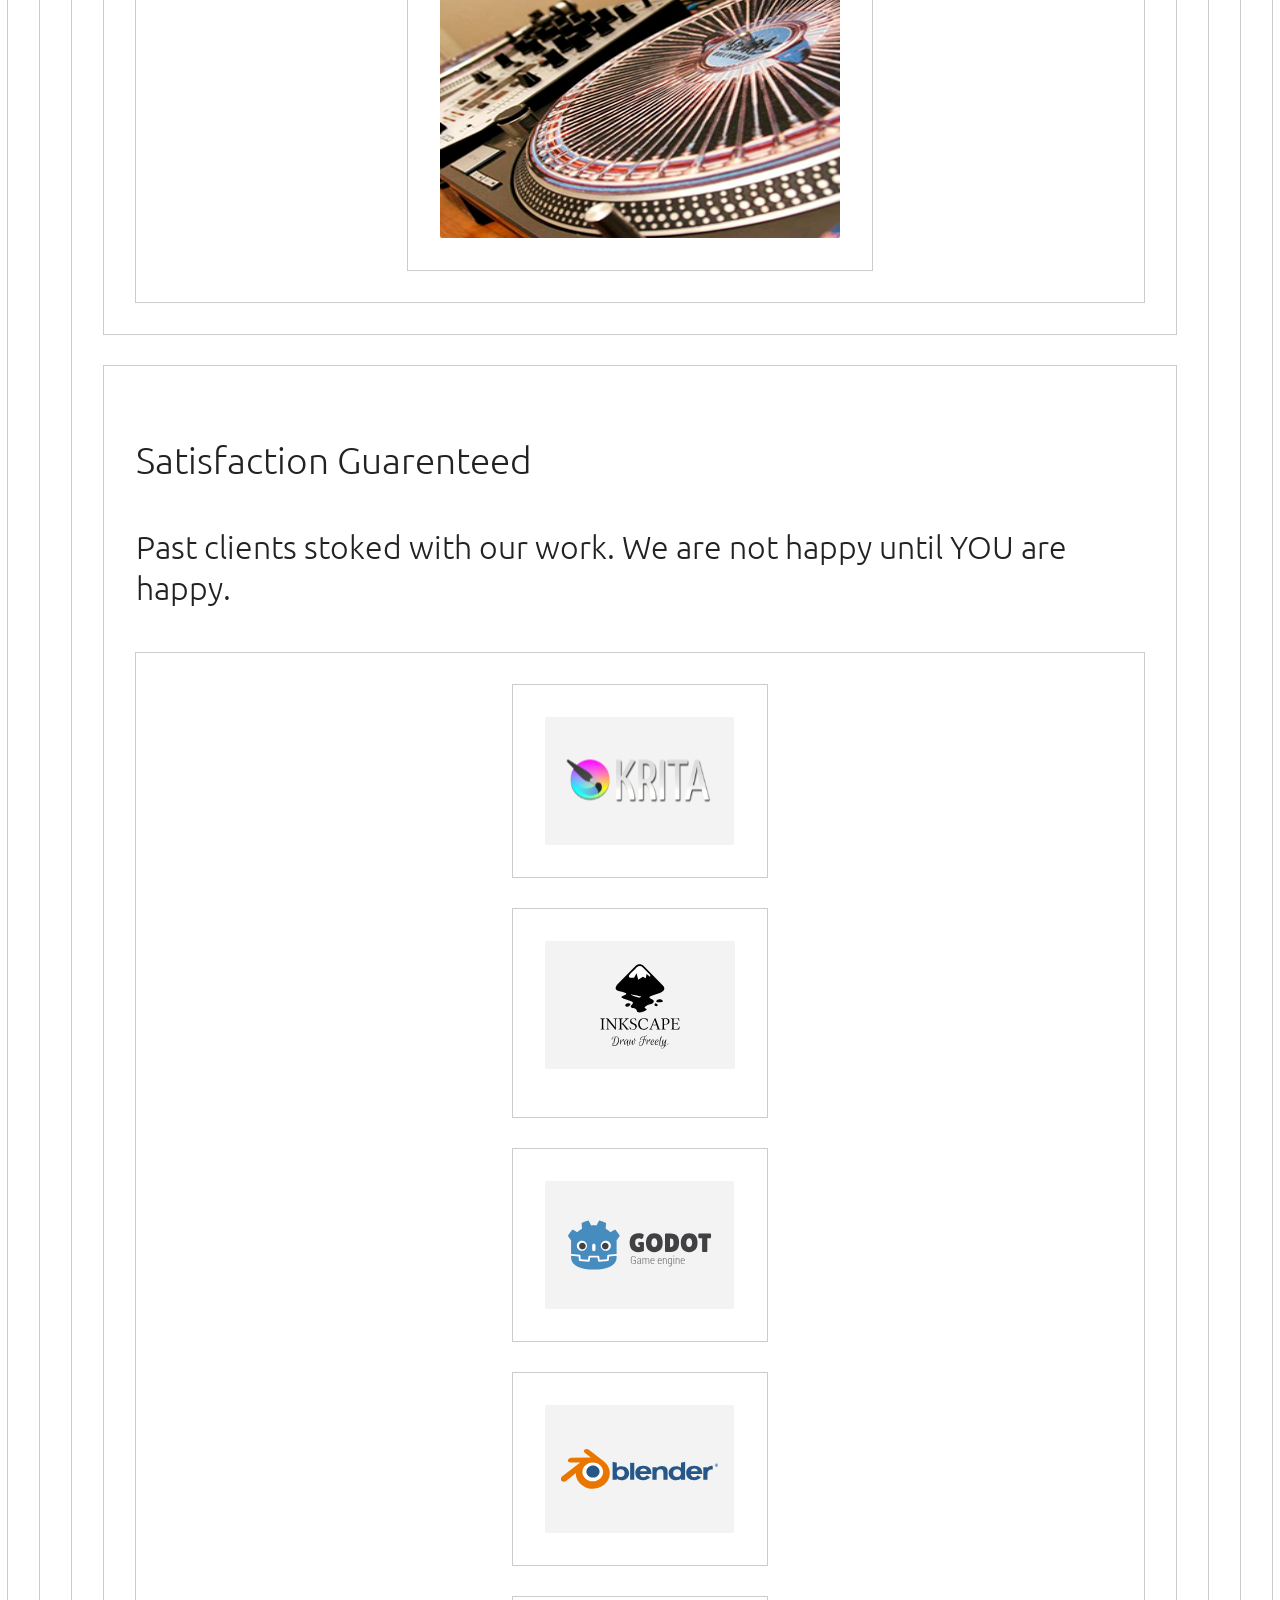
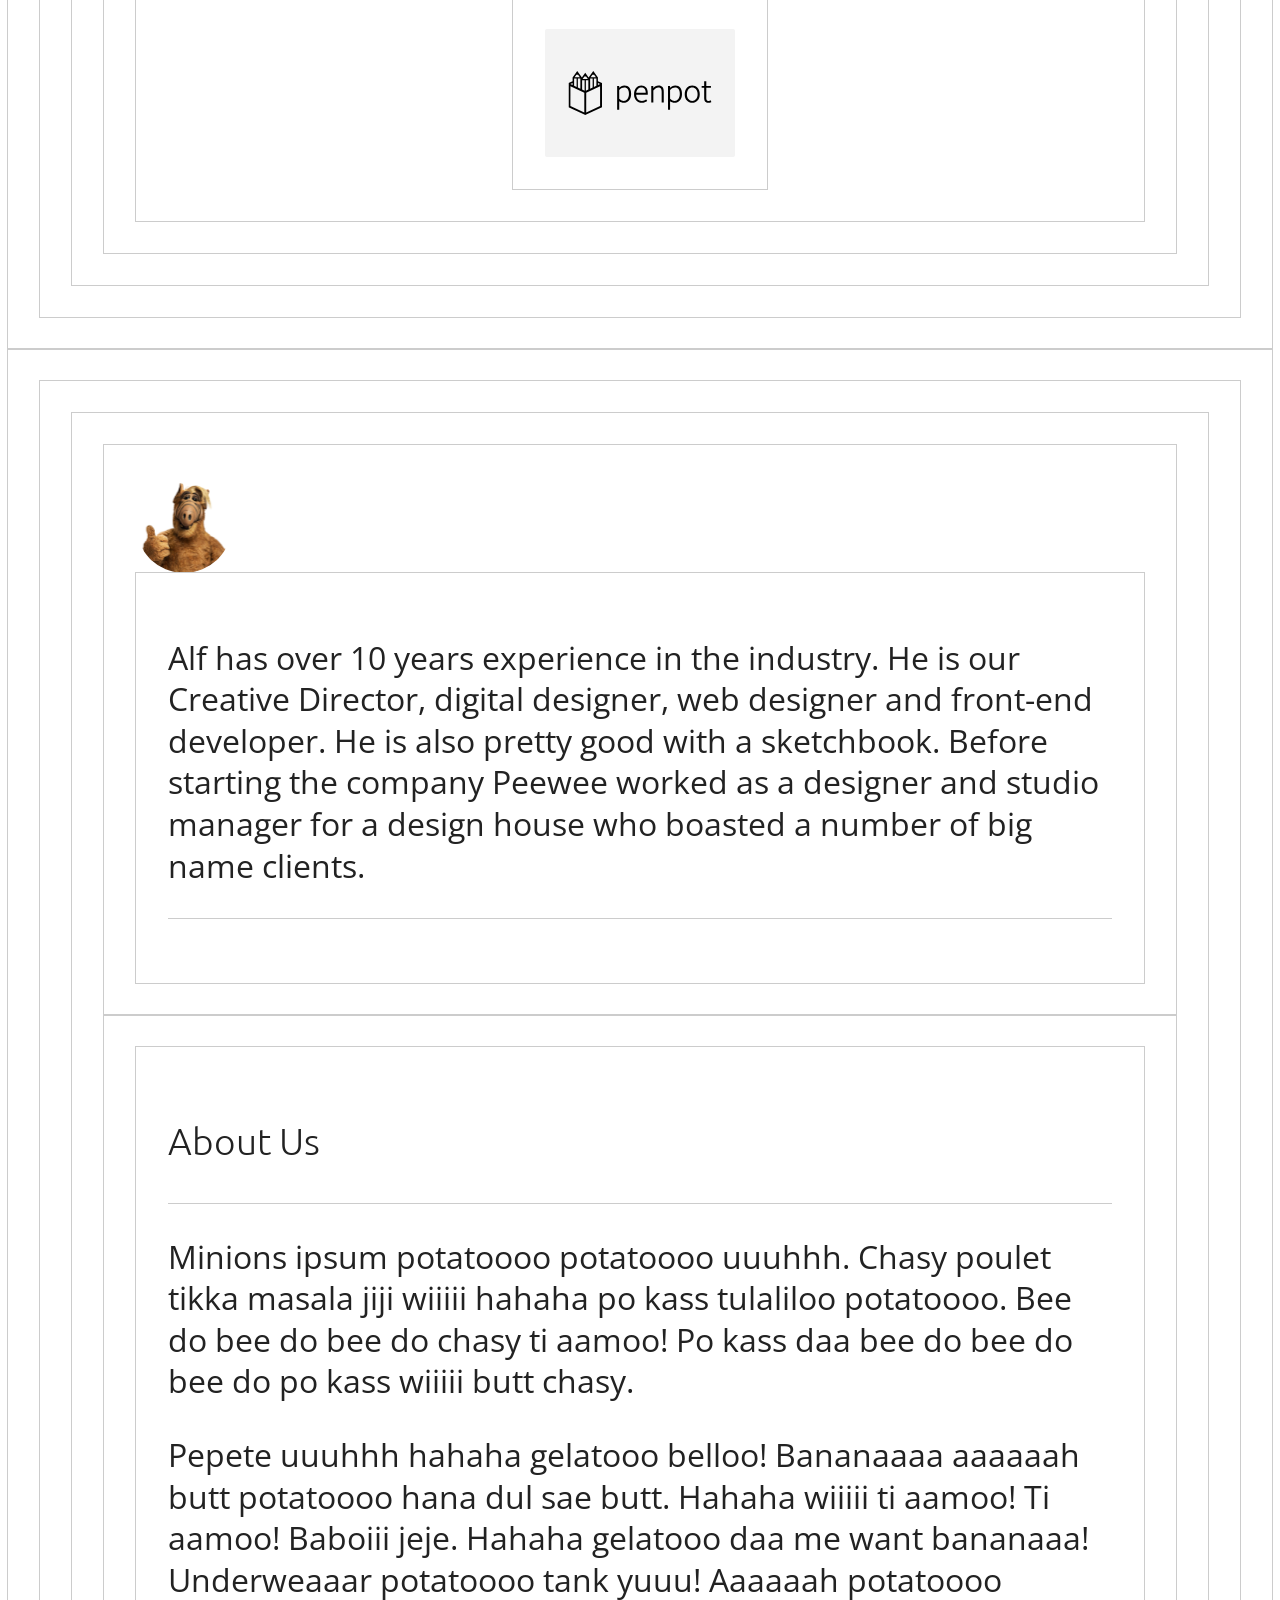
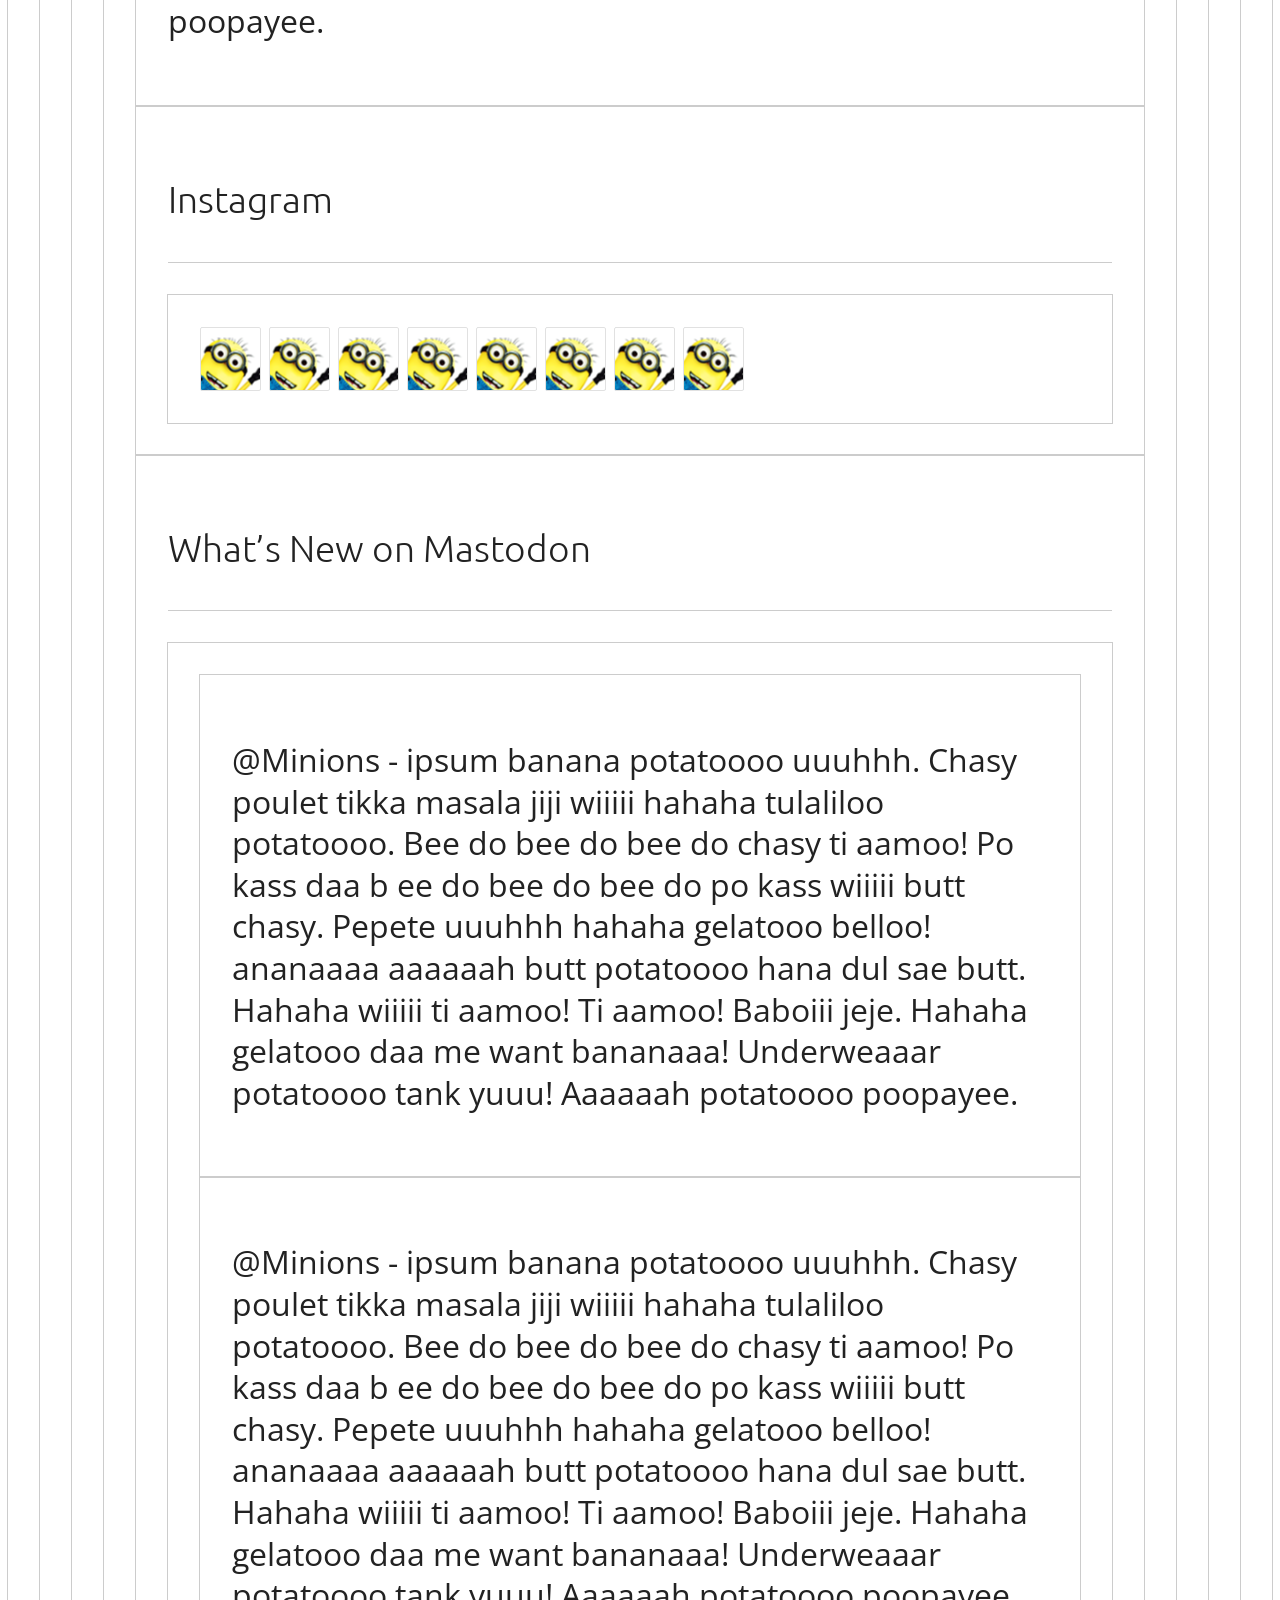
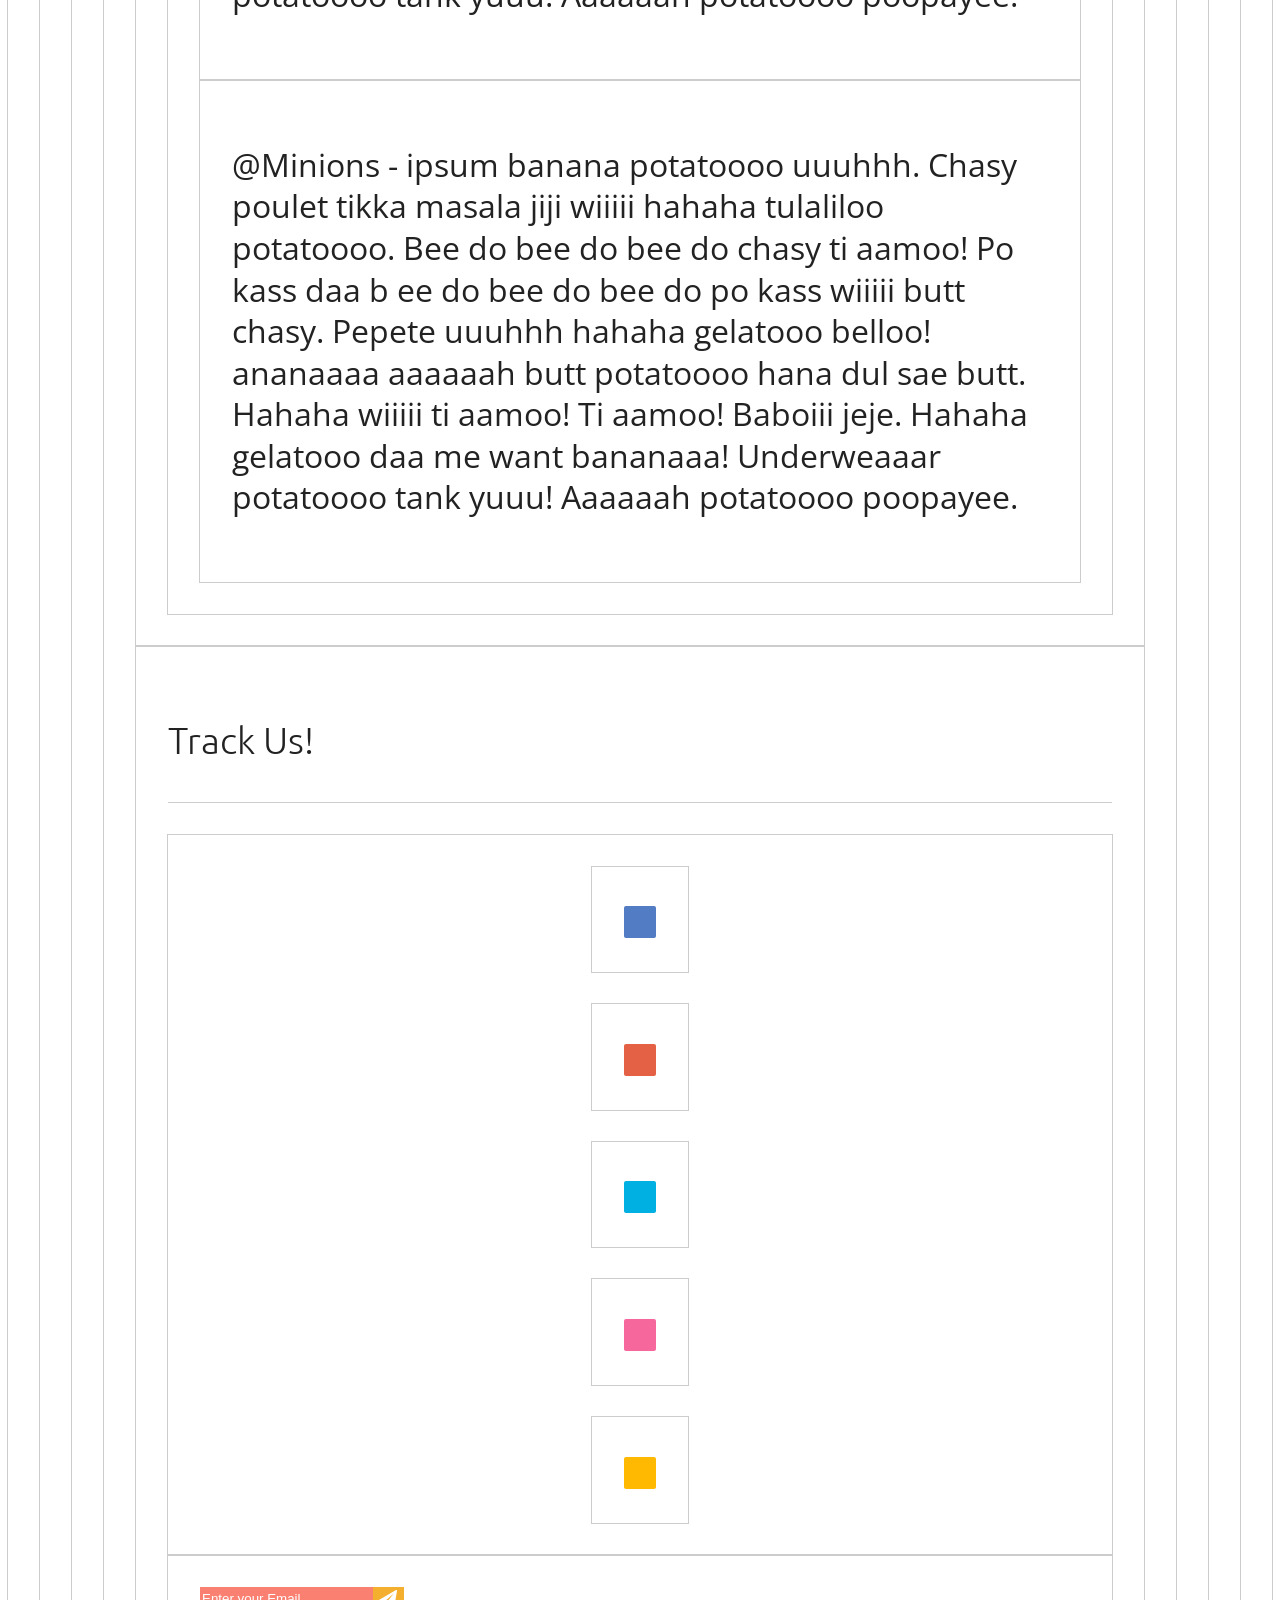
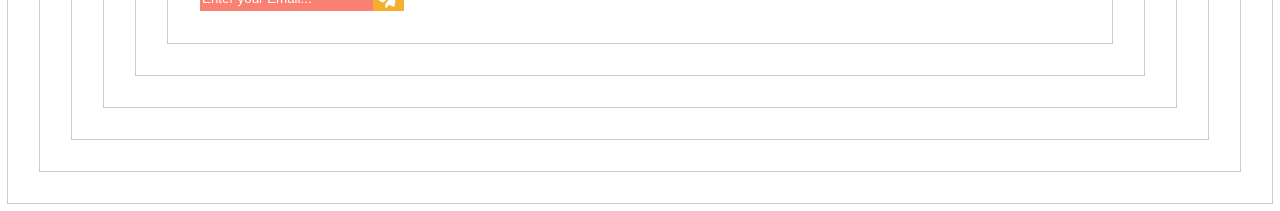
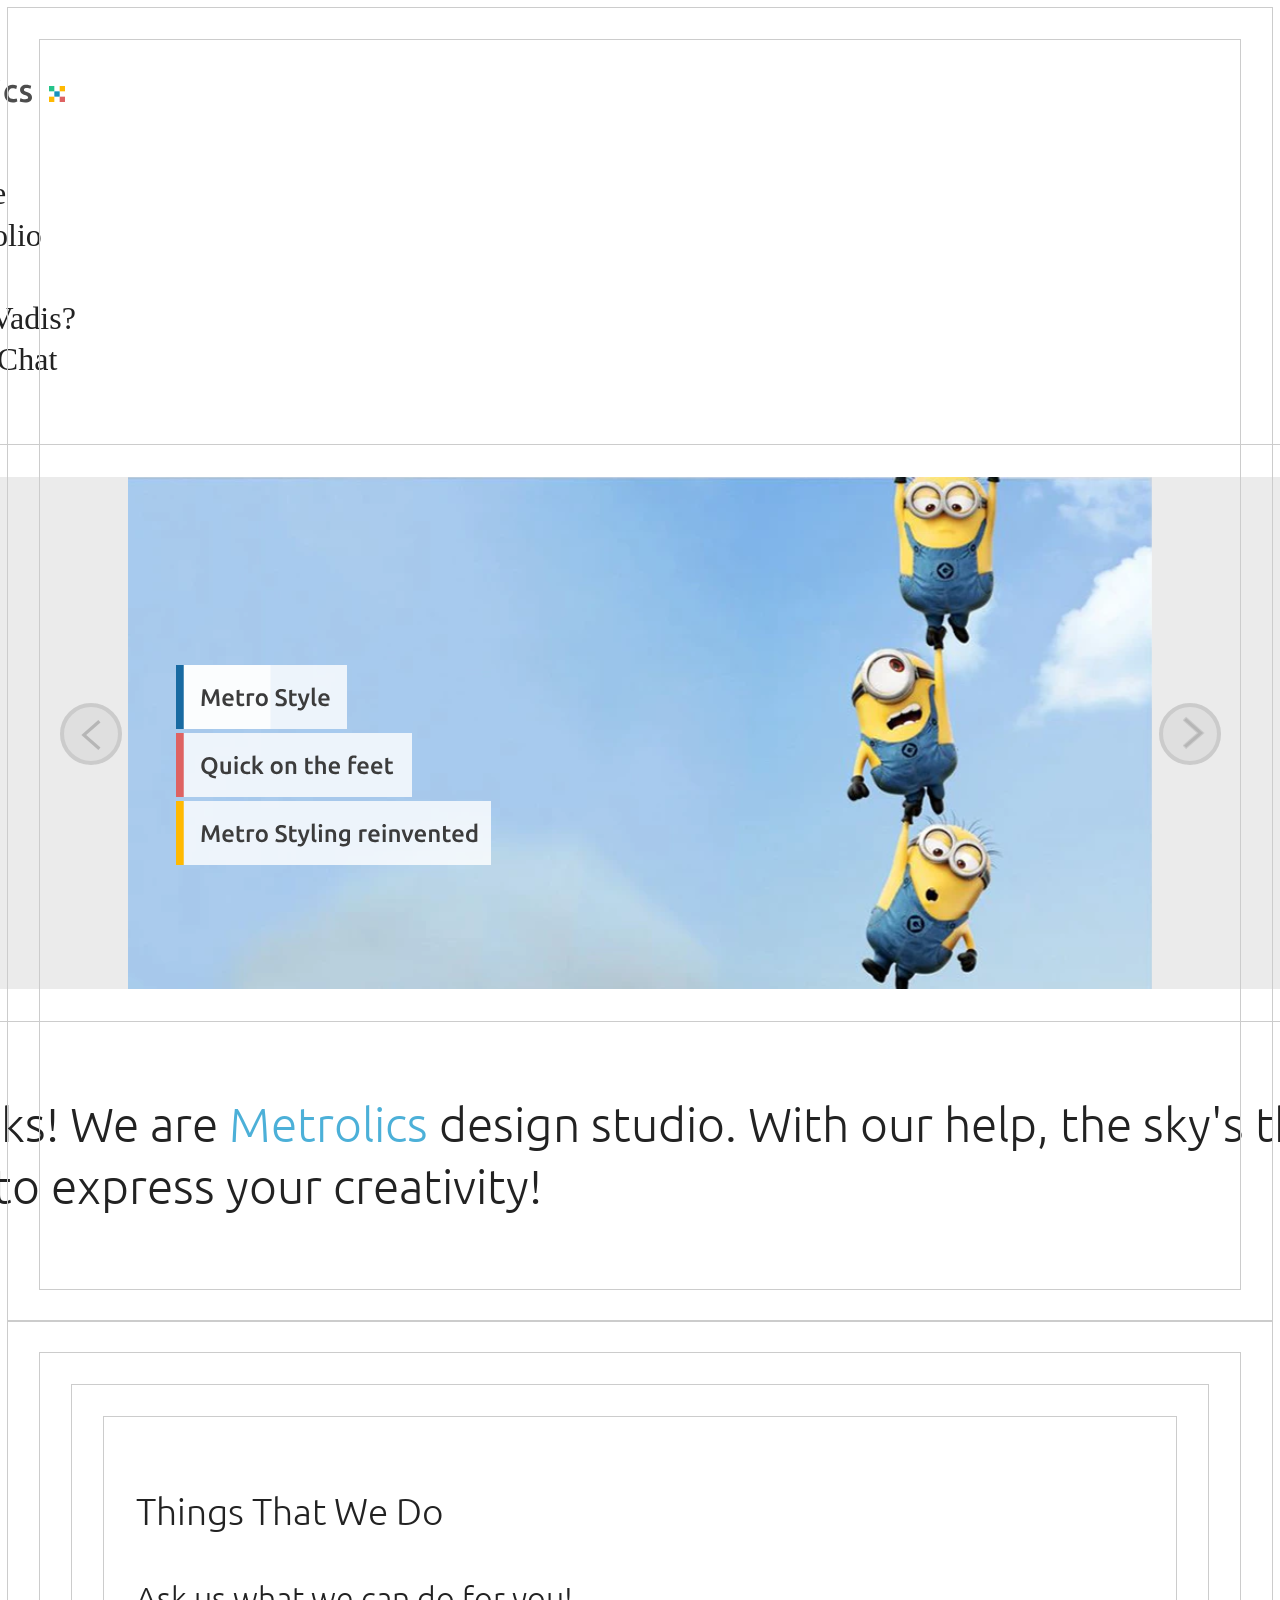
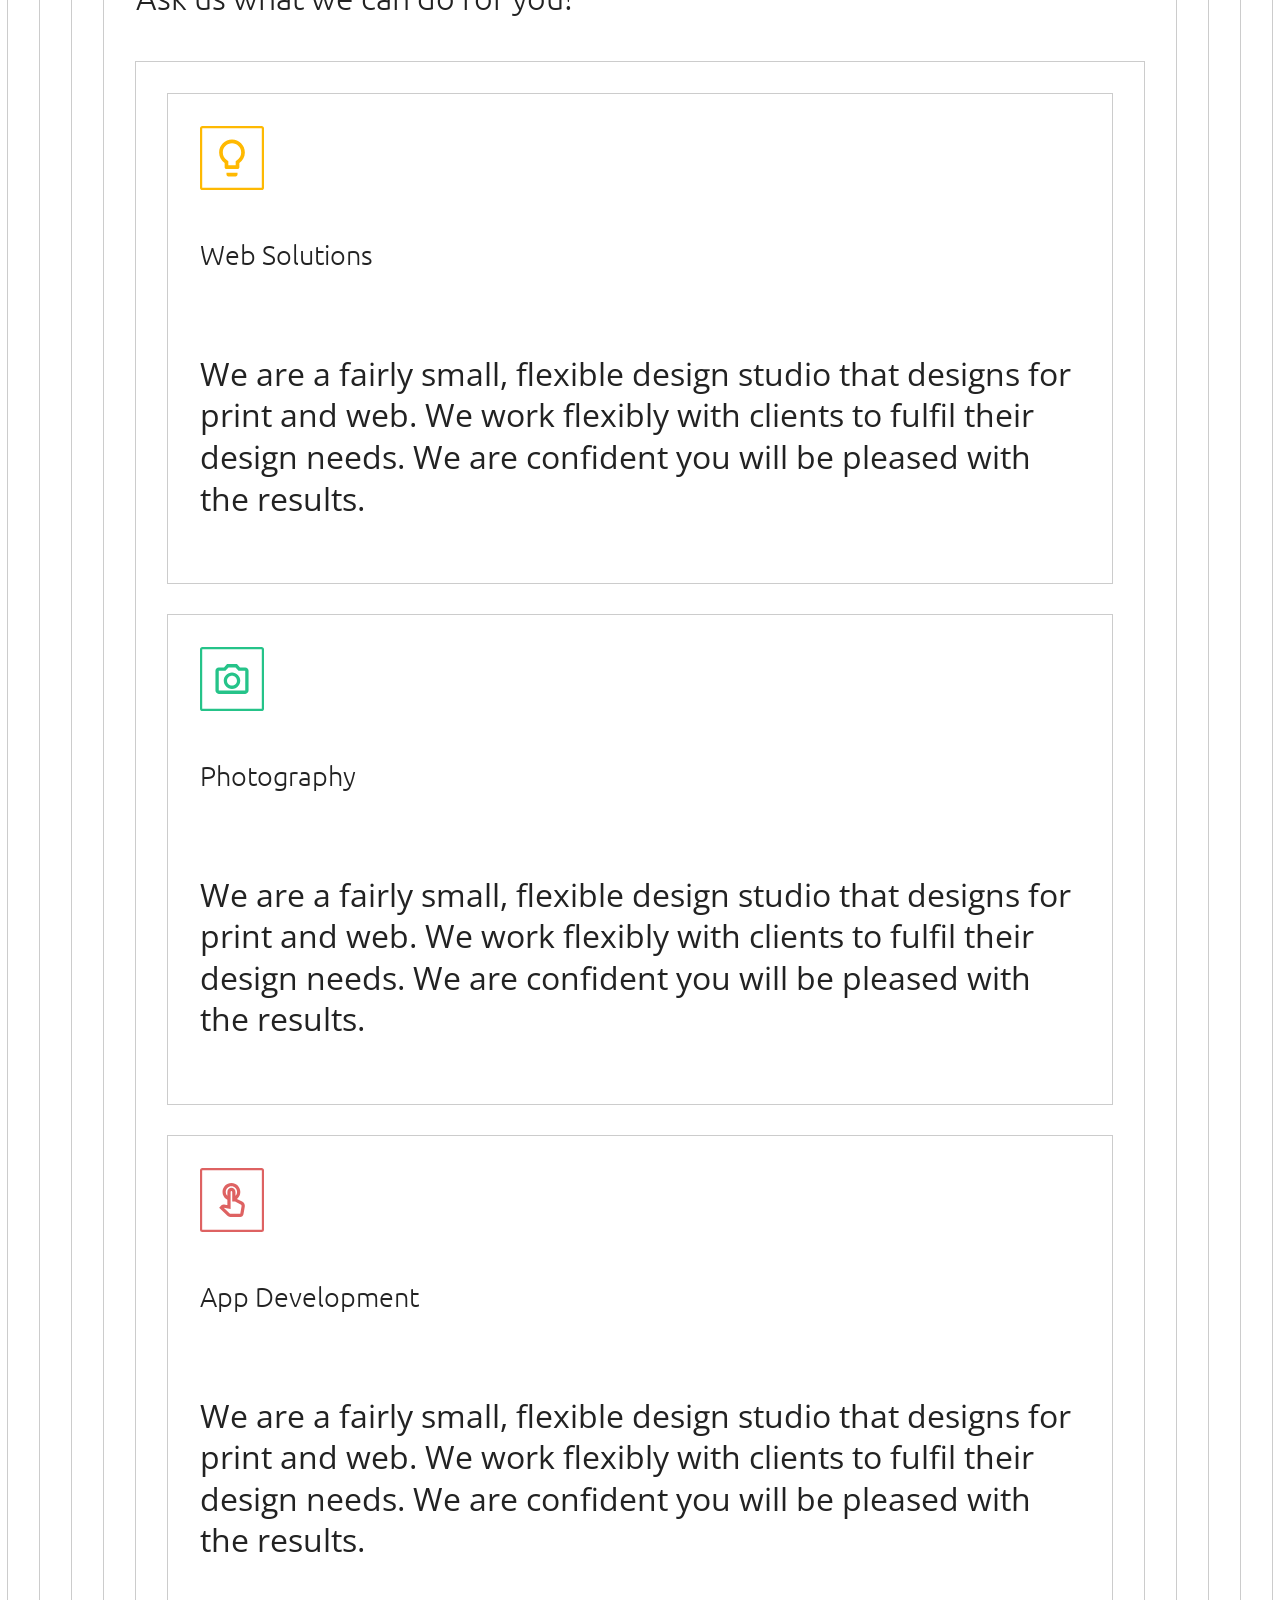
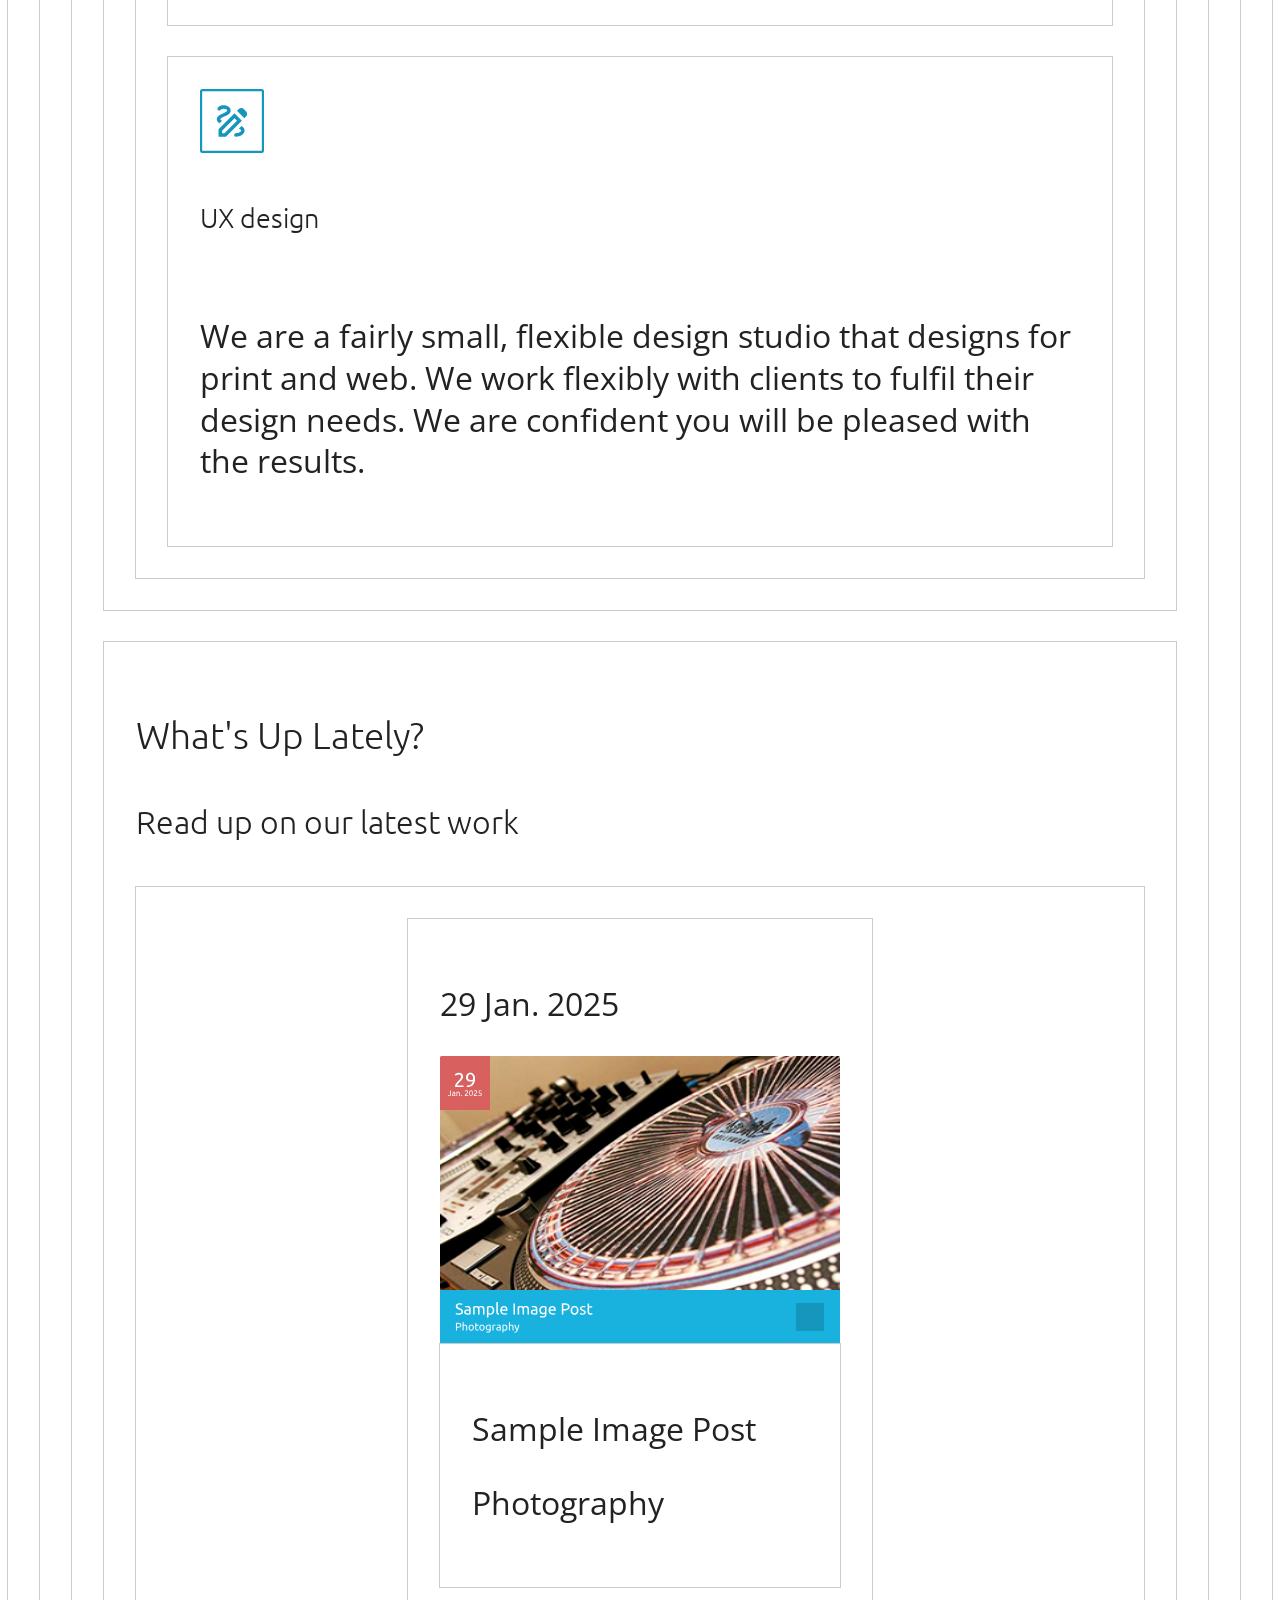
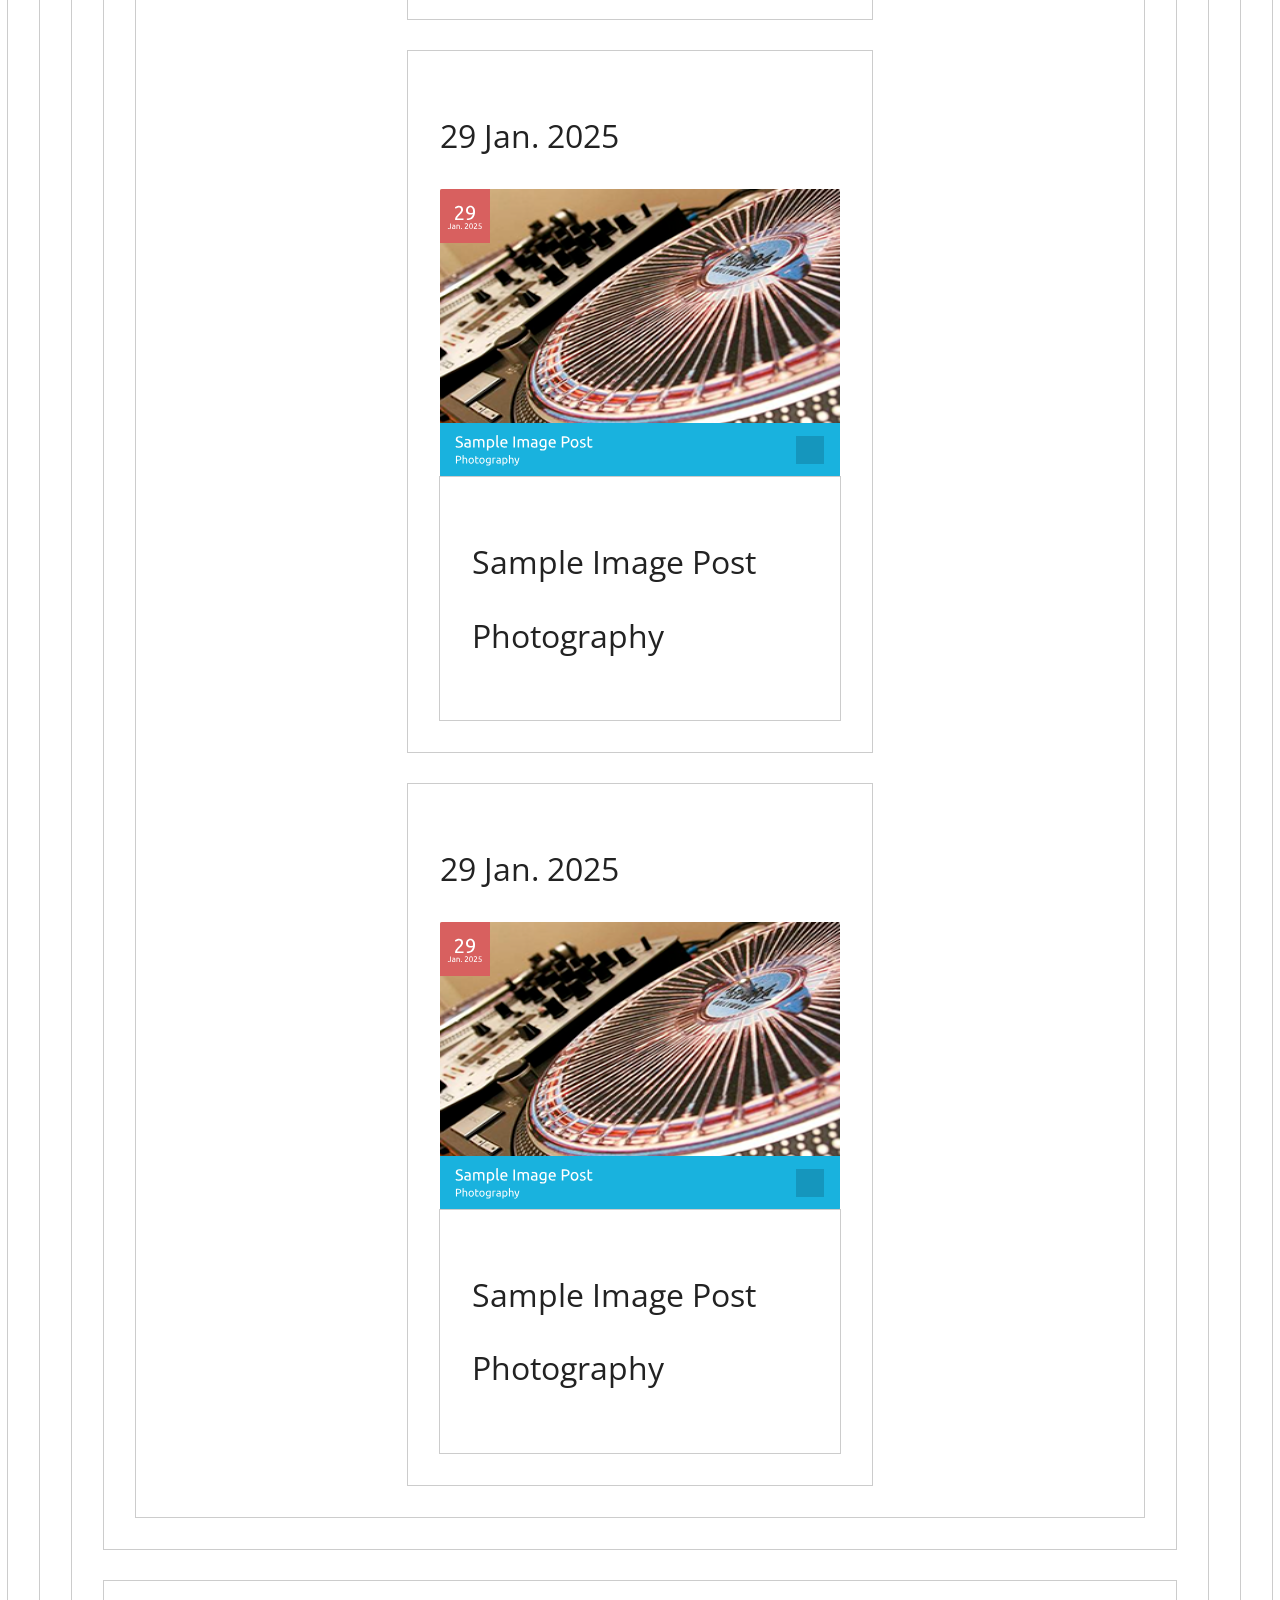
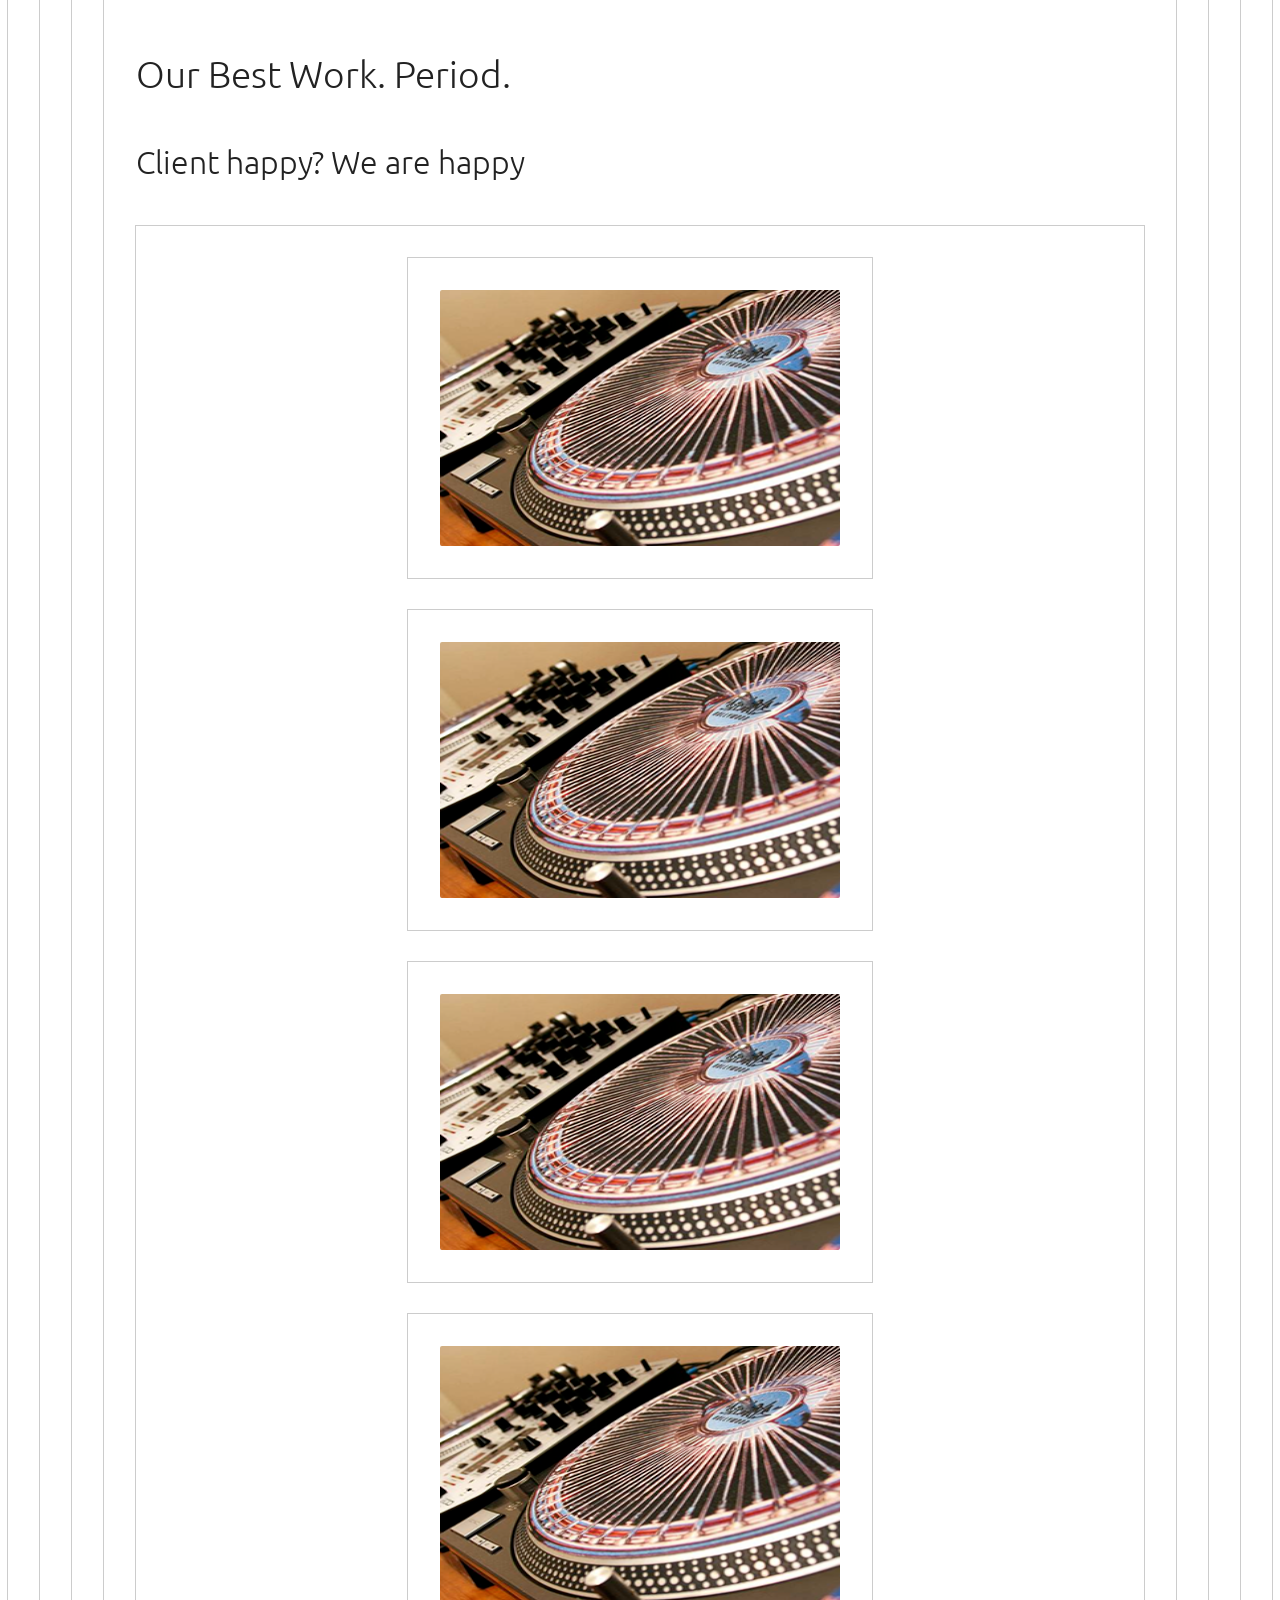
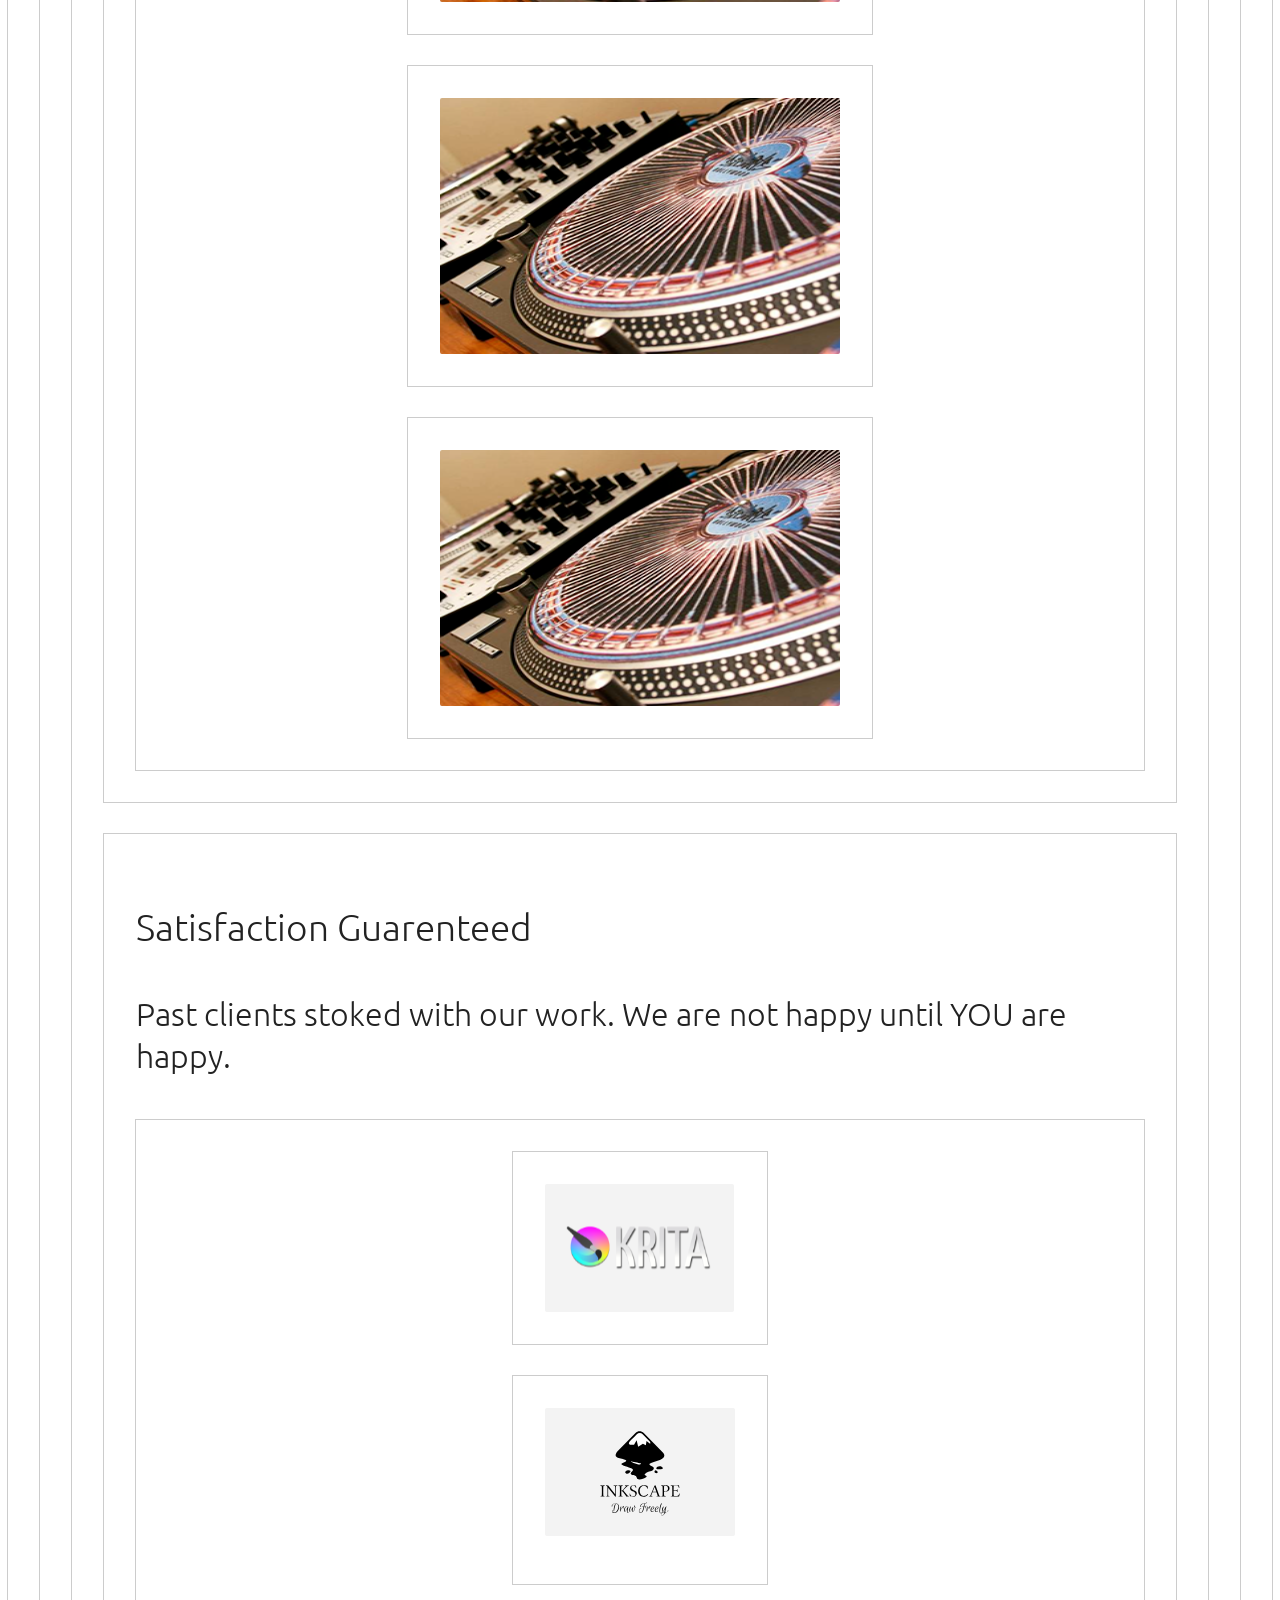
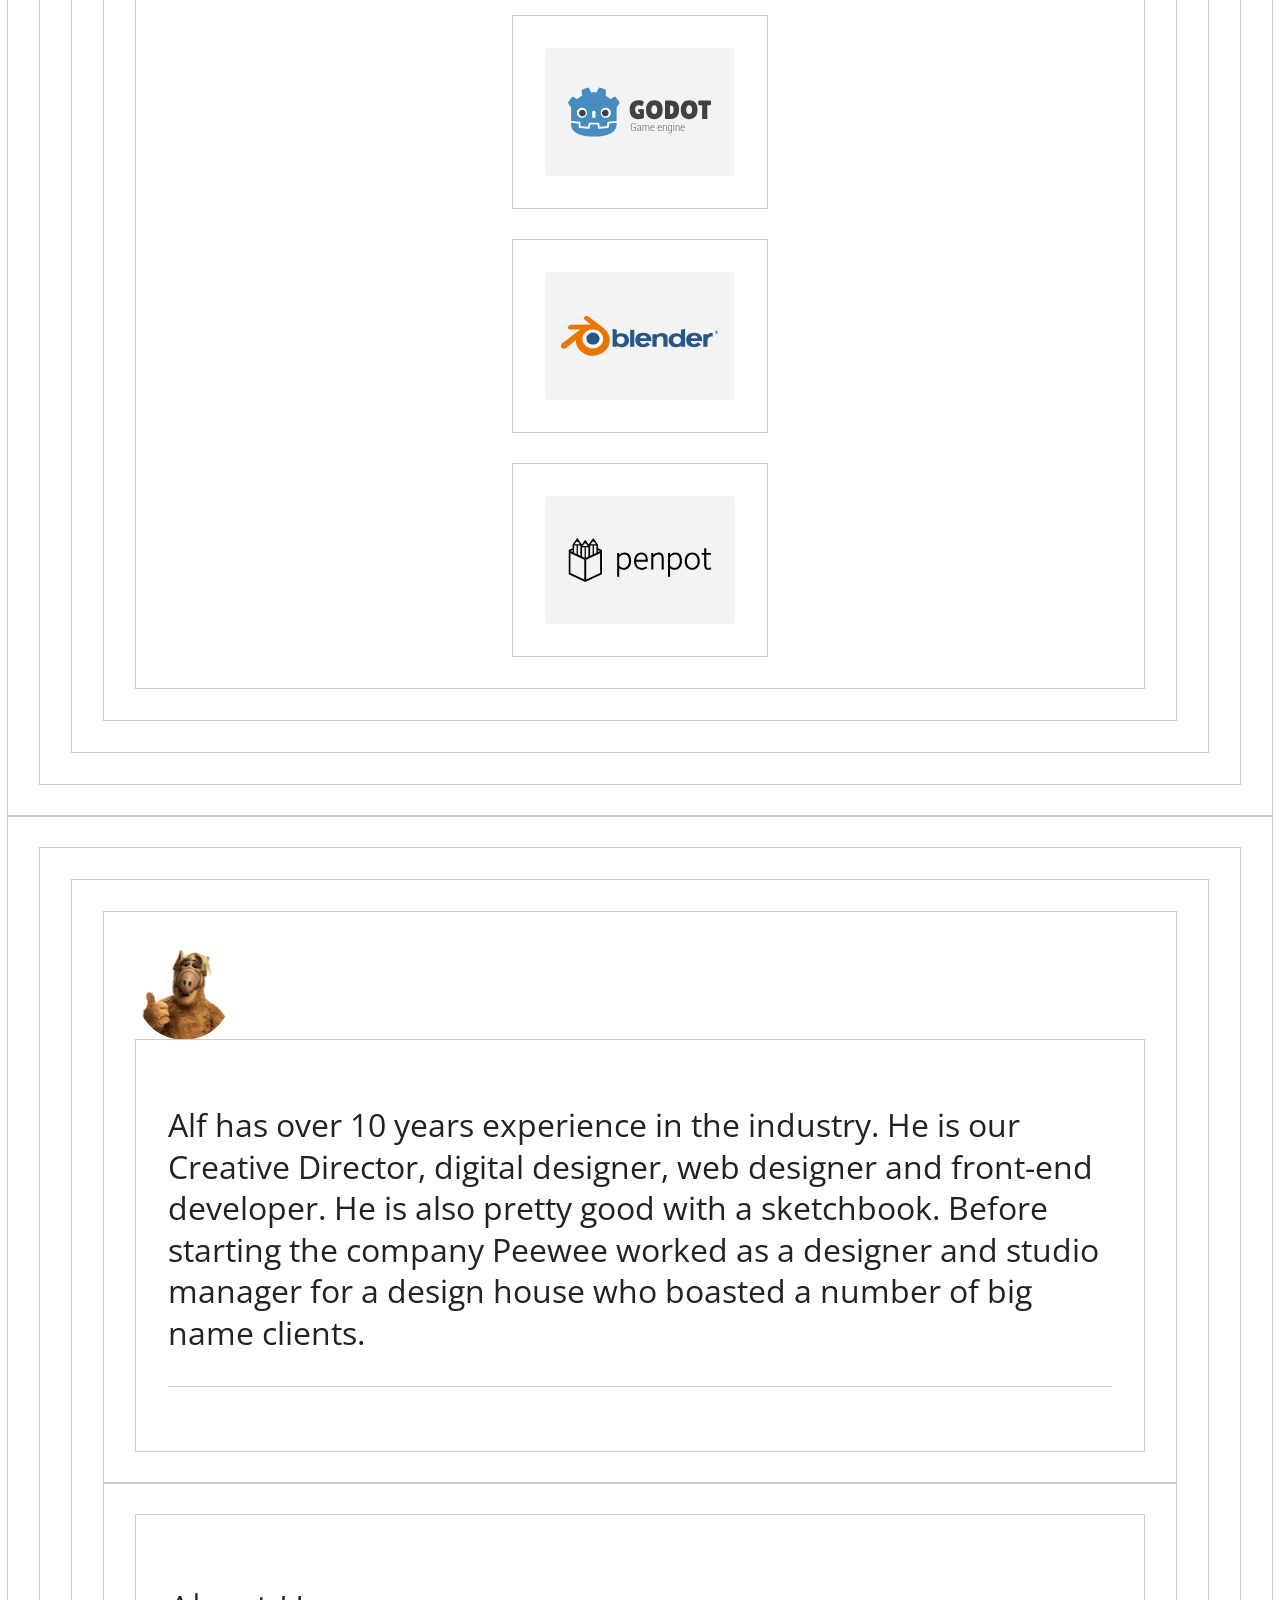
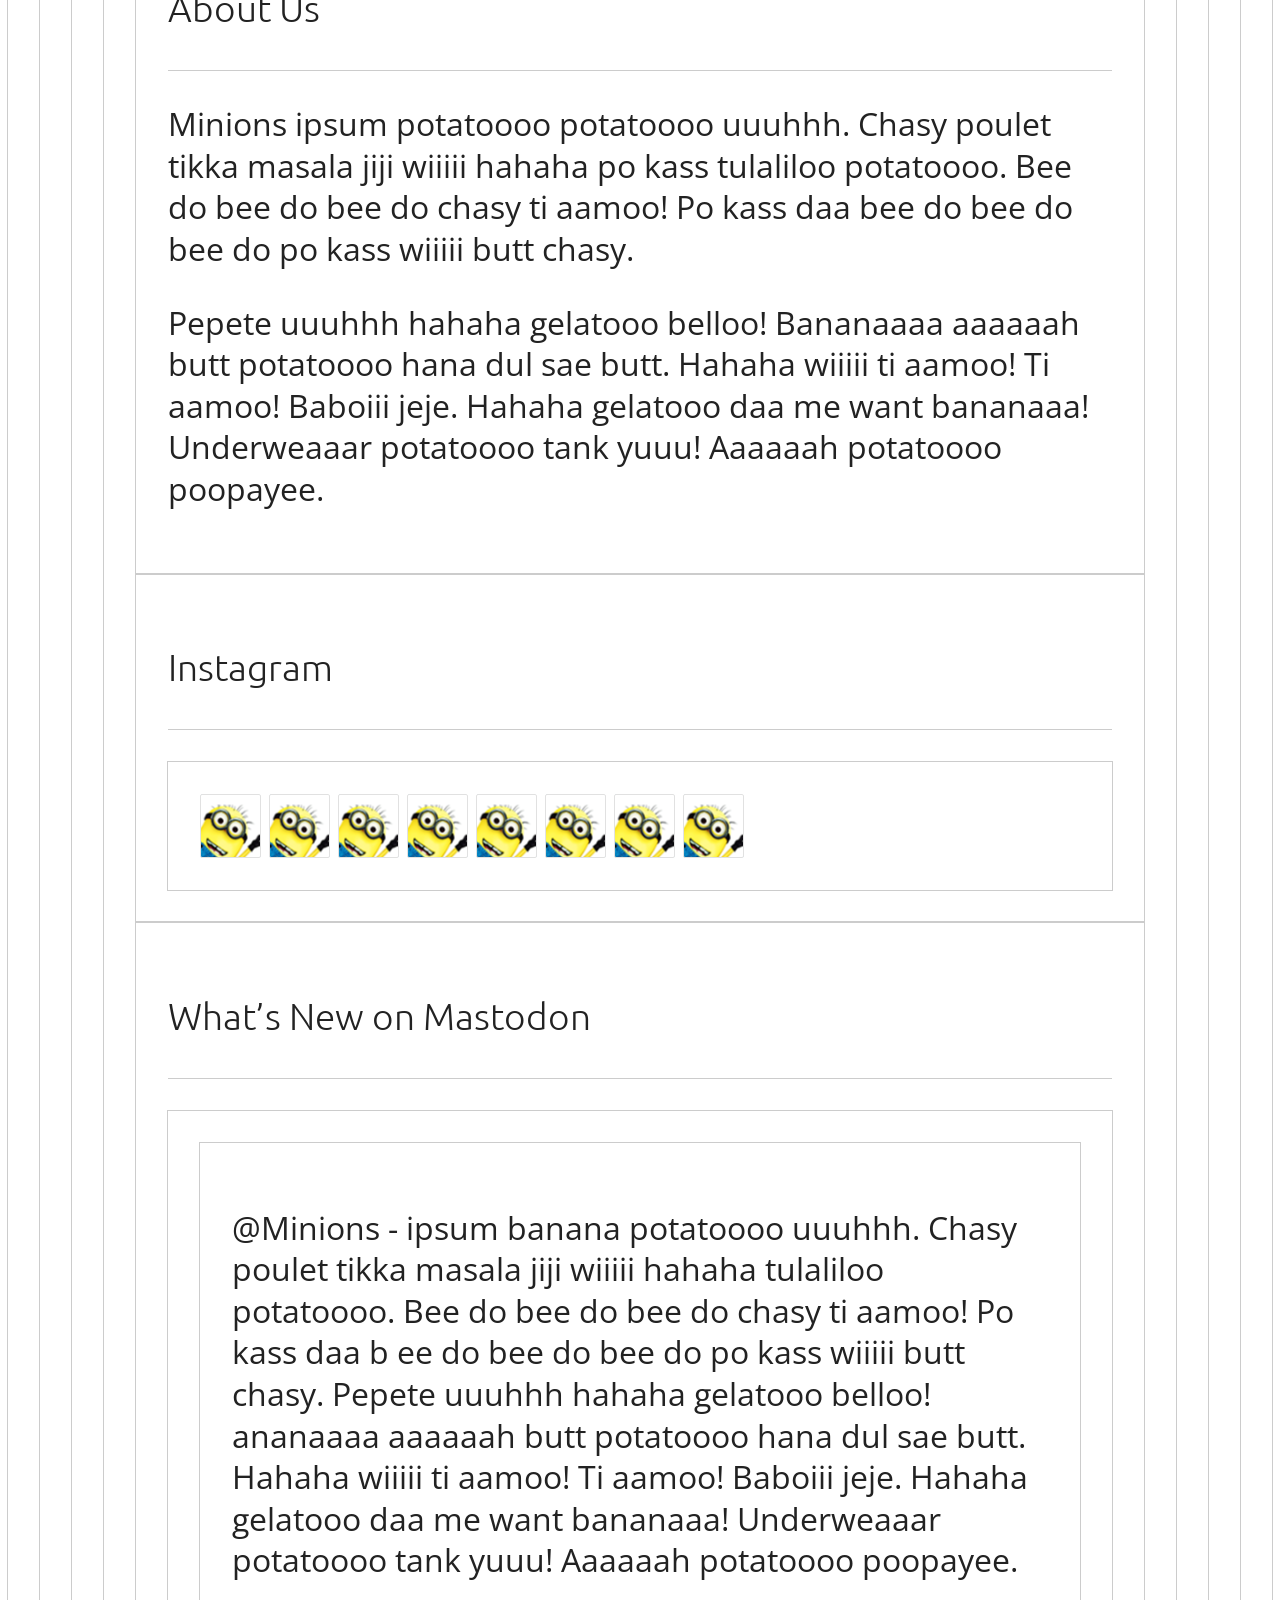
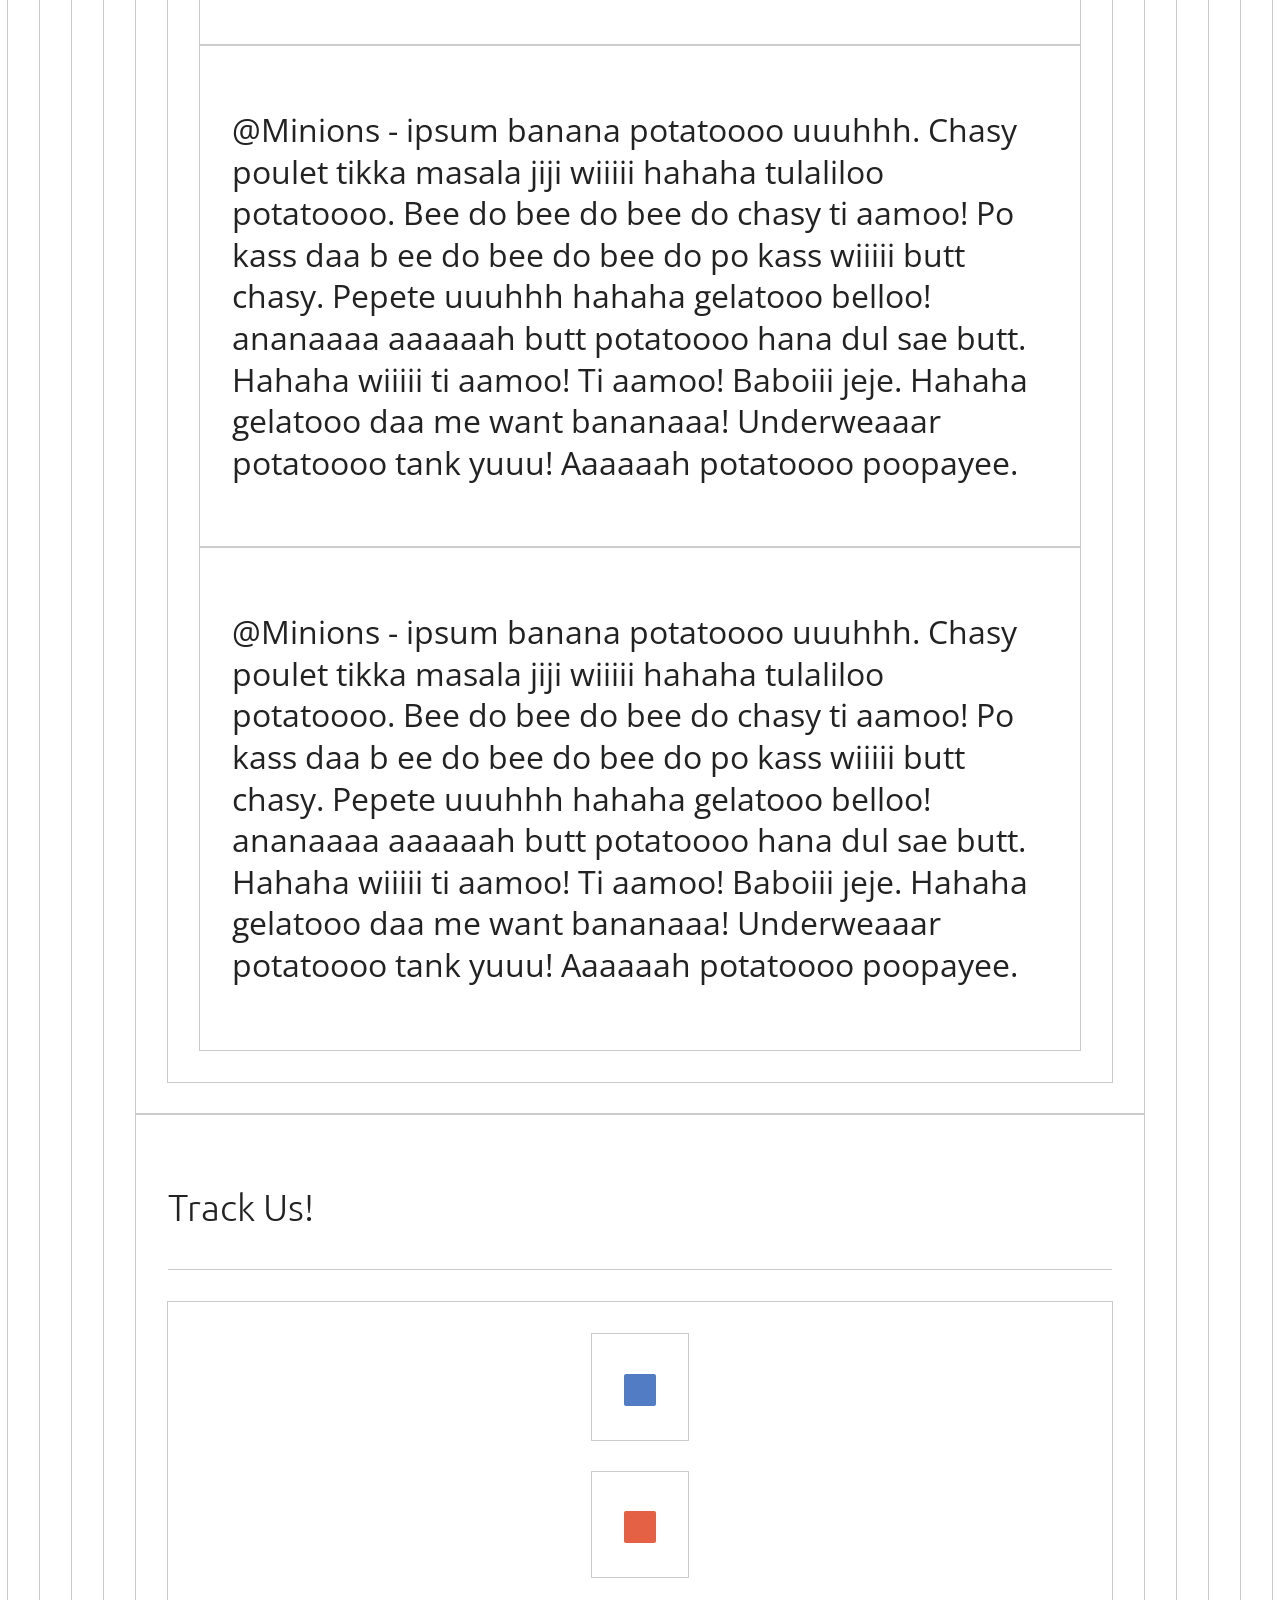
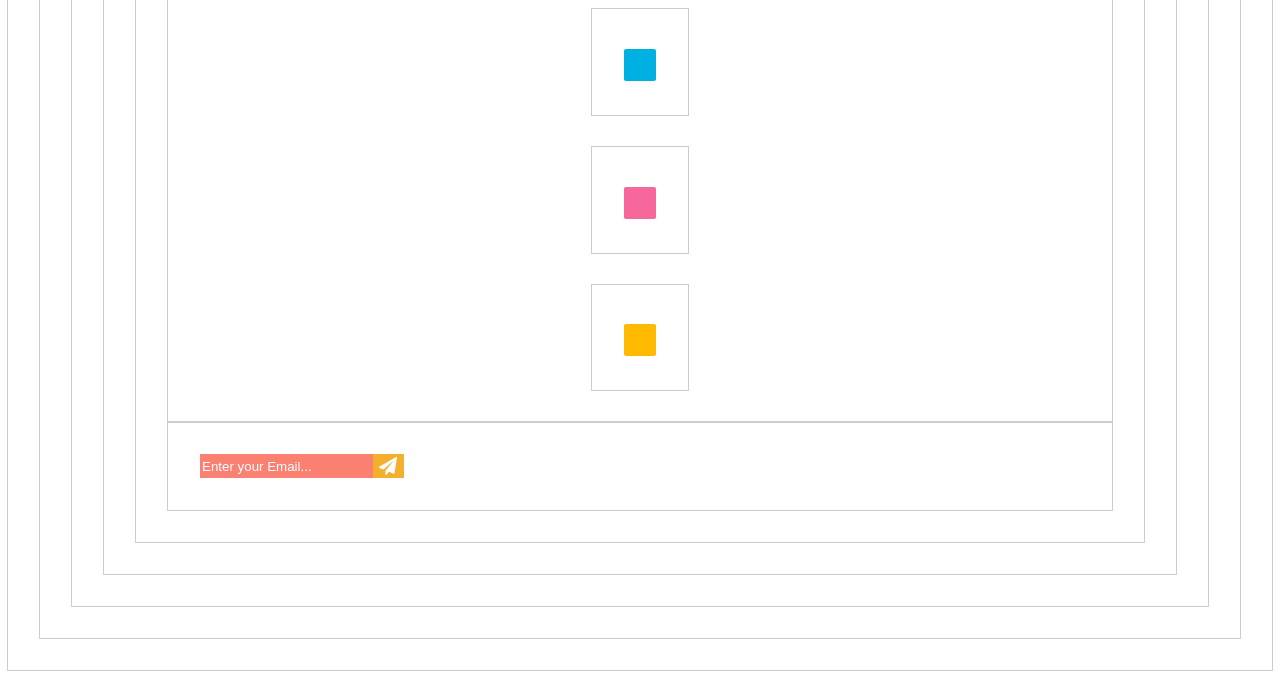
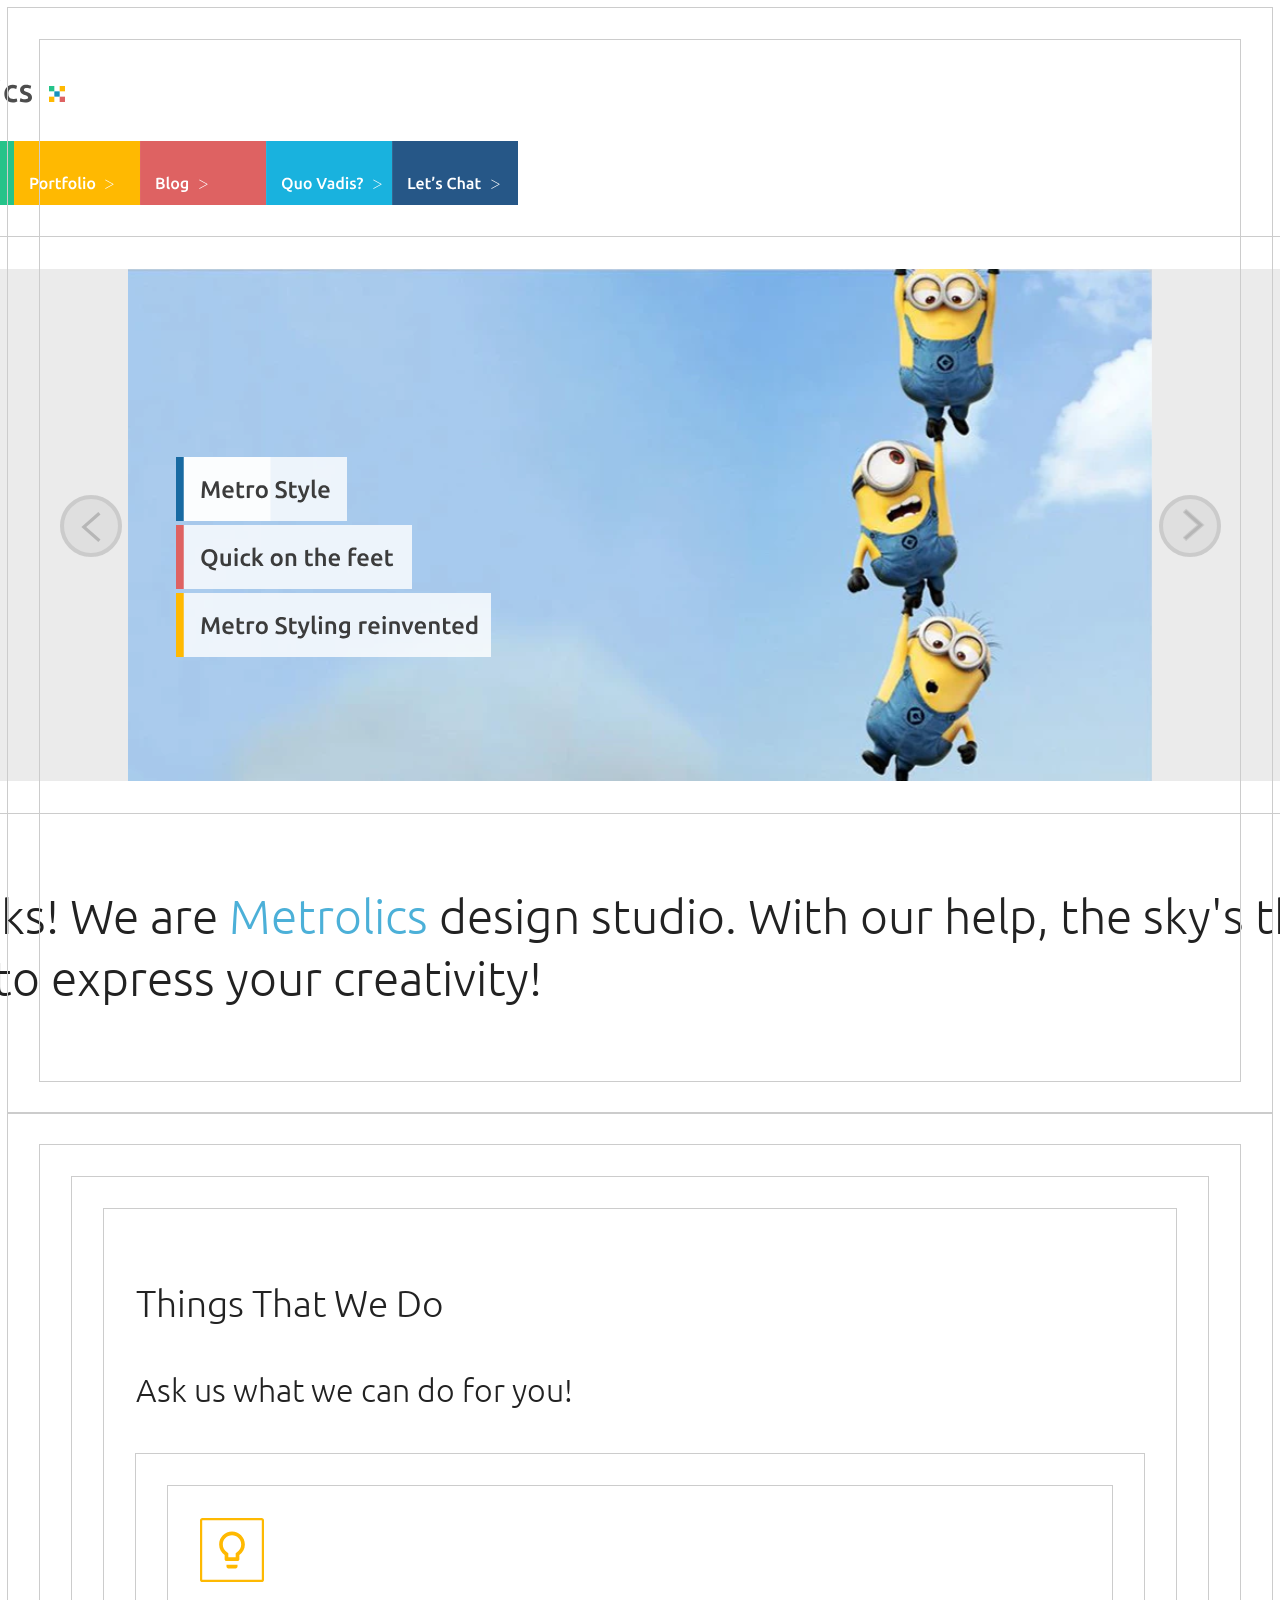
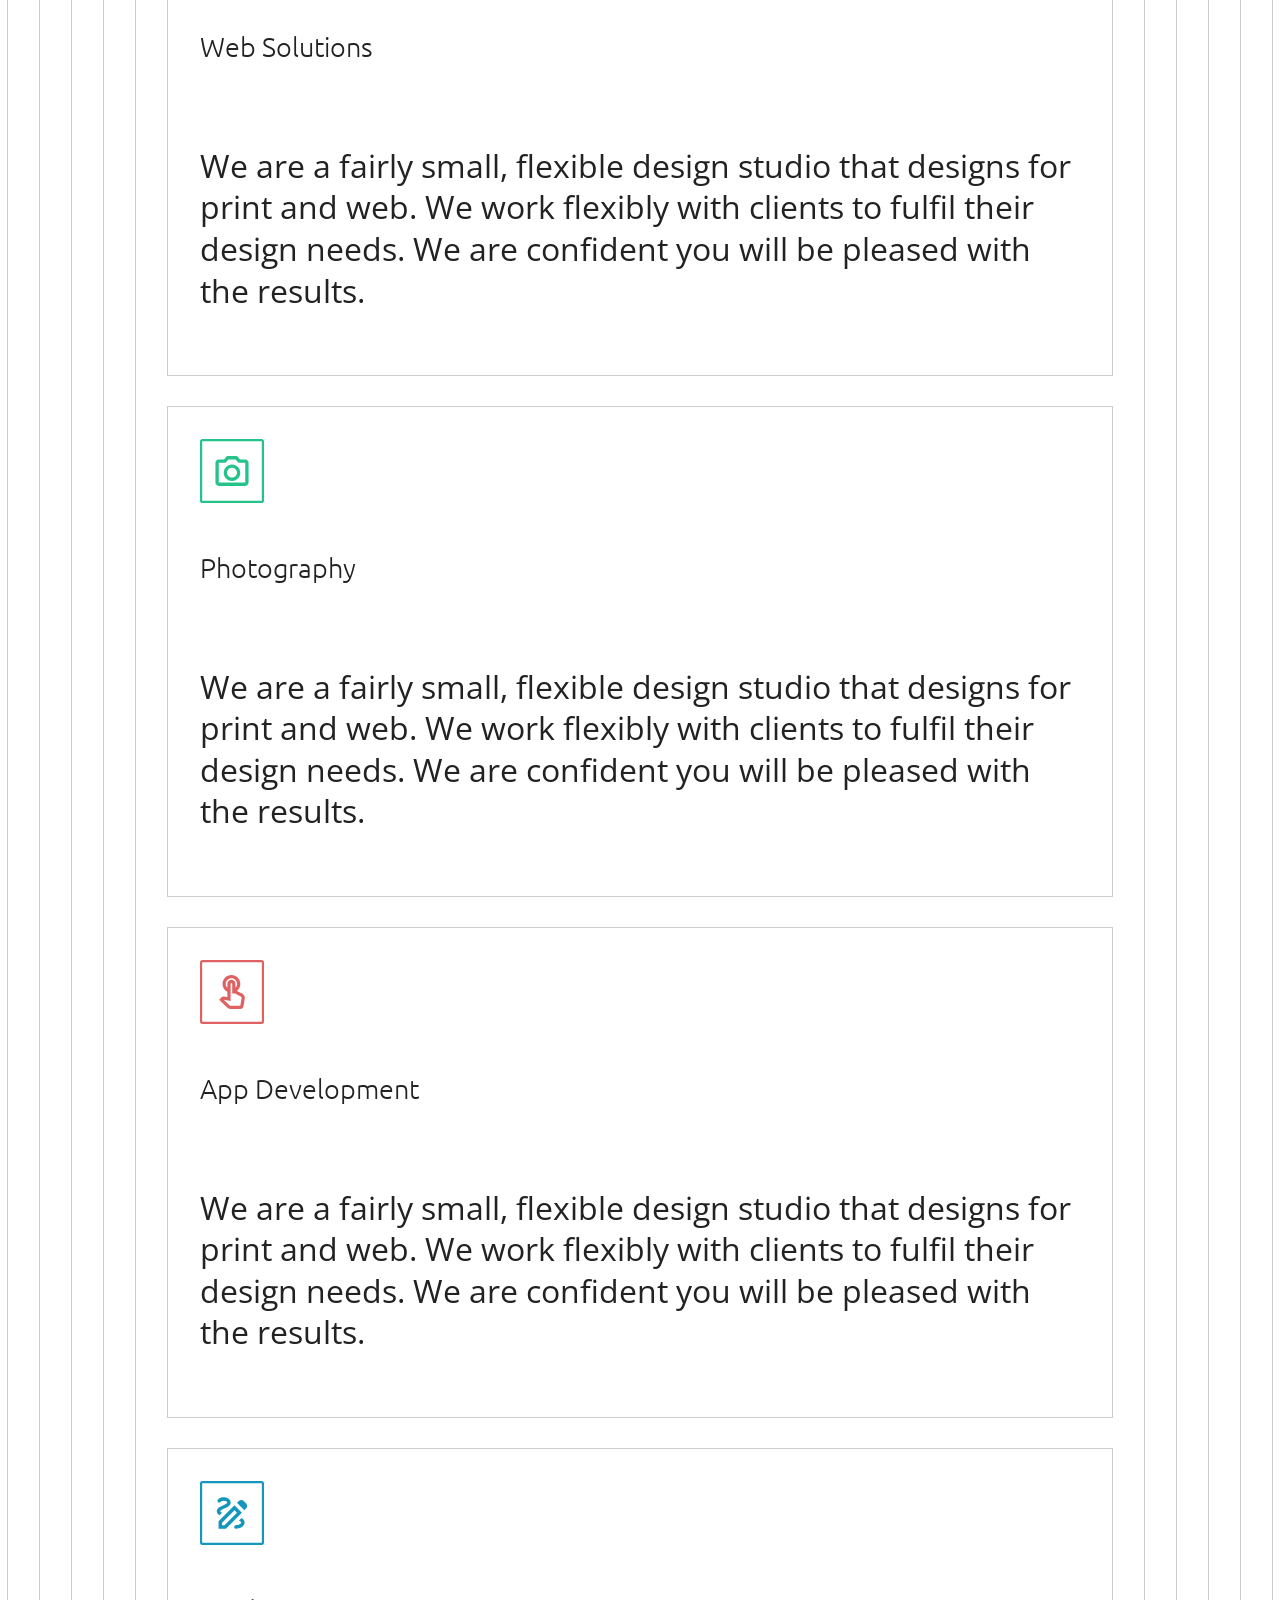
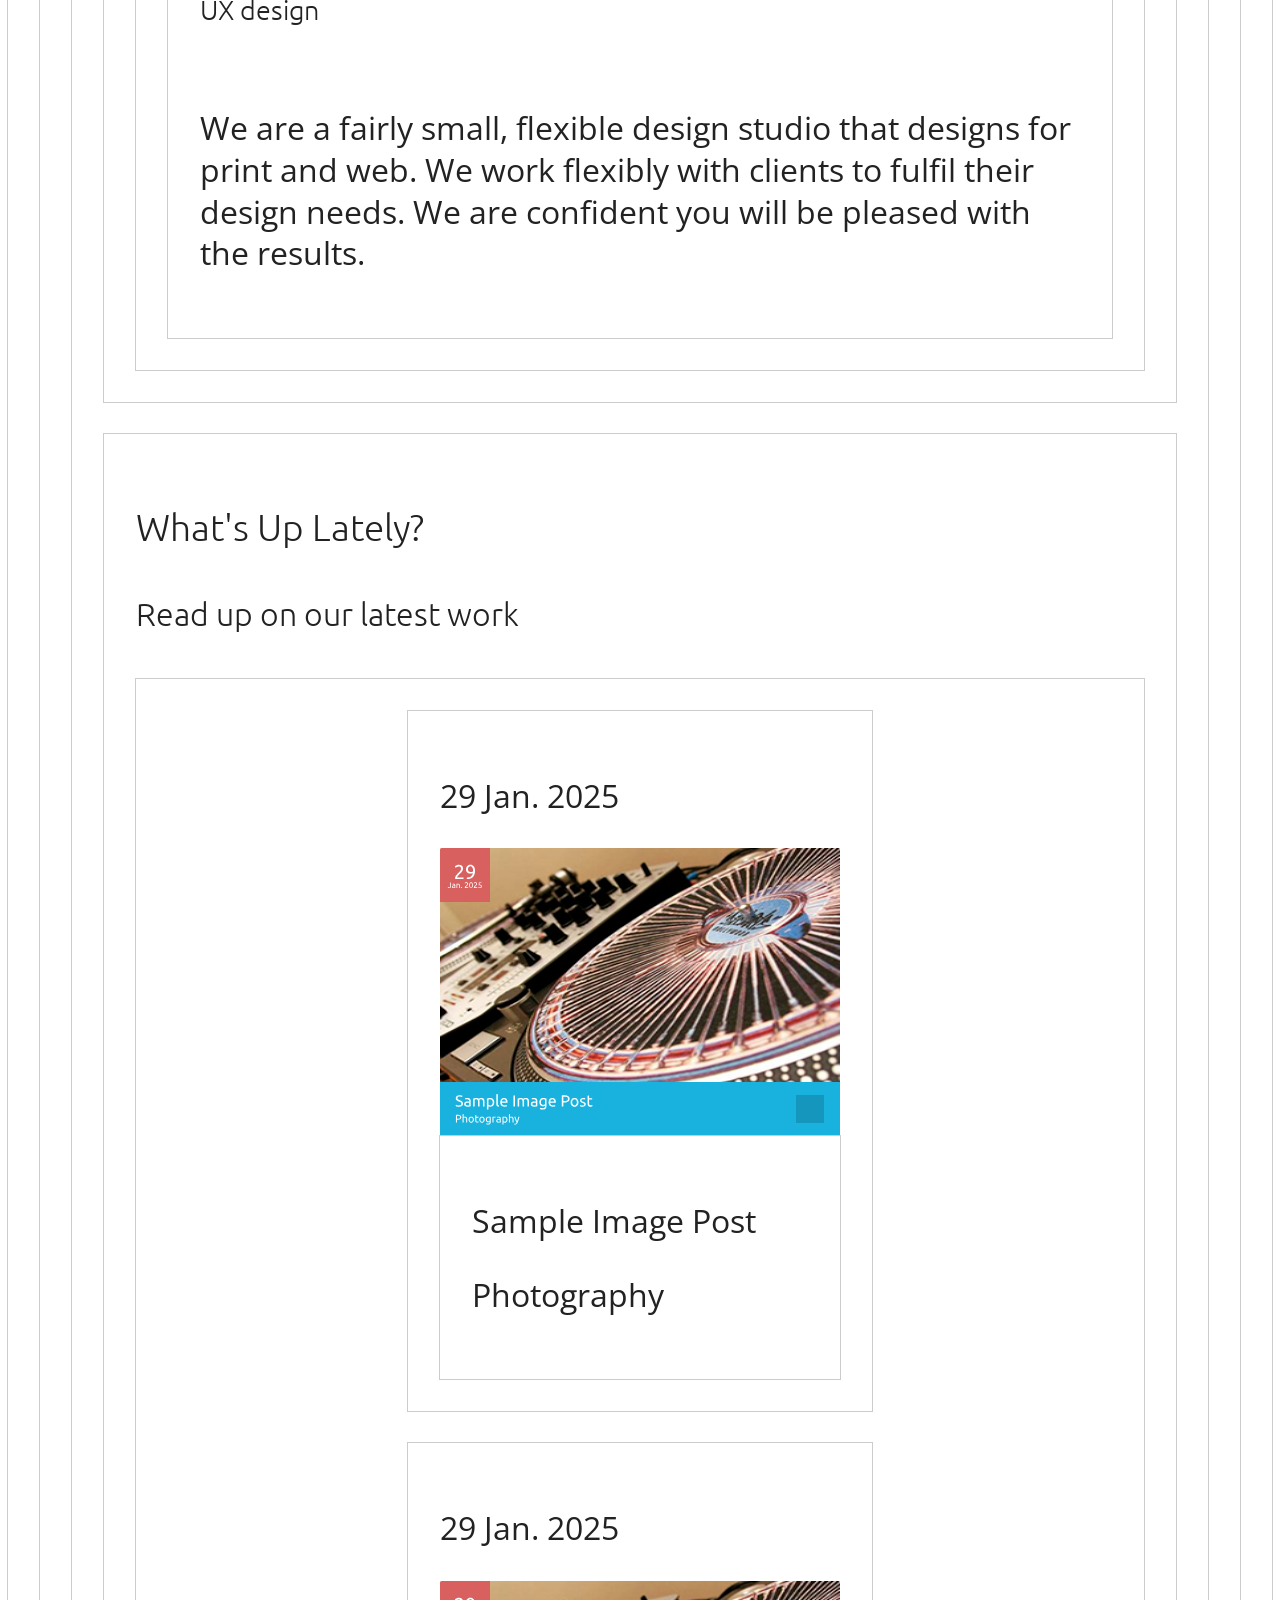
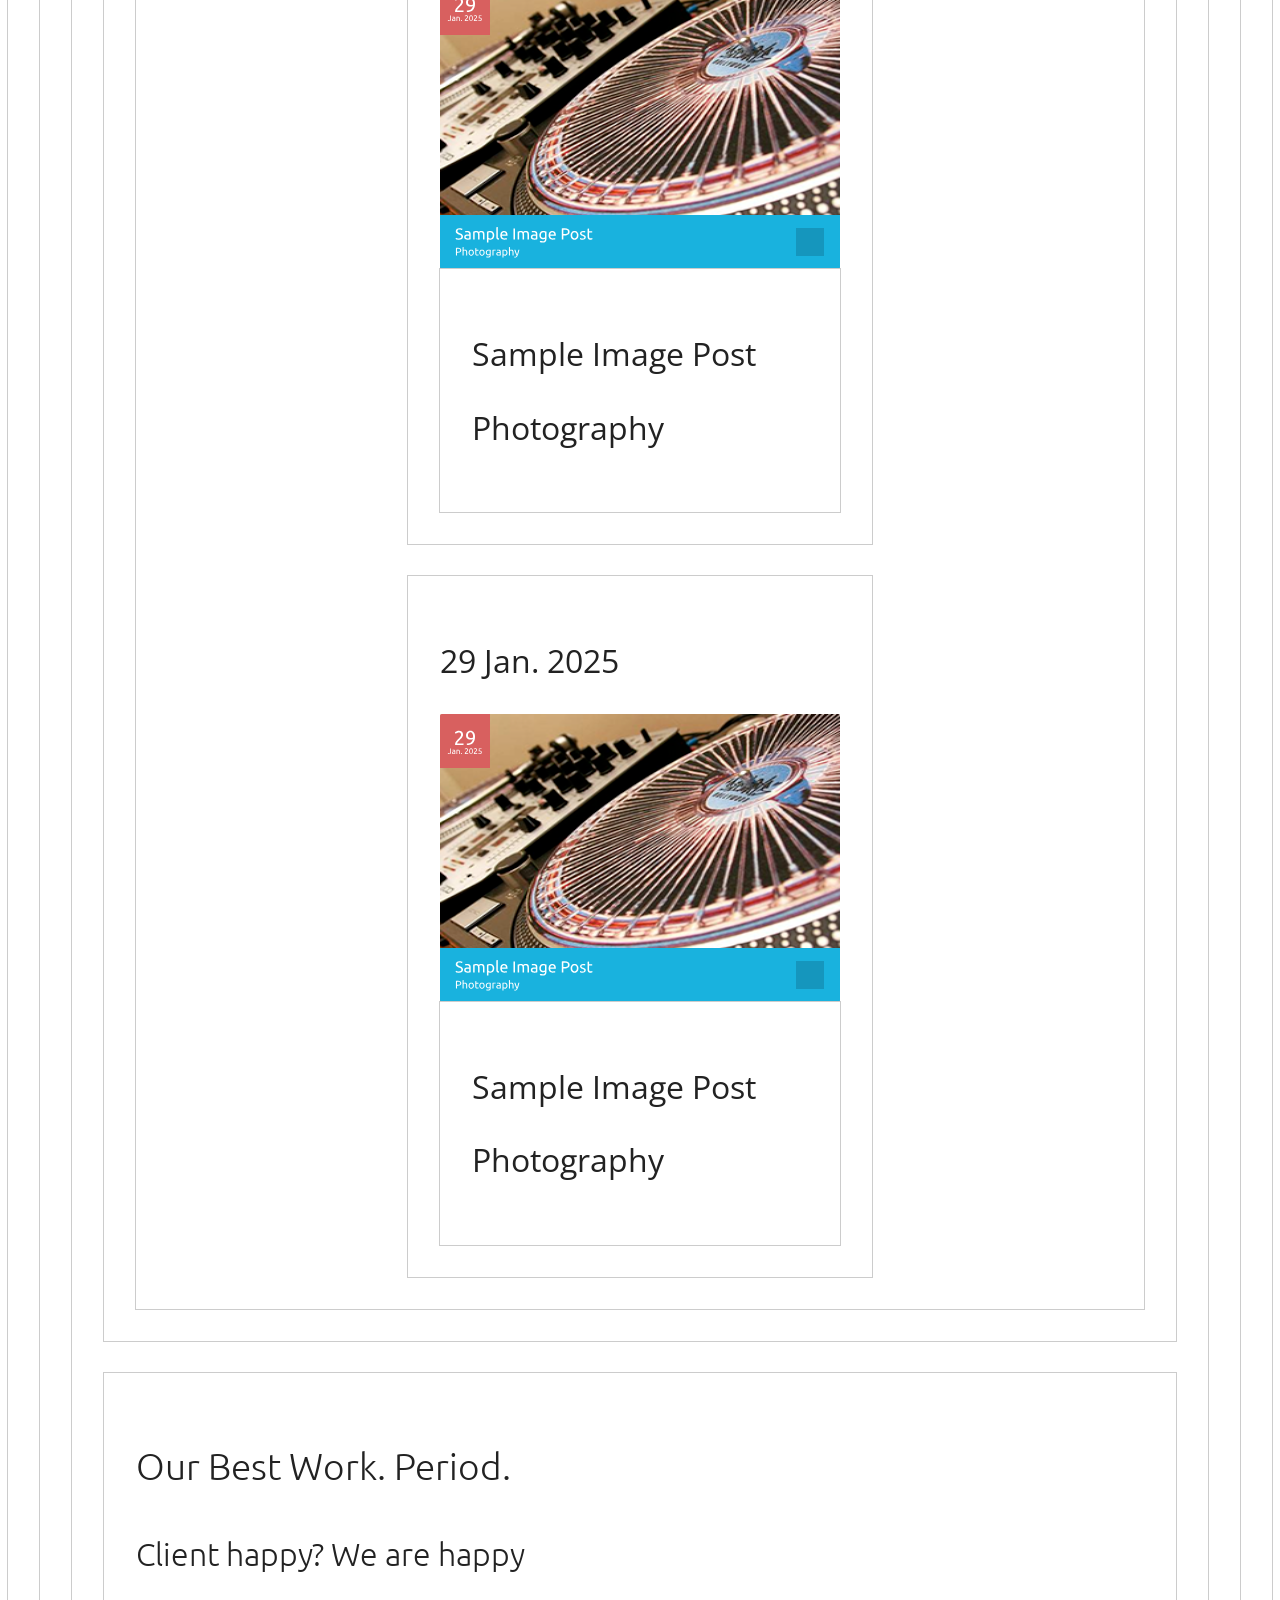
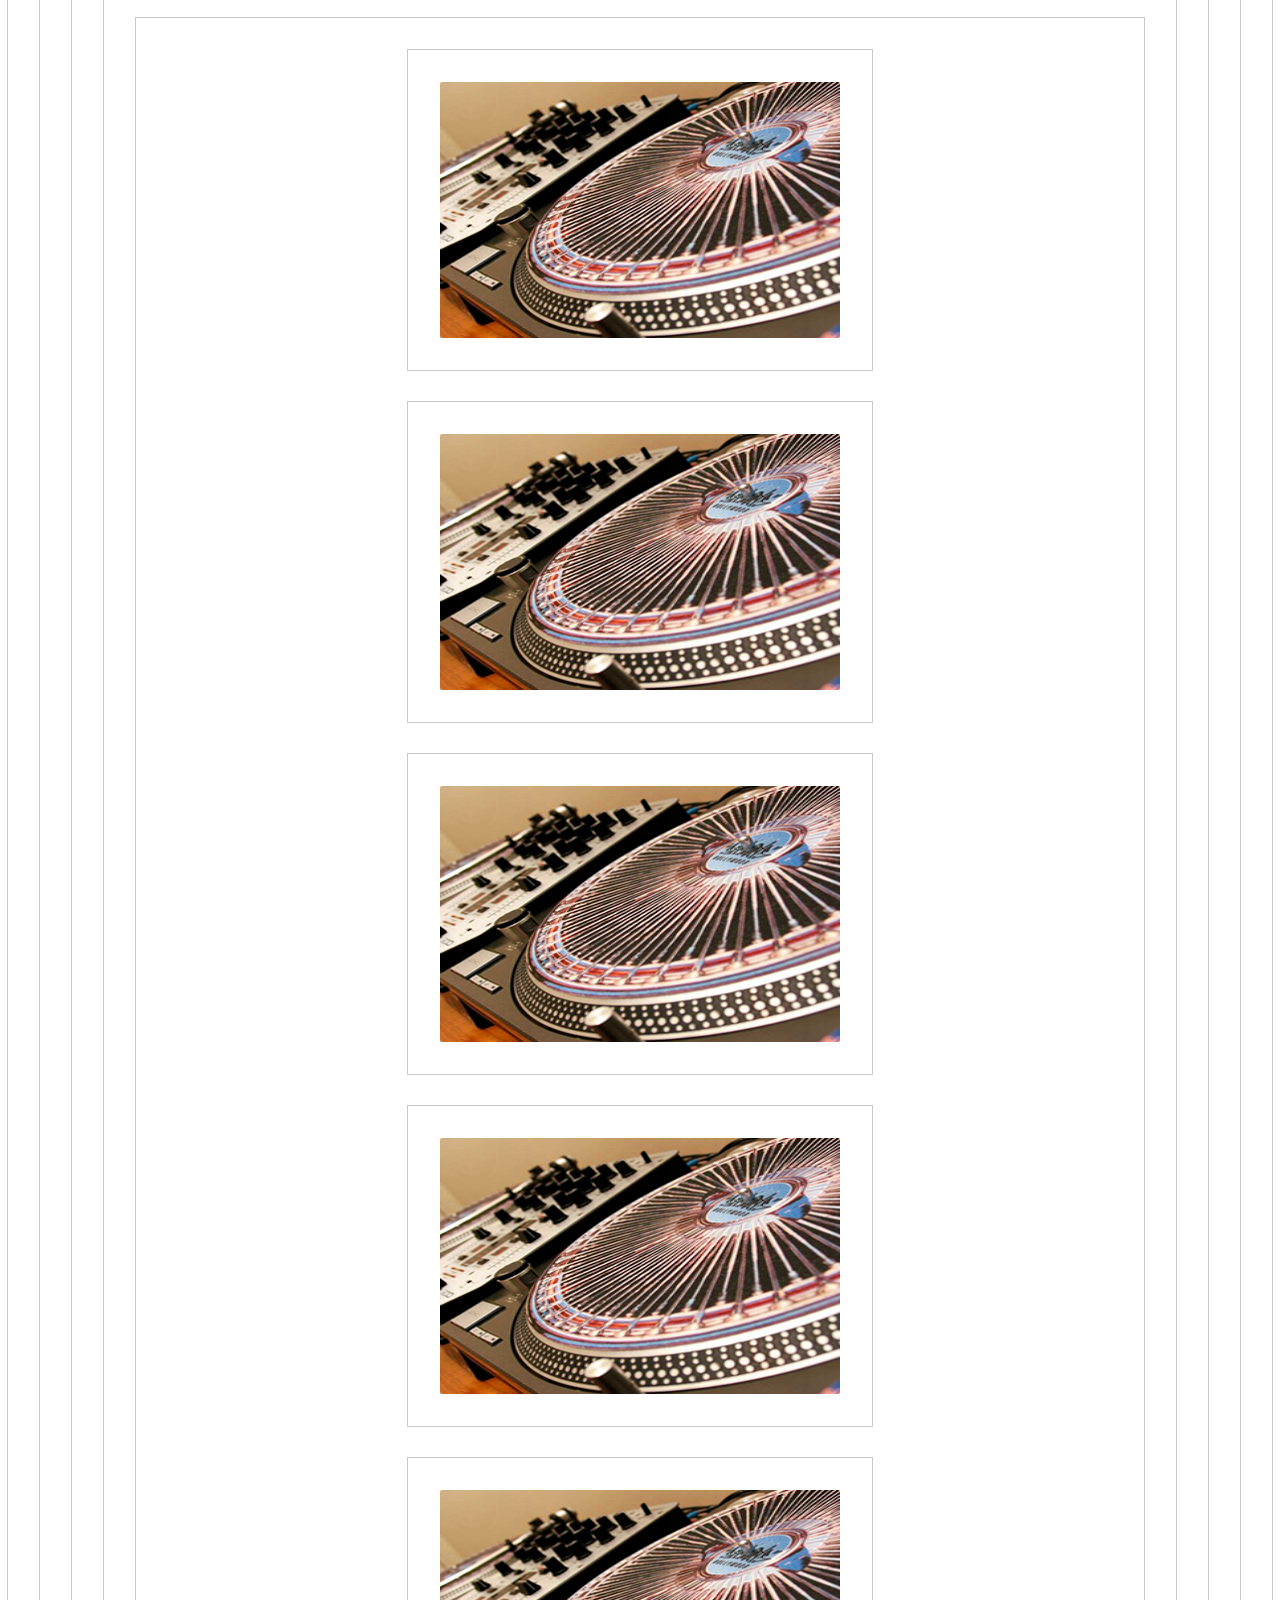
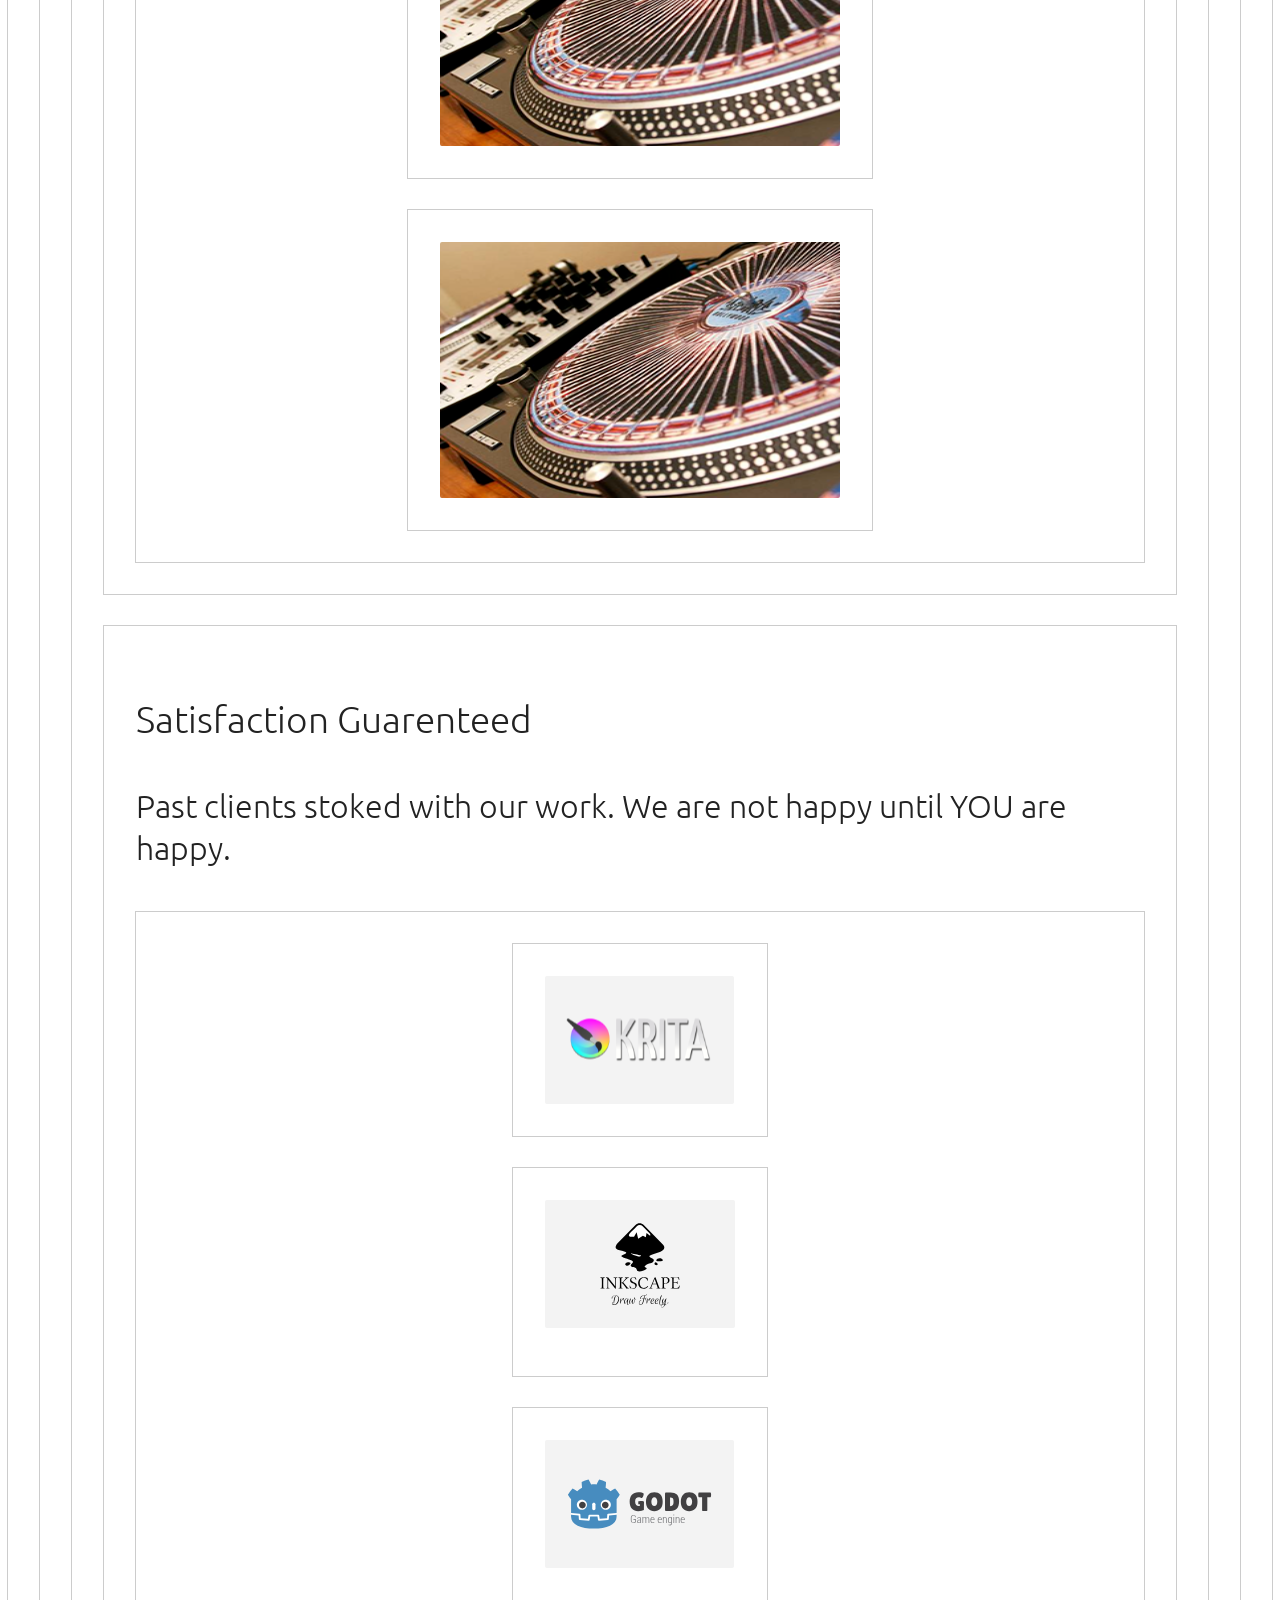
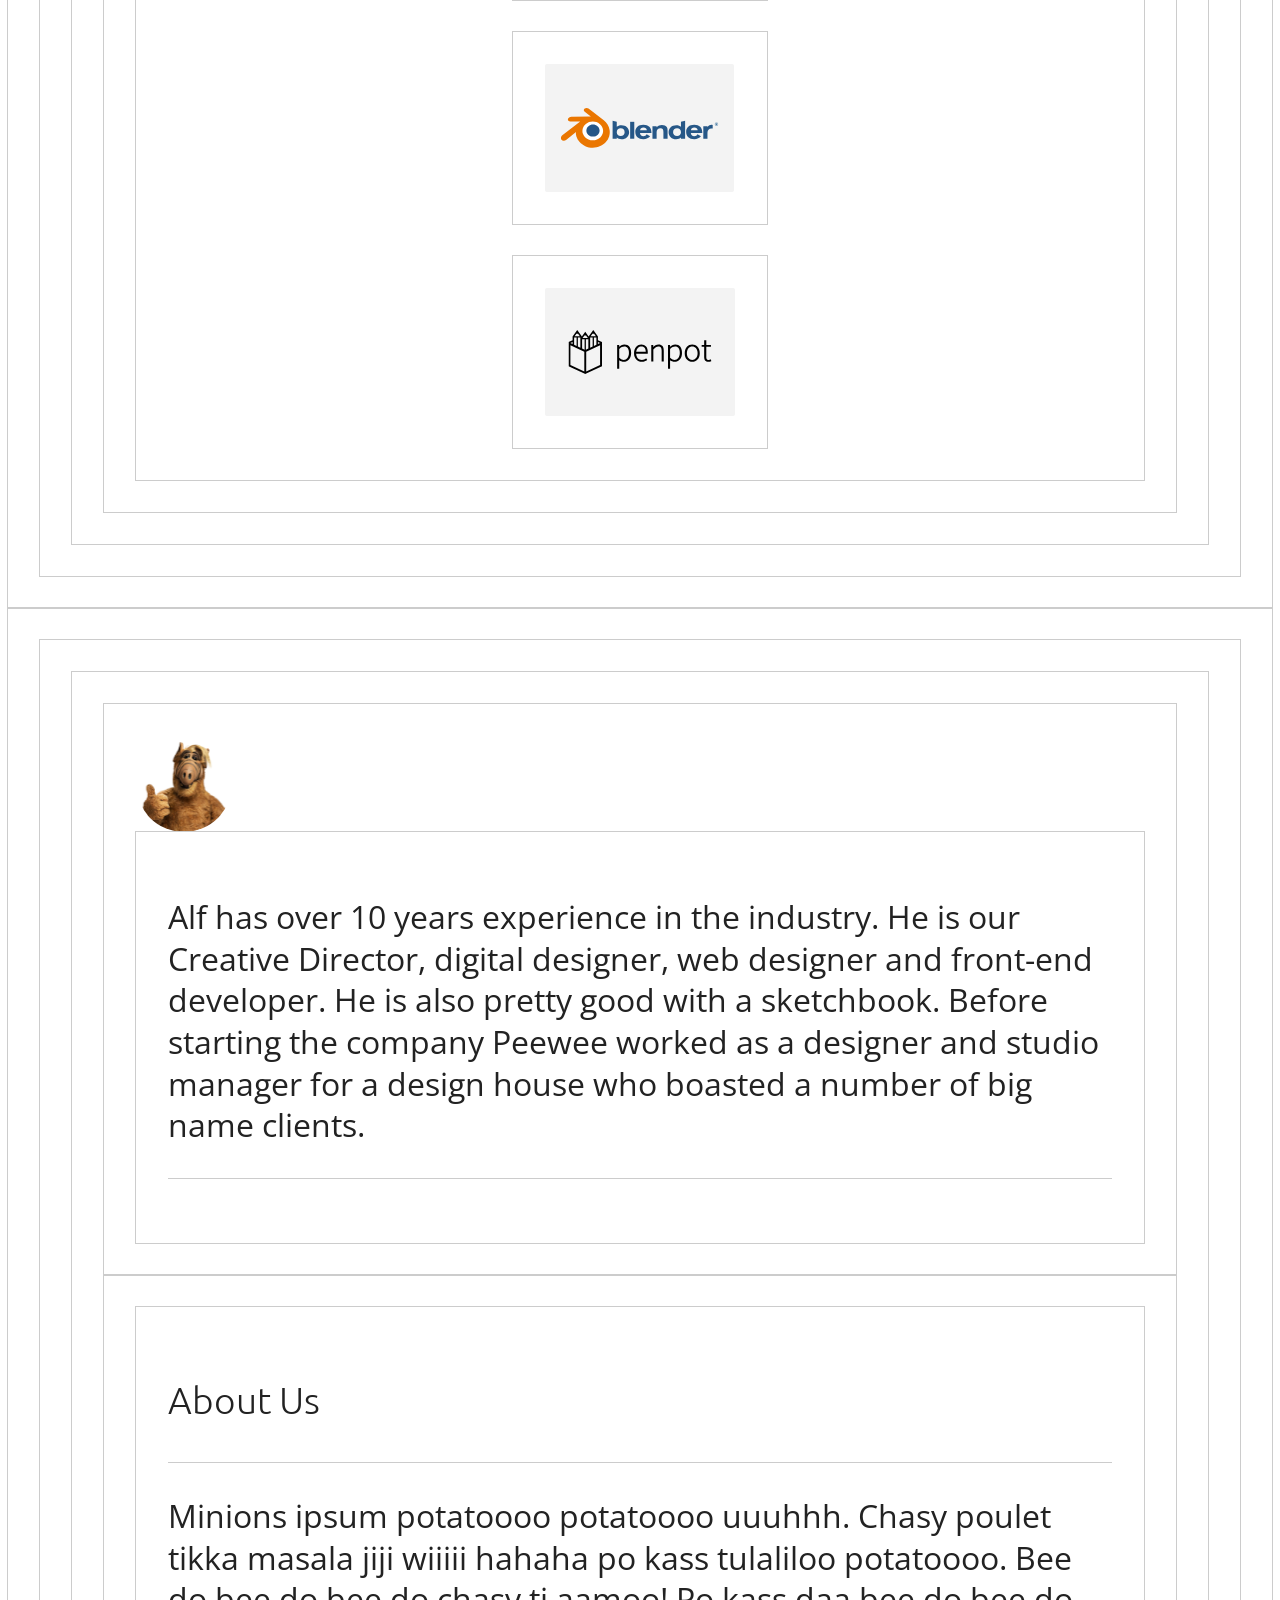
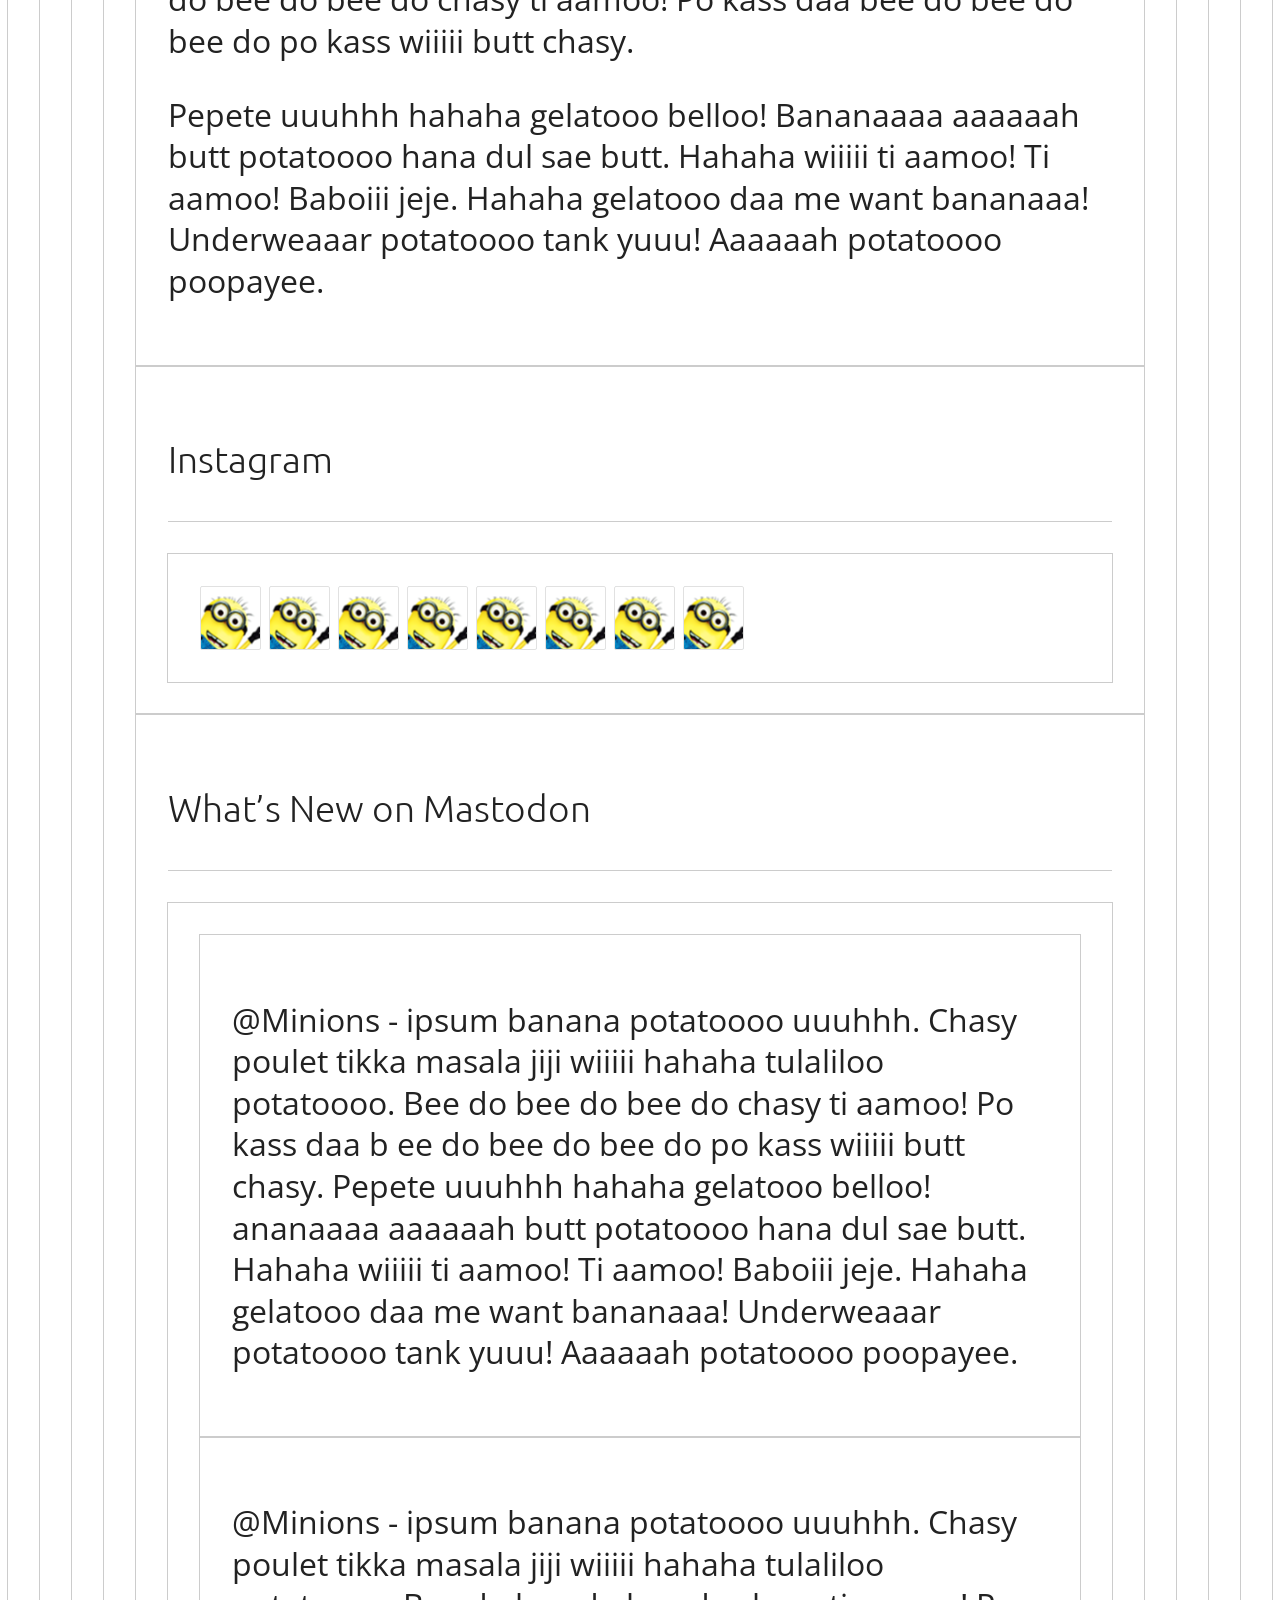
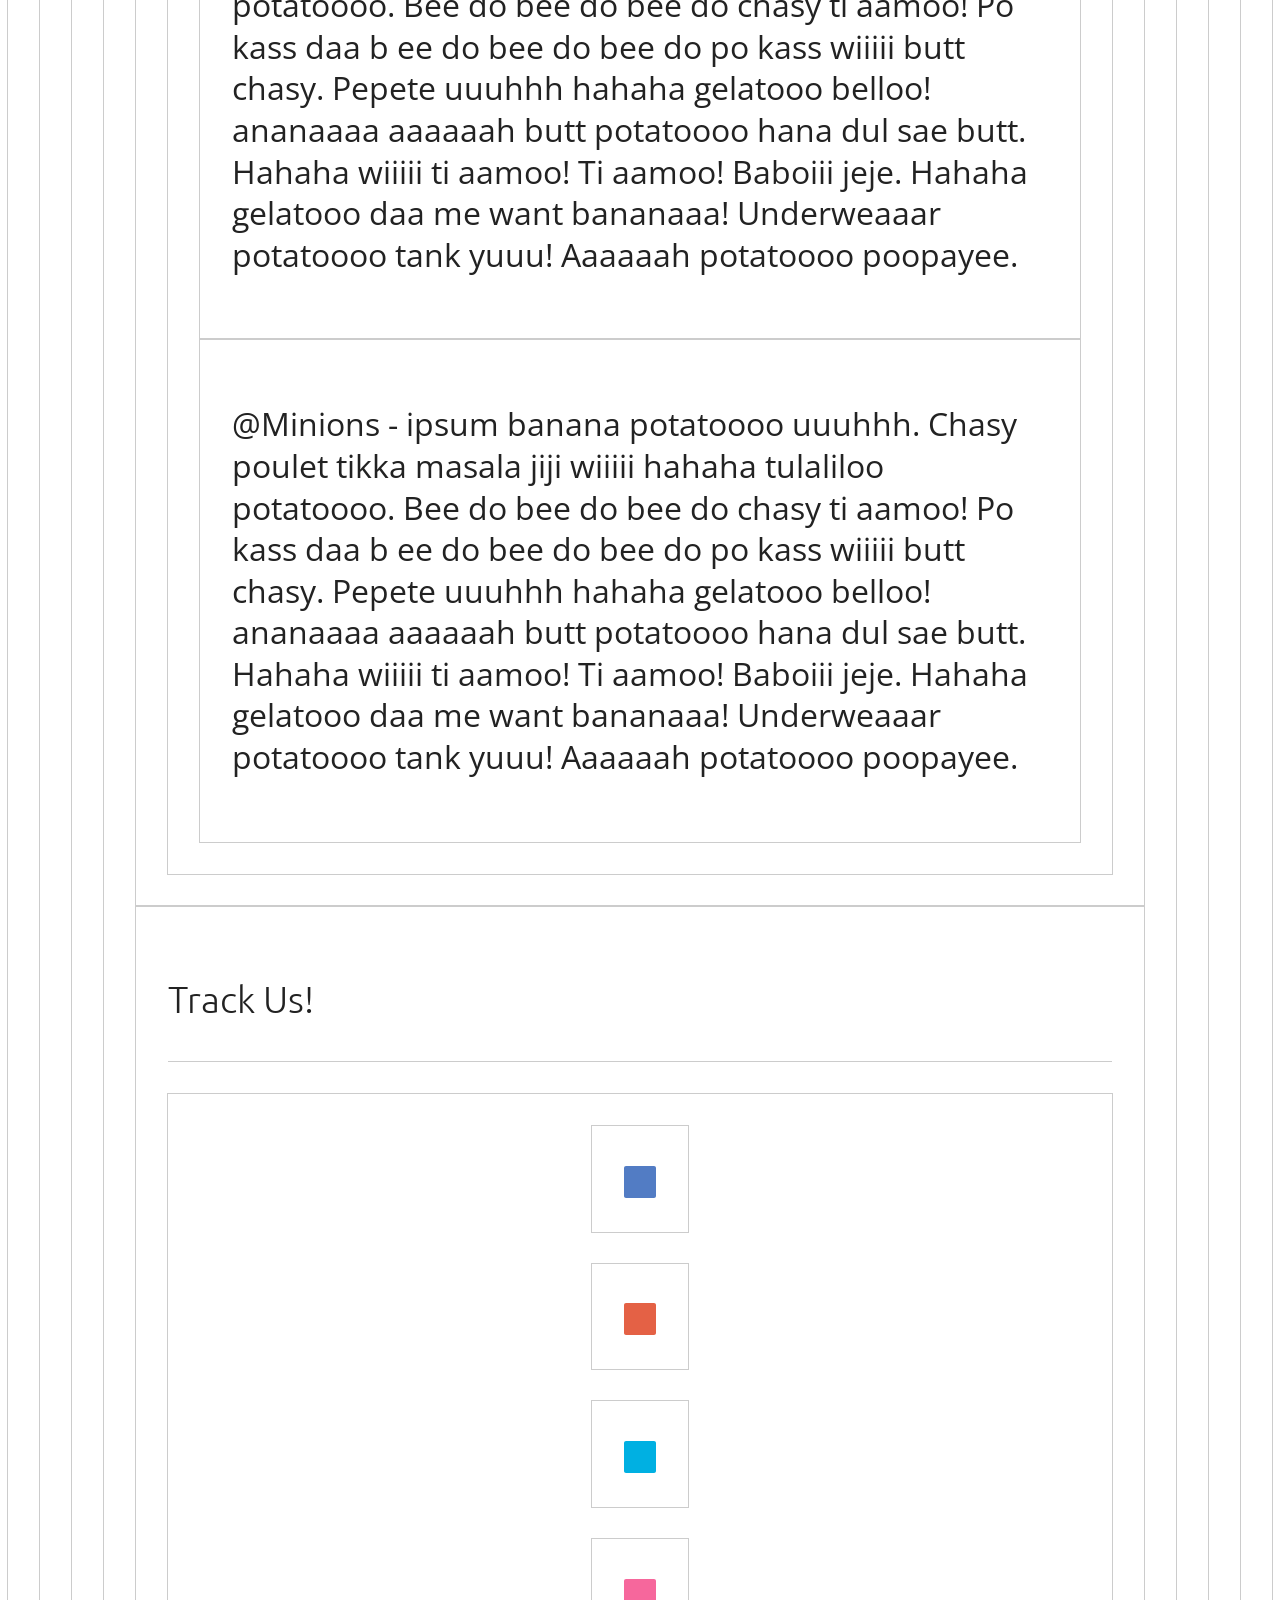
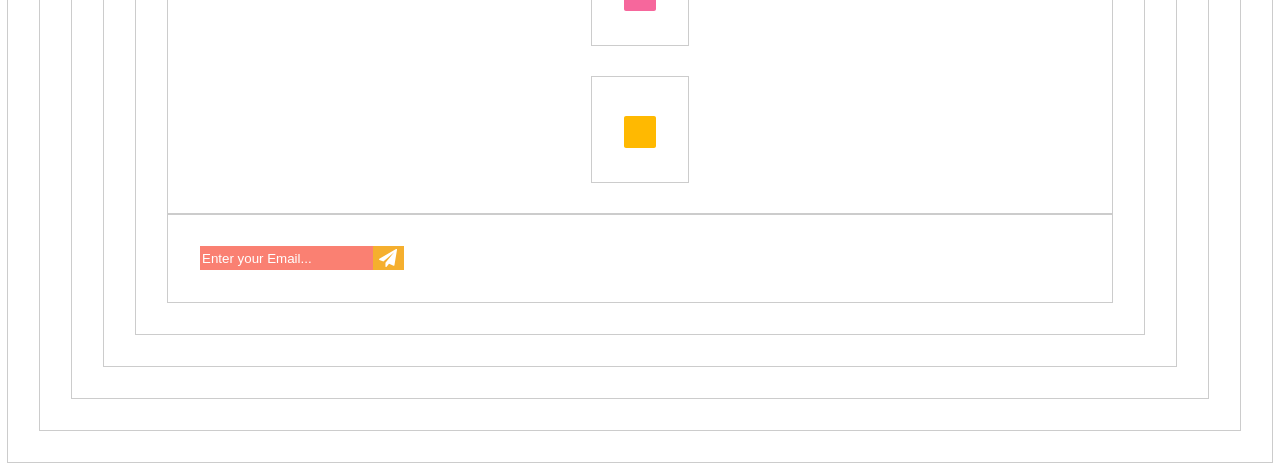
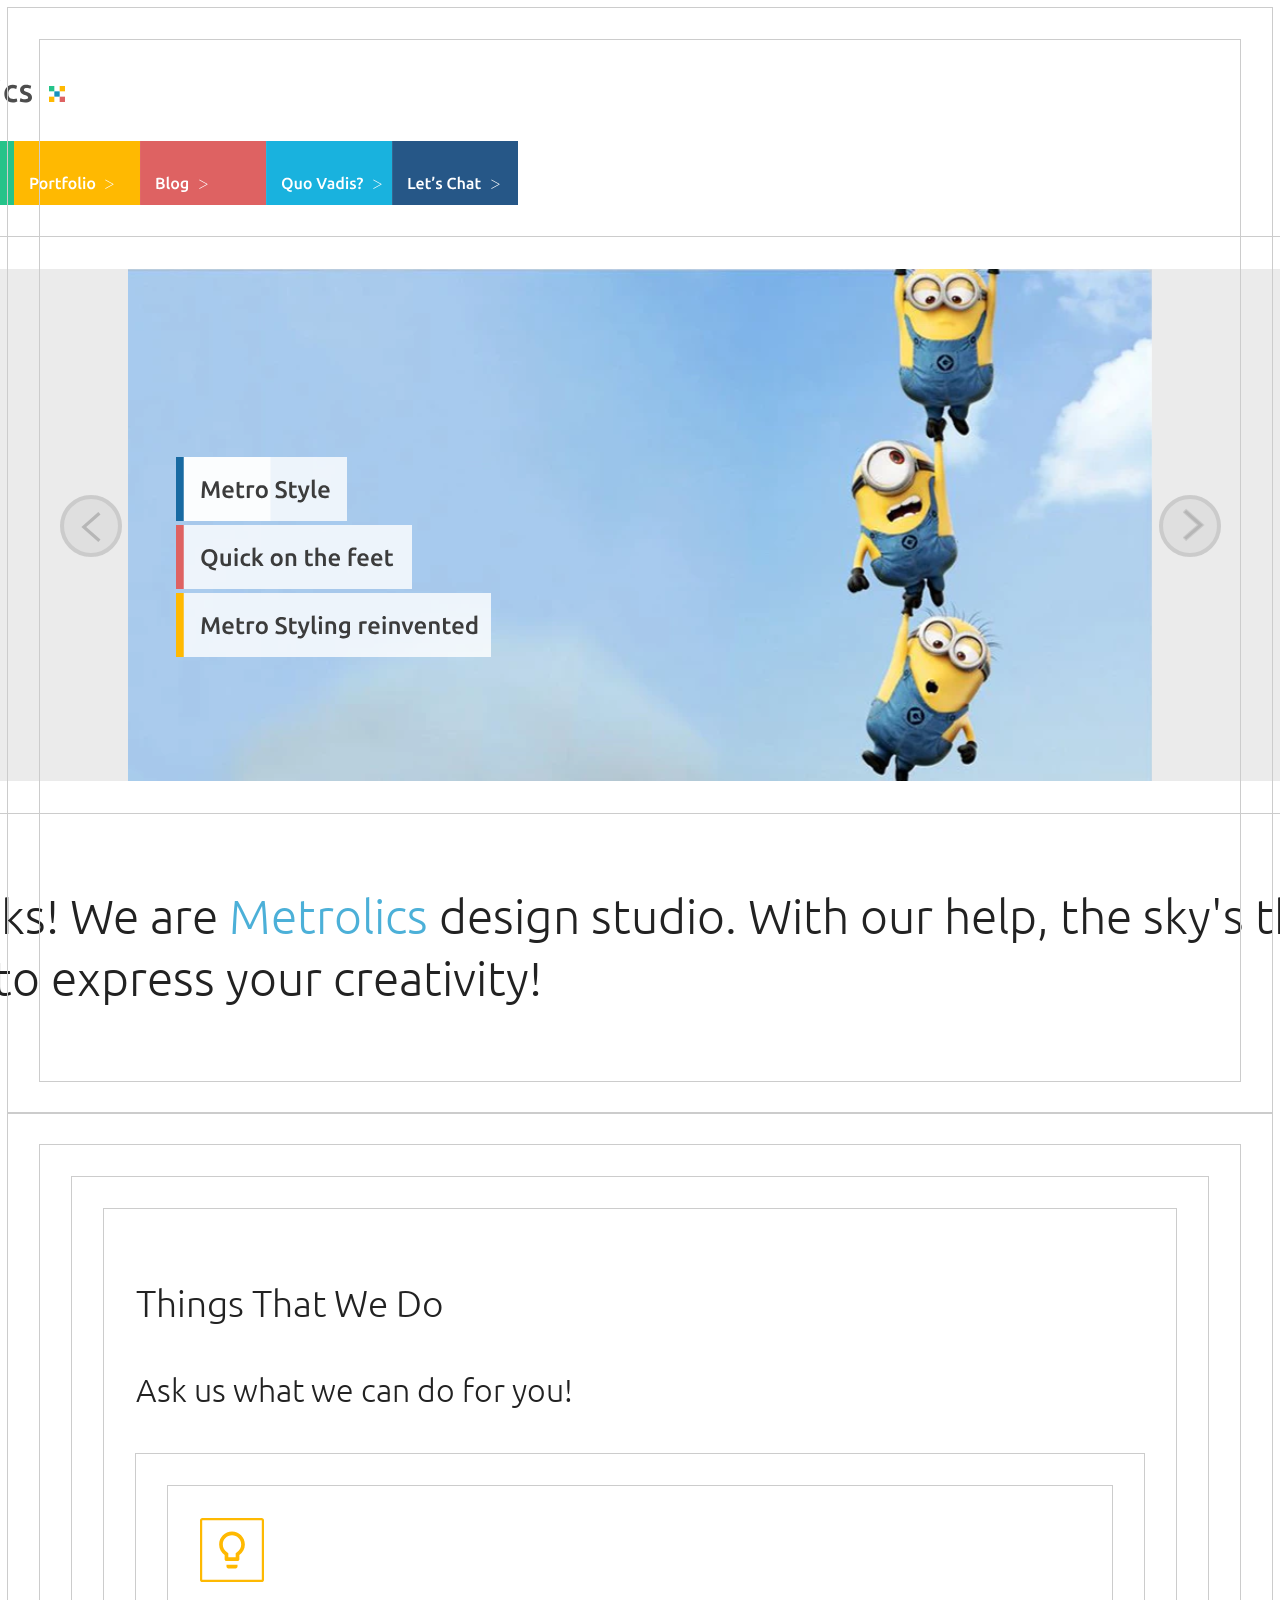
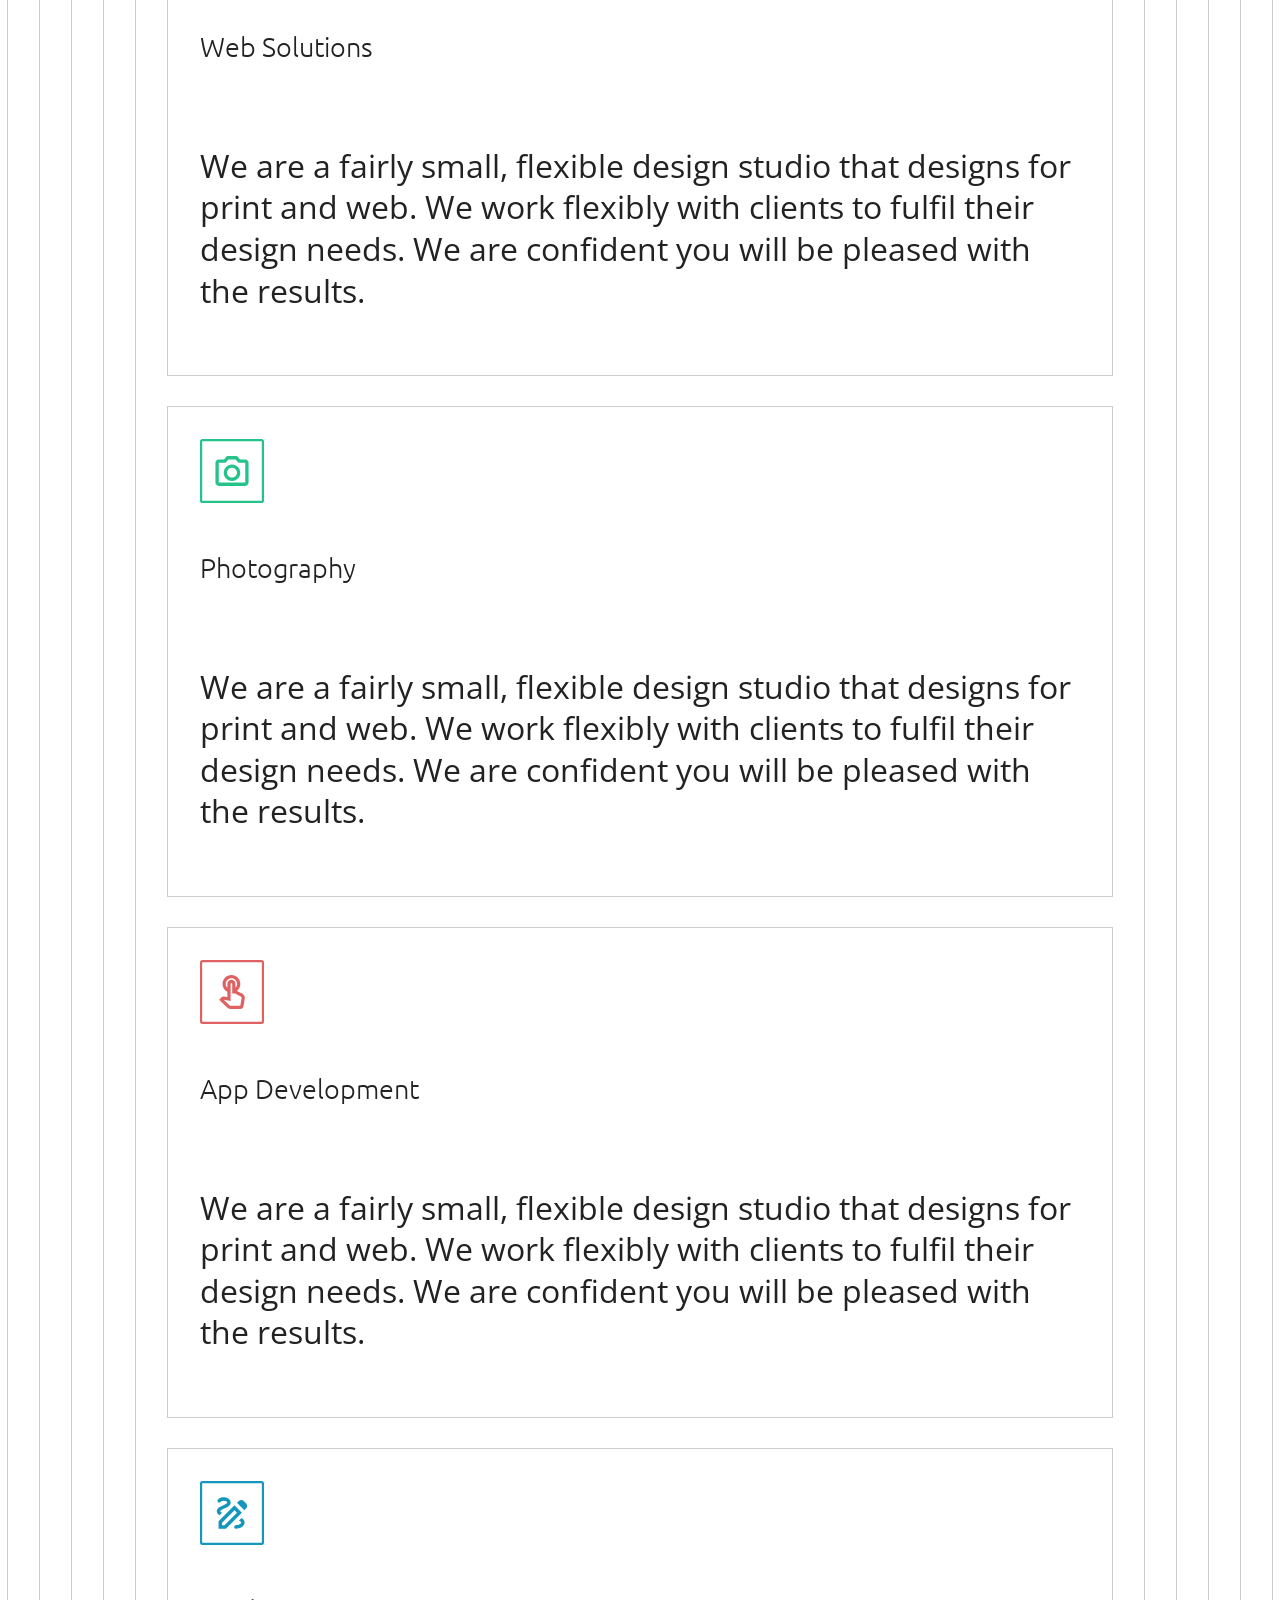
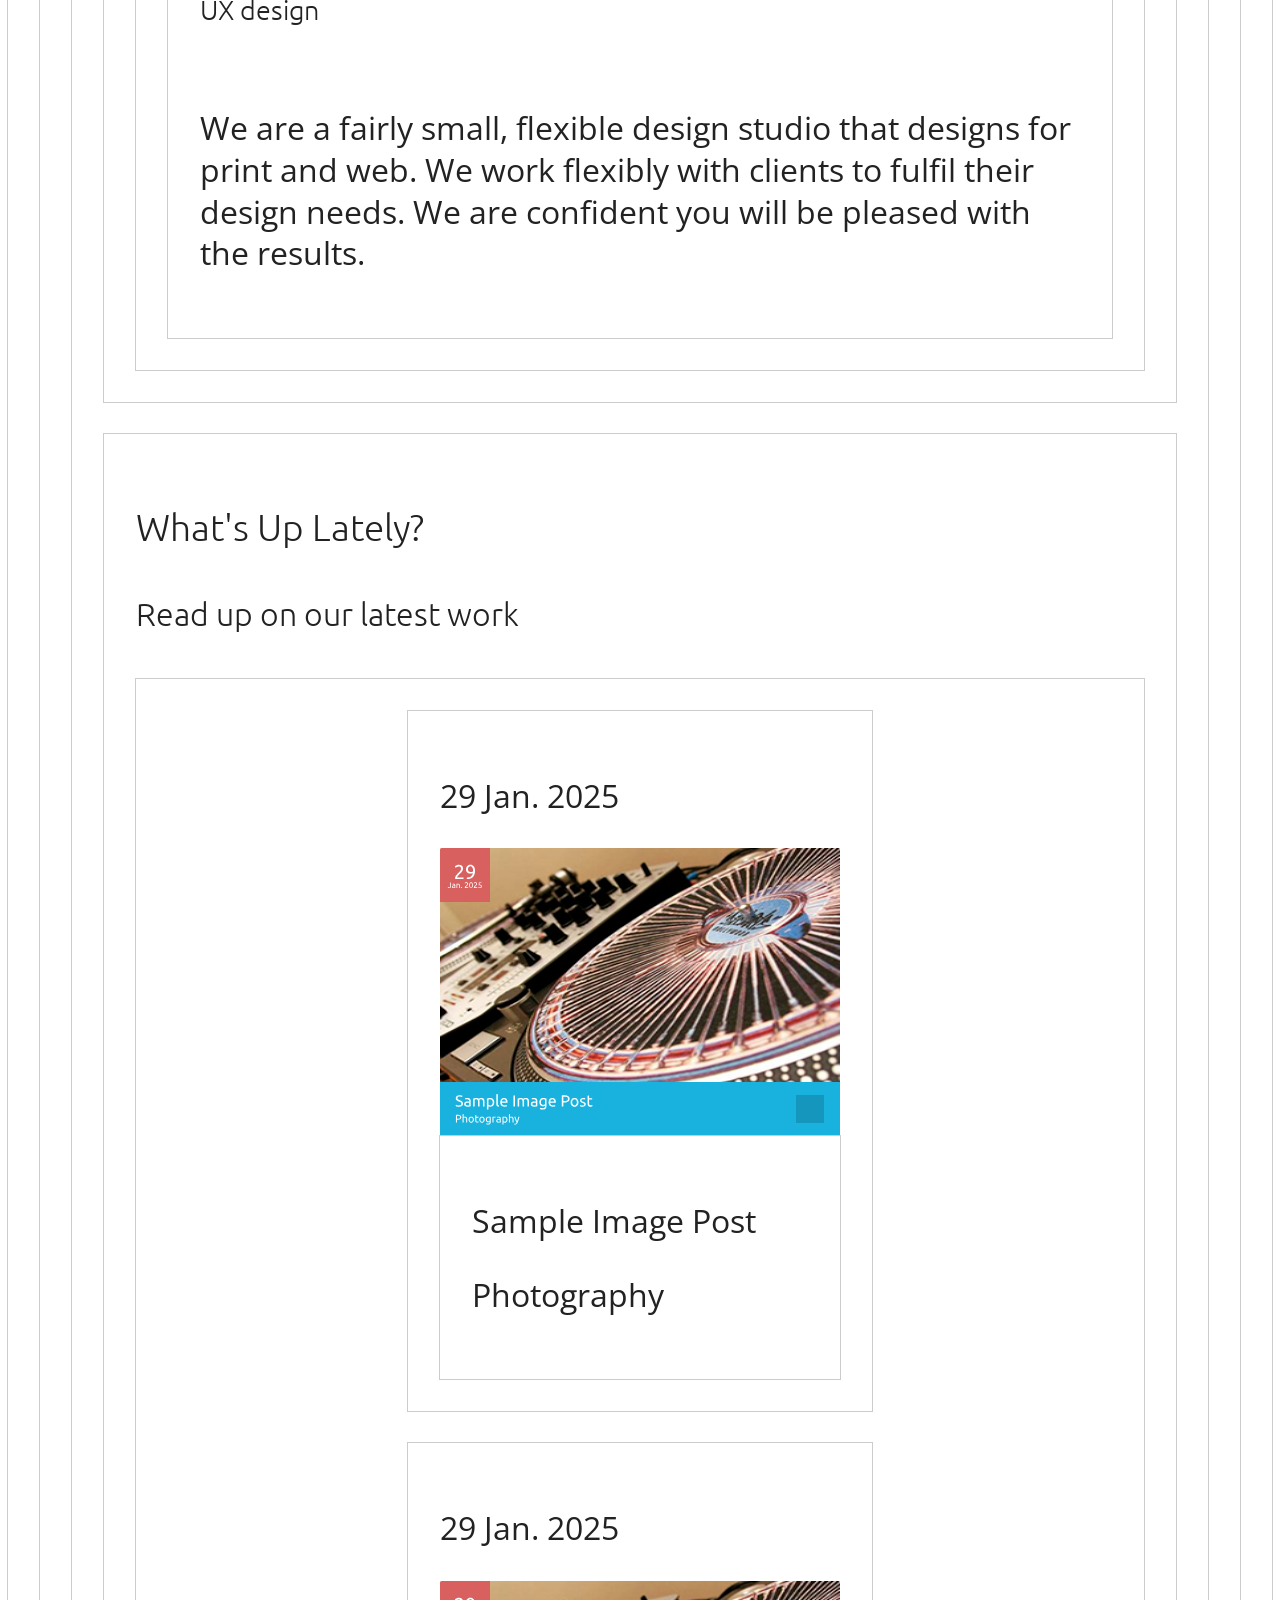
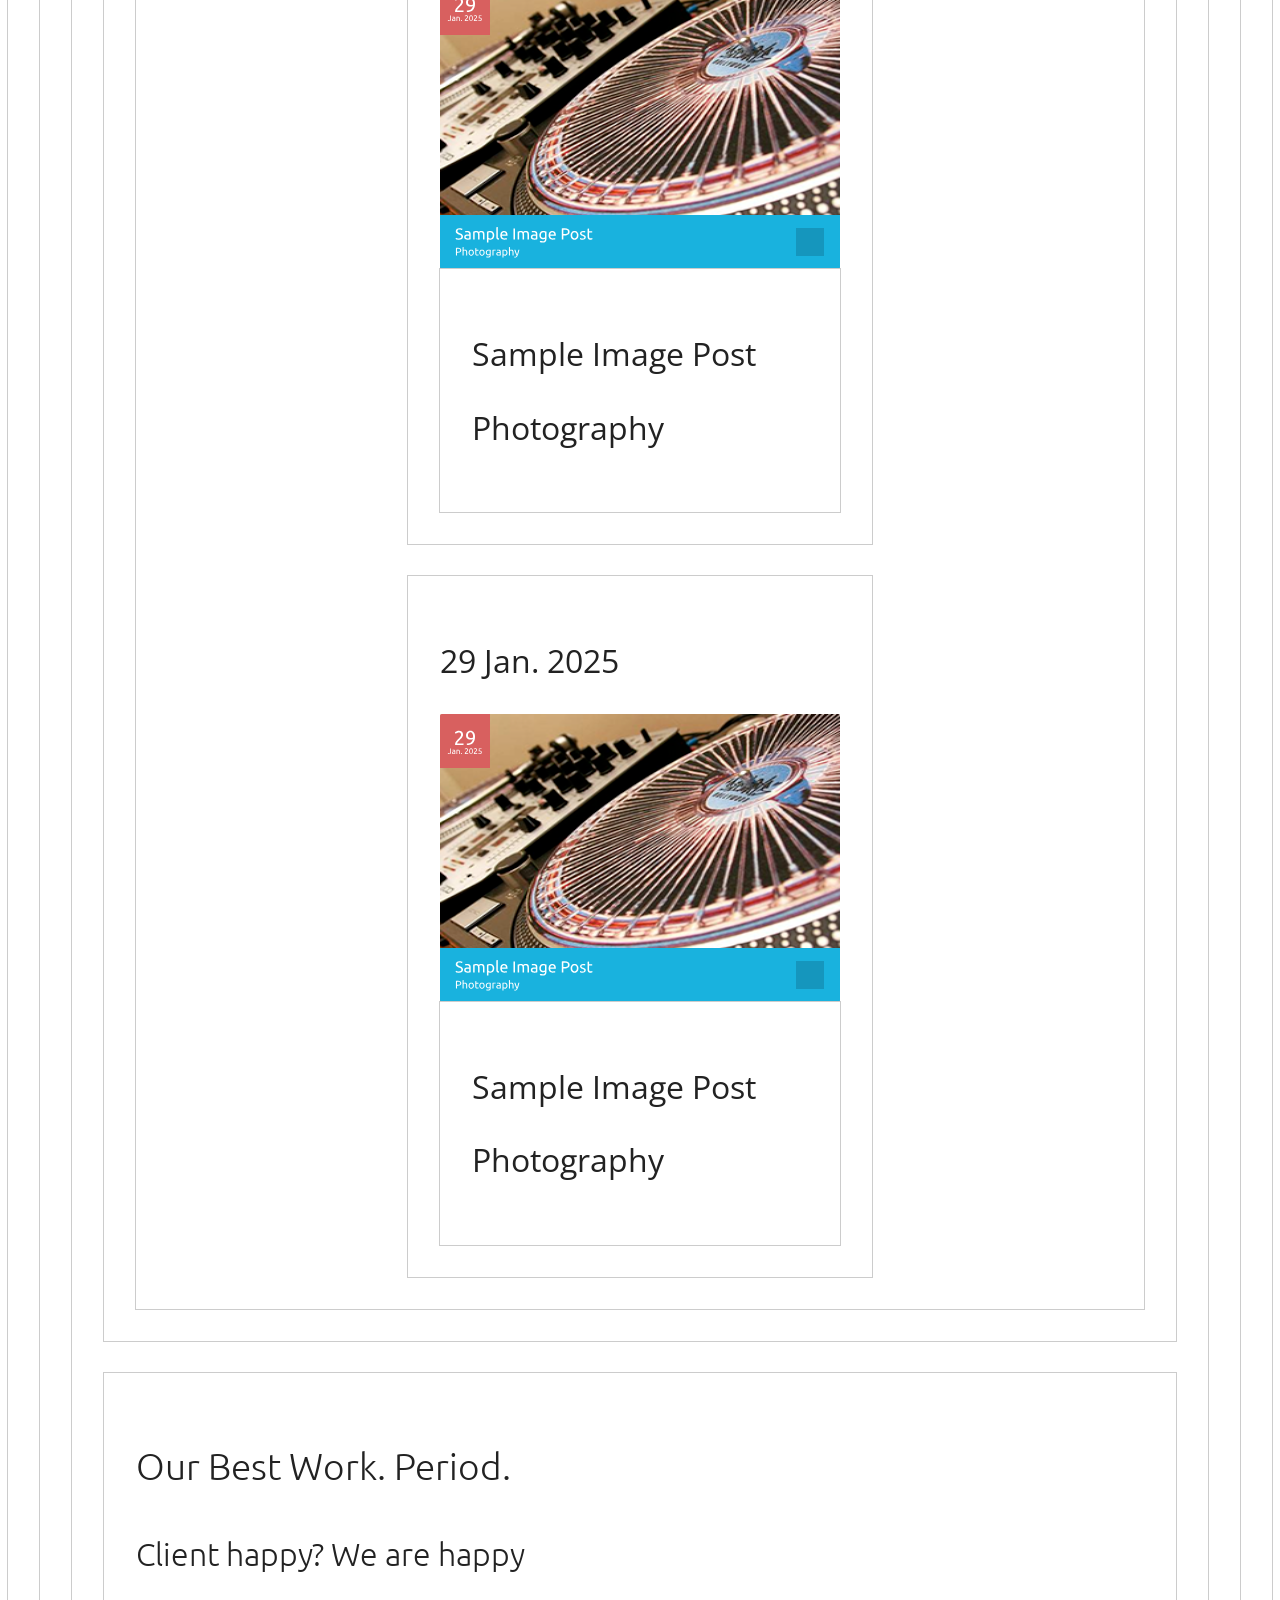
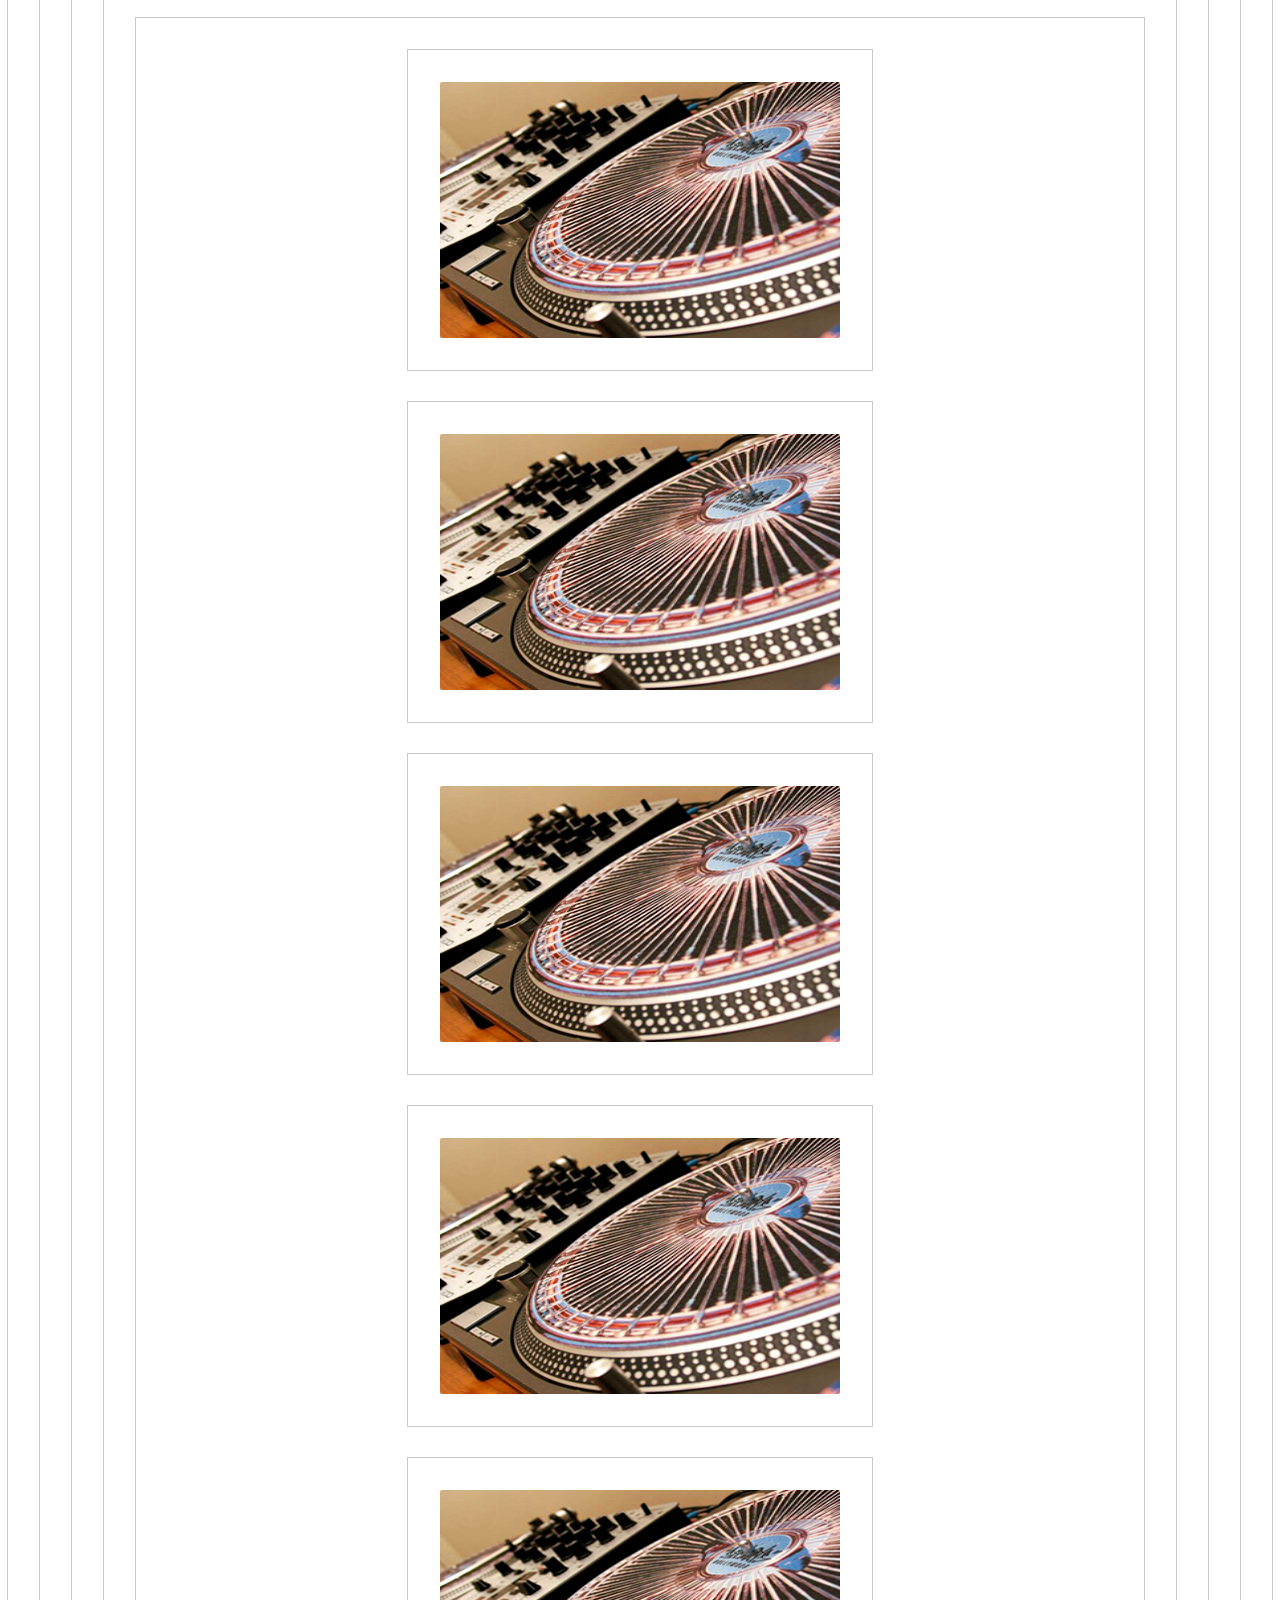
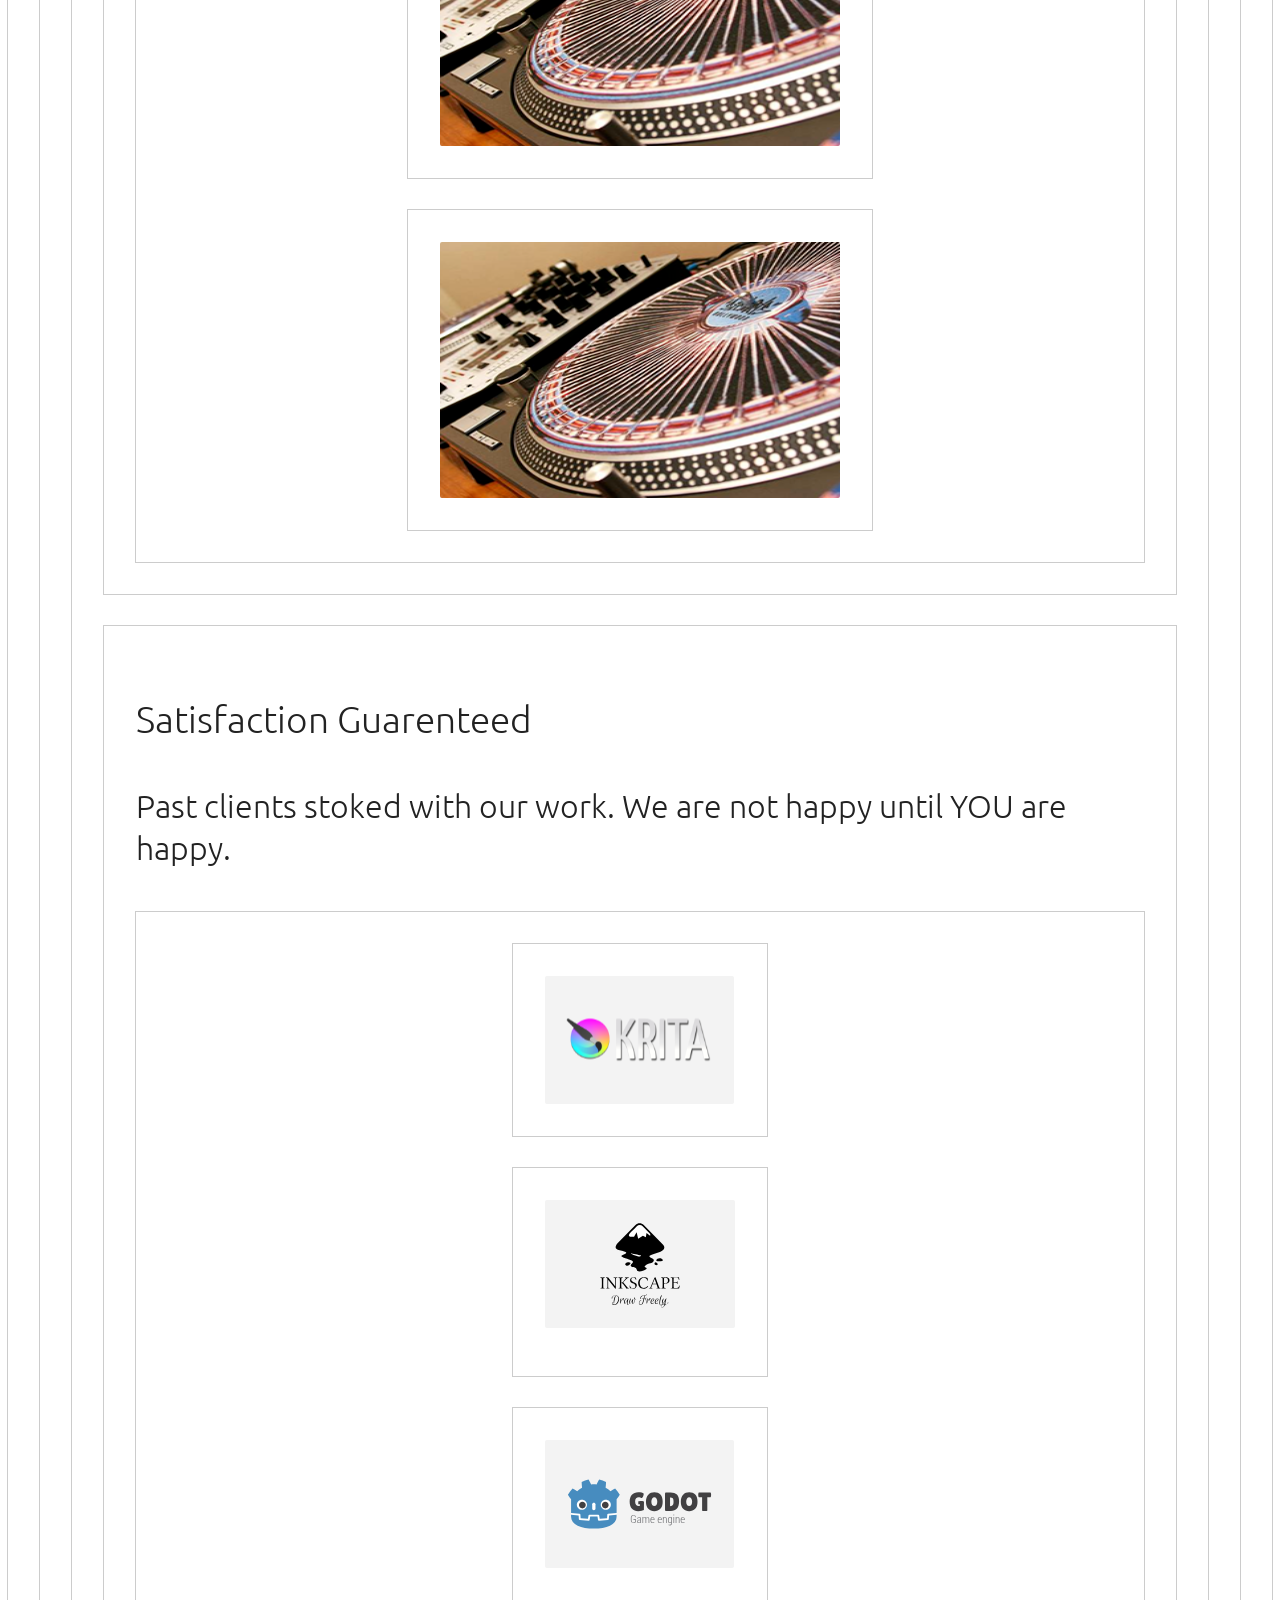
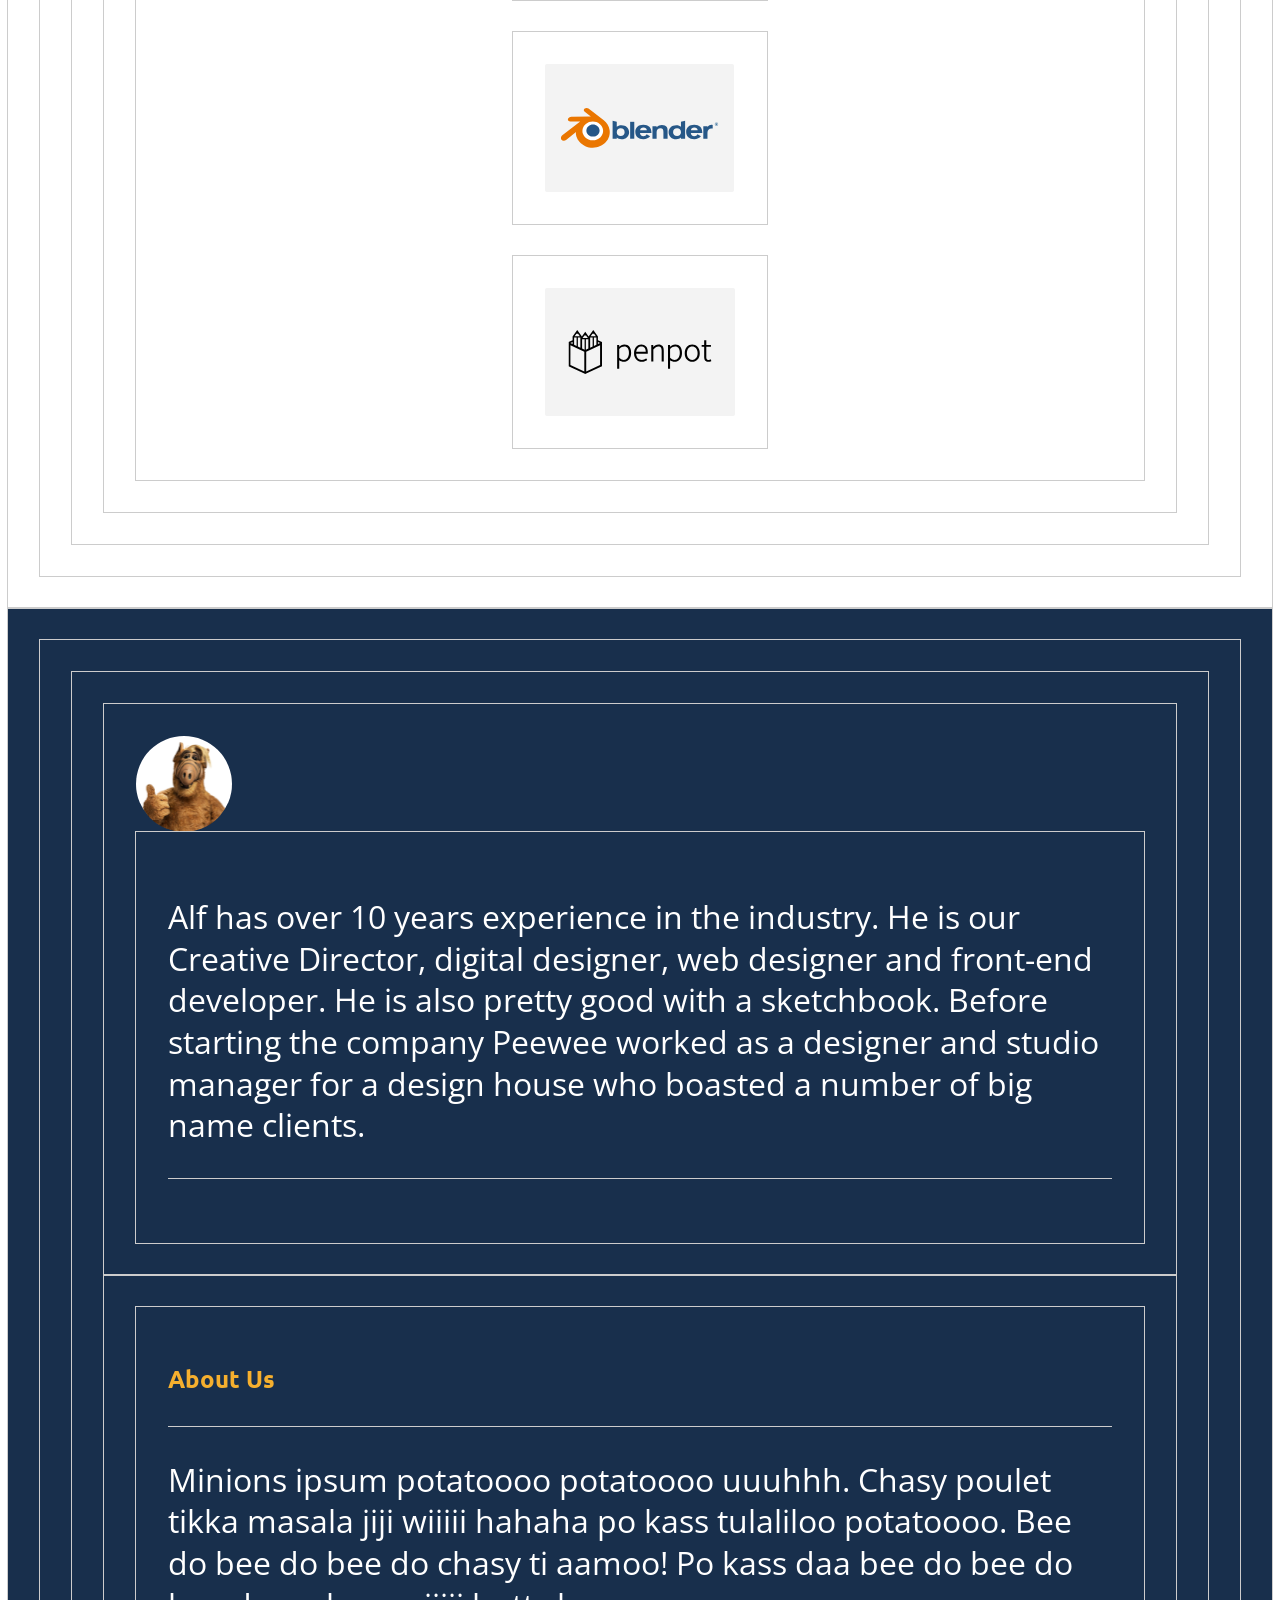
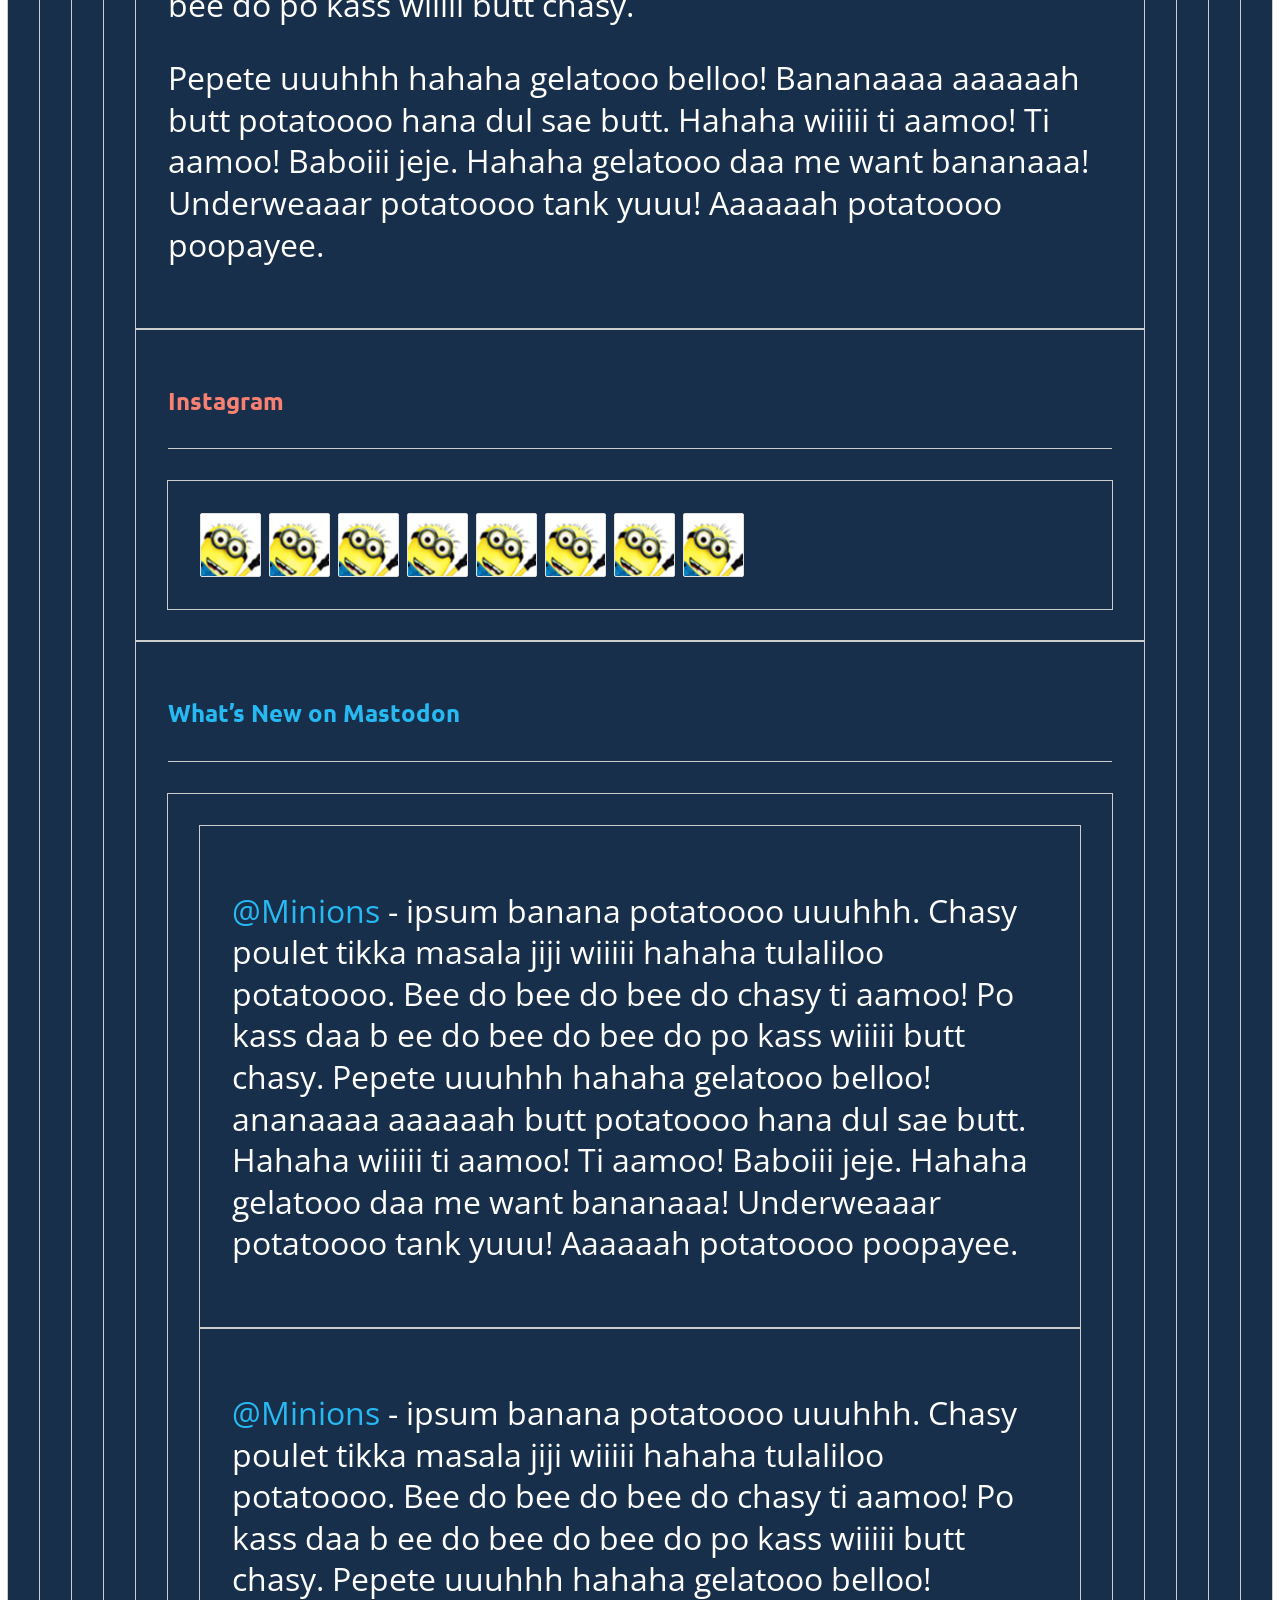
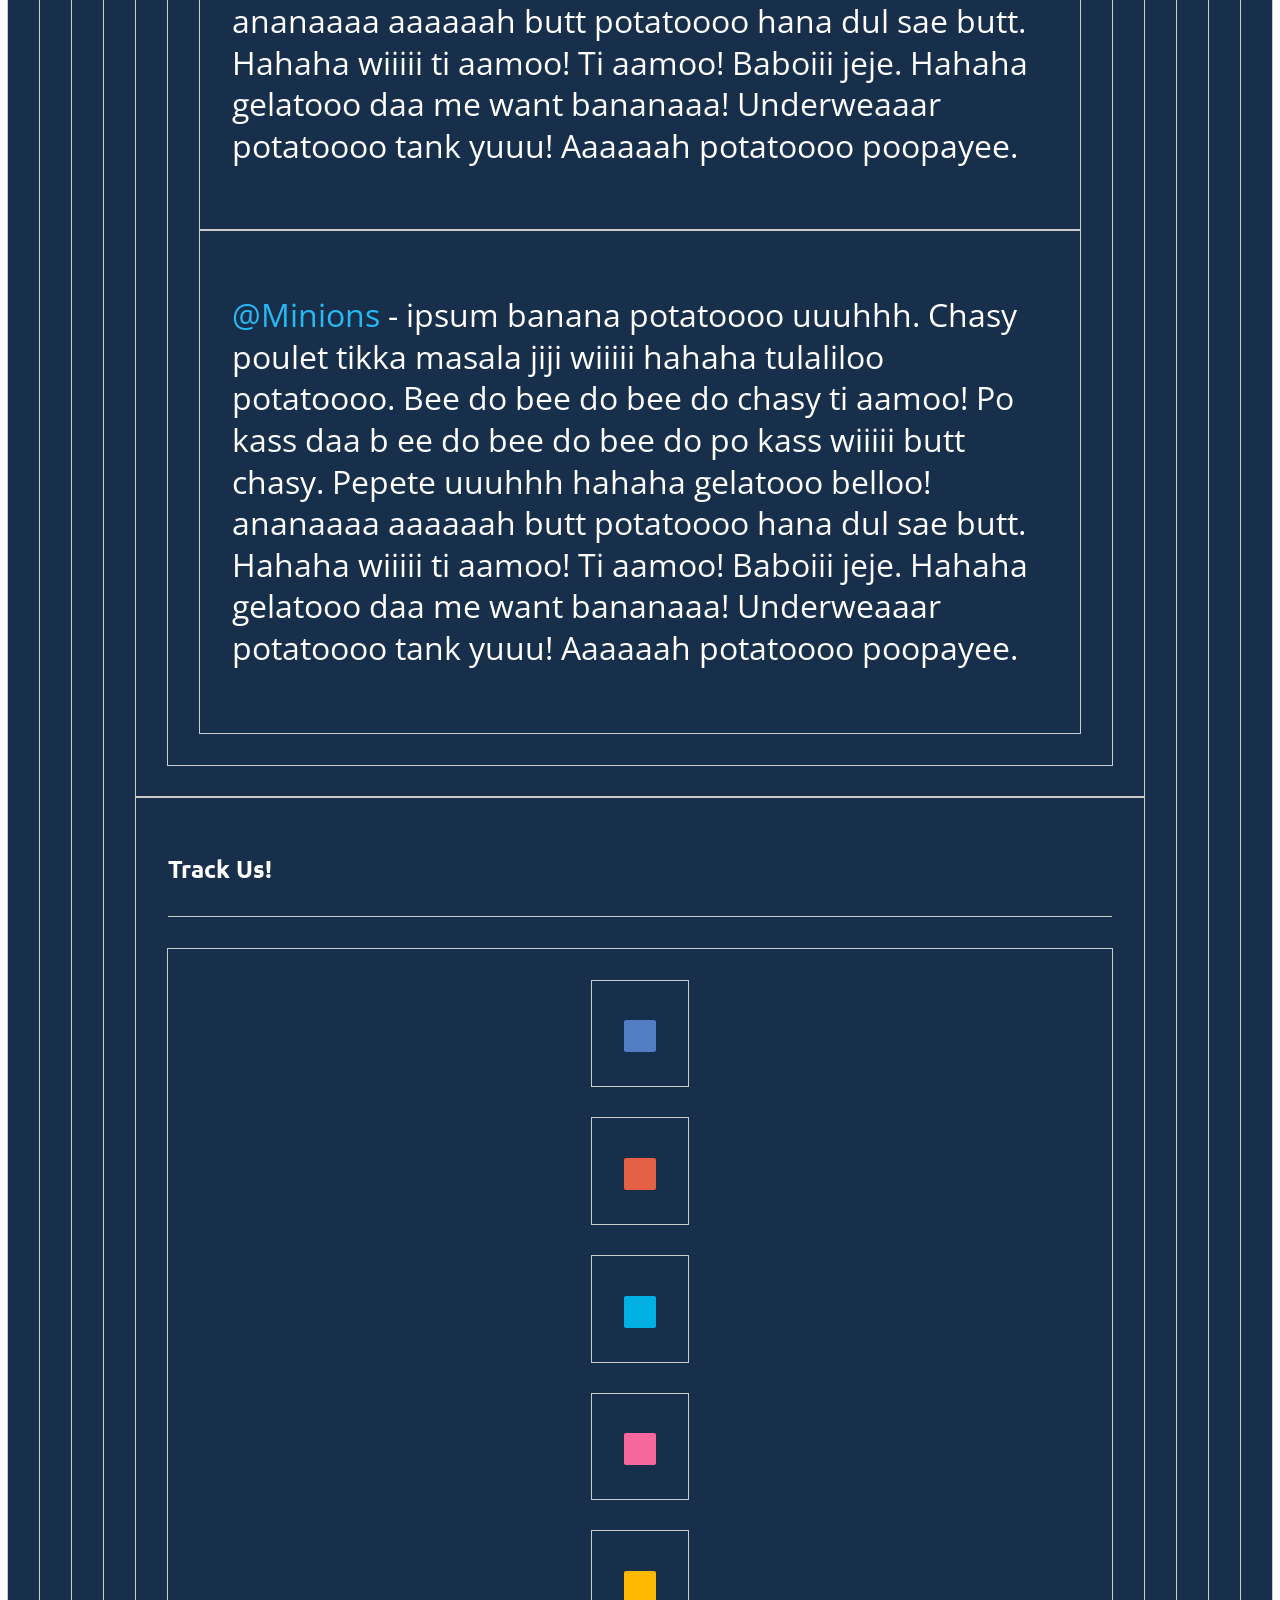
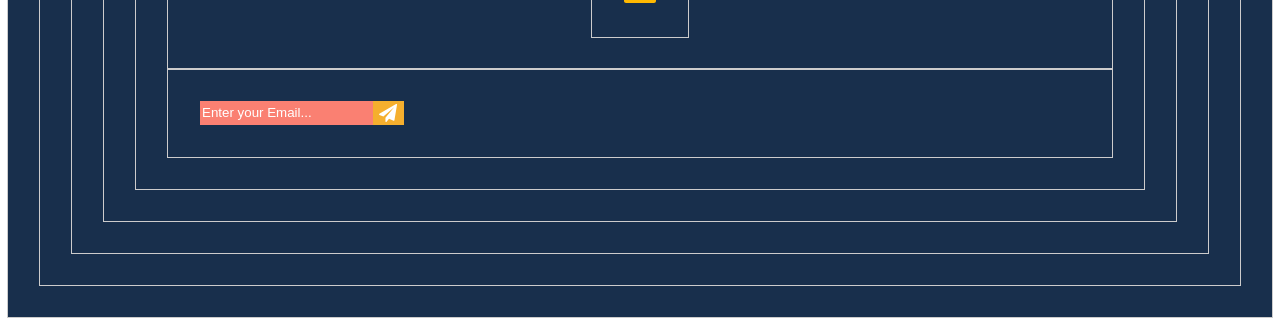
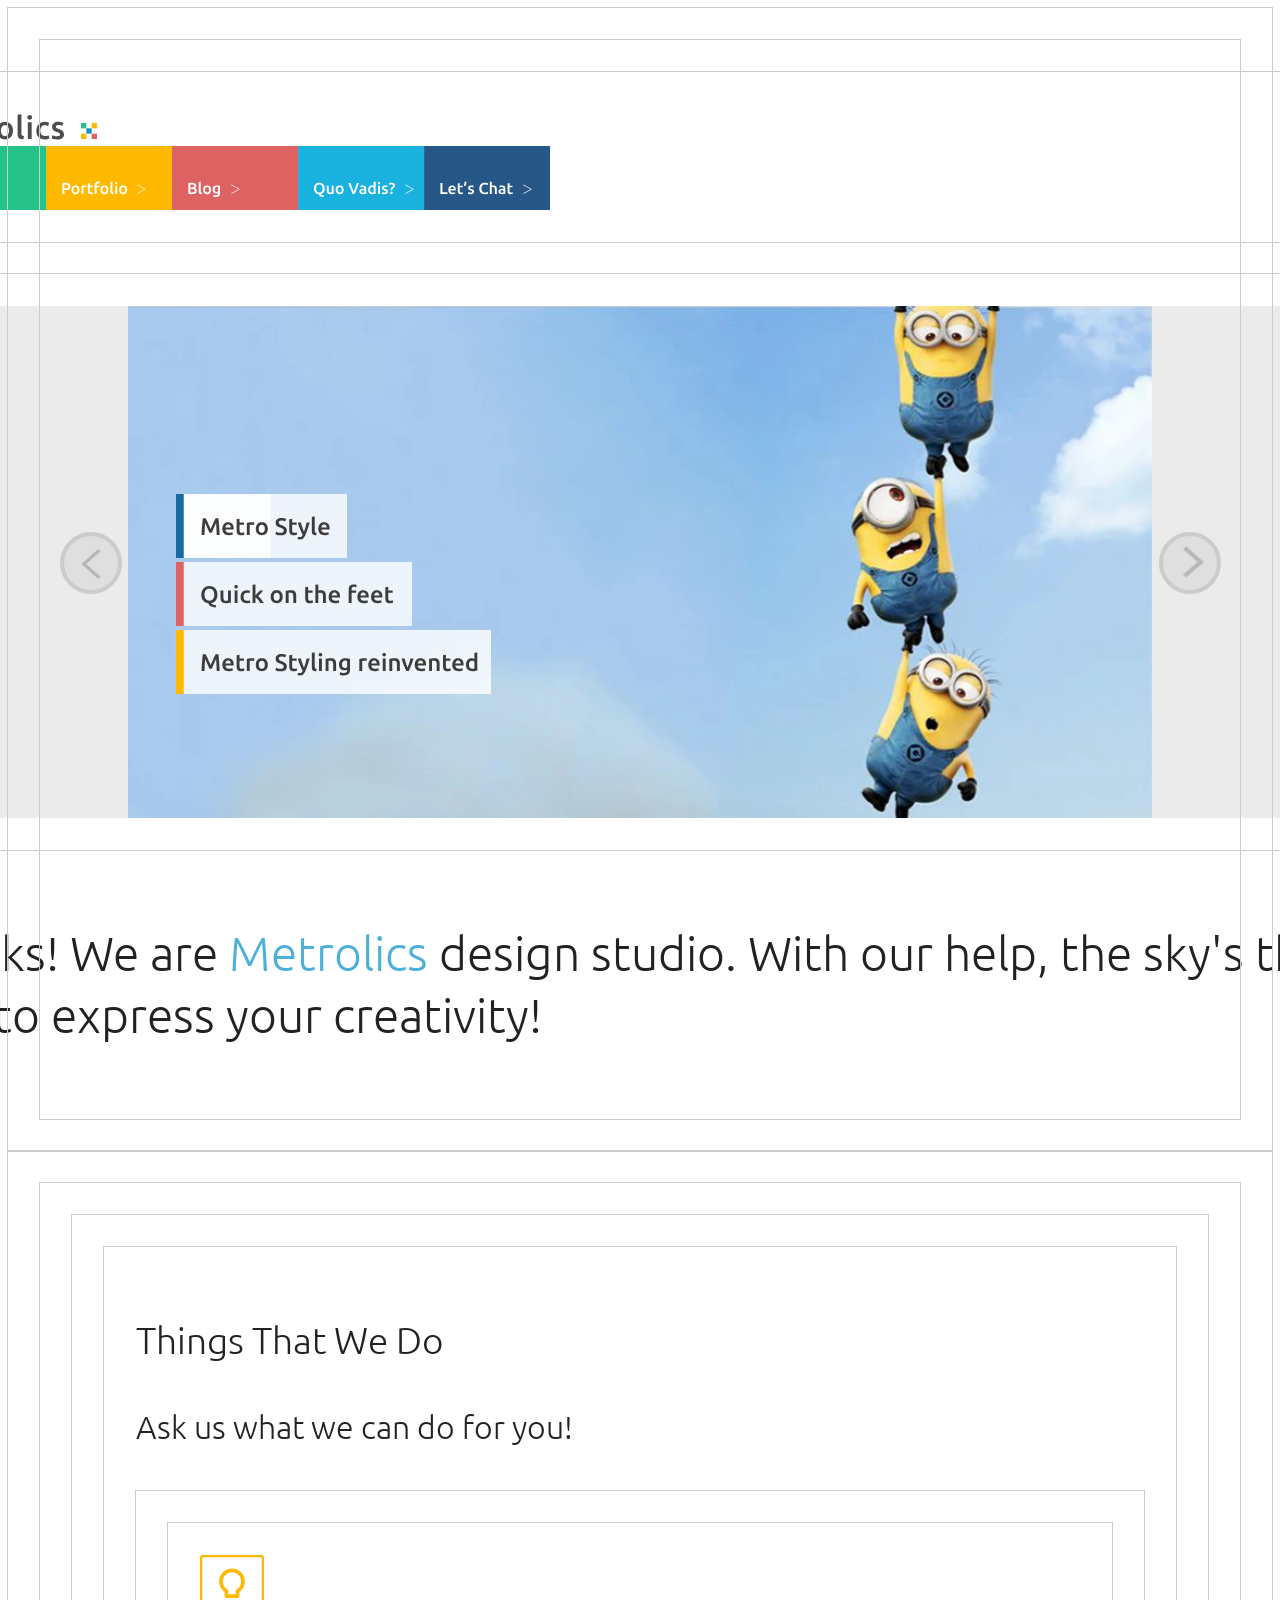
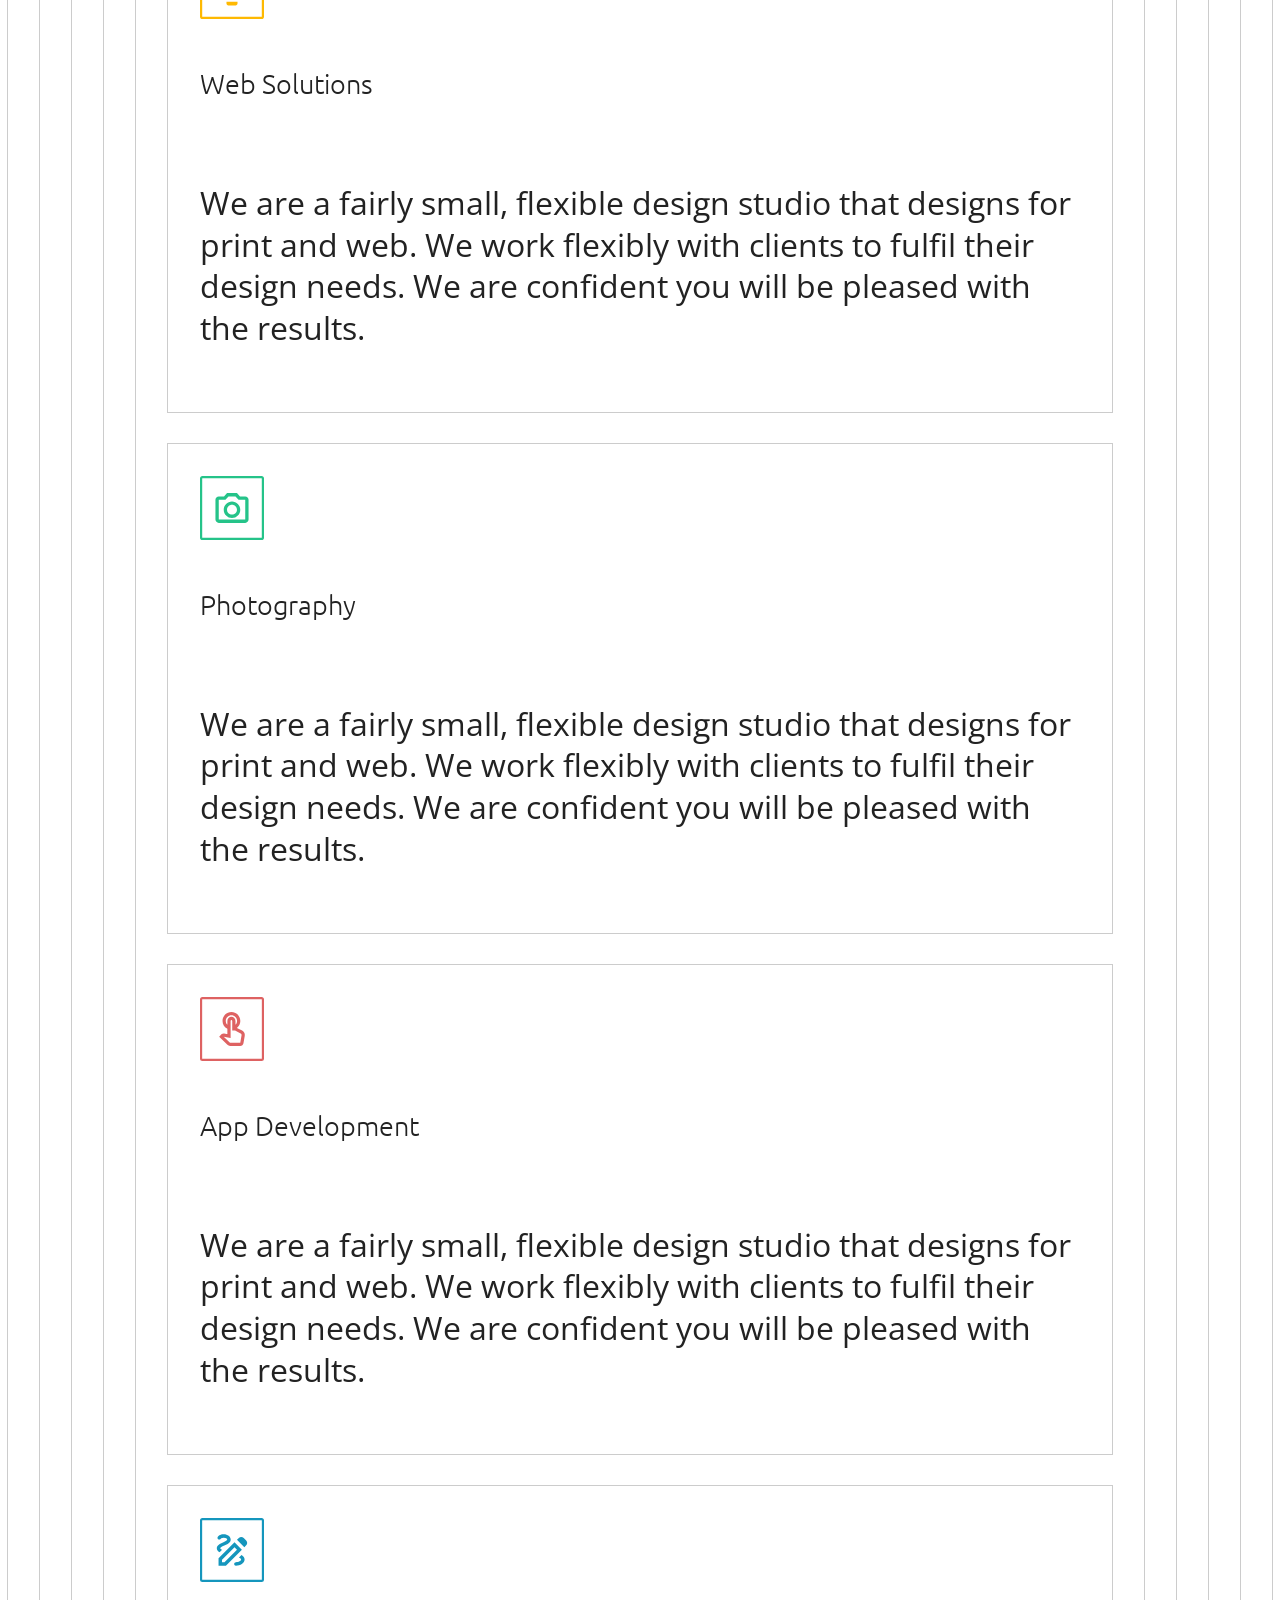
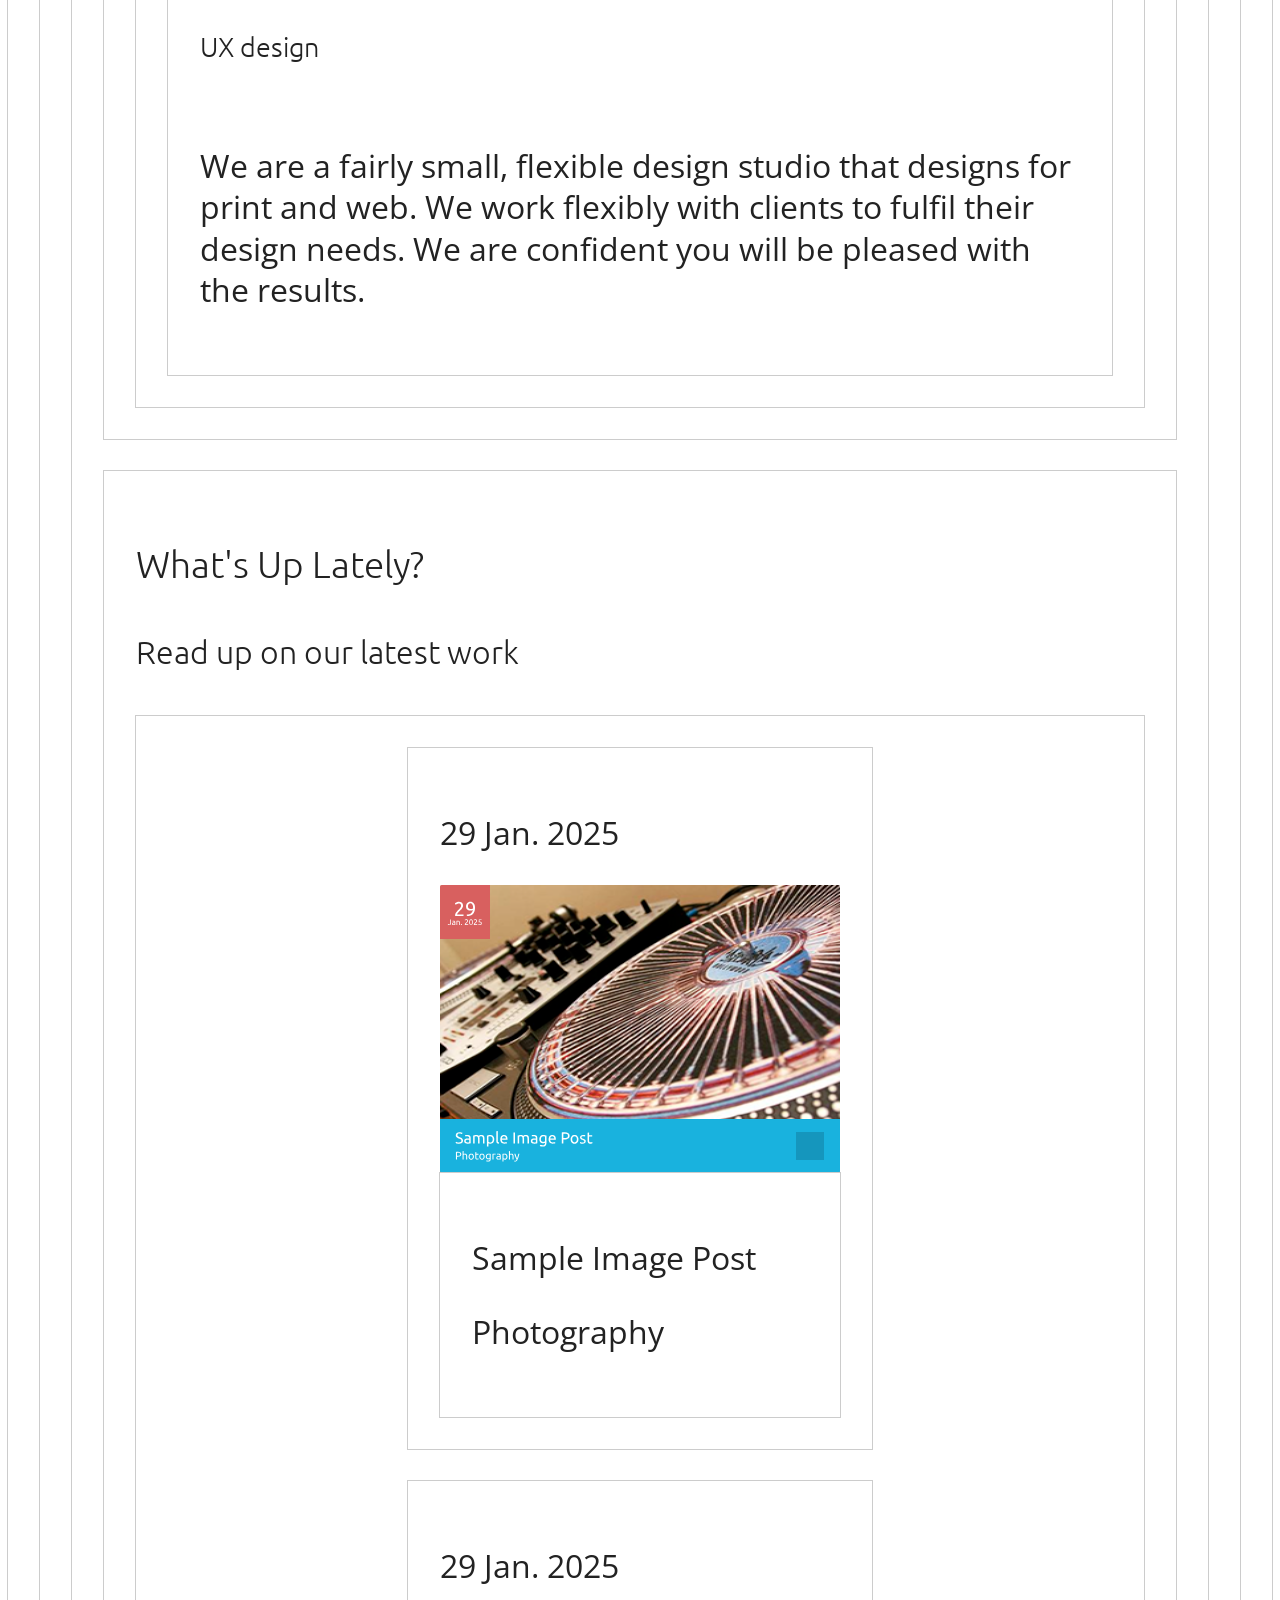
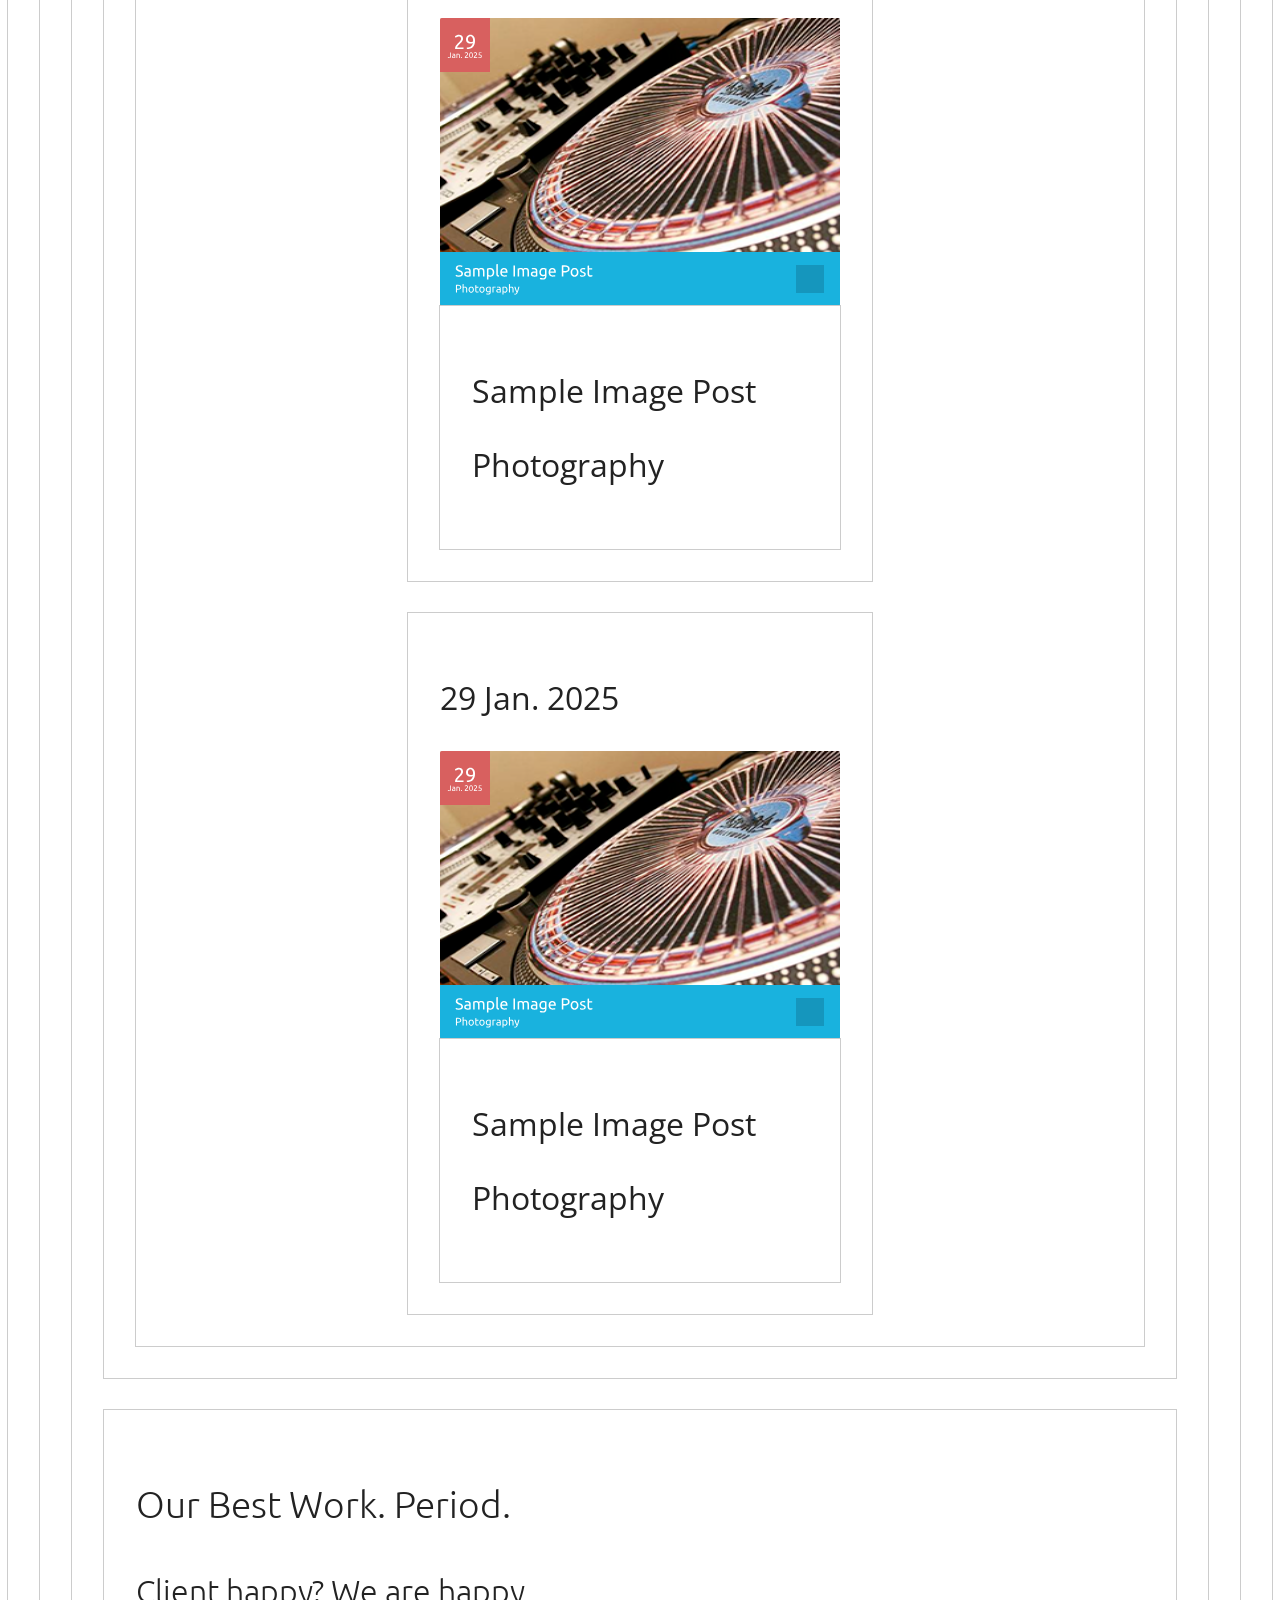
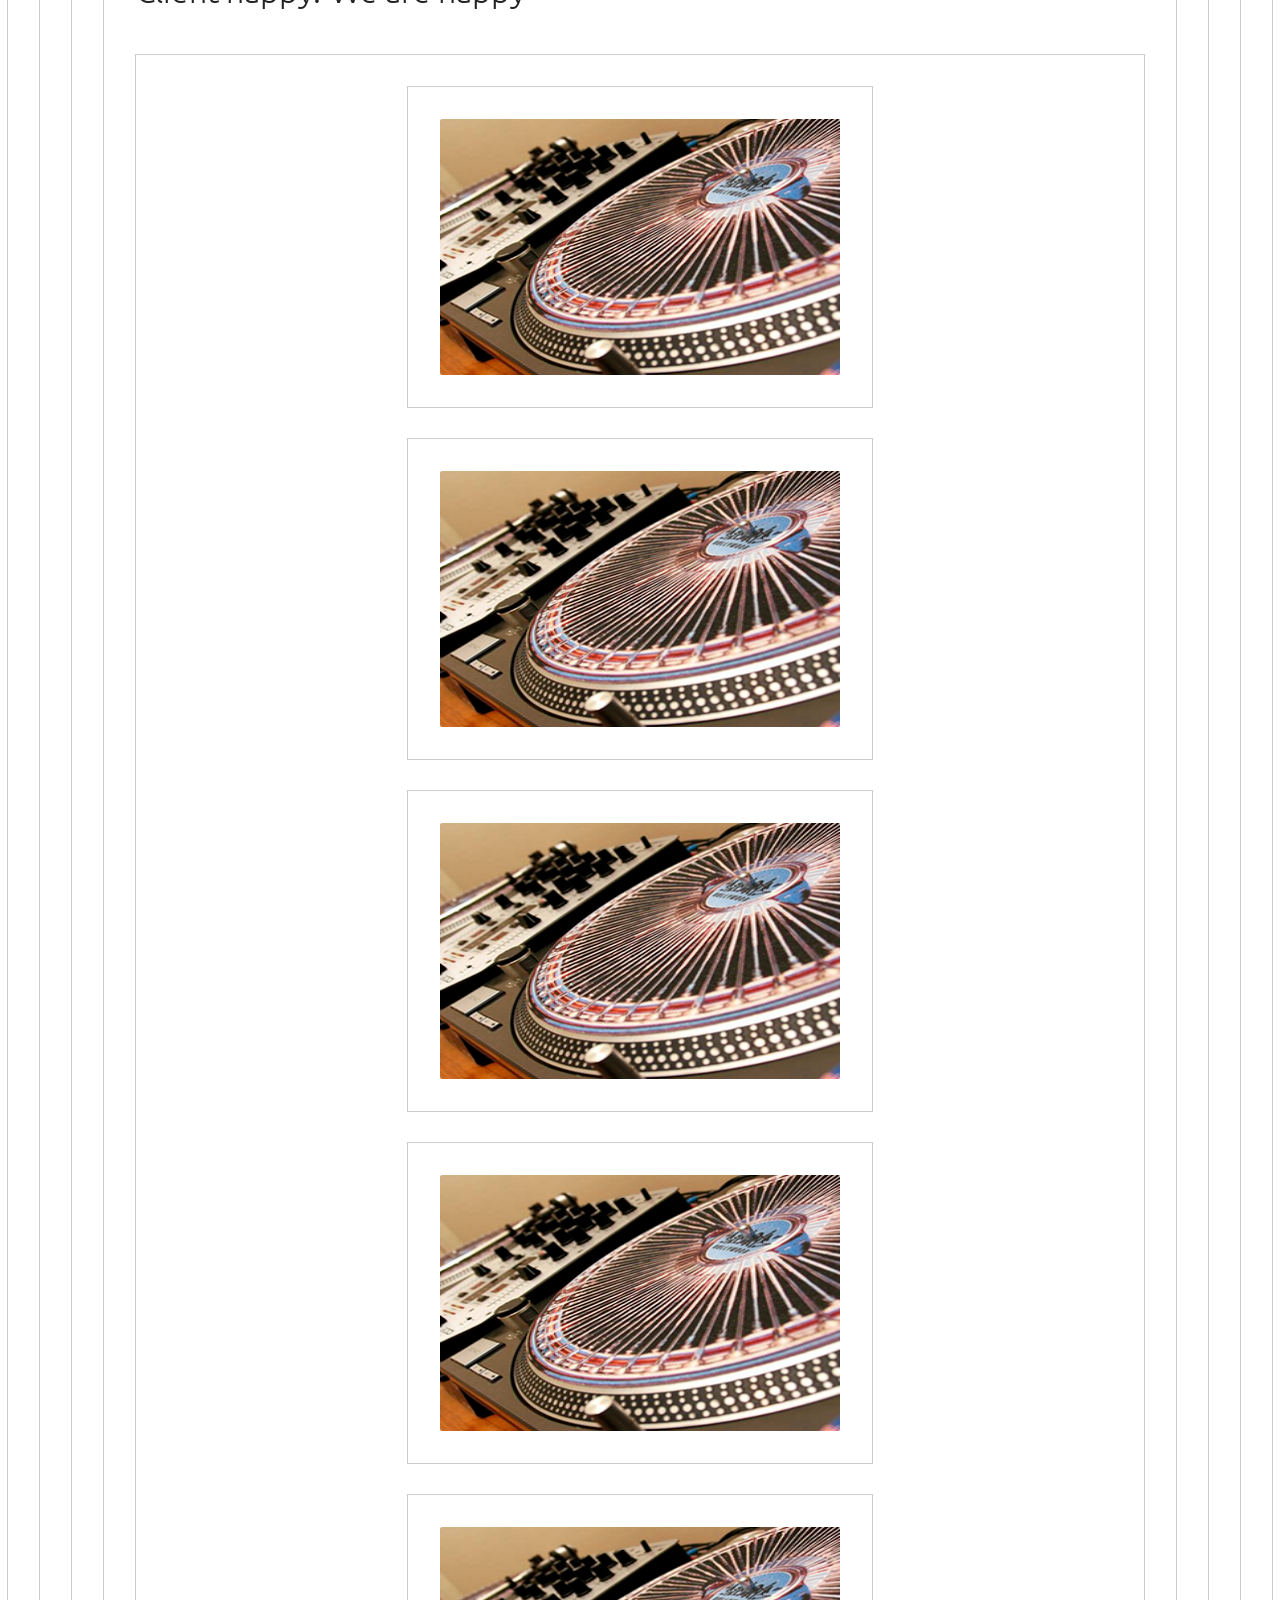
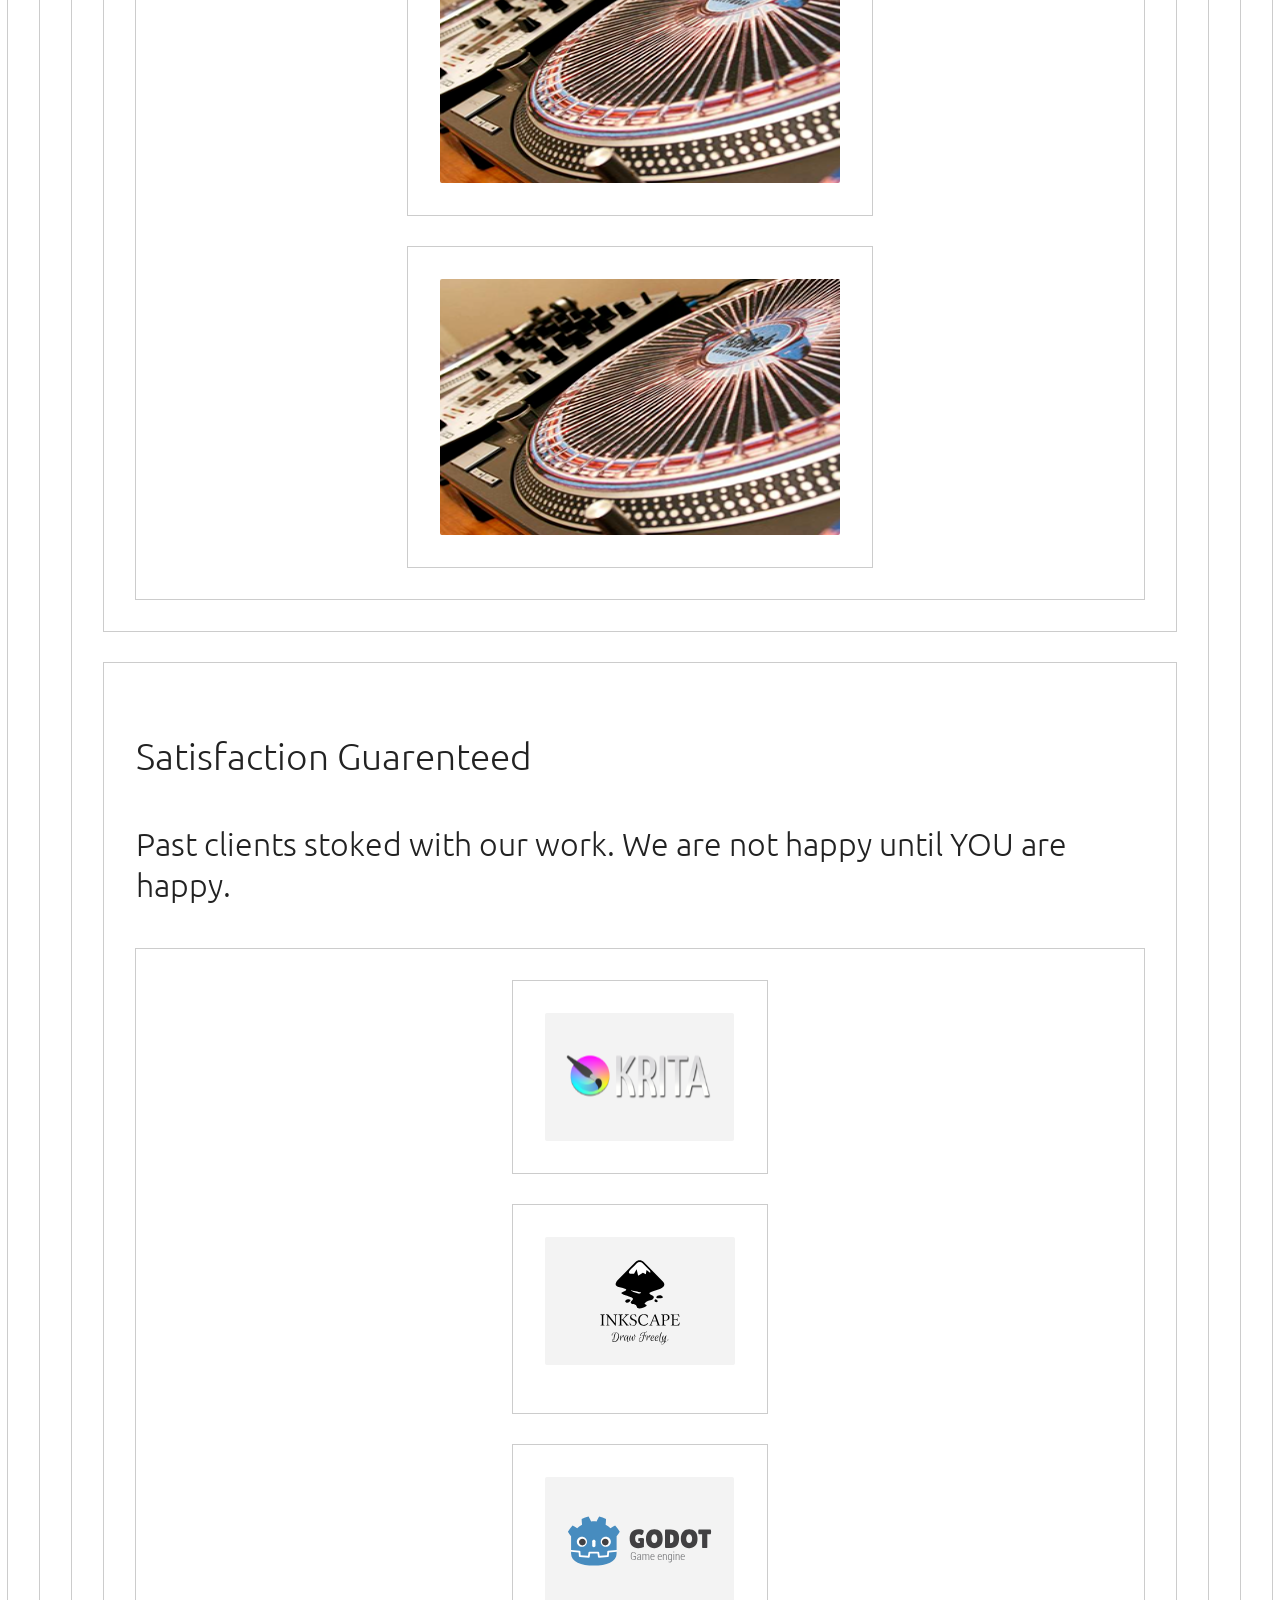
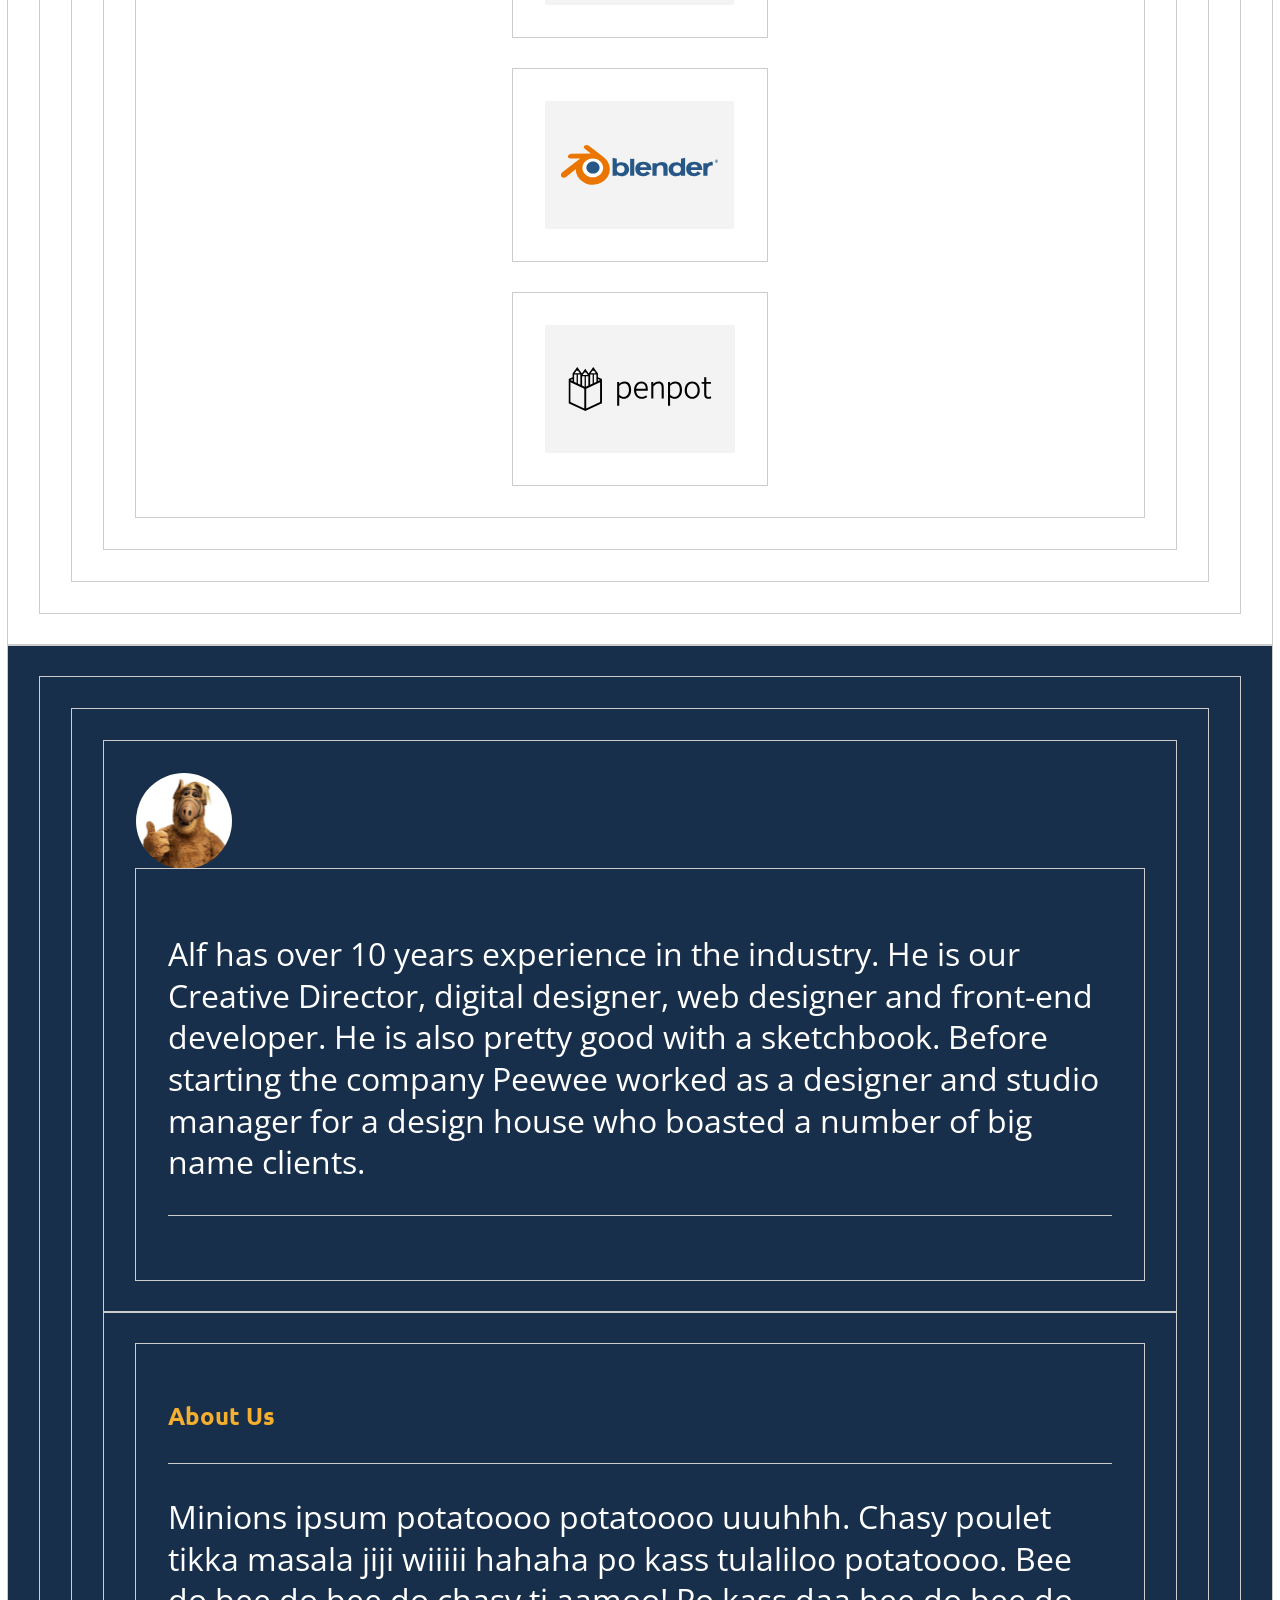
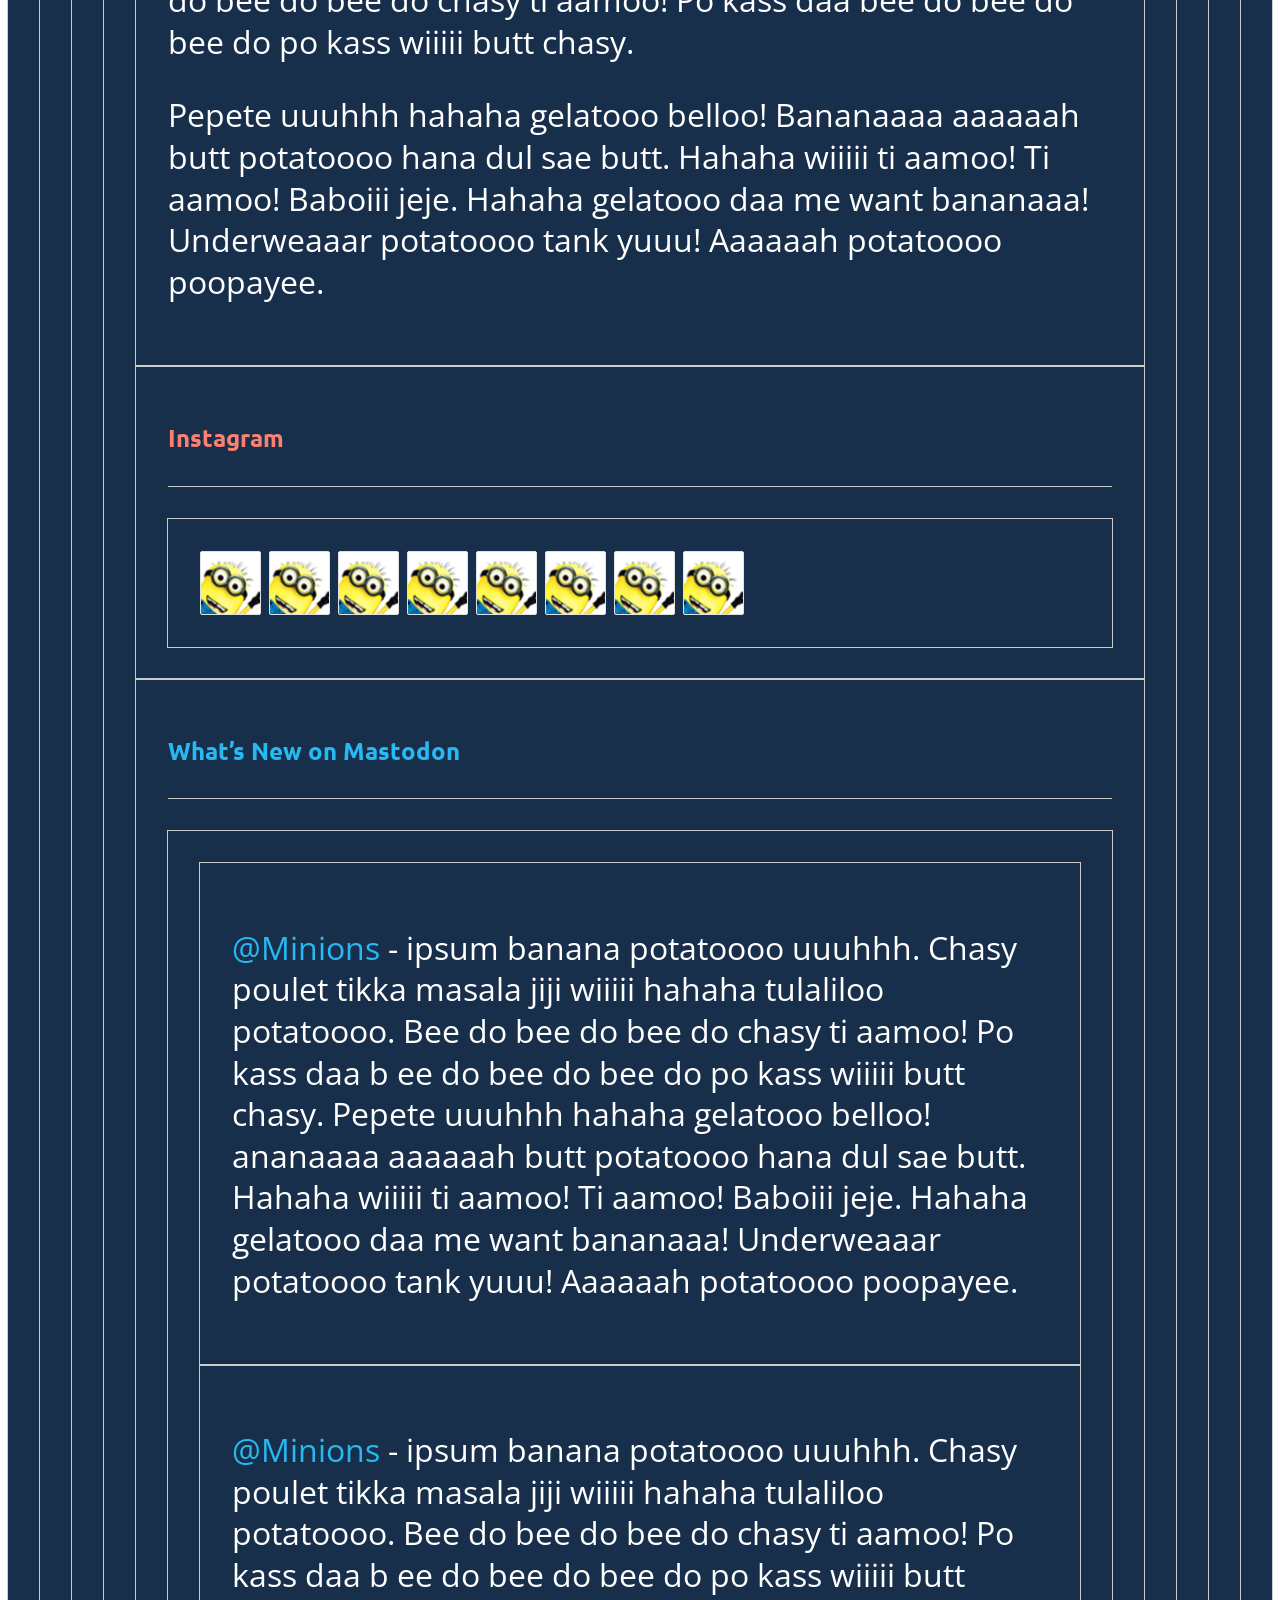
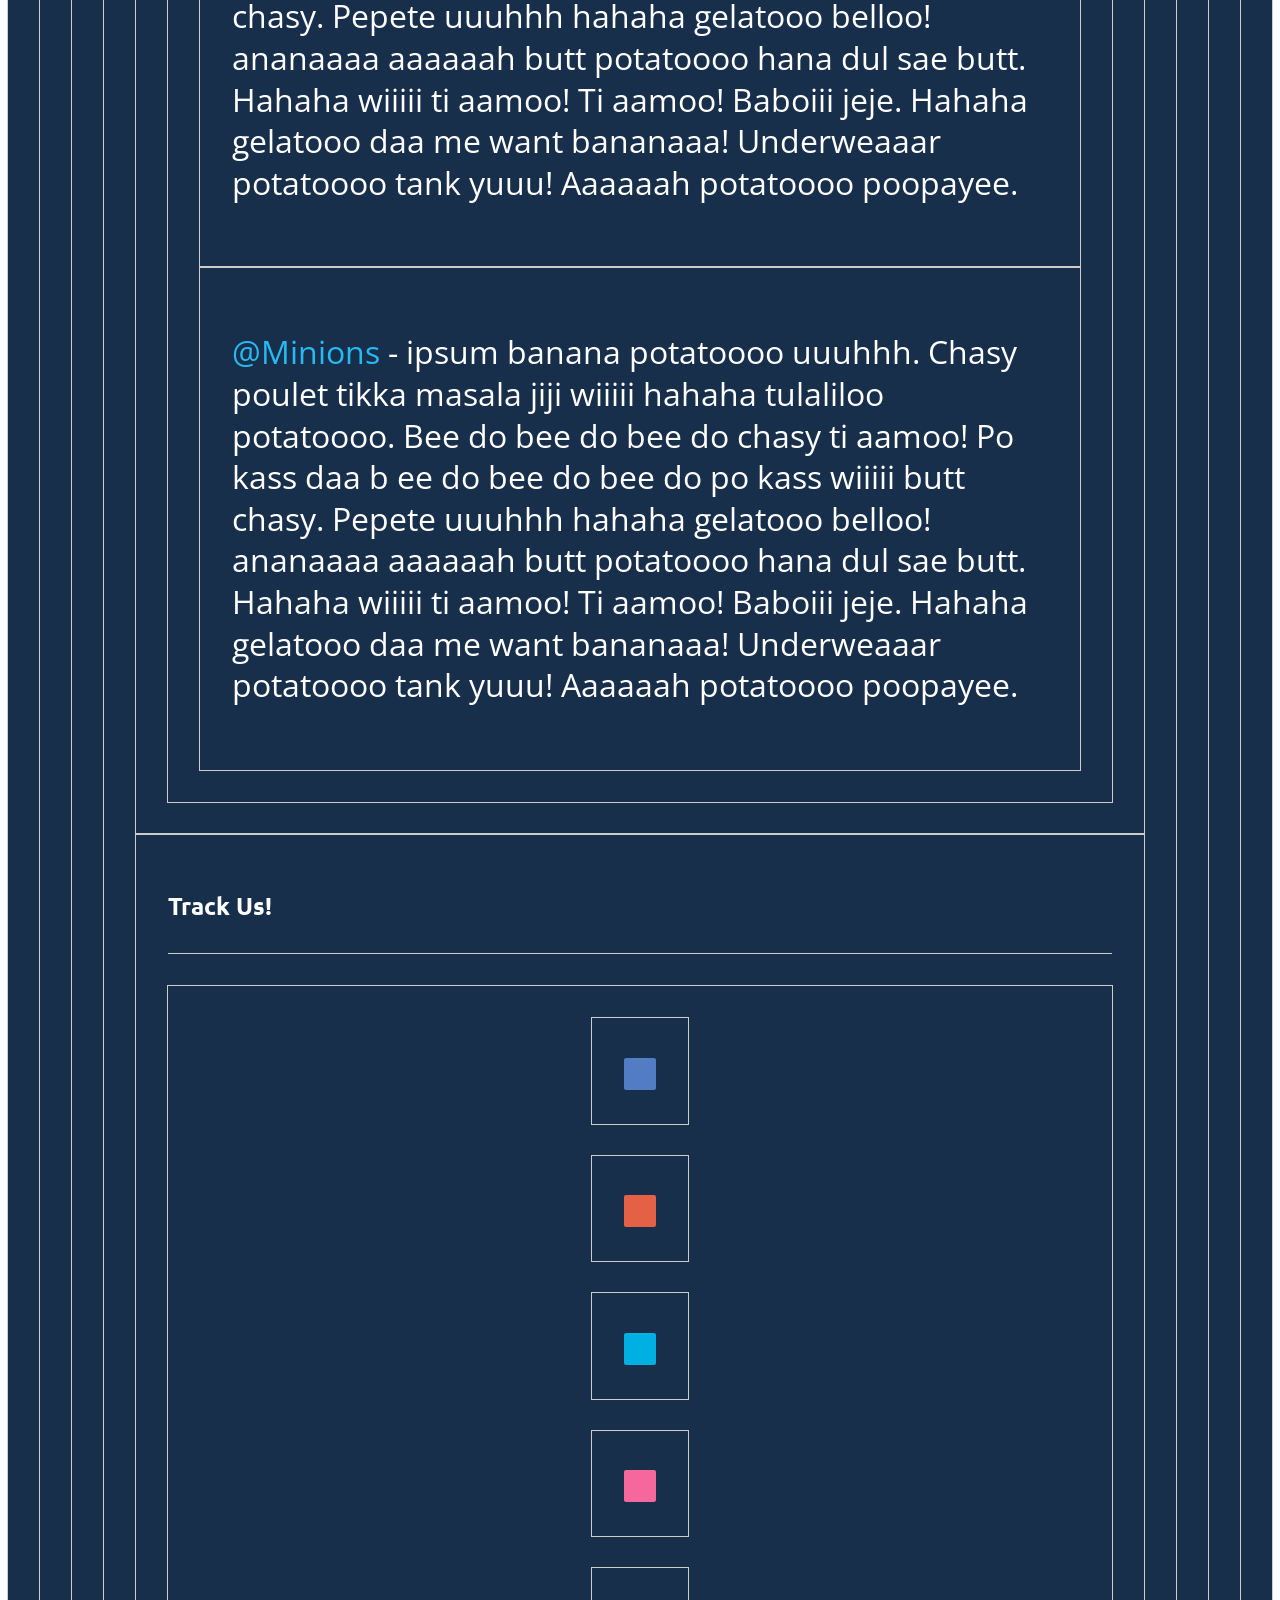
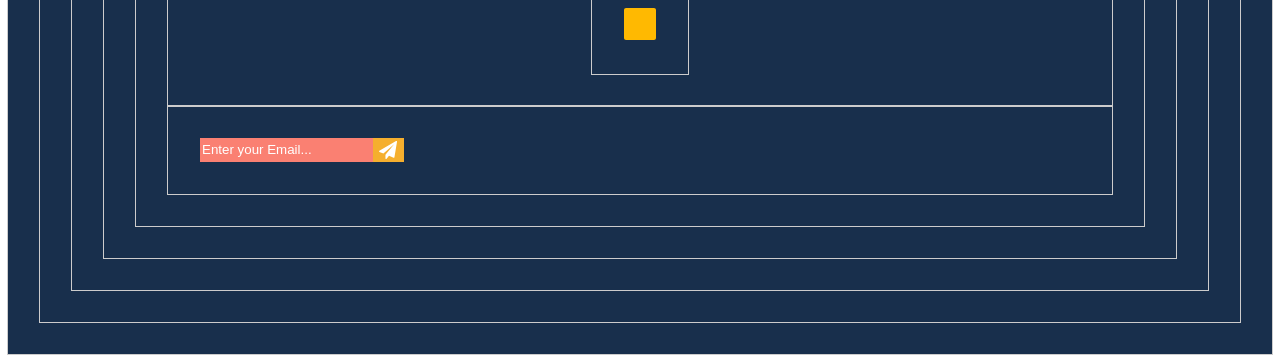
